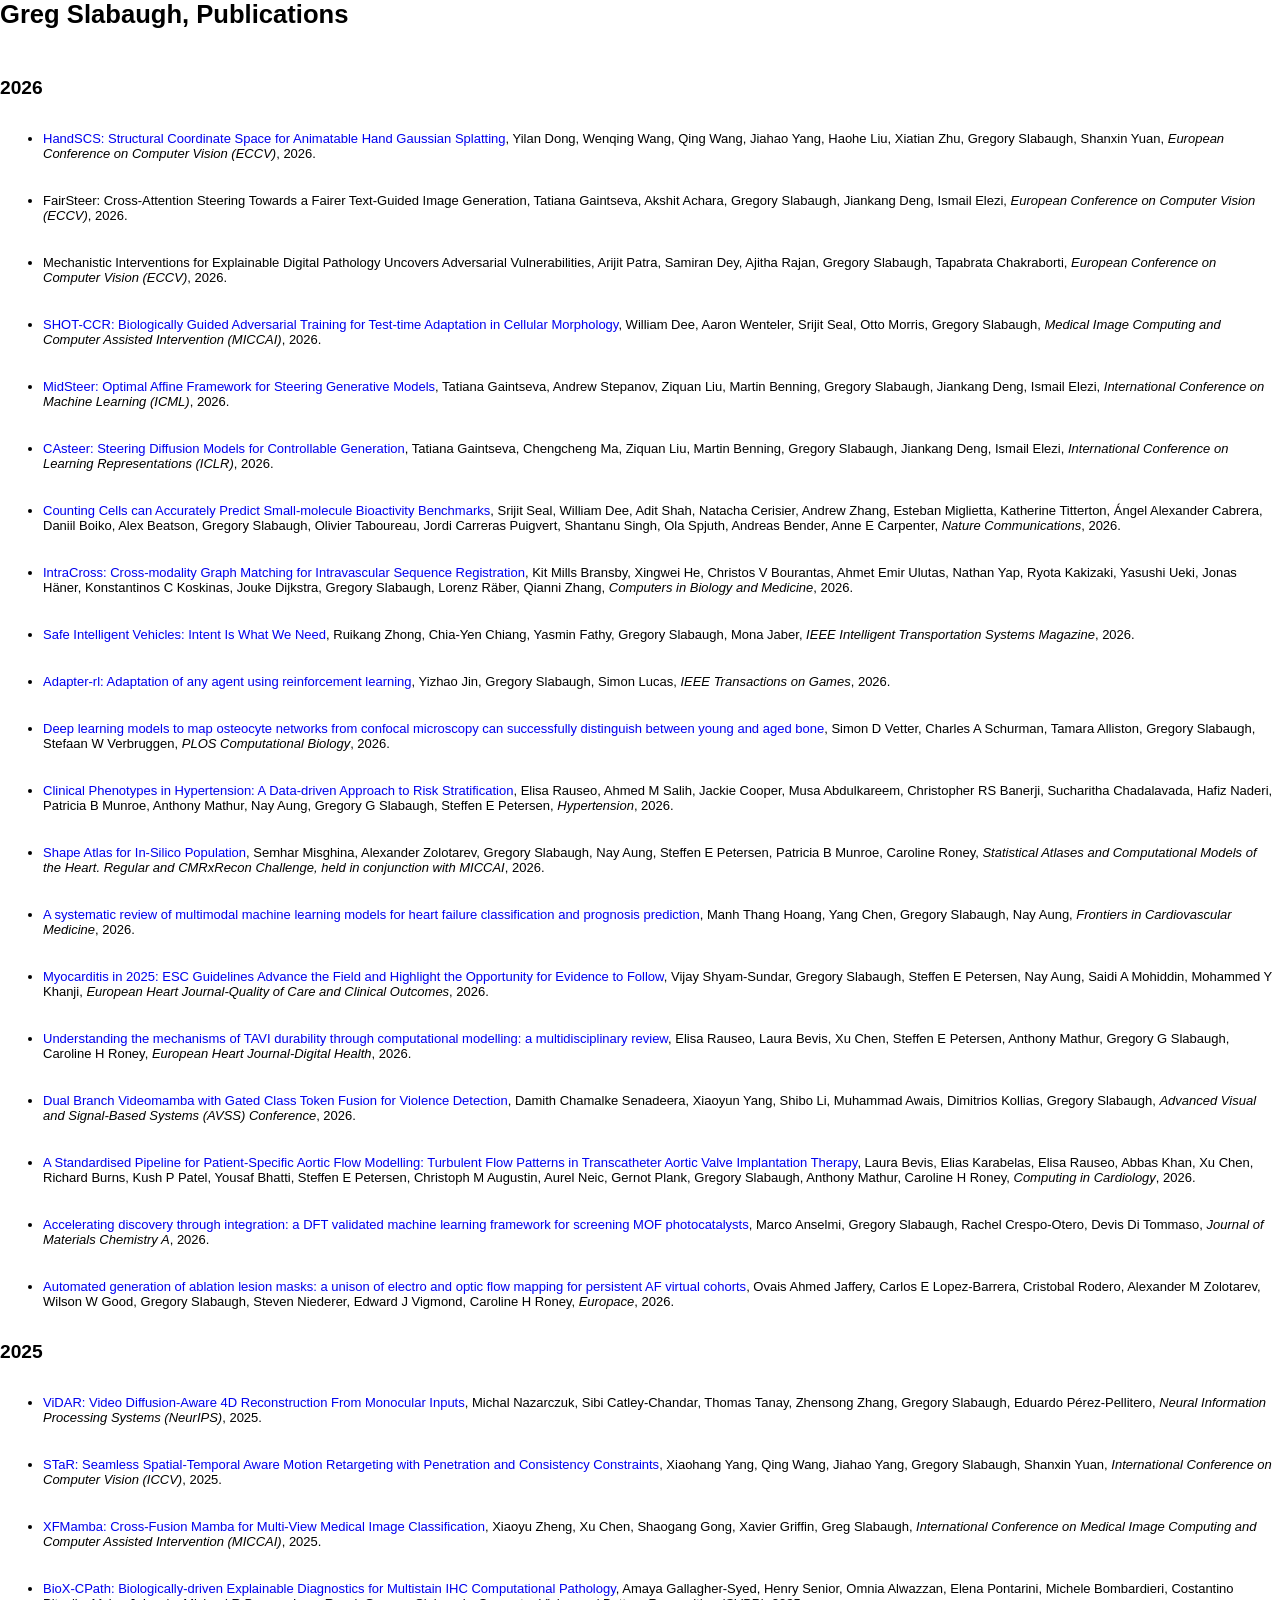
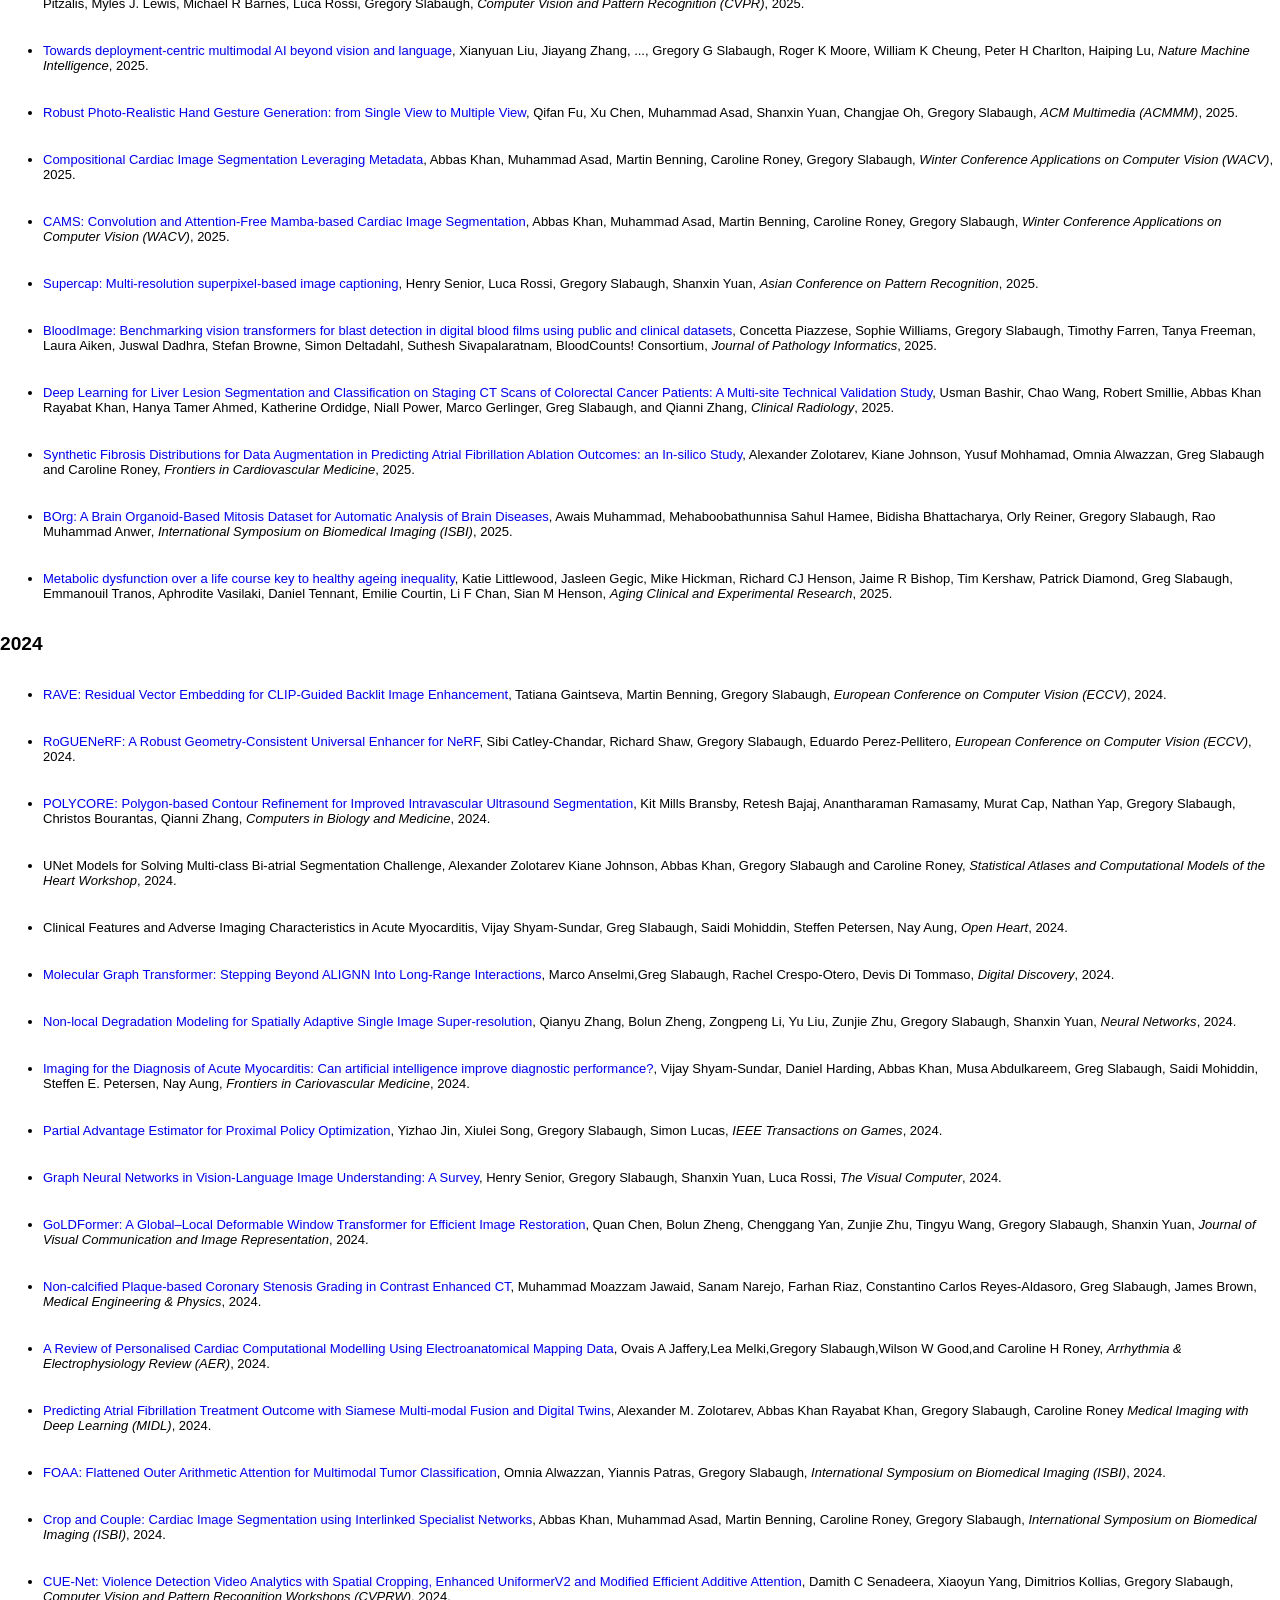
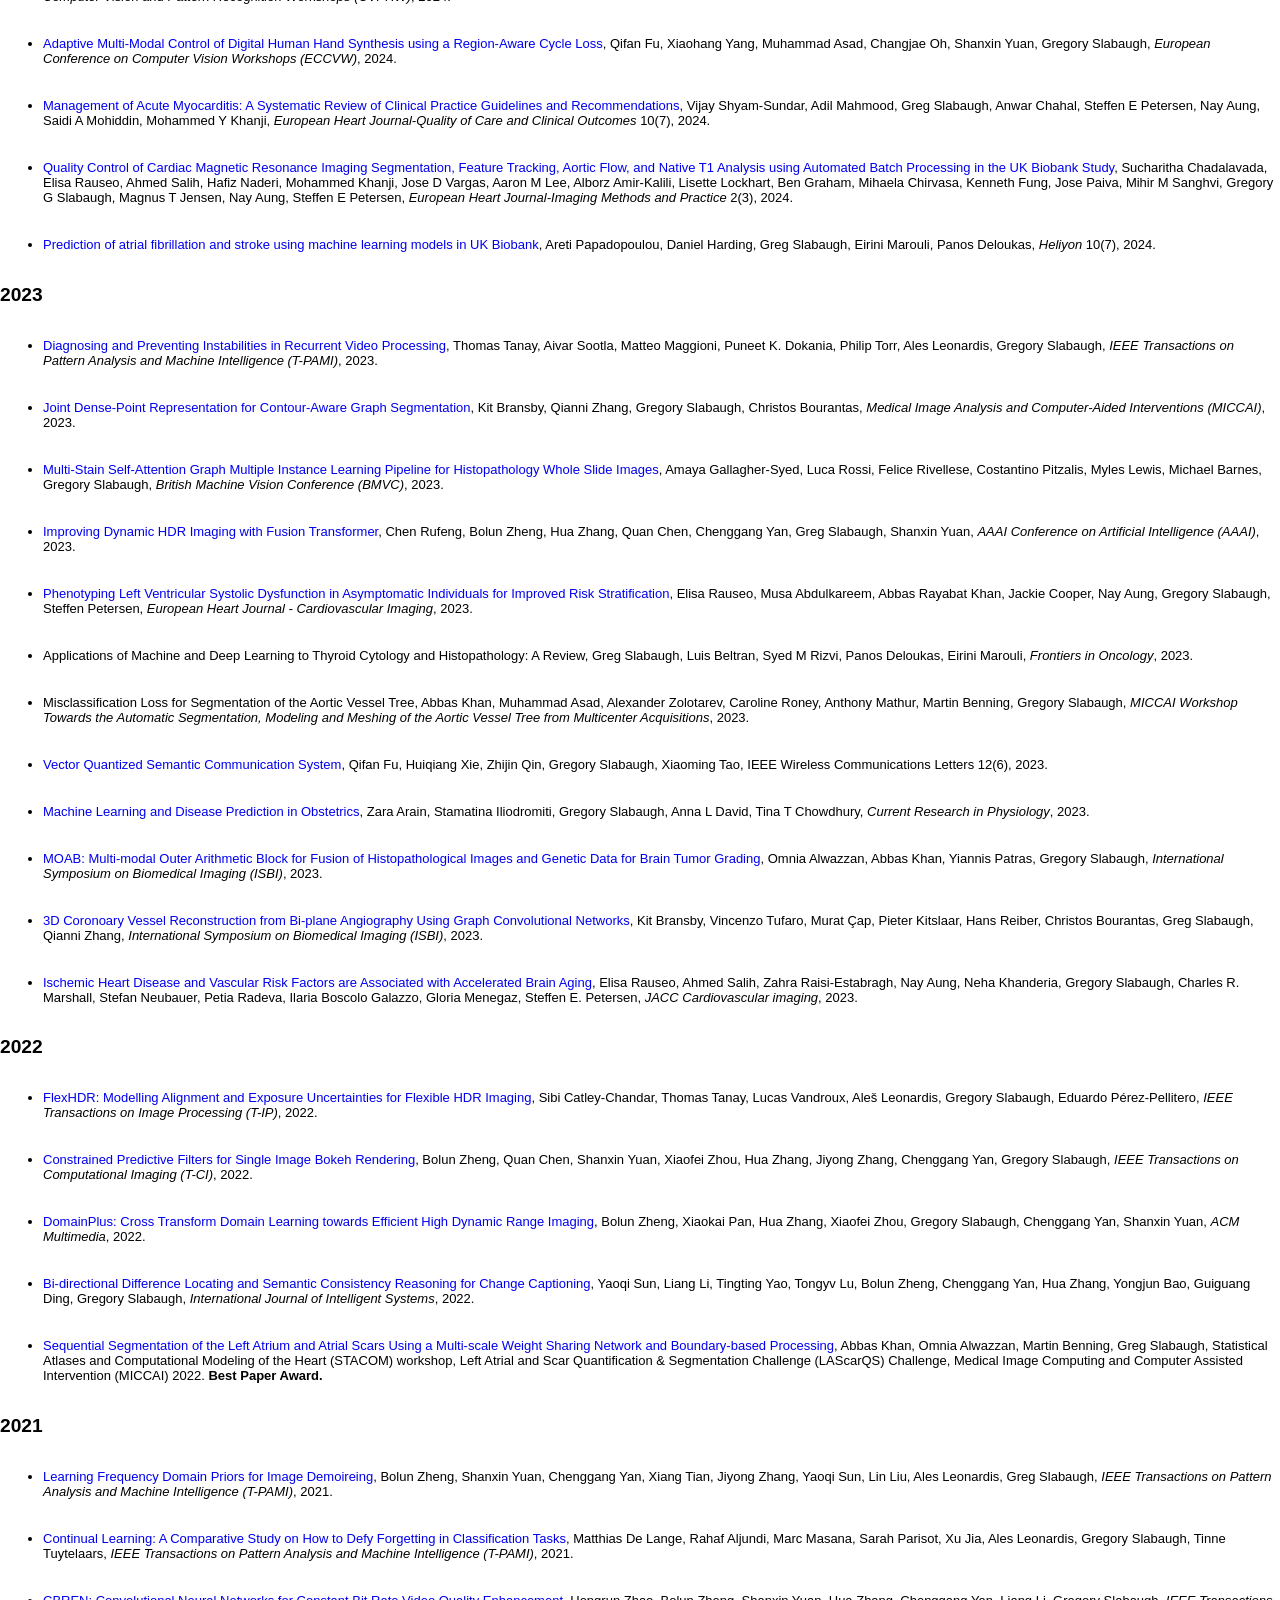
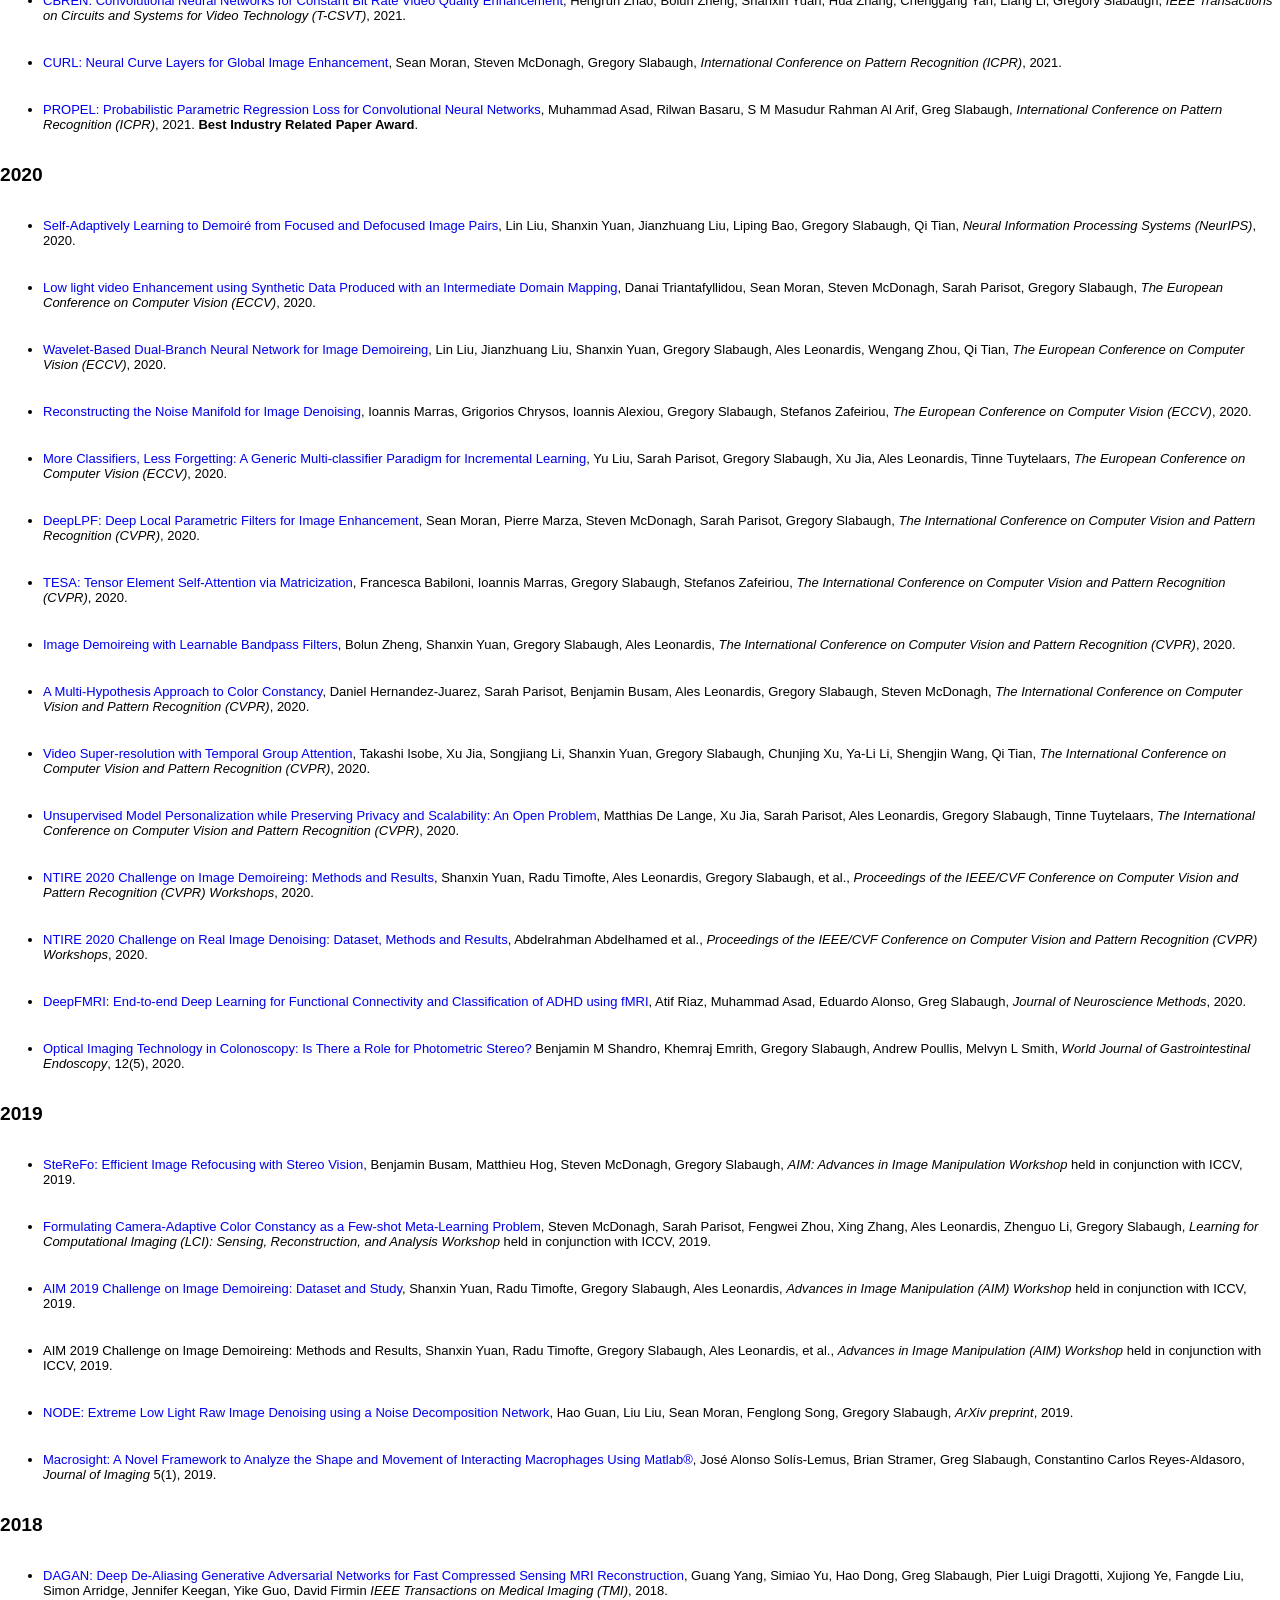
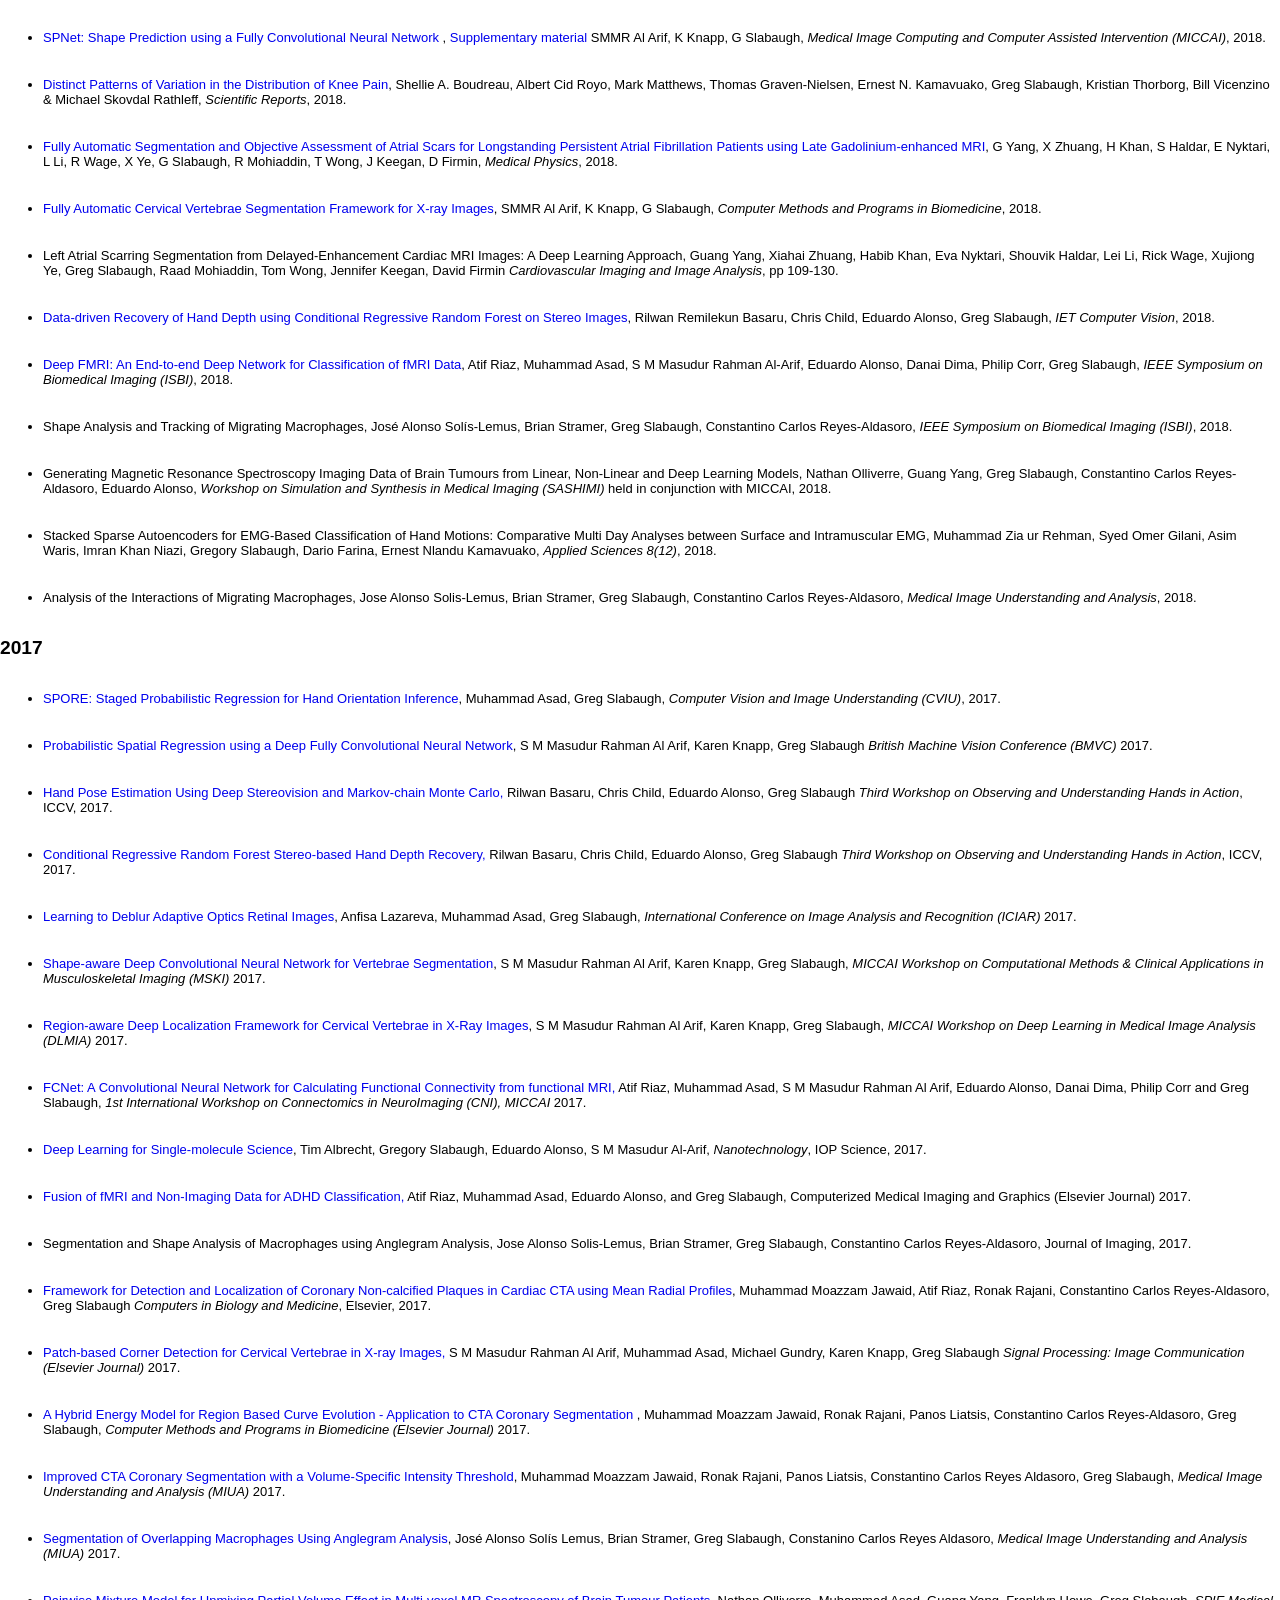
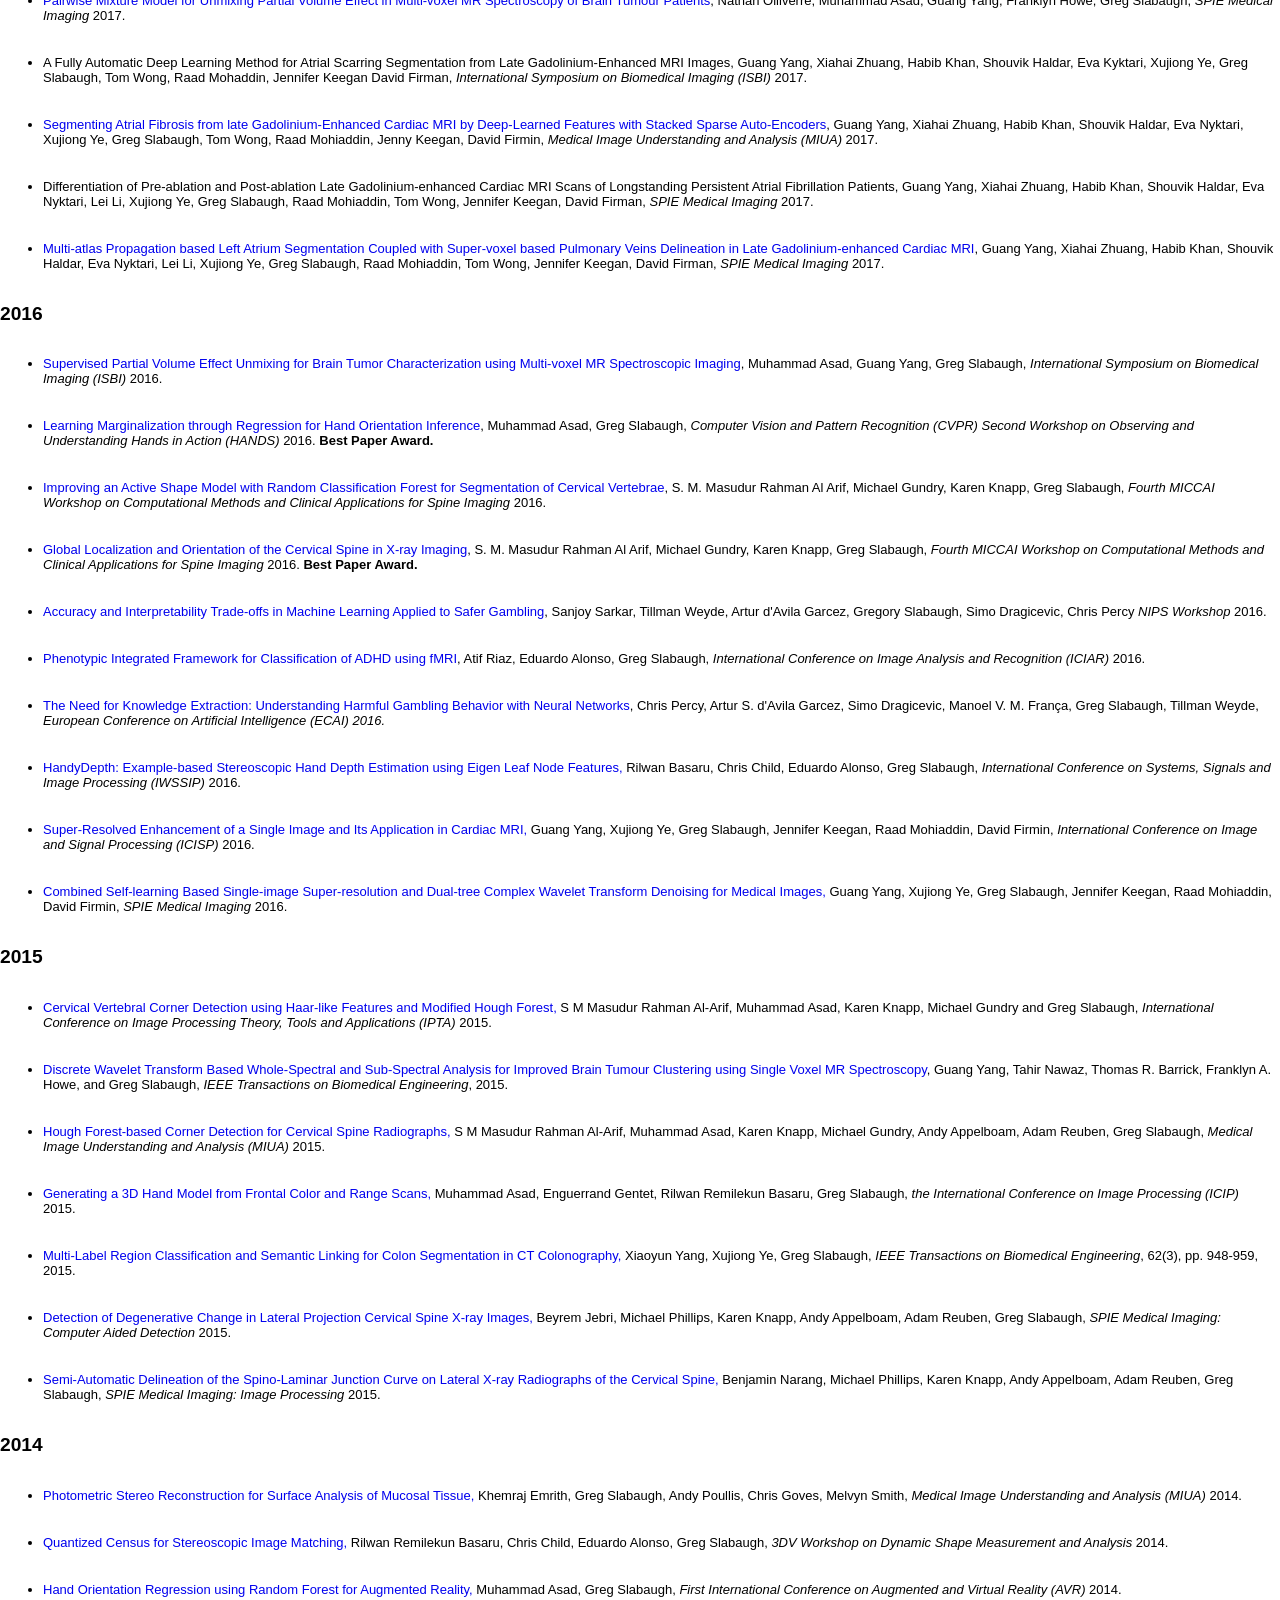
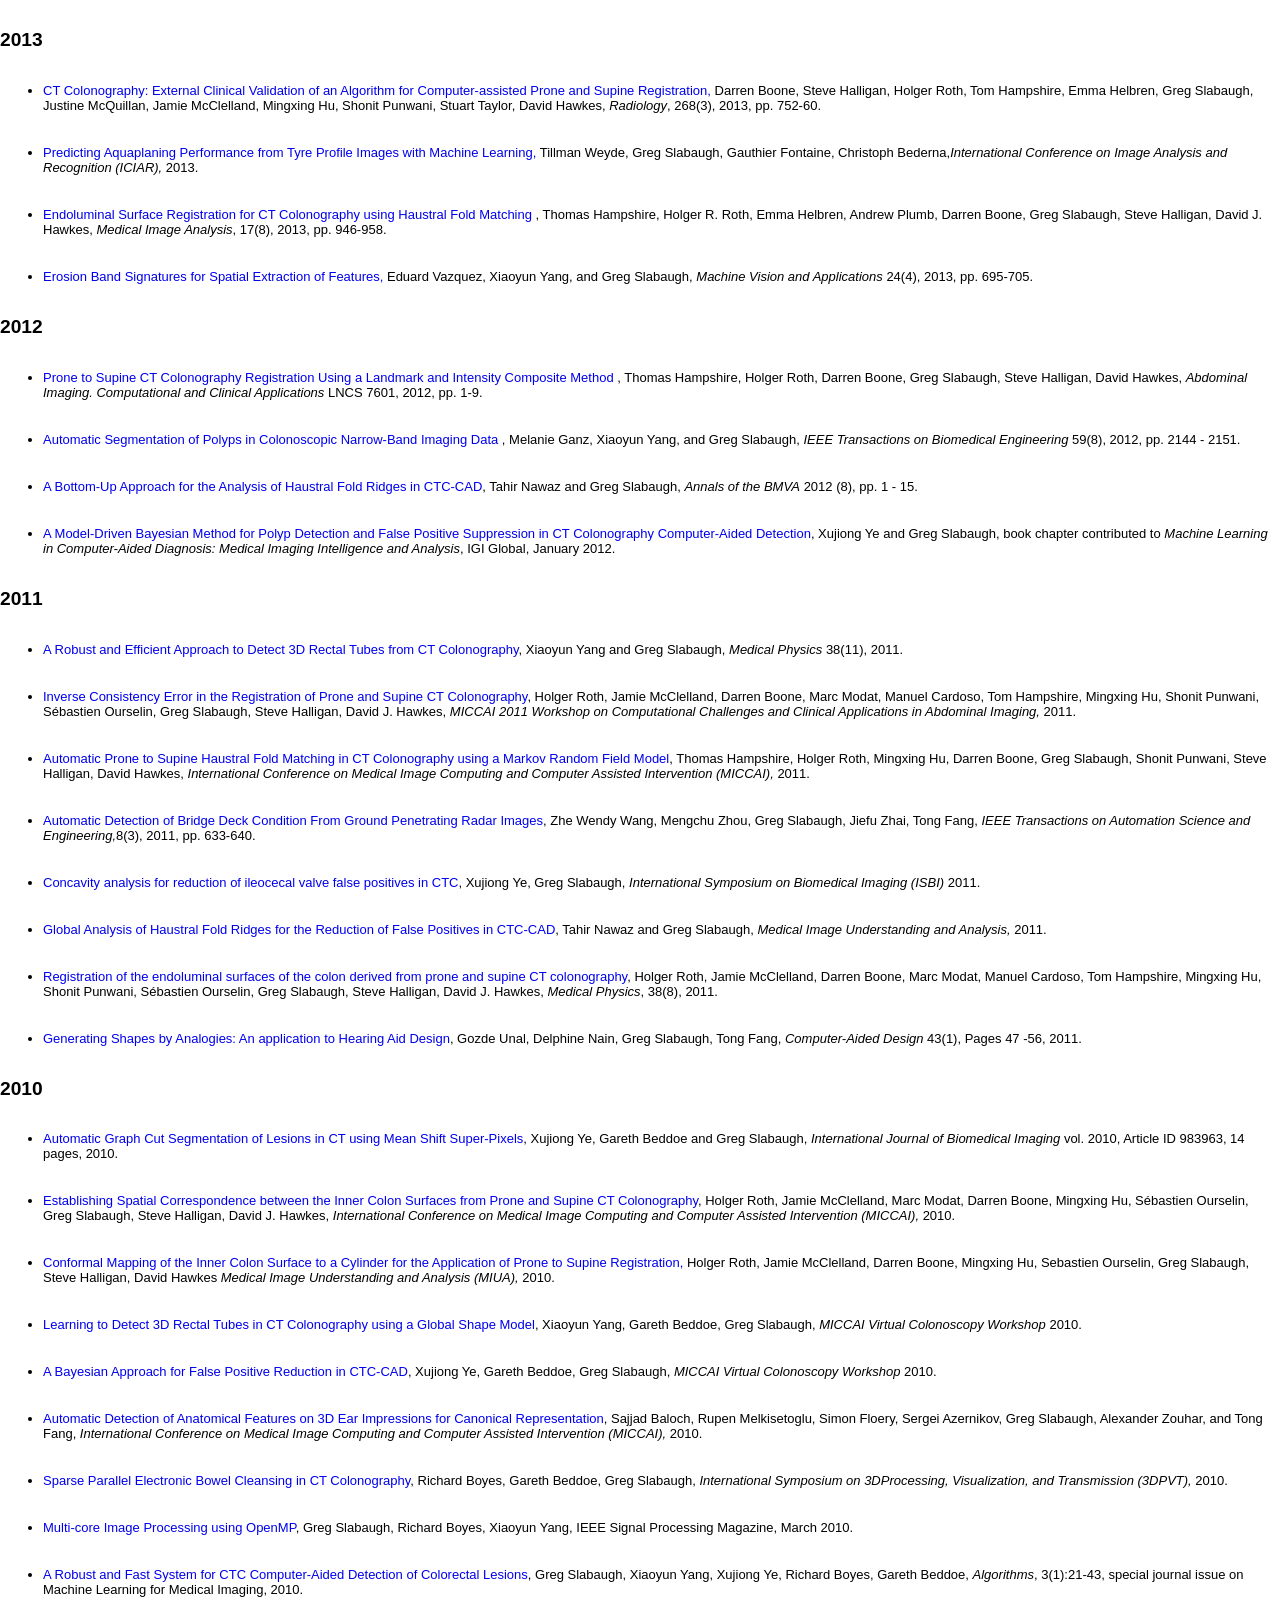
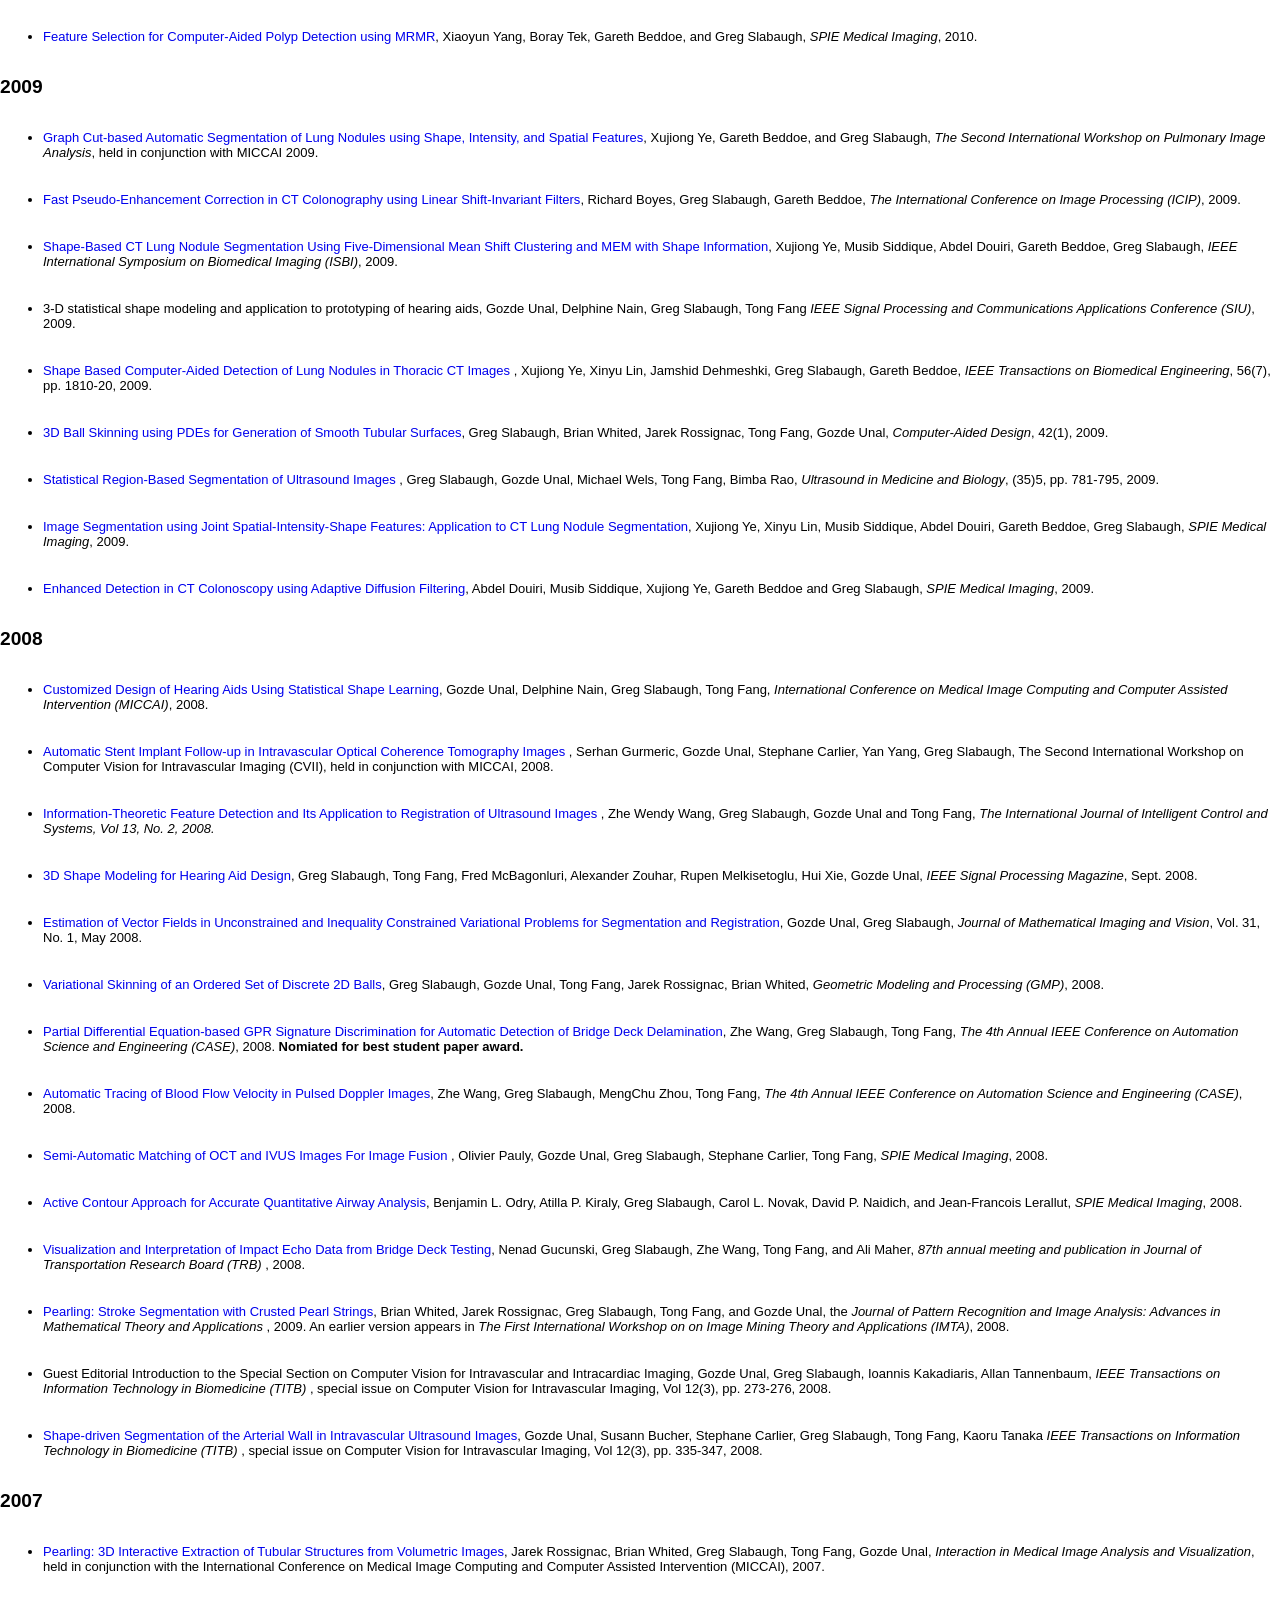
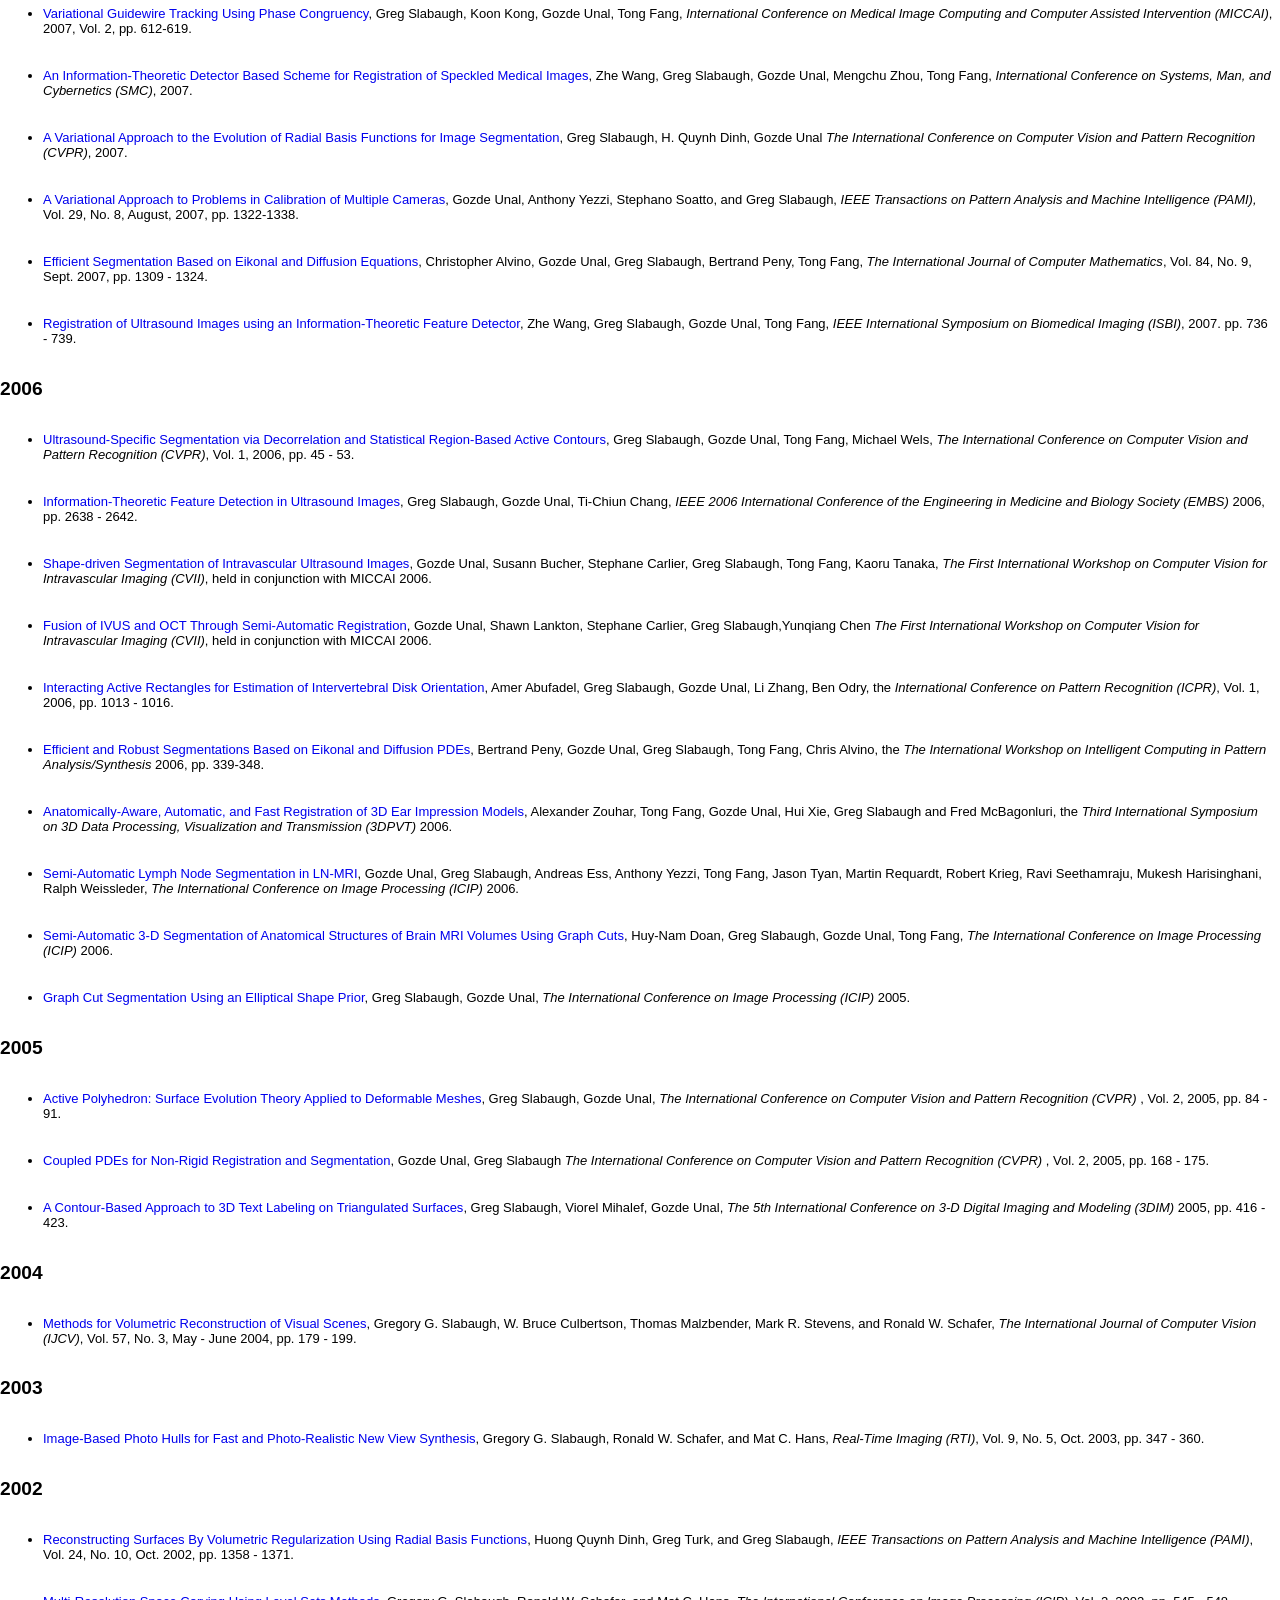
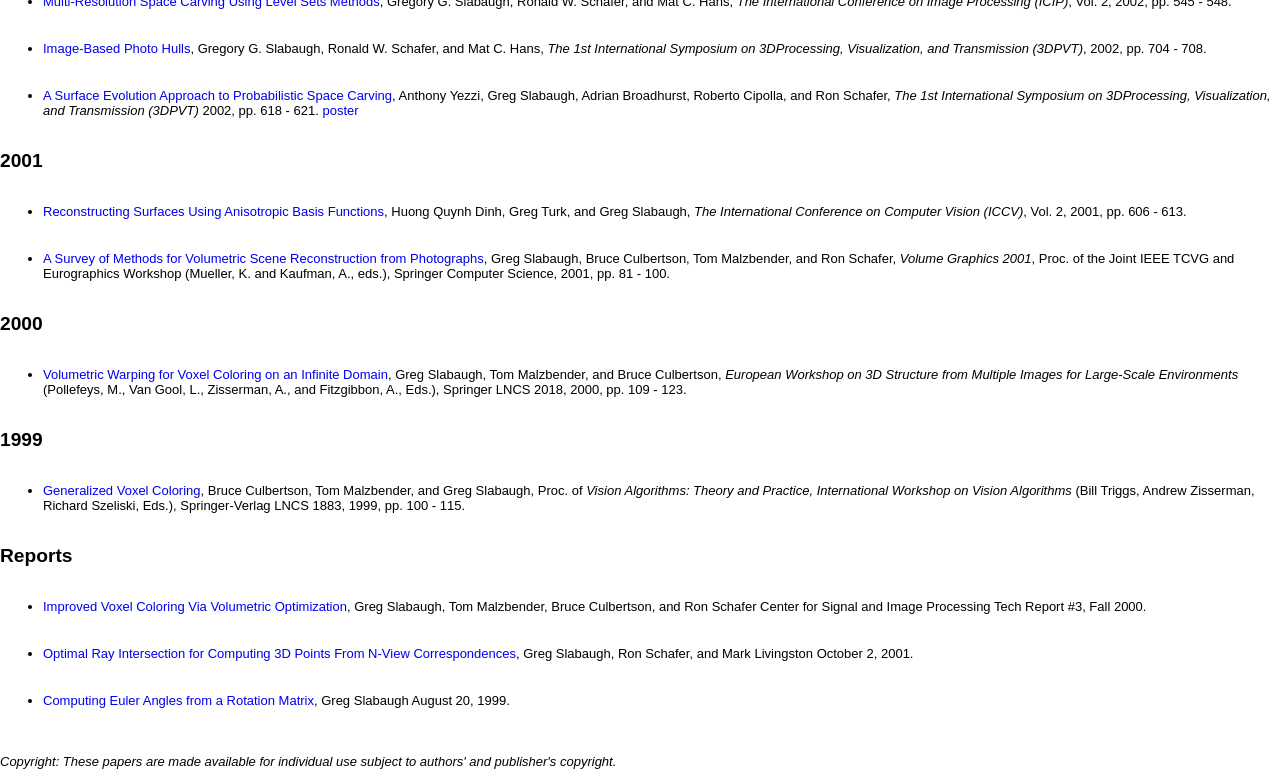
==== publications.html @ daf756a8 "Add files via upload" ====
<!DOCTYPE HTML PUBLIC "-//W3C//DTD HTML 4.01 //EN">
<html lang="en">
<head>
    <meta http-equiv="Content-Type" content="text/html; charset=UTF-8">
    <title>
        Greg Slabaugh, Publications
    </title>
    <link rel="stylesheet" type="text/css" href="2k4-tsg.css" title="Style">
</head>
<body>
    <!-- start top navigation -->
    <div id="container">
        <!-- end top navigation -->
        <div style="clear: left;"></div>

        <h1>Greg Slabaugh, Publications</h1><br />



        <h2><font face="Arial">2026</font></h2>

        <table>
            <tbody>
                <tr>
                    <td>
                        <font face="Arial" size="2">
                            <ul>
                                <li>
                                    <a href = "https://arxiv.org/pdf/2503.14736">HandSCS: Structural Coordinate Space for Animatable Hand Gaussian Splatting</a>,
                                    Yilan Dong, Wenqing Wang, Qing Wang, Jiahao Yang, Haohe Liu, Xiatian Zhu, Gregory Slabaugh, Shanxin Yuan,
                                    <i>European Conference on Computer Vision (ECCV)</i>, 2026.
                                </li>
                            </ul>
                        </font>
                    </td>
                </tr>
            </tbody>
        </table>
        <table>
            <tbody>
                <tr>
                    <td>
                        <font face="Arial" size="2">
                            <ul>
                                <li>
                                    FairSteer: Cross-Attention Steering Towards a Fairer Text-Guided Image Generation,
                                    Tatiana Gaintseva, Akshit Achara, Gregory Slabaugh, Jiankang Deng, Ismail Elezi,
                                    <i>European Conference on Computer Vision (ECCV)</i>, 2026.
                                </li>
                            </ul>
                        </font>
                    </td>
                </tr>
            </tbody>
        </table>
        <table>
            <tbody>
                <tr>
                    <td>
                        <font face="Arial" size="2">
                            <ul>
                                <li>
                                    Mechanistic Interventions for Explainable Digital Pathology Uncovers Adversarial Vulnerabilities</a>,
                                    Arijit Patra, Samiran Dey, Ajitha Rajan, Gregory Slabaugh, Tapabrata Chakraborti,
                                    <i>European Conference on Computer Vision (ECCV)</i>, 2026.
                                </li>
                            </ul>
                        </font>
                    </td>
                </tr>
            </tbody>
        </table>
        <table>
            <tbody>
                <tr>
                    <td>
                        <font face="Arial" size="2">
                            <ul>
                                <li>
                                    <a href = "https://www.biorxiv.org/content/biorxiv/early/2026/04/02/2026.03.31.715531.full.pdf">SHOT-CCR: Biologically Guided Adversarial Training for Test-time Adaptation in Cellular Morphology</a>,
                                    William Dee, Aaron Wenteler, Srijit Seal, Otto Morris, Gregory Slabaugh,
                                    <i>Medical Image Computing and Computer Assisted Intervention (MICCAI)</i>, 2026.
                                </li>
                            </ul>
                        </font>
                    </td>
                </tr>
            </tbody>
        </table>

        <table>
            <tbody>
                <tr>
                    <td>
                        <font face="Arial" size="2">
                            <ul>
                                <li>
                                    <a href = "https://arxiv.org/pdf/2605.05220">MidSteer: Optimal Affine Framework for Steering Generative Models</a>,
                                    Tatiana Gaintseva, Andrew Stepanov, Ziquan Liu, Martin Benning, Gregory Slabaugh, Jiankang Deng, Ismail Elezi,
                                    <i>International Conference on Machine Learning (ICML)</i>, 2026.
                                </li>
                            </ul>
                        </font>
                    </td>
                </tr>
            </tbody>
        </table>

        <table>
            <tbody>
                <tr>
                    <td>
                        <font face="Arial" size="2">
                            <ul>
                                <li>
                                    <a href = "https://arxiv.org/abs/2506.18792">CAsteer: Steering Diffusion Models for Controllable Generation</a>,
                                    Tatiana Gaintseva, Chengcheng Ma, Ziquan Liu, Martin Benning, Gregory Slabaugh, Jiankang Deng, Ismail Elezi,
                                    <i>International Conference on Learning Representations (ICLR)</i>, 2026.
                                </li>
                            </ul>
                        </font>
                    </td>
                </tr>
            </tbody>
        </table>

        <table>
            <tbody>
                <tr>
                    <td>
                        <font face="Arial" size="2">
                            <ul>
                                <li>
                                    <a href = "https://www.nature.com/articles/s41467-026-68725-5">Counting Cells can Accurately Predict Small-molecule Bioactivity Benchmarks</a>,
                                    Srijit Seal, William Dee, Adit Shah, Natacha Cerisier, Andrew Zhang, Esteban Miglietta, Katherine Titterton, Ángel Alexander Cabrera, Daniil Boiko, Alex Beatson, Gregory Slabaugh, Olivier Taboureau, Jordi Carreras Puigvert, Shantanu Singh, Ola Spjuth, Andreas Bender, Anne E Carpenter,
                                    <i>Nature Communications</i>, 2026.
                                </li>
                            </ul>
                        </font>
                    </td>
                </tr>
            </tbody>
        </table>
        <table>
            <tbody>
                <tr>
                    <td>
                        <font face="Arial" size="2">
                            <ul>
                                <li>
                                    <a href = "https://arxiv.org/abs/2506.18792">IntraCross: Cross-modality Graph Matching for Intravascular Sequence Registration</a>,
                                    Kit Mills Bransby, Xingwei He, Christos V Bourantas, Ahmet Emir Ulutas, Nathan Yap, Ryota Kakizaki, Yasushi Ueki, Jonas Häner, Konstantinos C Koskinas, Jouke Dijkstra, Gregory Slabaugh, Lorenz Räber, Qianni Zhang,
                                    <i>Computers in Biology and Medicine</i>, 2026.
                                </li>
                            </ul>
                        </font>
                    </td>
                </tr>
            </tbody>
        </table>




        <table>
            <tbody>
                <tr>
                    <td>
                        <font face="Arial" size="2">
                            <ul>
                                <li>
                                    <a href = "https://ieeexplore.ieee.org/abstract/document/11372217/">Safe Intelligent Vehicles: Intent Is What We Need</a>,
                                    Ruikang Zhong, Chia-Yen Chiang, Yasmin Fathy, Gregory Slabaugh, Mona Jaber,
                                    <i>IEEE Intelligent Transportation Systems Magazine</i>, 2026.
                                </li>
                            </ul>
                        </font>
                    </td>
                </tr>
            </tbody>
        </table>


        <table>
            <tbody>
                <tr>
                    <td>
                        <font face="Arial" size="2">
                            <ul>
                                <li>
                                    <a href = "https://arxiv.org/pdf/2311.11537">Adapter-rl: Adaptation of any agent using reinforcement learning</a>,
                                    Yizhao Jin, Gregory Slabaugh, Simon Lucas,
                                    <i>IEEE Transactions on Games</i>, 2026.
                                </li>
                            </ul>
                        </font>
                    </td>
                </tr>
            </tbody>
        </table>
        

        <table>
            <tbody>
                <tr>
                    <td>
                        <font face="Arial" size="2">
                            <ul>
                                <li>
                                    <a href = "https://journals.plos.org/ploscompbiol/article?id=10.1371/journal.pcbi.1013914">Deep learning models to map osteocyte networks from confocal microscopy can successfully distinguish between young and aged bone</a>,
                                    Simon D Vetter, Charles A Schurman, Tamara Alliston, Gregory Slabaugh, Stefaan W Verbruggen,
                                    <i>PLOS Computational Biology</i>, 2026.
                                </li>
                            </ul>
                        </font>
                    </td>
                </tr>
            </tbody>
        </table>
        
        <table>
            <tbody>
                <tr>
                    <td>
                        <font face="Arial" size="2">
                            <ul>
                                <li>
                                    <a href = "https://www.ahajournals.org/doi/10.1161/HYPERTENSIONAHA.125.25187">Clinical Phenotypes in Hypertension: A Data-driven Approach to Risk Stratification</a>,
                                    Elisa Rauseo, Ahmed M Salih, Jackie Cooper, Musa Abdulkareem, Christopher RS Banerji, Sucharitha Chadalavada, Hafiz Naderi, Patricia B Munroe, Anthony Mathur, Nay Aung, Gregory G Slabaugh, Steffen E Petersen,
                                    <i>Hypertension</i>, 2026.
                                </li>
                            </ul>
                        </font>
                    </td>
                </tr>
            </tbody>
        </table>
       <table>
            <tbody>
                <tr>
                    <td>
                        <font face="Arial" size="2">
                            <ul>
                                <li>
                                    <a href = "https://books.google.com/books?hl=en&lr=&id=RR3aEQAAQBAJ&oi=fnd&pg=PA203&dq=info:1XpVzXqXY1YJ:scholar.google.com&ots=jTXRfx1m1b&sig=BwgzZU6V9AP3ng9CjODPjzGXMko">Shape Atlas for In-Silico Population</a>,
                                    Semhar Misghina, Alexander Zolotarev, Gregory Slabaugh, Nay Aung, Steffen E Petersen, Patricia B Munroe, Caroline Roney,
                                    <i>Statistical Atlases and Computational Models of the Heart. Regular and CMRxRecon Challenge, held in conjunction with MICCAI</i>, 2026.
                                </li>
                            </ul>
                        </font>
                    </td>
                </tr>
            </tbody>
        </table>
       <table>
            <tbody>
                <tr>
                    <td>
                        <font face="Arial" size="2">
                            <ul>
                                <li>
                                    <a href = "https://www.frontiersin.org/journals/cardiovascular-medicine/articles/10.3389/fcvm.2026.1770869/pdf">A systematic review of multimodal machine learning models for heart failure classification and prognosis prediction</a>,
                                    Manh Thang Hoang, Yang Chen, Gregory Slabaugh, Nay Aung,
                                    <i>Frontiers in Cardiovascular Medicine</i>, 2026.
                                </li>
                            </ul>
                        </font>
                    </td>
                </tr>
            </tbody>
        </table>       

        <table>
            <tbody>
                <tr>
                    <td>
                        <font face="Arial" size="2">
                            <ul>
                                <li>
                                    <a href = "https://academic.oup.com/ehjqcco/article-abstract/12/3/431/8402164">Myocarditis in 2025: ESC Guidelines Advance the Field and Highlight the Opportunity for Evidence to Follow</a>,
                                    Vijay Shyam-Sundar, Gregory Slabaugh, Steffen E Petersen, Nay Aung, Saidi A Mohiddin, Mohammed Y Khanji,
                                    <i>European Heart Journal‐Quality of Care and Clinical Outcomes</i>, 2026.
                                </li>
                            </ul>
                        </font>
                    </td>
                </tr>
            </tbody>
        </table>

        <table>
            <tbody>
                <tr>
                    <td>
                        <font face="Arial" size="2">
                            <ul>
                                <li>
                                    <a href = "https://academic.oup.com/ehjdh/article/7/2/ztag020/8455665">Understanding the mechanisms of TAVI durability through computational modelling: a multidisciplinary review</a>,
                                    Elisa Rauseo, Laura Bevis, Xu Chen, Steffen E Petersen, Anthony Mathur, Gregory G Slabaugh, Caroline H Roney,
                                    <i>European Heart Journal-Digital Health</i>, 2026.
                                </li>
                            </ul>
                        </font>
                    </td>
                </tr>
            </tbody>
        </table>

        <table>
            <tbody>
                <tr>
                    <td>
                        <font face="Arial" size="2">
                            <ul>
                                <li>
                                    <a href = "https://arxiv.org/pdf/2506.03162">Dual Branch Videomamba with Gated Class Token Fusion for Violence Detection</a>,
                                    Damith Chamalke Senadeera, Xiaoyun Yang, Shibo Li, Muhammad Awais, Dimitrios Kollias, Gregory Slabaugh,
                                    <i>Advanced Visual and Signal-Based Systems (AVSS) Conference</i>, 2026.
                                </li>
                            </ul>
                        </font>
                    </td>
                </tr>
            </tbody>
        </table>

        <table>
            <tbody>
                <tr>
                    <td>
                        <font face="Arial" size="2">
                            <ul>
                                <li>
                                    <a href = "https://cinc.org/archives/2025/pdf/CinC2025-208.pdf">A Standardised Pipeline for Patient-Specific Aortic Flow Modelling: Turbulent Flow Patterns in Transcatheter Aortic Valve Implantation Therapy</a>,
                                    Laura Bevis, Elias Karabelas, Elisa Rauseo, Abbas Khan, Xu Chen, Richard Burns, Kush P Patel, Yousaf Bhatti, Steffen E Petersen, Christoph M Augustin, Aurel Neic, Gernot Plank, Gregory Slabaugh, Anthony Mathur, Caroline H Roney,
                                    <i>Computing in Cardiology</i>, 2026.
                                </li>
                            </ul>
                        </font>
                    </td>
                </tr>
            </tbody>
        </table>

        <table>
            <tbody>
                <tr>
                    <td>
                        <font face="Arial" size="2">
                            <ul>
                                <li>
                                    <a href = "https://pubs.rsc.org/en/content/articlehtml/2026/ta/d5ta08107f">Accelerating discovery through integration: a DFT validated machine learning framework for screening MOF photocatalysts</a>,
                                    Marco Anselmi, Gregory Slabaugh, Rachel Crespo-Otero, Devis Di Tommaso,
                                    <i>Journal of Materials Chemistry A</i>, 2026.
                                </li>
                            </ul>
                        </font>
                    </td>
                </tr>
            </tbody>
        </table>

        <table>
            <tbody>
                <tr>
                    <td>
                        <font face="Arial" size="2">
                            <ul>
                                <li>
                                    <a href = "https://academic.oup.com/europace/article/28/1/euaf290/8371975">Automated generation of ablation lesion masks: a unison of electro and optic flow mapping for persistent AF virtual cohorts</a>,
                                    Ovais Ahmed Jaffery, Carlos E Lopez-Barrera, Cristobal Rodero, Alexander M Zolotarev, Wilson W Good, Gregory Slabaugh, Steven Niederer, Edward J Vigmond, Caroline H Roney,
                                    <i>Europace</i>, 2026.
                                </li>
                            </ul>
                        </font>
                    </td>
                </tr>
            </tbody>
        </table>




        <h2><font face="Arial">2025</font></h2>

        <table>
            <tbody>
                <tr>
                    <td>
                        <font face="Arial" size="2">
                            <ul>
                                <li>
                                    <a href = "https://arxiv.org/abs/2506.18792">ViDAR: Video Diffusion-Aware 4D Reconstruction From Monocular Inputs</a>,
                                    Michal Nazarczuk, Sibi Catley-Chandar, Thomas Tanay, Zhensong Zhang, Gregory Slabaugh, Eduardo Pérez-Pellitero,
                                    <i>Neural Information Processing Systems (NeurIPS)</i>, 2025.
                                </li>
                            </ul>
                        </font>
                    </td>
                </tr>
            </tbody>
        </table>

        <table>
            <tbody>
                <tr>
                    <td>
                        <font face="Arial" size="2">
                            <ul>
                                <li>
                                    <a href = "https://arxiv.org/pdf/2504.06504">STaR: Seamless Spatial-Temporal Aware Motion Retargeting with Penetration and Consistency Constraints</a>,
                                    Xiaohang Yang, Qing Wang, Jiahao Yang, Gregory Slabaugh, Shanxin Yuan,
                                    <i>International Conference on Computer Vision (ICCV)</i>, 2025.
                                </li>
                            </ul>
                        </font>
                    </td>
                </tr>
            </tbody>
        </table>


        <table>
            <tbody>
                <tr>
                    <td>
                        <font face="Arial" size="2">
                            <ul>
                                <li>
                                    <a href = "https://arxiv.org/pdf/2503.02619">XFMamba: Cross-Fusion Mamba for Multi-View Medical Image Classification</a>,
                                    Xiaoyu Zheng, Xu Chen, Shaogang Gong, Xavier Griffin, Greg Slabaugh,
                                    <i> International Conference on Medical Image Computing and Computer Assisted Intervention (MICCAI)</i>, 2025.
                                </li>
                            </ul>
                        </font>
                    </td>
                </tr>
            </tbody>
        </table>

        <table>
            <tbody>
                <tr>
                    <td>
                        <font face="Arial" size="2">
                            <ul>
                                <li>
                                    <a href = "https://arxiv.org/pdf/2503.20880">BioX-CPath: Biologically-driven Explainable Diagnostics for Multistain IHC Computational Pathology</a>,
                                    Amaya Gallagher-Syed, Henry Senior, Omnia Alwazzan, Elena Pontarini, Michele Bombardieri, Costantino Pitzalis, Myles J. Lewis, Michael R Barnes, Luca Rossi, Gregory Slabaugh,
                                    <i>Computer Vision and Pattern Recognition (CVPR)</i>, 2025.
                                </li>
                            </ul>
                        </font>
                    </td>
                </tr>
            </tbody>
        </table>

        <table>
            <tbody>
                <tr>
                    <td>
                        <font face="Arial" size="2">
                            <ul>
                                <li>
                                    <a href = "https://www.nature.com/articles/s42256-025-01116-5">Towards deployment-centric multimodal AI beyond vision and language</a>,
                                    Xianyuan Liu, Jiayang Zhang, ..., Gregory G Slabaugh, Roger K Moore, William K Cheung, Peter H Charlton, Haiping Lu,
                                    <i>Nature Machine Intelligence</i>, 2025.
                                </li>
                            </ul>
                        </font>
                    </td>
                </tr>
            </tbody>
        </table>

        <table>
            <tbody>
                <tr>
                    <td>
                        <font face="Arial" size="2">
                            <ul>
                                <li>
                                    <a href = "https://arxiv.org/pdf/2505.10576">Robust Photo-Realistic Hand Gesture Generation: from Single View to Multiple View</a>,
                                    Qifan Fu, Xu Chen, Muhammad Asad, Shanxin Yuan, Changjae Oh, Gregory Slabaugh,
                                    <i>ACM Multimedia (ACMMM)</i>, 2025.
                                </li>
                            </ul>
                        </font>
                    </td>
                </tr>
            </tbody>
        </table>

        <table>
            <tbody>
                <tr>
                    <td>
                        <font face="Arial" size="2">
                            <ul>
                                <li>
                                    <a href = "https://arxiv.org/pdf/2410.23130">Compositional Cardiac Image Segmentation Leveraging Metadata</a>,
                                    Abbas Khan, Muhammad Asad, Martin Benning, Caroline Roney, Gregory Slabaugh,
                                    <i>Winter Conference Applications on Computer Vision (WACV)</i>, 2025.
                                </li>
                            </ul>
                        </font>
                    </td>
                </tr>
            </tbody>
        </table>

        <table>
            <tbody>
                <tr>
                    <td>
                        <font face="Arial" size="2">
                            <ul>
                                <li>
                                    <a href = "https://arxiv.org/pdf/2406.05786">CAMS: Convolution and Attention-Free Mamba-based Cardiac Image Segmentation</a>,
                                    Abbas Khan, Muhammad Asad, Martin Benning, Caroline Roney, Gregory Slabaugh,
                                    <i>Winter Conference Applications on Computer Vision (WACV)</i>, 2025.
                                </li>
                            </ul>
                        </font>
                    </td>
                </tr>
            </tbody>
        </table>



        <table>
            <tbody>
                <tr>
                    <td>
                        <font face="Arial" size="2">
                            <ul>
                                <li>
                                    <a href = "https://arxiv.org/pdf/2503.08496?">Supercap: Multi-resolution superpixel-based image captioning</a>,
                                    Henry Senior, Luca Rossi, Gregory Slabaugh, Shanxin Yuan,
                                    <i>Asian Conference on Pattern Recognition</i>, 2025.
                                </li>
                            </ul>
                        </font>
                    </td>
                </tr>
            </tbody>
        </table>

        <table>
            <tbody>
                <tr>
                    <td>
                        <font face="Arial" size="2">
                            <ul>
                                <li>
                                    <a href = "https://www.sciencedirect.com/science/article/pii/S2153353925001117">BloodImage: Benchmarking vision transformers for blast detection in digital blood films using public and clinical datasets</a>,
                                    Concetta Piazzese, Sophie Williams, Gregory Slabaugh, Timothy Farren, Tanya Freeman, Laura Aiken, Juswal Dadhra, Stefan Browne, Simon Deltadahl, Suthesh Sivapalaratnam, BloodCounts! Consortium,
                                    <i>Journal of Pathology Informatics</i>, 2025.
                                </li>
                            </ul>
                        </font>
                    </td>
                </tr>
            </tbody>
        </table>

        <table>
            <tbody>
                <tr>
                    <td>
                        <font face="Arial" size="2">
                            <ul>
                                <li>
                                    <a href = "https://www.sciencedirect.com/science/article/pii/S0009926025001199">Deep Learning for Liver Lesion Segmentation and Classification on Staging CT Scans of Colorectal Cancer Patients: A Multi-site Technical Validation Study</a>,
                                    Usman Bashir, Chao Wang, Robert Smillie,  Abbas Khan Rayabat Khan, Hanya Tamer Ahmed, Katherine Ordidge, Niall Power, Marco Gerlinger, Greg Slabaugh, and Qianni Zhang,
                                    <i>Clinical Radiology</i>, 2025.
                                </li>
                            </ul>
                        </font>
                    </td>
                </tr>
            </tbody>
        </table>

        <table>
            <tbody>
                <tr>
                    <td>
                        <font face="Arial" size="2">
                            <ul>
                                <li>
                                    <a href = "https://pmc.ncbi.nlm.nih.gov/articles/PMC12021809/">Synthetic Fibrosis Distributions for Data Augmentation in Predicting Atrial Fibrillation Ablation Outcomes: an In-silico Study</a>,
                                    Alexander Zolotarev, Kiane Johnson, Yusuf Mohhamad, Omnia Alwazzan, Greg Slabaugh and Caroline Roney,
                                    <i>Frontiers in Cardiovascular Medicine</i>, 2025.
                                </li>
                            </ul>
                        </font>
                    </td>
                </tr>
            </tbody>
        </table>

        <table>
            <tbody>
                <tr>
                    <td>
                        <font face="Arial" size="2">
                            <ul>
                                <li>
                                    <a href = "https://arxiv.org/pdf/2406.19556">BOrg: A Brain Organoid-Based Mitosis Dataset for Automatic Analysis of Brain Diseases</a>, Awais Muhammad, Mehaboobathunnisa Sahul Hamee, Bidisha Bhattacharya, Orly Reiner, Gregory Slabaugh, Rao Muhammad Anwer,
                                    <i>International Symposium on Biomedical Imaging (ISBI)</i>, 2025.
                                </li>
                            </ul>
                        </font>
                    </td>
                </tr>
            </tbody>
        </table>


        <table>
            <tbody>
                <tr>
                    <td>
                        <font face="Arial" size="2">
                            <ul>
                                <li>
                                    <a href="https://qmro.qmul.ac.uk/xmlui/handle/123456789/105732">Metabolic dysfunction over a life course key to healthy ageing inequality</a>,
                                    Katie Littlewood, Jasleen Gegic, Mike Hickman, Richard CJ Henson, Jaime R Bishop, Tim Kershaw, Patrick Diamond, Greg Slabaugh, Emmanouil Tranos, Aphrodite Vasilaki, Daniel Tennant, Emilie Courtin, Li F Chan, Sian M Henson,
                                    <i>Aging Clinical and Experimental Research</i>, 2025.
                                </li>
                            </ul>
                        </font>
                    </td>
                </tr>
            </tbody>
        </table>

        <h2><font face="Arial">2024</font></h2>

        <table>
            <tbody>
                <tr>
                    <td>
                        <font face="Arial" size="2">
                            <ul>
                                <li>
                                    <a href = "https://arxiv.org/pdf/2404.01889">RAVE: Residual Vector Embedding for CLIP-Guided Backlit Image Enhancement</a>,
                                    Tatiana Gaintseva, Martin Benning, Gregory Slabaugh,
                                    <i>European Conference on Computer Vision (ECCV)</i>, 2024.
                                </li>
                            </ul>
                        </font>
                    </td>
                </tr>
            </tbody>
        </table>
        <table>
            <tbody>
                <tr>
                    <td>
                        <font face="Arial" size="2">
                            <ul>
                                <li>
                                    <a href = "https://arxiv.org/pdf/2403.11909">RoGUENeRF: A Robust Geometry-Consistent Universal Enhancer for NeRF</a>,
                                    Sibi Catley-Chandar, Richard Shaw, Gregory Slabaugh, Eduardo Perez-Pellitero,
                                    <i>European Conference on Computer Vision (ECCV)</i>, 2024.
                                </li>
                            </ul>
                        </font>
                    </td>
                </tr>
            </tbody>
        </table>

        <table>
            <tbody>
                <tr>
                    <td>
                        <font face="Arial" size="2">
                            <ul>
                                <li>
                                    <a href = "https://qmro.qmul.ac.uk/xmlui/bitstream/handle/123456789/99711/Slabaugh%20POLYCORE%20Polygon-based%202024%20Accepted.pdf?sequence=2&isAllowed=y">POLYCORE: Polygon-based Contour Refinement for Improved Intravascular Ultrasound Segmentation</a>,
                                    Kit Mills Bransby, Retesh Bajaj, Anantharaman Ramasamy, Murat Cap, Nathan Yap, Gregory Slabaugh, Christos Bourantas, Qianni Zhang,
                                    <i>Computers in Biology and Medicine</i>, 2024.
                                </li>
                            </ul>
                        </font>
                    </td>
                </tr>
            </tbody>
        </table>
     <table>
            <tbody>
                <tr>
                    <td>
                        <font face="Arial" size="2">
                            <ul>
                                <li>
                                    UNet Models for Solving Multi-class Bi-atrial Segmentation Challenge,
                                    Alexander Zolotarev Kiane Johnson, Abbas Khan, Gregory Slabaugh and Caroline Roney,
                                    <i>Statistical Atlases and Computational Models of the Heart Workshop</i>, 2024.
                                </li>
                            </ul>
                        </font>
                    </td>
                </tr>
            </tbody>
        </table>

        <table>
            <tbody>
                <tr>
                    <td>
                        <font face="Arial" size="2">
                            <ul>
                                <li>
                                    Clinical Features and Adverse Imaging Characteristics in Acute Myocarditis,
                                    Vijay Shyam-Sundar, Greg Slabaugh, Saidi Mohiddin, Steffen Petersen, Nay Aung,
                                    <i>Open Heart</i>, 2024.
                                </li>
                            </ul>
                        </font>
                    </td>
                </tr>
            </tbody>
        </table>

        <table>
            <tbody>
                <tr>
                    <td>
                        <font face="Arial" size="2">
                            <ul>
                                <li>
                                    <a href = "https://chemrxiv.org/engage/api-gateway/chemrxiv/assets/orp/resource/item/65aaa4d2e9ebbb4db9896d7b/original/molecular-graph-transformer-stepping-beyond-alignn-into-long-range-interactions.pdf">Molecular Graph Transformer: Stepping Beyond ALIGNN Into Long-Range Interactions</a>,
                                    Marco Anselmi,Greg Slabaugh, Rachel Crespo-Otero, Devis Di Tommaso,
                                    <i>Digital Discovery</i>, 2024.
                                </li>
                            </ul>
                        </font>
                    </td>
                </tr>
            </tbody>
        </table>
        <table>
            <tbody>
                <tr>
                    <td>
                        <font face="Arial" size="2">
                            <ul>
                                <li>
                                    <a href = "https://www.sciencedirect.com/science/article/pii/S089360802400217X?via%3Dihub">Non-local Degradation Modeling for Spatially Adaptive Single Image Super-resolution</a>,
                                    Qianyu Zhang, Bolun Zheng, Zongpeng Li, Yu Liu, Zunjie Zhu, Gregory Slabaugh, Shanxin Yuan,
                                    <i>Neural Networks</i>, 2024.
                                </li>
                            </ul>
                        </font>
                    </td>
                </tr>
            </tbody>
        </table>
          <table>
            <tbody>
                <tr>
                    <td>
                        <font face="Arial" size="2">
                            <ul>
                                <li>
                                    <a href = "https://www.frontiersin.org/journals/cardiovascular-medicine/articles/10.3389/fcvm.2024.1408574/abstract">Imaging for the Diagnosis of Acute Myocarditis: Can artificial intelligence improve diagnostic performance?</a>,
                                    Vijay Shyam-Sundar, Daniel Harding, Abbas Khan, Musa Abdulkareem, Greg Slabaugh, Saidi Mohiddin, Steffen E. Petersen, Nay Aung,
                                    <i>Frontiers in Cariovascular Medicine</i>, 2024.
                                </li>
                            </ul>
                        </font>
                    </td>
                </tr>
            </tbody>
        </table>
        <table>
            <tbody>
                <tr>
                    <td>
                        <font face="Arial" size="2">
                            <ul>
                                <li>
                                    <a href = "https://ieeexplore.ieee.org/abstract/document/10546313/">Partial Advantage Estimator for Proximal Policy Optimization</a>,
                                    Yizhao Jin, Xiulei Song, Gregory Slabaugh, Simon Lucas,
                                    <i>IEEE Transactions on Games</i>, 2024.
                                </li>
                            </ul>
                        </font>
                    </td>
                </tr>
            </tbody>
        </table>

        <table>
            <tbody>
                <tr>
                    <td>
                        <font face="Arial" size="2">
                            <ul>
                                <li>
                                    <a href = "https://qmro.qmul.ac.uk/xmlui/handle/123456789/95988">Graph Neural Networks in Vision-Language Image Understanding: A Survey</a>,
                                    Henry Senior, Gregory Slabaugh, Shanxin Yuan, Luca Rossi,
                                    <i>The Visual Computer</i>, 2024.
                                </li>
                            </ul>
                        </font>
                    </td>
                </tr>
            </tbody>
        </table>
        <table>
            <tbody>
                <tr>
                    <td>
                        <font face="Arial" size="2">
                            <ul>
                                <li>
                                    <a href = "https://qmro.qmul.ac.uk/xmlui/handle/123456789/95934">GoLDFormer: A Global–Local Deformable Window Transformer for Efficient Image Restoration</a>,
                                    Quan Chen, Bolun Zheng, Chenggang Yan, Zunjie Zhu, Tingyu Wang, Gregory Slabaugh, Shanxin Yuan,
                                    <i>Journal of Visual Communication and Image Representation</i>, 2024.
                                </li>
                            </ul>
                        </font>
                    </td>
                </tr>
            </tbody>
        </table>     
        <table>
            <tbody>
                <tr>
                    <td>
                        <font face="Arial" size="2">
                            <ul>
                                <li>
                                    <a href = "https://www.sciencedirect.com/science/article/pii/S1350453324000833">Non-calcified Plaque-based Coronary Stenosis Grading in Contrast Enhanced CT</a>,
                                    Muhammad Moazzam Jawaid, Sanam Narejo, Farhan Riaz, Constantino Carlos Reyes-Aldasoro, Greg Slabaugh, James Brown,
                                    <i>Medical Engineering & Physics</i>, 2024.
                                </li>
                            </ul>
                        </font>
                    </td>
                </tr>
            </tbody>
        </table>    
        <table>
            <tbody>
                <tr>
                    <td>
                        <font face="Arial" size="2">
                            <ul>
                                <li>
                                    <a href = "https://www.ncbi.nlm.nih.gov/pmc/articles/PMC11131150/">A Review of Personalised Cardiac Computational Modelling Using Electroanatomical Mapping Data</a>,
                                    Ovais A Jaffery,Lea Melki,Gregory Slabaugh,Wilson W Good,and Caroline H Roney,
                                    <i>Arrhythmia & Electrophysiology Review (AER)</i>, 2024.
                                </li>
                            </ul>
                        </font>
                    </td>
                </tr>
            </tbody>
        </table>    
        <table>
            <tbody>
                <tr>
                    <td>
                        <font face="Arial" size="2">
                            <ul>
                                <li>
                                    <a href = "https://openreview.net/pdf?id=hV2WtoJKGp">Predicting Atrial Fibrillation Treatment Outcome with Siamese Multi-modal Fusion and Digital Twins</a>,
                                    Alexander M. Zolotarev, Abbas Khan Rayabat Khan, Gregory Slabaugh, Caroline Roney
                                    <i>Medical Imaging with Deep Learning (MIDL)</i>, 2024.
                                </li>
                            </ul>
                        </font>
                    </td>
                </tr>
            </tbody>
        </table>
        <table>
            <tbody>
                <tr>
                    <td>
                        <font face="Arial" size="2">
                            <ul>
                                <li>
                                    <a href = "https://arxiv.org/pdf/2403.06339.pdf">FOAA: Flattened Outer Arithmetic Attention for Multimodal Tumor Classification</a>,
                                    Omnia Alwazzan, Yiannis Patras, Gregory Slabaugh,
                                    <i>International Symposium on Biomedical Imaging (ISBI)</i>, 2024.
                                </li>
                            </ul>
                        </font>
                    </td>
                </tr>
            </tbody>
        </table>
        
        <table>
            <tbody>
                <tr>
                    <td>
                        <font face="Arial" size="2">
                            <ul>
                                <li>
                                    <a href = "https://arxiv.org/pdf/2402.09156.pdf">Crop and Couple: Cardiac Image Segmentation using Interlinked Specialist Networks<a>,
                                    Abbas Khan, Muhammad Asad, Martin Benning, Caroline Roney, Gregory Slabaugh,
                                    <i>International Symposium on Biomedical Imaging (ISBI)</i>, 2024.
                                </li>
                            </ul>
                        </font>
                    </td>
                </tr>
            </tbody>
        </table>
        
        
        <table>
            <tbody>
                <tr>
                    <td>
                        <font face="Arial" size="2">
                            <ul>
                                <li>
                                    <a href = "https://arxiv.org/pdf/2404.18952">CUE-Net: Violence Detection Video Analytics with Spatial Cropping, Enhanced UniformerV2 and Modified Efficient Additive Attention<a>,
                                    Damith C Senadeera, Xiaoyun Yang, Dimitrios Kollias, Gregory Slabaugh,
                                    <i>Computer Vision and Pattern Recognition Workshops (CVPRW)</i>, 2024.
                                </li>
                            </ul>
                        </font>
                    </td>
                </tr>
            </tbody>
        </table>
        <table>
            <tbody>
                <tr>
                    <td>
                        <font face="Arial" size="2">
                            <ul>
                                <li>
                                    <a href = "https://arxiv.org/pdf/2409.09149">Adaptive Multi-Modal Control of Digital Human Hand Synthesis using a Region-Aware Cycle Loss</a>,
                                    Qifan Fu, Xiaohang Yang, Muhammad Asad, Changjae Oh, Shanxin Yuan, Gregory Slabaugh,
                                    <i>European Conference on Computer Vision Workshops (ECCVW)</i>, 2024.
                                </li>
                            </ul>
                        </font>
                    </td>
                </tr>
            </tbody>
        </table>

        <table>
            <tbody>
                <tr>
                    <td>
                        <font face="Arial" size="2">
                            <ul>
                                <li>
                                    <a href = "https://academic.oup.com/ehjqcco/advance-article-abstract/doi/10.1093/ehjqcco/qcae069/7740454">Management of Acute Myocarditis: A Systematic Review of Clinical Practice Guidelines and Recommendations<a>,
                                    Vijay Shyam-Sundar, Adil Mahmood, Greg Slabaugh, Anwar Chahal, Steffen E Petersen, Nay Aung, Saidi A Mohiddin, Mohammed Y Khanji,
                                    <i>European Heart Journal-Quality of Care and Clinical Outcomes</i> 10(7), 2024.
                                </li>
                            </ul>
                        </font>
                    </td>
                </tr>
            </tbody>
        </table>

        <table>
            <tbody>
                <tr>
                    <td>
                        <font face="Arial" size="2">
                            <ul>
                                <li>
                                    <a href = "https://www.medrxiv.org/content/10.1101/2022.10.28.22281669v1.full.pdf">Quality Control of Cardiac Magnetic Resonance Imaging Segmentation, Feature Tracking, Aortic Flow, and Native T1 Analysis using Automated Batch Processing in the UK Biobank Study<a>,
                                    Sucharitha Chadalavada, Elisa Rauseo, Ahmed Salih, Hafiz Naderi, Mohammed Khanji, Jose D Vargas, Aaron M Lee, Alborz Amir-Kalili, Lisette Lockhart, Ben Graham, Mihaela Chirvasa, Kenneth Fung, Jose Paiva, Mihir M Sanghvi, Gregory G Slabaugh, Magnus T Jensen, Nay Aung, Steffen E Petersen,
                                    <i>European Heart Journal-Imaging Methods and Practice</i> 2(3), 2024.
                                </li>
                            </ul>
                        </font>
                    </td>
                </tr>
            </tbody>
        </table>


        <table>
            <tbody>
                <tr>
                    <td>
                        <font face="Arial" size="2">
                            <ul>
                                <li>
                                    <a href = "https://www.medrxiv.org/content/10.1101/2022.10.28.22281669v1.full.pdf">Prediction of atrial fibrillation and stroke using machine learning models in UK Biobank<a>,
                                    Areti Papadopoulou, Daniel Harding, Greg Slabaugh, Eirini Marouli, Panos Deloukas,
                                    <i>Heliyon</i> 10(7), 2024.
                                </li>
                            </ul>
                        </font>
                    </td>
                </tr>
            </tbody>
        </table>

        <h2><font face="Arial">2023</font></h2>

        <table>
            <tbody>
                <tr>
                    <td>
                        <font face="Arial" size="2">
                            <ul>
                                <li>
                                    <a href = "./publications/Recurrent.pdf">Diagnosing and Preventing Instabilities in Recurrent Video Processing</a>,
                                    Thomas Tanay, Aivar Sootla, Matteo Maggioni, Puneet K. Dokania, Philip Torr, Ales Leonardis, Gregory Slabaugh,
                                    <i>IEEE Transactions on Pattern Analysis and Machine Intelligence (T-PAMI)</i>, 2023.
                                </li>
                            </ul>
                        </font>
                    </td>
                </tr>
            </tbody>
        </table>

        <table>
            <tbody>
                <tr>
                    <td>
                        <font face="Arial" size="2">
                            <ul>
                                <li>
                                    <a href = "https://arxiv.org/pdf/2306.12155.pdf">Joint Dense-Point Representation for Contour-Aware Graph Segmentation</a>,
                                    Kit Bransby, Qianni Zhang, Gregory Slabaugh, Christos Bourantas,
                                    <i>Medical Image Analysis and Computer-Aided Interventions (MICCAI)</i>, 2023.
                                </li>
                            </ul>
                        </font>
                    </td>
                </tr>
            </tbody>
        </table>             
        <table>
            <tbody>
                <tr>
                    <td>
                        <font face="Arial" size="2">
                            <ul>
                                <li>
                                    <a href = "./publications/MUSTANG.pdf">Multi-Stain Self-Attention Graph Multiple Instance Learning Pipeline for Histopathology Whole Slide Images</a>,
                                    Amaya Gallagher-Syed, Luca Rossi, Felice Rivellese, Costantino Pitzalis, Myles Lewis, Michael Barnes, Gregory Slabaugh,
                                    <i>British Machine Vision Conference (BMVC)</i>, 2023.
                                </li>
                            </ul>
                        </font>
                    </td>
                </tr>
            </tbody>
        </table>        

        <table>
            <tbody>
                <tr>
                    <td>
                        <font face="Arial" size="2">
                            <ul>
                                <li>
                                    <a href = "./publications/FusionTransformerAAAI2023.pdf">Improving Dynamic HDR Imaging with Fusion Transformer</a>,
                                    Chen Rufeng, Bolun Zheng, Hua Zhang, Quan Chen, Chenggang Yan, Greg Slabaugh, Shanxin Yuan,
                                    <i>AAAI Conference on Artificial Intelligence (AAAI)</i>, 2023.
                                </li>
                            </ul>
                        </font>
                    </td>
                </tr>
            </tbody>
        </table>

            <table>
            <tbody>
                <tr>
                    <td>
                        <font face="Arial" size="2">
                            <ul>
                                <li>
                                    <a href = "https://academic.oup.com/ehjcimaging/advance-article-pdf/doi/10.1093/ehjci/jead218/51532920/jead218.pdf">Phenotyping Left Ventricular Systolic Dysfunction in Asymptomatic Individuals for Improved Risk Stratification</a>,
                                    Elisa Rauseo, Musa Abdulkareem, Abbas Rayabat Khan, Jackie Cooper, Nay Aung, Gregory Slabaugh, Steffen Petersen,
                                    <i>European Heart Journal - Cardiovascular Imaging</i>, 2023.
                                </li>
                            </ul>
                        </font>
                    </td>
                </tr>
            </tbody>
        </table>   



        <table>
            <tbody>
                <tr>
                    <td>
                        <font face="Arial" size="2">
                            <ul>
                                <li>
                                    Applications of Machine and Deep Learning to Thyroid Cytology and Histopathology: A Review,
                                    Greg Slabaugh, Luis Beltran, Syed M Rizvi, Panos Deloukas, Eirini Marouli,
                                    <i>Frontiers in Oncology</i>, 2023.
                                </li>
                            </ul>
                        </font>
                    </td>
                </tr>
            </tbody>
        </table>

        <table>
            <tbody>
                <tr>
                    <td>
                        <font face="Arial" size="2">
                            <ul>
                                <li>
                                    Misclassification Loss for Segmentation of the Aortic Vessel Tree,
                                    Abbas Khan, Muhammad Asad, Alexander Zolotarev, Caroline Roney, Anthony Mathur, Martin Benning, Gregory Slabaugh,
                                    <i>MICCAI Workshop Towards the Automatic Segmentation, Modeling and Meshing of the Aortic Vessel Tree from Multicenter Acquisitions</i>, 2023.
                                </li>
                            </ul>
                        </font>
                    </td>
                </tr>
            </tbody>
        </table>


                    <table>
            <tbody>
                <tr>
                    <td>
                        <font face="Arial" size="2">
                            <ul>
                                <li>
                                    <a href = "https://arxiv.org/pdf/2209.11519.pdf">Vector Quantized Semantic Communication System</a>,
                                    Qifan Fu, Huiqiang Xie, Zhijin Qin, Gregory Slabaugh, Xiaoming Tao,
                                    IEEE Wireless Communications Letters 12(6), 2023.
                                </li>
                            </ul>
                        </font>
                    </td>
                </tr>
            </tbody>
        </table>   
        <table>
            <tbody>
                <tr>
                    <td>
                        <font face="Arial" size="2">
                            <ul>
                                <li>
                                    <a href = "https://www.sciencedirect.com/science/article/pii/S2665944123000020/pdfft?md5=4e34cd52c4907504f35b422e556481aa&pid=1-s2.0-S2665944123000020-main.pdf">Machine Learning and Disease Prediction in Obstetrics</a>,
                                    Zara Arain, Stamatina Iliodromiti, Gregory Slabaugh, Anna L David, Tina T Chowdhury,
                                    <i>Current Research in Physiology</i>, 2023.
                                </li>
                            </ul>
                        </font>
                    </td>
                </tr>
            </tbody>
        </table>   
        <table>
            <tbody>
                <tr>
                    <td>
                        <font face="Arial" size="2">
                            <ul>
                                <li>
                                    <a href = "./publications/AlwazzanISBI2023.pdf">MOAB: Multi-modal Outer Arithmetic Block for Fusion of Histopathological Images and Genetic Data for Brain Tumor Grading</a>,
                                    Omnia Alwazzan, Abbas Khan, Yiannis Patras, Gregory Slabaugh,
                                    <i>International Symposium on Biomedical Imaging (ISBI)</i>, 2023.
                                </li>
                            </ul>
                        </font>
                    </td>
                </tr>
            </tbody>
        </table>    
        <table>    
            <tbody>
                <tr>
                    <td>
                        <font face="Arial" size="2">
                            <ul>
                                <li>
                                    <a href = "./publications/BransbyISBI2023.pdf">3D Coronoary Vessel Reconstruction from Bi-plane Angiography Using Graph Convolutional Networks</a>,
                                    Kit Bransby, Vincenzo Tufaro, Murat Çap, Pieter Kitslaar, Hans Reiber, Christos Bourantas, Greg Slabaugh, Qianni Zhang,
                                    <i>International Symposium on Biomedical Imaging (ISBI)</i>, 2023.
                                </li>
                            </ul>
                        </font>
                    </td>
                </tr>
            </tbody>
        </table>        
        <table>
            <tbody>
                <tr>
                    <td>
                        <font face="Arial" size="2">
                            <ul>
                                <li>
                                    <a href = "https://www.sciencedirect.com/science/article/pii/S1936878X23000888/pdfft?md5=6762abf346b54d0d5c00af8900837d99&pid=1-s2.0-S1936878X23000888-main.pdf">Ischemic Heart Disease and Vascular Risk Factors are Associated with Accelerated Brain Aging</a>,
                                    Elisa Rauseo, Ahmed Salih, Zahra Raisi-Estabragh, Nay Aung, Neha Khanderia, Gregory Slabaugh, Charles R. Marshall, Stefan Neubauer, Petia Radeva, Ilaria Boscolo 
                                    Galazzo, Gloria Menegaz, Steffen E. Petersen,
                                    <i>JACC Cardiovascular imaging</i>, 2023.
                                </li>
                            </ul>
                        </font>
                    </td>
                </tr>
            </tbody>
        </table>        


        <h2><font face="Arial">2022</font></h2>


        <table>
            <tbody>
                <tr>
                    <td>
                        <font face="Arial" size="2">
                            <ul>
                                <li>
                                    <a href = "https://arxiv.org/pdf/2201.02625.pdf">FlexHDR: Modelling Alignment and Exposure Uncertainties for Flexible HDR Imaging</a>,
                                    Sibi Catley-Chandar, Thomas Tanay, Lucas Vandroux, Aleš Leonardis, Gregory Slabaugh, Eduardo Pérez-Pellitero,
                                    <i>IEEE Transactions on Image Processing (T-IP)</i>, 2022.
                                </li>
                            </ul>
                        </font>
                    </td>
                </tr>
            </tbody>
        </table>


        <table>
            <tbody>
                <tr>
                    <td>
                        <font face="Arial" size="2">
                            <ul>
                                <li>
                                    <a href = "./publications/MPFN.pdf">Constrained Predictive Filters for Single Image Bokeh Rendering</a>,
                                    Bolun Zheng, Quan Chen, Shanxin Yuan, Xiaofei Zhou, Hua Zhang, Jiyong Zhang, Chenggang Yan, Gregory Slabaugh,
                                    <i>IEEE Transactions on Computational Imaging (T-CI)</i>, 2022.
                                </li>
                            </ul>
                        </font>
                    </td>
                </tr>
            </tbody>
        </table>



        <table>
            <tbody>
                <tr>
                    <td>
                        <font face="Arial" size="2">
                            <ul>
                                <li>
                                    <a href = "https://dl.acm.org/doi/abs/10.1145/3503161.3547823">DomainPlus: Cross Transform Domain Learning towards Efficient High Dynamic Range Imaging</a>,
                                    Bolun Zheng, Xiaokai Pan, Hua Zhang, Xiaofei Zhou, Gregory Slabaugh, Chenggang Yan, Shanxin Yuan,
                                    <i>ACM Multimedia</i>, 2022.
                                </li>
                            </ul>
                        </font>
                    </td>
                </tr>
            </tbody>
        </table>

        <table>
            <tbody>
                <tr>
                    <td>
                        <font face="Arial" size="2">
                            <ul>
                                <li>
                                    <a href = "./publications/Change_Captioning.pdf">Bi-directional Difference Locating and Semantic Consistency Reasoning for Change Captioning</a>,
                                    Yaoqi Sun, Liang Li, Tingting Yao, Tongyv Lu, Bolun Zheng, Chenggang Yan, Hua Zhang, Yongjun Bao, Guiguang Ding, Gregory Slabaugh,
                                    <i>International Journal of Intelligent Systems</i>, 2022.
                                </li>
                            </ul>
                        </font>
                    </td>
                </tr>
            </tbody>
        </table>


        <table>
            <tbody>
                <tr>
                    <td>
                        <font face="Arial" size="2">
                            <ul>
                                <li>
                                    <a href = ./publications/Khan_MICCAIW2022.pdf>Sequential Segmentation of the Left Atrium and Atrial Scars Using a Multi-scale Weight Sharing Network and Boundary-based Processing</a>,
                                    Abbas Khan, Omnia Alwazzan, Martin Benning, Greg Slabaugh,
                                    <i></i>Statistical Atlases and Computational Modeling of the Heart (STACOM) workshop, Left Atrial and Scar Quantification & Segmentation Challenge (LAScarQS) Challenge, Medical Image Computing and Computer Assisted Intervention (MICCAI) 2022.  <b> Best Paper Award.</b>
                                </li>
                            </ul>
                        </font>
                    </td>
                </tr>
            </tbody>
        </table>


        <h2><font face="Arial">2021</font></h2>


        <table>
            <tbody>
                <tr>
                    <td>
                        <font face="Arial" size="2">
                            <ul>
                                <li>
                                    <a href="https://ieeexplore.ieee.org/document/9547736">Learning Frequency Domain Priors for Image Demoireing</a>,
                                    Bolun Zheng, Shanxin Yuan, Chenggang Yan, Xiang Tian, Jiyong Zhang, Yaoqi Sun, Lin Liu, Ales Leonardis, Greg Slabaugh,
                                    <i>IEEE Transactions on Pattern Analysis and Machine Intelligence (T-PAMI)</i>, 2021.
                                </li>
                            </ul>
                        </font>
                    </td>
                </tr>
            </tbody>
        </table>

        <table>
            <tbody>
                <tr>
                    <td>
                        <font face="Arial" size="2">
                            <ul>
                                <li>
                                    <a href="https://ieeexplore.ieee.org/document/9349197">Continual Learning: A Comparative Study on How to Defy Forgetting in Classification Tasks</a>,
                                    Matthias De Lange, Rahaf Aljundi, Marc Masana, Sarah Parisot, Xu Jia, Ales Leonardis, Gregory Slabaugh, Tinne Tuytelaars,
                                    <i>IEEE Transactions on Pattern Analysis and Machine Intelligence (T-PAMI)</i>, 2021.
                                </li>
                            </ul>
                        </font>
                    </td>
                </tr>
            </tbody>
        </table>

        <table>
            <tbody>
                <tr>
                    <td>
                        <font face="Arial" size="2">
                            <ul>
                                <li>
                                    <a href="https://ieeexplore.ieee.org/abstract/document/9591601/">CBREN: Convolutional Neural Networks for Constant Bit Rate Video Quality Enhancement</a>,
                                    Hengrun Zhao, Bolun Zheng, Shanxin Yuan, Hua Zhang, Chenggang Yan, Liang Li, Gregory Slabaugh,
                                    <i>IEEE Transactions on Circuits and Systems for Video Technology (T-CSVT)</i>, 2021.
                                </li>
                            </ul>
                        </font>
                    </td>
                </tr>
            </tbody>
        </table>
 <table>
            <tbody>
                <tr>
                    <td>
                        <font face="Arial" size="2">
                            <ul>
                                <li>
                                    <a href="https://arxiv.org/pdf/1911.13175.pdf">CURL: Neural Curve Layers for Global Image Enhancement</a>,
                                    Sean Moran, Steven McDonagh, Gregory Slabaugh,
                                    <i>International Conference on Pattern Recognition (ICPR)</i>, 2021.
                                </li>
                            </ul>
                        </font>
                    </td>
                </tr>
            </tbody>
        </table>        
        <table>
            <tbody>
                <tr>
                    <td>
                        <font face="Arial" size="2">
                            <ul>
                                <li>
                                    <a href="https://arxiv.org/abs/1807.10937">PROPEL: Probabilistic Parametric Regression Loss for Convolutional Neural Networks</a>,
                                    Muhammad Asad, Rilwan Basaru, S M Masudur Rahman Al Arif, Greg Slabaugh,
                                    <i>International Conference on Pattern Recognition (ICPR)</i>, 2021. <b>Best Industry Related Paper Award</b>.
                                </li>
                            </ul>
                        </font>
                    </td>
                </tr>
            </tbody>
        </table>        

         <h2><font face="Arial">2020</font></h2>

        <table>
            <tbody>
                <tr>
                    <td>
                        <font face="Arial" size="2">
                            <ul>
                                <li>
                                    <a href = "https://papers.nips.cc/paper/2020/file/fd348179ec677c5560d4cd9c3ffb6cd9-Paper.pdf">Self-Adaptively Learning to Demoiré from Focused and Defocused Image Pairs</a>,
                                    Lin Liu, Shanxin Yuan, Jianzhuang Liu, Liping Bao, Gregory Slabaugh, Qi Tian,
                                    <i>Neural Information Processing Systems (NeurIPS)</i>, 2020.
                                </li>
                            </ul>
                        </font>
                    </td>
                </tr>
            </tbody>
        </table>

        <table>
            <tbody>
                <tr>
                    <td>
                        <font face="Arial" size="2">
                            <ul>
                                <li>
                                    <a href = "https://www.ecva.net/papers/eccv_2020/papers_ECCV/papers/123580103.pdf">Low light video Enhancement using Synthetic Data Produced with an Intermediate Domain Mapping</a>,
                                    Danai Triantafyllidou, Sean Moran, Steven McDonagh, Sarah Parisot, Gregory Slabaugh,
                                    <i>The European Conference on Computer Vision (ECCV)</i>, 2020.
                                </li>
                            </ul>
                        </font>
                    </td>
                </tr>
            </tbody>
        </table>



        <table>
            <tbody>
                <tr>
                    <td>
                        <font face="Arial" size="2">
                            <ul>
                                <li>
                                    <a href = "https://www.ecva.net/papers/eccv_2020/papers_ECCV/papers/123580086.pdf">Wavelet-Based Dual-Branch Neural Network for Image Demoireing</a>,
                                    Lin Liu, Jianzhuang Liu, Shanxin Yuan, Gregory Slabaugh, Ales Leonardis, Wengang Zhou, Qi Tian,
                                    <i>The European Conference on Computer Vision (ECCV)</i>, 2020.
                                </li>
                            </ul>
                        </font>
                    </td>
                </tr>
            </tbody>
        </table>

        <table>
            <tbody>
                <tr>
                    <td>
                        <font face="Arial" size="2">
                            <ul>
                                <li>
                                    <a href = "https://www.ecva.net/papers/eccv_2020/papers_ECCV/papers/123540596.pdf">Reconstructing the Noise Manifold for Image Denoising</a>,
                                    Ioannis Marras, Grigorios Chrysos, Ioannis Alexiou, Gregory Slabaugh, Stefanos Zafeiriou,
                                    <i>The European Conference on Computer Vision (ECCV)</i>, 2020.
                                </li>
                            </ul>
                        </font>
                    </td>
                </tr>
            </tbody>
        </table>

        <table>
            <tbody>
                <tr>
                    <td>
                        <font face="Arial" size="2">
                            <ul>
                                <li>
                                    <a href = "https://www.ecva.net/papers/eccv_2020/papers_ECCV/papers/123710698.pdf">More Classifiers, Less Forgetting: A Generic Multi-classifier Paradigm for Incremental Learning</a>,
                                    Yu Liu, Sarah Parisot, Gregory Slabaugh, Xu Jia, Ales Leonardis, Tinne Tuytelaars,
                                    <i>The European Conference on Computer Vision (ECCV)</i>, 2020.
                                </li>
                            </ul>
                        </font>
                    </td>
                </tr>
            </tbody>
        </table>


        <table>
            <tbody>
                <tr>
                    <td>
                        <font face="Arial" size="2">
                            <ul>
                                <li>
                                    <a href = "http://openaccess.thecvf.com/content_CVPR_2020/papers/Moran_DeepLPF_Deep_Local_Parametric_Filters_for_Image_Enhancement_CVPR_2020_paper.pdf">DeepLPF: Deep Local Parametric Filters for Image Enhancement</a>,
                                    Sean Moran, Pierre Marza, Steven McDonagh, Sarah Parisot, Gregory Slabaugh,
                                    <i>The International Conference on Computer Vision and Pattern Recognition (CVPR)</i>, 2020.
                                </li>
                            </ul>
                        </font>
                    </td>
                </tr>
            </tbody>
        </table>


        <table>
            <tbody>
                <tr>
                    <td>
                        <font face="Arial" size="2">
                            <ul>
                                <li>
                                    <a href = "http://openaccess.thecvf.com/content_CVPR_2020/papers/Babiloni_TESA_Tensor_Element_Self-Attention_via_Matricization_CVPR_2020_paper.pdf">TESA: Tensor Element Self-Attention via Matricization</a>,
                                    Francesca Babiloni, Ioannis Marras, Gregory Slabaugh, Stefanos Zafeiriou,
                                    <i>The International Conference on Computer Vision and Pattern Recognition (CVPR)</i>, 2020.
                                </li>
                            </ul>
                        </font>
                    </td>
                </tr>
            </tbody>
        </table>

        <table>
            <tbody>
                <tr>
                    <td>
                        <font face="Arial" size="2">
                            <ul>
                                <li>
                                    <a href = "http://openaccess.thecvf.com/content_CVPR_2020/papers/Zheng_Image_Demoireing_with_Learnable_Bandpass_Filters_CVPR_2020_paper.pdf">Image Demoireing with Learnable Bandpass Filters</a>,
                                    Bolun Zheng, Shanxin Yuan, Gregory Slabaugh, Ales Leonardis,
                                    <i>The International Conference on Computer Vision and Pattern Recognition (CVPR)</i>, 2020.
                                </li>
                            </ul>
                        </font>
                    </td>
                </tr>
            </tbody>
        </table>

        <table>
            <tbody>
                <tr>
                    <td>
                        <font face="Arial" size="2">
                            <ul>
                                <li>
                                    <a href = "http://openaccess.thecvf.com/content_CVPR_2020/papers/Hernandez-Juarez_A_Multi-Hypothesis_Approach_to_Color_Constancy_CVPR_2020_paper.pdf">A Multi-Hypothesis Approach to Color Constancy</a>,
                                    Daniel Hernandez-Juarez, Sarah Parisot, Benjamin Busam, Ales Leonardis, Gregory Slabaugh, Steven McDonagh,
                                    <i>The International Conference on Computer Vision and Pattern Recognition (CVPR)</i>, 2020.
                                </li>
                            </ul>
                        </font>
                    </td>
                </tr>
            </tbody>
        </table>

        
    <table>
        <tbody>
            <tr>
                <td>
                    <font face="Arial" size="2">
                        <ul>
                            <li>
                                <a href = "http://openaccess.thecvf.com/content_CVPR_2020/papers/Isobe_Video_Super-Resolution_With_Temporal_Group_Attention_CVPR_2020_paper.pdf">Video Super-resolution with Temporal Group Attention</a>,
                                Takashi Isobe, Xu Jia, Songjiang Li, Shanxin Yuan, Gregory Slabaugh, Chunjing Xu, Ya-Li Li, Shengjin Wang, Qi Tian,
                                <i>The International Conference on Computer Vision and Pattern Recognition (CVPR)</i>, 2020.
                            </li>
                        </ul>
                    </font>
                </td>
            </tr>
        </tbody>
    </table>


        <table>
            <tbody>
                <tr>
                    <td>
                        <font face="Arial" size="2">
                            <ul>
                                <li>
                                    <a href = "http://openaccess.thecvf.com/content_CVPR_2020/papers/De_Lange_Unsupervised_Model_Personalization_While_Preserving_Privacy_and_Scalability_An_Open_CVPR_2020_paper.pdf">Unsupervised Model Personalization while Preserving Privacy and Scalability: An Open Problem</a>,
                                    Matthias De Lange, Xu Jia, Sarah Parisot, Ales Leonardis, Gregory Slabaugh, Tinne Tuytelaars,
                                    <i>The International Conference on Computer Vision and Pattern Recognition (CVPR)</i>, 2020.
                                </li>
                            </ul>
                        </font>
                    </td>
                </tr>
            </tbody>
        </table>


         <table>
            <tbody>
                <tr>
                    <td>
                        <font face="Arial" size="2">
                            <ul>
                                <li>
                                    <a href = "http://openaccess.thecvf.com/content_CVPRW_2020/papers/w31/Yuan_NTIRE_2020_Challenge_on_Image_Demoireing_Methods_and_Results_CVPRW_2020_paper.pdf">NTIRE 2020 Challenge on Image Demoireing: Methods and Results</a>,
                                    Shanxin Yuan, Radu Timofte, Ales Leonardis, Gregory Slabaugh, et al.,
                                    <i>Proceedings of the IEEE/CVF Conference on Computer Vision and Pattern Recognition (CVPR) Workshops</i>, 2020.
                                </li>
                            </ul>
                        </font>
                    </td>
                </tr>
            </tbody>
        </table>

         <table>
            <tbody>
                <tr>
                    <td>
                        <font face="Arial" size="2">
                            <ul>
                                <li>
                                    <a href = "http://openaccess.thecvf.com/content_CVPRW_2020/papers/w31/Abdelhamed_NTIRE_2020_Challenge_on_Real_Image_Denoising_Dataset_Methods_and_CVPRW_2020_paper.pdf">NTIRE 2020 Challenge on Real Image Denoising: Dataset, Methods and Results</a>,
                                    Abdelrahman Abdelhamed et al.,
                                    <i>Proceedings of the IEEE/CVF Conference on Computer Vision and Pattern Recognition (CVPR) Workshops</i>, 2020.
                                </li>
                            </ul>
                        </font>
                    </td>
                </tr>
            </tbody>
        </table>
        <table>
            <tbody>
                <tr>
                    <td>
                        <font face="Arial" size="2">
                            <ul>
                                <li>
                                    <a href="./publications/DeepFMRI2020.pdf">DeepFMRI: End-to-end Deep Learning for Functional Connectivity and Classiﬁcation of ADHD using fMRI</a>,
                                    Atif Riaz, Muhammad Asad, Eduardo Alonso, Greg Slabaugh,
                                    <i>Journal of Neuroscience Methods</i>, 2020.
                                </li>
                            </ul>
                        </font>
                    </td>
                </tr>
            </tbody>
        </table>

       

        <table>
            <tbody>
                <tr>
                    <td>
                        <font face="Arial" size="2">
                            <ul>
                                <li>
                                    <a href="https://www.wjgnet.com/1948-5190/full/v12/i5/138.htm">Optical Imaging Technology in Colonoscopy: Is There a Role for Photometric Stereo?</a>
                                    Benjamin M Shandro, Khemraj Emrith, Gregory Slabaugh, Andrew Poullis, Melvyn L Smith,
                                    <i>World Journal of Gastrointestinal Endoscopy</i>, 12(5), 2020.
                                </li>
                            </ul>
                        </font>
                    </td>
                </tr>
            </tbody>
        </table>



        <h2><font face="Arial">2019</font></h2>



        <table>
            <tbody>
                <tr>
                    <td>
                        <font face="Arial" size="2">
                            <ul>
                                <li>
                                    <a href="https://arxiv.org/pdf/1909.13395.pdf">SteReFo: Efficient Image Refocusing with Stereo Vision</a>,
                                    Benjamin Busam, Matthieu Hog, Steven McDonagh, Gregory Slabaugh,
                                    <i>AIM: Advances in Image Manipulation Workshop</i> held in conjunction with ICCV, 2019.
                                </li>
                            </ul>
                        </font>
                    </td>
                </tr>
            </tbody>
        </table>


        <table>
            <tbody>
                <tr>
                    <td>
                        <font face="Arial" size="2">
                            <ul>
                                <li>
                                    <a href="./publications/MetaAWBShort.pdf">Formulating Camera-Adaptive Color Constancy as a Few-shot Meta-Learning Problem</a>,
                                    Steven McDonagh, Sarah Parisot, Fengwei Zhou, Xing Zhang, Ales Leonardis, Zhenguo Li, Gregory Slabaugh,
                                    <i>Learning for Computational Imaging (LCI): Sensing, Reconstruction, and Analysis Workshop</i> held in conjunction with ICCV, 2019.
                                </li>
                            </ul>
                        </font>
                    </td>
                </tr>
            </tbody>
        </table>

        <table>
            <tbody>
                <tr>
                    <td>
                        <font face="Arial" size="2">
                            <ul>
                                <li>
                                    <a href="https://arxiv.org/pdf/1911.02498.pdf">AIM 2019 Challenge on Image Demoireing: Dataset and Study</a>,
                                    Shanxin Yuan, Radu Timofte, Gregory Slabaugh, Ales Leonardis,
                                    <i>Advances in Image Manipulation (AIM) Workshop</i> held in conjunction with ICCV, 2019.
                                </li>
                            </ul>
                        </font>
                    </td>
                </tr>
            </tbody>
        </table>

        <table>
            <tbody>
                <tr>
                    <td>
                        <font face="Arial" size="2">
                            <ul>
                                <li>
                                    AIM 2019 Challenge on Image Demoireing: Methods and Results,
                                    Shanxin Yuan, Radu Timofte, Gregory Slabaugh, Ales Leonardis, et al.,
                                    <i>Advances in Image Manipulation (AIM) Workshop</i> held in conjunction with ICCV, 2019.
                                </li>
                            </ul>
                        </font>
                    </td>
                </tr>
            </tbody>
        </table>


        <table>
            <tbody>
                <tr>
                    <td>
                        <font face="Arial" size="2">
                            <ul>
                                <li>
                                    <a href="https://arxiv.org/pdf/1909.05249.pdf">NODE: Extreme Low Light Raw Image Denoising using a Noise Decomposition Network</a>,
                                    Hao Guan, Liu Liu, Sean Moran, Fenglong Song, Gregory Slabaugh,
                                    <i>ArXiv preprint</i>, 2019.
                                </li>
                            </ul>
                        </font>
                    </td>
                </tr>
            </tbody>
        </table>
        <table>
            <tbody>
                <tr>
                    <td>
                        <font face="Arial" size="2">
                            <ul>
                                <li>
                                    <a href="https://www.mdpi.com/2313-433X/5/1/17/htm">Macrosight: A Novel Framework to Analyze the Shape and Movement of Interacting Macrophages Using Matlab®</a>,
                                    José Alonso Solís-Lemus, Brian Stramer, Greg Slabaugh, Constantino Carlos Reyes-Aldasoro,
                                    <i>Journal of Imaging</i> 5(1), 2019.
                                </li>
                            </ul>
                        </font>
                    </td>
                </tr>
            </tbody>
        </table>

        <h2><font face="Arial">2018</font></h2>

        <table>
            <tbody>
                <tr>
                    <td>
                        <font face="Arial" size="2">
                            <ul>
                                <li>
                                    <a href="./publications/DAGAN.pdf">DAGAN: Deep De-Aliasing Generative Adversarial Networks for Fast Compressed Sensing MRI Reconstruction</a>,
                                    Guang Yang, Simiao Yu, Hao Dong, Greg Slabaugh, Pier Luigi Dragotti, Xujiong Ye, Fangde Liu, Simon Arridge, Jennifer Keegan, Yike Guo, David Firmin
                                    <i>IEEE Transactions on Medical Imaging (TMI)</i>, 2018.
                                </li>
                            </ul>
                        </font>
                    </td>
                </tr>
            </tbody>
        </table>



        <table>
            <tbody>
                <tr>
                    <td>
                        <font face="Arial" size="2">
                            <ul>
                                <li>
                                    <a href="./publications/ArifVSNetMICCAI2018.pdf">
                                        SPNet: Shape Prediction using a Fully Convolutional Neural Network
                                    </a>, <a href="./publications/ArifVSNetMICCAI2018Supplementary.pdf">Supplementary material</a>
                                    SMMR Al Arif, K Knapp, G Slabaugh,
                                    <i>Medical Image Computing and Computer Assisted Intervention (MICCAI)</i>, 2018.
                                </li>
                            </ul>
                        </font>
                    </td>
                </tr>
            </tbody>
        </table>



        <table>
            <tbody>
                <tr>
                    <td>
                        <font face="Arial" size="2">
                            <ul>
                                <li>
                                    <a href="https://www.nature.com/articles/s41598-018-34950-2">Distinct Patterns of Variation in the Distribution of Knee Pain</a>,
                                    Shellie A. Boudreau, Albert Cid Royo, Mark Matthews, Thomas Graven-Nielsen, Ernest N. Kamavuako, Greg Slabaugh, Kristian Thorborg, Bill Vicenzino & Michael Skovdal Rathleff,
                                    <i>Scientific Reports</i>, 2018.
                                </li>
                            </ul>
                        </font>
                    </td>
                </tr>
            </tbody>
        </table>



        <table>
            <tbody>
                <tr>
                    <td>
                        <font face="Arial" size="2">
                            <ul>
                                <li>
                                    <a href="./publications/YangMedicalPhysics2018.pdf">Fully Automatic Segmentation and Objective Assessment of Atrial Scars for Longstanding Persistent Atrial Fibrillation Patients using Late Gadolinium-enhanced MRI</a>,
                                    G Yang, X Zhuang, H Khan, S Haldar, E Nyktari, L Li, R Wage, X Ye, G Slabaugh, R Mohiaddin, T Wong, J Keegan, D Firmin, <i>Medical Physics</i>, 2018.
                                </li>
                            </ul>
                        </font>
                    </td>
                </tr>
            </tbody>
        </table>

        <table>
            <tbody>
                <tr>
                    <td>
                        <font face="Arial" size="2">
                            <ul>
                                <li>
                                    <a href="./publications/Arif_CMPB2018.pdf">Fully Automatic Cervical Vertebrae Segmentation Framework for X-ray Images</a>,
                                    SMMR Al Arif, K Knapp, G Slabaugh,
                                    <i>Computer Methods and Programs in Biomedicine</i>, 2018.
                                </li>
                            </ul>
                        </font>
                    </td>
                </tr>
            </tbody>
        </table>



        <table>
            <tbody>
                <tr>
                    <td>
                        <font face="Arial" size="2">
                            <ul>
                                <li>
                                    Left Atrial Scarring Segmentation from Delayed-Enhancement Cardiac MRI Images: A Deep Learning Approach</a>,
                                    Guang Yang, Xiahai Zhuang, Habib Khan, Eva Nyktari, Shouvik Haldar, Lei Li, Rick Wage, Xujiong Ye, Greg Slabaugh, Raad Mohiaddin, Tom Wong, Jennifer Keegan, David Firmin
                                    <i>Cardiovascular Imaging and Image Analysis</i>, pp 109-130.
                                </li>
                            </ul>
                        </font>
                    </td>
                </tr>
            </tbody>
        </table>



        <table>
            <tbody>
                <tr>
                    <td>
                        <font face="Arial" size="2">
                            <ul>
                                <li>
                                    <a href="./publications/BasaruIETCV2018.pdf">Data-driven Recovery of Hand Depth using Conditional Regressive Random Forest on Stereo Images</a>,
                                    Rilwan Remilekun Basaru, Chris Child, Eduardo Alonso, Greg Slabaugh,
                                    <i>IET Computer Vision</i>, 2018.
                                </li>
                            </ul>
                        </font>
                    </td>
                </tr>
            </tbody>
        </table>



        <table>
            <tbody>
                <tr>
                    <td>
                        <font face="Arial" size="2">
                            <ul>
                                <li>
                                    <a href="./publications/Riaz_ISBI2018.pdf">Deep FMRI: An End-to-end Deep Network for Classification of fMRI Data</a>,
                                    Atif Riaz, Muhammad Asad, S M Masudur Rahman Al-Arif, Eduardo Alonso, Danai Dima, Philip Corr, Greg Slabaugh,
                                    <i>IEEE Symposium on Biomedical Imaging (ISBI)</i>, 2018.
                                </li>
                            </ul>
                        </font>
                    </td>
                </tr>
            </tbody>
        </table>


        <table>
            <tbody>
                <tr>
                    <td>
                        <font face="Arial" size="2">
                            <ul>
                                <li>
                                    Shape Analysis and Tracking of Migrating Macrophages</a>,
                                    José Alonso Solís-Lemus, Brian Stramer, Greg Slabaugh, Constantino Carlos Reyes-Aldasoro,
                                    <i>IEEE Symposium on Biomedical Imaging (ISBI)</i>, 2018.
                                </li>
                            </ul>
                        </font>
                    </td>
                </tr>
            </tbody>
        </table>

        <table>
            <tbody>
                <tr>
                    <td>
                        <font face="Arial" size="2">
                            <ul>
                                <li>
                                    Generating Magnetic Resonance Spectroscopy Imaging Data of Brain Tumours from Linear, Non-Linear and Deep Learning Models</a>,
                                    Nathan Olliverre, Guang Yang, Greg Slabaugh, Constantino Carlos Reyes-Aldasoro, Eduardo Alonso,
                                    <i>Workshop on Simulation and Synthesis in Medical Imaging (SASHIMI)</i> held in conjunction with MICCAI, 2018.
                                </li>
                            </ul>
                        </font>
                    </td>
                </tr>
            </tbody>
        </table>

        <table>
            <tbody>
                <tr>
                    <td>
                        <font face="Arial" size="2">
                            <ul>
                                <li>
                                    Stacked Sparse Autoencoders for EMG-Based Classification of Hand Motions: Comparative Multi Day Analyses between Surface and Intramuscular EMG</a>,
                                    Muhammad Zia ur Rehman, Syed Omer Gilani, Asim Waris, Imran Khan Niazi, Gregory Slabaugh, Dario Farina, Ernest Nlandu Kamavuako,
                                    <i>Applied Sciences 8(12)</i>, 2018.
                                </li>
                            </ul>
                        </font>
                    </td>
                </tr>
            </tbody>
        </table>

        <table>
            <tbody>
                <tr>
                    <td>
                        <font face="Arial" size="2">
                            <ul>
                                <li>
                                    Analysis of the Interactions of Migrating Macrophages</a>,
                                    Jose Alonso Solis-Lemus, Brian Stramer, Greg Slabaugh, Constantino Carlos Reyes-Aldasoro,
                                    <i>Medical Image Understanding and Analysis</i>, 2018.
                                </li>
                            </ul>
                        </font>
                    </td>
                </tr>
            </tbody>
        </table>



        <h2><font face="Arial">2017</font></h2>


        <table>
            <tbody>
                <tr>
                    <td>
                        <font face="Arial" size="2">
                            <ul>
                                <li>
                                    <a href="./publications/Asad_SPORE-CVIU.pdf">SPORE: Staged Probabilistic Regression for Hand Orientation Inference</a>,
                                    Muhammad Asad, Greg Slabaugh, <i>Computer Vision and Image Understanding (CVIU)</i>, 2017.
                                </li>
                            </ul>
                        </font>
                    </td>
                </tr>
            </tbody>
        </table>

        <table>
            <tbody>
                <tr>
                    <td>
                        <font face="Arial" size="2">
                            <ul>
                                <li>

                                    <a href="./publications/ArifBMVC2017.pdf">Probabilistic Spatial Regression using a Deep Fully Convolutional Neural Network</a>,

                                    S M Masudur Rahman Al Arif, Karen Knapp, Greg Slabaugh
                                    <i>British Machine Vision Conference (BMVC)</i> 2017.
                                </li>
                            </ul>
                        </font>
                    </td>
                </tr>
            </tbody>
        </table>


        <table>
            <tbody>
                <tr>
                    <td>
                        <font face="Arial" size="2">
                            <ul>
                                <li>
                                    <a href="./publications/BasaruICCVW2017_MCMC.pdf">
                                        Hand Pose Estimation Using Deep Stereovision and Markov-chain Monte Carlo,
                                    </a>
                                    Rilwan Basaru, Chris Child, Eduardo Alonso, Greg Slabaugh <i>Third Workshop on Observing and Understanding Hands in Action</i>, ICCV, 2017.
                                </li>
                            </ul>
                        </font>
                    </td>
                </tr>
            </tbody>
        </table>

        <table>
            <tbody>
                <tr>
                    <td>
                        <font face="Arial" size="2">
                            <ul>
                                <li>
                                    <a href="./publications/BasaruICCVW2017_CRRF.pdf">
                                        Conditional Regressive Random Forest Stereo-based Hand Depth Recovery,
                                    </a>
                                    Rilwan Basaru, Chris Child, Eduardo Alonso, Greg Slabaugh <i>Third Workshop on Observing and Understanding Hands in Action</i>, ICCV, 2017.
                                </li>
                            </ul>
                        </font>
                    </td>
                </tr>
            </tbody>
        </table>


        <table>
            <tbody>
                <tr>
                    <td>
                        <font face="Arial" size="2">
                            <ul>
                                <li>
                                    <a href="./publications/LazarevaICIAR2017.pdf">Learning to Deblur Adaptive Optics Retinal Images</a>,
                                    Anfisa Lazareva, Muhammad Asad, Greg Slabaugh, <i>International Conference on Image Analysis and Recognition (ICIAR)</i> 2017.
                                </li>
                            </ul>
                        </font>
                    </td>
                </tr>
            </tbody>
        </table>



        <table>
            <tbody>
                <tr>
                    <td>
                        <font face="Arial" size="2">
                            <ul>
                                <li>

                                    <a href="./publications/ArifMSKI-MICCAI2017.pdf">Shape-aware Deep Convolutional Neural Network for Vertebrae Segmentation</a>,

                                    S M Masudur Rahman Al Arif, Karen Knapp, Greg Slabaugh,
                                    <i>MICCAI Workshop on Computational Methods & Clinical Applications in Musculoskeletal Imaging (MSKI)</i> 2017.
                                </li>
                            </ul>
                        </font>
                    </td>
                </tr>
            </tbody>
        </table>

        <table>
            <tbody>
                <tr>
                    <td>
                        <font face="Arial" size="2">
                            <ul>
                                <li>


                                    <a href="./publications/ArifDLMIA-MICCAI2017.pdf">Region-aware Deep Localization Framework for Cervical Vertebrae in X-Ray Images</a>,
                                    S M Masudur Rahman Al Arif, Karen Knapp, Greg Slabaugh,
                                    <i>MICCAI Workshop on Deep Learning in Medical Image Analysis (DLMIA)</i> 2017.
                                </li>
                            </ul>
                        </font>
                    </td>
                </tr>
            </tbody>
        </table>

        <table>
            <tbody>
                <tr>
                    <td>
                        <font face="Arial" size="2">
                            <ul>
                                <li>

                                    <a href="./publications/RiazMICCAI-CNI2017.pdf">
                                        FCNet: A Convolutional Neural Network for Calculating Functional Connectivity from functional MRI,
                                    </a>

                                    Atif Riaz, Muhammad Asad, S M Masudur Rahman Al Arif, Eduardo Alonso, Danai Dima, Philip Corr and Greg Slabaugh,
                                    <i>1st International Workshop on Connectomics in NeuroImaging (CNI), MICCAI</i> 2017.
                                </li>
                            </ul>
                        </font>
                    </td>
                </tr>
            </tbody>
        </table>

        <table>
            <tbody>
                <tr>
                    <td>
                        <font face="Arial" size="2">
                            <ul>
                                <li>
                                    <a href="http://iopscience.iop.org/article/10.1088/1361-6528/aa8334">Deep Learning for Single-molecule Science</a>,
                                    Tim Albrecht, Gregory Slabaugh, Eduardo Alonso, S M Masudur Al-Arif, <i>Nanotechnology</i>, IOP Science, 2017.
                                </li>
                            </ul>
                        </font>
                    </td>
                </tr>
            </tbody>
        </table>



        <table>
            <tbody>
                <tr>
                    <td>
                        <font face="Arial" size="2">
                            <ul>
                                <li>
                                    <a href="./publications/RiazCMIG2017.pdf">
                                        Fusion of fMRI and Non-Imaging Data for ADHD Classiﬁcation,
                                    </a>
                                    Atif Riaz, Muhammad Asad, Eduardo Alonso, and Greg Slabaugh, Computerized Medical Imaging and Graphics (Elsevier Journal) 2017.
                                </li>
                            </ul>
                        </font>
                    </td>
                </tr>
            </tbody>
        </table>




        <table>
            <tbody>
                <tr>
                    <td>
                        <font face="Arial" size="2">
                            <ul>
                                <li>
                                    Segmentation and Shape Analysis of Macrophages using Anglegram Analysis,
                                    Jose Alonso Solis-Lemus, Brian Stramer, Greg Slabaugh, Constantino Carlos Reyes-Aldasoro, Journal of Imaging, 2017.
                                </li>
                            </ul>
                        </font>
                    </td>
                </tr>
            </tbody>
        </table>

        <table>
            <tbody>
                <tr>
                    <td>
                        <font face="Arial" size="2">
                            <ul>
                                <li>
                                    <a href="./publications/JawaidCBM2017.pdf">Framework for Detection and Localization of Coronary Non-calcified Plaques in Cardiac CTA using Mean Radial Profiles</a>,
                                    Muhammad Moazzam Jawaid, Atif Riaz, Ronak Rajani, Constantino Carlos Reyes-Aldasoro, Greg Slabaugh <i>Computers in Biology and Medicine</i>, Elsevier, 2017.
                                </li>
                            </ul>
                        </font>
                    </td>
                </tr>
            </tbody>
        </table>






        <table>
            <tbody>
                <tr>
                    <td>
                        <font face="Arial" size="2">
                            <ul>
                                <li>
                                    <a href="./publications/ArifIC2017.pdf">
                                        Patch-based Corner Detection for Cervical Vertebrae in X-ray Images,
                                    </a>
                                    S M Masudur Rahman Al Arif, Muhammad Asad, Michael Gundry, Karen Knapp, Greg Slabaugh
                                    <i>Signal Processing: Image Communication (Elsevier Journal)</i> 2017.
                                </li>
                            </ul>
                        </font>
                    </td>
                </tr>
            </tbody>
        </table>


        <table>
            <tbody>
                <tr>
                    <td>
                        <font face="Arial" size="2">
                            <ul>
                                <li>
                                    <a href="./publications/JawaidCMPB2017.pdf">
                                        A Hybrid
                                        Energy Model for Region Based Curve Evolution - Application to CTA Coronary Segmentation
                                    </a>,
                                    Muhammad Moazzam Jawaid, Ronak Rajani, Panos Liatsis, Constantino Carlos Reyes-Aldasoro, Greg Slabaugh,
                                    <i>Computer Methods and Programs in Biomedicine (Elsevier Journal)</i> 2017.
                                </li>
                            </ul>
                        </font>
                    </td>
                </tr>
            </tbody>
        </table>


        <table>
            <tbody>
                <tr>
                    <td>
                        <font face="Arial" size="2">
                            <ul>
                                <li>
                                    <a href="./publications/JawaidMIUA2017.pdf">Improved CTA Coronary Segmentation with a Volume-Specific Intensity Threshold</a>,
                                    Muhammad Moazzam Jawaid, Ronak Rajani, Panos Liatsis, Constantino Carlos Reyes Aldasoro, Greg Slabaugh,
                                    <i>Medical Image Understanding and Analysis (MIUA)</i> 2017.
                                </li>
                            </ul>
                        </font>
                    </td>
                </tr>
            </tbody>
        </table>
        <table>
            <tbody>
                <tr>
                    <td>
                        <font face="Arial" size="2">
                            <ul>
                                <li>
                                    <a href="./publications/Solis-LemusMIUA2017.pdf">Segmentation of Overlapping Macrophages Using Anglegram Analysis</a>,
                                    José Alonso Solís Lemus, Brian Stramer, Greg Slabaugh, Constanino Carlos Reyes Aldasoro,
                                    <i>Medical Image Understanding and Analysis (MIUA)</i> 2017.
                                </li>
                            </ul>
                        </font>
                    </td>
                </tr>
            </tbody>
        </table>


        <table>
            <tbody>
                <tr>
                    <td>
                        <font face="Arial" size="2">
                            <ul>
                                <li>
                                    <a href="./publications/OlliverreSPIE2017.pdf">Pairwise Mixture Model for Unmixing Partial Volume Effect in Multi-voxel MR Spectroscopy of Brain Tumour Patients</a>,
                                    Nathan Olliverre, Muhammad Asad, Guang Yang, Franklyn Howe, Greg Slabaugh, <i>SPIE Medical Imaging</i> 2017.
                                </li>
                            </ul>
                        </font>
                    </td>
                </tr>
            </tbody>
        </table>

        <table>
            <tbody>
                <tr>
                    <td>
                        <font face="Arial" size="2">
                            <ul>
                                <li>

                                    A Fully Automatic Deep Learning Method for Atrial Scarring Segmentation from Late Gadolinium-Enhanced MRI Images,

                                    Guang Yang, Xiahai Zhuang, Habib Khan, Shouvik Haldar, Eva Kyktari, Xujiong Ye, Greg Slabaugh, Tom Wong, Raad Mohaddin, Jennifer Keegan David Firman,
                                    <i>International Symposium on Biomedical Imaging (ISBI)</i> 2017.
                                </li>
                            </ul>
                        </font>
                    </td>
                </tr>
            </tbody>
        </table>
        <table>
            <tbody>
                <tr>
                    <td>
                        <font face="Arial" size="2">
                            <ul>
                                <li>

                                    <a href="./publications/YangMIUA2017.pdf">Segmenting Atrial Fibrosis from late Gadolinium-Enhanced Cardiac MRI by Deep-Learned Features with Stacked Sparse Auto-Encoders</a>,

                                    Guang Yang, Xiahai Zhuang, Habib Khan, Shouvik Haldar, Eva Nyktari, Xujiong Ye, Greg Slabaugh, Tom Wong, Raad Mohiaddin, Jenny Keegan, David Firmin,
                                    <i>Medical Image Understanding and Analysis (MIUA)</i> 2017.
                                </li>
                            </ul>
                        </font>
                    </td>
                </tr>
            </tbody>
        </table>
        <table>
            <tbody>
                <tr>
                    <td>
                        <font face="Arial" size="2">
                            <ul>
                                <li>
                                    Differentiation of Pre-ablation and Post-ablation Late Gadolinium-enhanced Cardiac MRI Scans of Longstanding Persistent Atrial Fibrillation Patients,
                                    Guang Yang, Xiahai Zhuang, Habib Khan, Shouvik Haldar, Eva Nyktari, Lei Li, Xujiong Ye, Greg Slabaugh, Raad Mohiaddin, Tom Wong, Jennifer Keegan, David Firman, <i>SPIE Medical Imaging</i> 2017.
                                </li>
                            </ul>
                        </font>
                    </td>
                </tr>
            </tbody>
        </table>



        <table>
            <tbody>
                <tr>
                    <td>
                        <font face="Arial" size="2">
                            <ul>
                                <li>
                                    <a href="./publications/LA_PV_Seg_ProcSPIE2017_GY_CameraReady.pdf">Multi-atlas Propagation based Left Atrium Segmentation Coupled with Super-voxel based Pulmonary Veins Delineation in Late Gadolinium-enhanced Cardiac MRI</a>,
                                    Guang Yang, Xiahai Zhuang, Habib Khan, Shouvik Haldar, Eva Nyktari, Lei Li, Xujiong Ye, Greg Slabaugh, Raad Mohiaddin, Tom Wong, Jennifer Keegan, David Firman, <i>SPIE Medical Imaging</i> 2017.
                                </li>
                            </ul>
                        </font>
                    </td>
                </tr>
            </tbody>
        </table>

        <h2><font face="Arial">2016</font></h2>


        <table>
            <tbody>
                <tr>
                    <td>
                        <font face="Arial" size="2">
                            <ul>
                                <li>
                                    <a href="./publications/BrainTumorISBI_2016.pdf">Supervised Partial Volume Effect Unmixing for Brain Tumor Characterization using Multi-voxel MR Spectroscopic Imaging</a>,
                                    Muhammad Asad, Guang Yang, Greg Slabaugh, <i>International Symposium on Biomedical Imaging (ISBI)</i> 2016.
                                </li>
                            </ul>
                        </font>
                    </td>
                </tr>
            </tbody>
        </table>



        <table>
            <tbody>
                <tr>
                    <td>
                        <font face="Arial" size="2">
                            <ul>
                                <li>
                                    <a href="./publications/MarginalizationThroughRegressionCVPR_CameraReady_PDF_Express">Learning Marginalization through Regression for Hand Orientation Inference</a>,
                                    Muhammad Asad, Greg Slabaugh, <i>Computer Vision and Pattern Recognition (CVPR) Second Workshop on Observing and Understanding Hands in Action (HANDS)</i> 2016. <b>Best Paper Award.</b>
                                </li>
                            </ul>
                        </font>
                    </td>
                </tr>
            </tbody>
        </table>


        <table>
            <tbody>
                <tr>
                    <td>
                        <font face="Arial" size="2">
                            <ul>
                                <li>
                                    <a href="./publications/RCF_CSI_2016.pdf">Improving an Active Shape Model with Random Classiﬁcation Forest for Segmentation of Cervical Vertebrae</a>,
                                    S. M. Masudur Rahman Al Arif, Michael Gundry, Karen Knapp, Greg Slabaugh, <i>Fourth MICCAI Workshop on Computational Methods and Clinical Applications for Spine Imaging</i> 2016.
                                </li>
                            </ul>
                        </font>
                    </td>
                </tr>
            </tbody>
        </table>
        <table>
            <tbody>
                <tr>
                    <td>
                        <font face="Arial" size="2">
                            <ul>
                                <li>
                                    <a href="./publications/LocalisationCSI_2016.pdf">Global Localization and Orientation of the Cervical Spine in X-ray Imaging</a>,
                                    S. M. Masudur Rahman Al Arif, Michael Gundry, Karen Knapp, Greg Slabaugh, <i>Fourth MICCAI Workshop on Computational Methods and Clinical Applications for Spine Imaging</i> 2016. <b>Best Paper Award.</b>
                                </li>
                            </ul>
                        </font>
                    </td>
                </tr>
            </tbody>
        </table>


        <table>
            <tbody>
                <tr>
                    <td>
                        <font face="Arial" size="2">
                            <ul>
                                <li>
                                    <a href="./publications/SarkarNIPSW2016.pdf">Accuracy and Interpretability Trade-offs in Machine Learning Applied to Safer Gambling</a>,
                                    Sanjoy Sarkar, Tillman Weyde, Artur d'Avila Garcez, Gregory Slabaugh, Simo Dragicevic, Chris Percy <i>NIPS Workshop</i> 2016.
                                </li>
                            </ul>
                        </font>
                    </td>
                </tr>
            </tbody>
        </table>


        <table>
            <tbody>
                <tr>
                    <td>
                        <font face="Arial" size="2">
                            <ul>
                                <li>
                                    <a href="./publications/ADHD_ICIAR2016.pdf">Phenotypic Integrated Framework for Classification of ADHD using fMRI</a>,
                                    Atif Riaz, Eduardo Alonso, Greg Slabaugh, <i>International Conference on Image Analysis and Recognition (ICIAR)</i> 2016.
                                </li>
                            </ul>
                        </font>
                    </td>
                </tr>
            </tbody>
        </table>

        <table>
            <tbody>
                <tr>
                    <td>
                        <font face="Arial" size="2">
                            <ul>
                                <li>
                                    <a href="./publications/ECAI_2016.pdf">The Need for Knowledge Extraction: Understanding Harmful Gambling Behavior with Neural Networks</a>,
                                    Chris Percy, Artur S. d'Avila Garcez, Simo Dragicevic, Manoel V. M. França, Greg Slabaugh, Tillman Weyde, <i>European Conference on Artificial Intelligence <i>(ECAI)</i> 2016.
                                </li>
                            </ul>
                        </font>
                    </td>
                </tr>
            </tbody>
        </table>

        <table>
            <tbody>
                <tr>
                    <td>
                        <font face="Arial" size="2">
                            <ul>
                                <li>
                                    <a href="./publications/IWSSIP2016CameraReady.pdf">
                                        HandyDepth: Example-based Stereoscopic Hand Depth Estimation using Eigen Leaf Node Features,
                                    </a>
                                    Rilwan Basaru, Chris Child, Eduardo Alonso, Greg Slabaugh, <i>International Conference on Systems, Signals and Image Processing (IWSSIP)</i> 2016.
                                </li>
                            </ul>
                        </font>
                    </td>
                </tr>
            </tbody>
        </table>

        <table>
            <tbody>
                <tr>
                    <td>
                        <font face="Arial" size="2">
                            <ul>
                                <li>
                                    <a href="./publications/ICISP2016SR_CMRI_Camera_Ready_Full_Size_Image.pdf">Super-Resolved Enhancement of a Single Image and Its Application in Cardiac MRI,</a>
                                    Guang Yang, Xujiong Ye, Greg Slabaugh, Jennifer Keegan, Raad Mohiaddin, David Firmin, <i>International Conference on Image and Signal Processing (ICISP) </i> 2016.
                                </li>
                            </ul>
                        </font>
                    </td>
                </tr>
            </tbody>
        </table>

        <table>
            <tbody>
                <tr>
                    <td>
                        <font face="Arial" size="2">
                            <ul>
                                <li>
                                    <a href="./publications/SuperResolution_ProcSPIE2016_GY_CameraReady_Ver1.0.pdf">Combined Self-learning Based Single-image Super-resolution and Dual-tree Complex Wavelet Transform Denoising for Medical Images,</a>
                                    Guang Yang, Xujiong Ye, Greg Slabaugh, Jennifer Keegan, Raad Mohiaddin, David Firmin, <i>SPIE Medical Imaging</i> 2016.
                                </li>
                            </ul>
                        </font>
                    </td>
                </tr>
            </tbody>
        </table>



        <h2><font face="Arial">2015</font></h2>



        <table>
            <tbody>
                <tr>
                    <td>
                        <font face="Arial" size="2">
                            <ul>
                                <li>
                                    <a href="./publications/CervicalCornersIPTA2015.pdf">
                                        Cervical Vertebral Corner Detection using Haar-like Features and Modified Hough Forest,
                                    </a>
                                    S M Masudur Rahman Al-Arif, Muhammad Asad, Karen Knapp, Michael Gundry and Greg Slabaugh, <i>International Conference on Image Processing Theory, Tools and Applications (IPTA)</i> 2015.
                                </li>
                            </ul>
                        </font>
                    </td>
                </tr>
            </tbody>
        </table>

        <table>
            <tbody>
                <tr>
                    <td>
                        <font face="Arial" size="2">
                            <ul>
                                <li>
                                    <a href="./publications/TBME-00140-2015-R1-preprint.pdf">Discrete Wavelet Transform Based Whole-Spectral and Sub-Spectral Analysis for Improved Brain Tumour Clustering using Single Voxel MR Spectroscopy</a>,
                                    Guang Yang, Tahir Nawaz, Thomas R. Barrick, Franklyn A. Howe, and Greg Slabaugh, <i>IEEE Transactions on Biomedical Engineering</i>, 2015.
                                </li>
                            </ul>
                        </font>
                    </td>
                </tr>
            </tbody>
        </table>


        <table>
            <tbody>
                <tr>
                    <td>
                        <font face="Arial" size="2">
                            <ul>
                                <li>
                                    <a href="./publications/MIUA2015HoughForest.pdf">
                                        Hough Forest-based Corner Detection for Cervical Spine Radiographs,
                                    </a>
                                    S M Masudur Rahman Al-Arif, Muhammad Asad, Karen Knapp, Michael Gundry, Andy Appelboam, Adam Reuben, Greg Slabaugh, <i>Medical Image Understanding and Analysis (MIUA)</i> 2015.
                                </li>
                            </ul>
                        </font>
                    </td>
                </tr>
            </tbody>
        </table>


        <table>
            <tbody>
                <tr>
                    <td>
                        <font face="Arial" size="2">
                            <ul>
                                <li>
                                    <a href="./publications/ICIP2015Hand.pdf">
                                        Generating a 3D Hand Model from Frontal Color and Range Scans,
                                    </a>
                                    Muhammad Asad, Enguerrand Gentet, Rilwan Remilekun Basaru, Greg Slabaugh,
                                    <i>the International Conference on Image Processing (ICIP)</i> 2015.

                                </li>
                            </ul>
                        </font>
                    </td>
                </tr>
            </tbody>
        </table>

        <table>
            <tbody>
                <tr>
                    <td>
                        <font face="Arial" size="2">
                            <ul>
                                <li>
                                    <a href="./publications/TBME-00883-2014.R2-preprint.pdf">Multi-Label Region Classiﬁcation and Semantic Linking for Colon Segmentation in CT Colonography,</a>
                                    Xiaoyun Yang, Xujiong Ye, Greg Slabaugh,
                                    <i>IEEE Transactions on Biomedical Engineering</i>, 62(3), pp. 948-959, 2015.
                                </li>
                            </ul>
                        </font>
                    </td>
                </tr>
            </tbody>
        </table>
        <table>
            <tbody>
                <tr>
                    <td>
                        <font face="Arial" size="2">
                            <ul>
                                <li>
                                    <a href="./publications/DegenerativeChangeSPIE2015.pdf">
                                        Detection of Degenerative Change in Lateral Projection Cervical Spine X-ray Images,
                                    </a>

                                    Beyrem Jebri, Michael Phillips, Karen Knapp, Andy Appelboam, Adam Reuben, Greg Slabaugh,
                                    <i>SPIE Medical Imaging: Computer Aided Detection</i> 2015.
                                </li>
                            </ul>
                        </font>
                    </td>
                </tr>
            </tbody>
        </table>

        <table>
            <tbody>
                <tr>
                    <td>
                        <font face="Arial" size="2">
                            <ul>
                                <li>
                                    <a href="./publications/SpinoLaminarJunctionSPIE2015.pdf">
                                        Semi-Automatic Delineation of the Spino-Laminar Junction Curve on Lateral X-ray Radiographs of the Cervical Spine,
                                    </a>
                                    Benjamin Narang, Michael Phillips, Karen Knapp, Andy Appelboam, Adam Reuben, Greg Slabaugh,
                                    <i>SPIE Medical Imaging: Image Processing</i> 2015.
                                </li>
                            </ul>
                        </font>
                    </td>
                </tr>
            </tbody>
        </table>




        <h2><font face="Arial">2014</font></h2>
        <table>
            <tbody>
                <tr>
                    <td>
                        <font face="Arial" size="2">
                            <ul>
                                <li>
                                    <a href="./publications/EmrithMIUA2014.pdf">
                                        Photometric Stereo Reconstruction for Surface Analysis of Mucosal Tissue,
                                    </a>
                                    Khemraj Emrith, Greg Slabaugh, Andy Poullis, Chris Goves, Melvyn Smith,
                                    <i>Medical Image Understanding and Analysis (MIUA)</i> 2014.
                                </li>
                            </ul>
                        </font>
                    </td>
                </tr>
            </tbody>
        </table>





        <table>
            <tbody>
                <tr>
                    <td>
                        <font face="Arial" size="2">
                            <ul>
                                <li>
                                    <a href="./publications/QCensus3DVWorkshop2014.pdf">
                                        Quantized Census for Stereoscopic Image Matching,
                                    </a>
                                    Rilwan Remilekun Basaru, Chris Child, Eduardo Alonso, Greg Slabaugh,
                                    <i>3DV Workshop on Dynamic Shape Measurement and Analysis</i> 2014.
                                </li>
                            </ul>
                        </font>
                    </td>
                </tr>
            </tbody>
        </table>



        <table>
            <tbody>
                <tr>
                    <td>
                        <font face="Arial" size="2">
                            <ul>
                                <li>
                                    <a href="./publications/AVR2014HandOrientationRandomForest.pdf">
                                        Hand Orientation Regression using Random Forest for Augmented Reality,
                                    </a>
                                    Muhammad Asad, Greg Slabaugh,
                                    <i>First International Conference on Augmented and Virtual Reality (AVR)</i> 2014.
                                </li>
                            </ul>
                        </font>
                    </td>
                </tr>
            </tbody>
        </table>

        <!--

    <table>
        <tbody>
            <tr>
                <td>
                    <font face="Arial" size="2">
                        <ul>
                            <li>
                                Computer-Aided Detection:  From Emergence to Ubiquity,
                                Greg Slabaugh,
                                <i>Imaging and Oncology</i> 2014, pp 20-27.
                            </li>
                        </ul>
                    </font>
                </td>
            </tr>
        </tbody>
    </table>



    <table>
        <tbody>
            <tr>
                <td>
                    <font face="Arial" size="2">
                        <ul>
                            <li>
                                Computer-Aided Detection of Colorectal Lesions: Current and Future Directions
                                Greg Slabaugh,
                                <i>Oncology News</i> 9(3), 2014, pp. 86-89.
                            </li>
                        </ul>
                    </font>
                </td>
            </tr>
        </tbody>
    </table>

    -->


        <h2><font face="Arial">2013</font></h2>




        <table>
            <tbody>
                <tr>
                    <td>
                        <font face="Arial" size="2">
                            <ul>
                                <li>
                                    <a href="http://pubs.rsna.org/doi/pdf/10.1148/radiol.13122083">CT Colonography: External Clinical Validation of an Algorithm for Computer-assisted Prone and Supine Registration,</a>
                                    Darren Boone, Steve Halligan, Holger Roth, Tom Hampshire, Emma Helbren, Greg Slabaugh, Justine McQuillan, Jamie McClelland, Mingxing Hu, Shonit Punwani, Stuart Taylor, David Hawkes,
                                    <i>Radiology</i>, 268(3), 2013, pp. 752-60.
                                </li>
                            </ul>
                        </font>
                    </td>
                </tr>
            </tbody>
        </table>


        <table>
            <tbody>
                <tr>
                    <td>
                        <font face="Arial" size="2">
                            <ul>
                                <li>
                                    <a href="./publications/ICIAR2013.pdf">Predicting Aquaplaning Performance from Tyre Proﬁle Images with Machine Learning,</a>
                                    Tillman Weyde, Greg Slabaugh, Gauthier Fontaine, Christoph Bederna,<i>International Conference on Image Analysis and Recognition (ICIAR), </i>2013.
                                </li>
                            </ul>
                        </font>
                    </td>
                </tr>
            </tbody>
        </table>


        <table>
            <tbody>
                <tr>
                    <td>
                        <font face="Arial" size="2">
                            <ul>
                                <li>
                                    <a href="./publications/HampshireMedIA2013.pdf">
                                        Endoluminal Surface Registration for CT Colonography using Haustral Fold Matching
                                    </a>,
                                    Thomas Hampshire, Holger R. Roth, Emma Helbren, Andrew Plumb, Darren Boone, Greg Slabaugh, Steve Halligan, David J. Hawkes,
                                    <i>Medical Image Analysis</i>, 17(8), 2013, pp. 946-958.
                                </li>
                            </ul>
                        </font>
                    </td>
                </tr>
            </tbody>
        </table>


        <table>
            <tbody>
                <tr>
                    <td>
                        <font face="Arial" size="2">
                            <ul>
                                <li>
                                    <a href="./publications/VazquezMVA2013.pdf">
                                        Erosion Band Signatures for Spatial Extraction of Features,
                                    </a>
                                    Eduard Vazquez, Xiaoyun Yang, and Greg Slabaugh,
                                    <i>Machine Vision and Applications</i> 24(4), 2013, pp. 695-705.
                                </li>
                            </ul>
                        </font>
                    </td>
                </tr>
            </tbody>
        </table>



        <h2><font face="Arial">2012</font></h2>




        <table>
            <tbody>
                <tr>
                    <td>
                        <font face="Arial" size="2">
                            <ul>
                                <li>
                                    <a href="./publications/Hampshire2012prone.pdf">
                                        Prone to Supine CT Colonography Registration Using a Landmark and Intensity Composite Method
                                    </a>,
                                    Thomas Hampshire, Holger Roth, Darren Boone, Greg Slabaugh, Steve Halligan, David Hawkes,
                                    <i>Abdominal Imaging. Computational and Clinical Applications</i> LNCS 7601, 2012, pp. 1-9.
                                </li>
                            </ul>
                        </font>
                    </td>
                </tr>
            </tbody>
        </table>


        <table>
            <tbody>
                <tr>
                    <td>
                        <font face="Arial" size="2">
                            <ul>
                                <li>
                                    <a href="./publications/GanzTBME2012.pdf">
                                        Automatic Segmentation of Polyps in Colonoscopic Narrow-Band Imaging Data
                                    </a>,
                                    Melanie Ganz, Xiaoyun Yang, and Greg Slabaugh,
                                    <i>IEEE Transactions on Biomedical Engineering</i> 59(8), 2012, pp. 2144 - 2151.
                                </li>
                            </ul>
                        </font>
                    </td>
                </tr>
            </tbody>
        </table>




        <table>
            <tbody>
                <tr>
                    <td>
                        <font face="Arial" size="2">
                            <ul>
                                <li>
                                    <a href="./publications/AnnalsOfTheBMVA2012.pdf">A Bottom-Up Approach for the Analysis of Haustral Fold Ridges in CTC-CAD</a>,
                                    Tahir Nawaz and Greg Slabaugh,
                                    <i>Annals of the BMVA</i> 2012 (8), pp. 1 - 15.
                                </li>
                            </ul>
                        </font>
                    </td>
                </tr>
            </tbody>
        </table>

        <table>
            <tbody>
                <tr>
                    <td>
                        <font face="Arial" size="2">
                            <ul>
                                <li>
                                    <a href="./publications/BayesianBookChapter.pdf">A Model-Driven Bayesian Method for Polyp Detection and False Positive Suppression in CT Colonography Computer-Aided Detection</a>,
                                    Xujiong Ye and Greg Slabaugh,
                                    book chapter contributed to <i>Machine Learning in Computer-Aided Diagnosis: Medical Imaging Intelligence and Analysis</i>, IGI Global, January 2012.
                                </li>
                            </ul>
                        </font>
                    </td>
                </tr>
            </tbody>
        </table>


        <h2><font face="Arial">2011</font></h2>


        <table>
            <tbody>
                <tr>
                    <td>
                        <font face="Arial" size="2">
                            <ul>
                                <li>
                                    <a href="./publications/TubeDetectionMedPhys2011.pdf">A Robust and Efficient Approach to Detect 3D Rectal Tubes from CT Colonography</a>,
                                    Xiaoyun Yang and Greg Slabaugh,
                                    <i>Medical Physics</i> 38(11), 2011.
                                </li>
                            </ul>
                        </font>
                    </td>
                </tr>
            </tbody>
        </table>


        <table>
            <tbody>
                <tr>
                    <td>
                        <font face="Arial" size="2">
                            <ul>
                                <li>
                                    <a href="./publications/ICE_MICCAIWorkshop2011.pdf">Inverse Consistency Error in the Registration of Prone and Supine CT Colonography</a>,
                                    Holger Roth, Jamie McClelland, Darren Boone, Marc Modat, Manuel Cardoso, Tom Hampshire, Mingxing Hu, Shonit Punwani, Sébastien Ourselin, Greg Slabaugh, Steve Halligan, David J. Hawkes,
                                    <i>MICCAI 2011 Workshop on Computational Challenges and Clinical Applications in Abdominal Imaging,</i> 2011.
                                </li>
                            </ul>
                        </font>
                    </td>
                </tr>
            </tbody>
        </table>


        <table>
            <tbody>
                <tr>
                    <td>
                        <font face="Arial" size="2">
                            <ul>
                                <li>
                                    <a href="./publications/HampshireMICCAI2011.pdf">Automatic Prone to Supine Haustral Fold Matching in CT Colonography using a Markov Random Field Model</a>,
                                    Thomas Hampshire, Holger Roth, Mingxing Hu, Darren Boone, Greg Slabaugh, Shonit Punwani, Steve Halligan, David Hawkes,
                                    <i>International Conference on Medical Image Computing and Computer Assisted Intervention (MICCAI),</i> 2011.
                                </li>
                            </ul>
                        </font>
                    </td>
                </tr>
            </tbody>
        </table>
        <table>
            <tbody>
                <tr>
                    <td>
                        <font face="Arial" size="2">
                            <ul>
                                <li>
                                    <a href="./publications/BridgeDeckTASE2011.pdf">Automatic Detection of Bridge Deck Condition From Ground Penetrating Radar Images</a>,
                                    Zhe Wendy Wang, Mengchu Zhou, Greg Slabaugh, Jiefu Zhai, Tong Fang,
                                    <i>IEEE Transactions on Automation Science and Engineering,</i>8(3), 2011, pp. 633-640.
                                </li>
                            </ul>
                        </font>
                    </td>
                </tr>
            </tbody>
        </table>
        <table>
            <tbody>
                <tr>
                    <td>
                        <font face="Arial" size="2">
                            <ul>
                                <li>
                                    <a href="./publications/XeISBI2011.pdf">Concavity analysis for reduction of ileocecal valve false positives in CTC</a>,
                                    Xujiong Ye, Greg Slabaugh,
                                    <i>International Symposium on Biomedical Imaging (ISBI)</i> 2011.
                                </li>
                            </ul>
                        </font>
                    </td>
                </tr>
            </tbody>
        </table>


        <table>
            <tbody>
                <tr>
                    <td>
                        <font face="Arial" size="2">
                            <ul>
                                <li>
                                    <a href="./publications/FoldsMIUA2011.pdf">Global Analysis of Haustral Fold Ridges for the Reduction of False Positives in CTC-CAD</a>,
                                    Tahir Nawaz and Greg Slabaugh,
                                    <i>Medical Image Understanding and Analysis,</i> 2011.
                                </li>
                            </ul>
                        </font>
                    </td>
                </tr>
            </tbody>
        </table>


        <table>
            <tbody>
                <tr>
                    <td>
                        <font face="Arial" size="2">
                            <ul>
                                <li>
                                    <a href="./publications/PSRegistrationMedicalPhysics2011.pdf">Registration of the endoluminal surfaces of the colon derived from prone and supine CT colonography</a>,
                                    Holger Roth, Jamie McClelland, Darren Boone, Marc Modat, Manuel Cardoso, Tom Hampshire, Mingxing Hu, Shonit Punwani, Sébastien Ourselin, Greg Slabaugh, Steve Halligan, David J. Hawkes,
                                    <i>Medical Physics</i>, 38(8), 2011.
                                </li>
                            </ul>
                        </font>
                    </td>
                </tr>
            </tbody>
        </table>

        <table>
            <tbody>
                <tr>
                    <td>
                        <font face="Arial" size="2">
                            <ul>
                                <li>
                                    <a href="./publications/GUnalCAD2011.pdf">Generating Shapes by Analogies: An application to Hearing Aid Design</a>,
                                    Gozde Unal, Delphine Nain, Greg Slabaugh, Tong Fang,
                                    <i>Computer-Aided Design</i> 43(1), Pages 47 -56, 2011.
                                </li>
                            </ul>
                        </font>
                    </td>
                </tr>
            </tbody>
        </table>

        <h2><font face="Arial">2010</font></h2>

        <table>
            <tbody>
                <tr>
                    <td>
                        <font face="Arial" size="2">
                            <ul>
                                <li>
                                    <a href="./publications/GraphCutLesionsIJBI2010.pdf">Automatic Graph Cut Segmentation of Lesions in CT using Mean Shift Super-Pixels</a>,
                                    Xujiong Ye, Gareth Beddoe and Greg Slabaugh,
                                    <i>International Journal of Biomedical Imaging</i> vol. 2010, Article ID 983963, 14 pages, 2010.
                                </li>
                            </ul>
                        </font>
                    </td>
                </tr>
            </tbody>
        </table>


        <table>
            <tbody>
                <tr>
                    <td>
                        <font face="Arial" size="2">
                            <ul>
                                <li>
                                    <a href="./publications/RothMICCAI2010.pdf">Establishing Spatial Correspondence between the Inner Colon Surfaces from Prone and Supine CT Colonography</a>,
                                    Holger Roth, Jamie McClelland, Marc Modat, Darren Boone, Mingxing Hu, Sébastien Ourselin, Greg Slabaugh, Steve Halligan, David J. Hawkes, <i>International Conference on Medical Image Computing and Computer Assisted Intervention (MICCAI),</i> 2010.
                                </li>
                            </ul>
                        </font>
                    </td>
                </tr>
            </tbody>
        </table>

        <table>
            <tbody>
                <tr>
                    <td>
                        <font face="Arial" size="2">
                            <ul>
                                <li>
                                    <a href="./publications/MIUA2010.pdf">Conformal Mapping of the Inner Colon Surface to a Cylinder for the Application of Prone to Supine Registration,</a>
                                    Holger Roth, Jamie McClelland, Darren Boone, Mingxing Hu, Sebastien Ourselin, Greg Slabaugh, Steve Halligan, David Hawkes
                                    <i>Medical Image Understanding and Analysis (MIUA),</i> 2010.
                                </li>
                            </ul>
                        </font>
                    </td>
                </tr>
            </tbody>
        </table>


        <table>
            <tbody>
                <tr>
                    <td>
                        <font face="Arial" size="2">
                            <ul>
                                <li>
                                    <a href="./publications/YangMICCAI2010VCWorkshop.pdf">Learning to Detect 3D Rectal Tubes in CT Colonography using a Global Shape Model</a>,
                                    Xiaoyun Yang, Gareth Beddoe, Greg Slabaugh,
                                    <i>MICCAI Virtual Colonoscopy Workshop</i> 2010.
                                </li>
                            </ul>
                        </font>
                    </td>
                </tr>
            </tbody>
        </table>

        <table>
            <tbody>
                <tr>
                    <td>
                        <font face="Arial" size="2">
                            <ul>
                                <li>
                                    <a href="./publications/YeMICCAI2010VCWorkshop.pdf">A Bayesian Approach for False Positive Reduction in CTC-CAD</a>,
                                    Xujiong Ye, Gareth Beddoe, Greg Slabaugh,
                                    <i>MICCAI Virtual Colonoscopy Workshop</i> 2010.
                                </li>
                            </ul>
                        </font>
                    </td>
                </tr>
            </tbody>
        </table>

        <table>
            <tbody>
                <tr>
                    <td>
                        <font face="Arial" size="2">
                            <ul>
                                <li>
                                    <a href="./publications/BalochMICCAI2010.pdf">Automatic Detection of Anatomical Features on 3D Ear Impressions for Canonical Representation</a>,
                                    Sajjad Baloch, Rupen Melkisetoglu, Simon Floery, Sergei Azernikov, Greg Slabaugh, Alexander Zouhar, and Tong Fang,
                                    <i>International Conference on Medical Image Computing and Computer Assisted Intervention (MICCAI),</i> 2010.
                                </li>
                            </ul>
                        </font>
                    </td>
                </tr>
            </tbody>
        </table>

        <table>
            <tbody>
                <tr>
                    <td>
                        <font face="Arial" size="2">
                            <ul>
                                <li>
                                    <a href="./publications/Sparse3DPVT2010.pdf">Sparse Parallel Electronic Bowel Cleansing in CT Colonography</a>, Richard Boyes, Gareth Beddoe, Greg Slabaugh,
                                    <i>International Symposium on 3DProcessing, Visualization, and Transmission (3DPVT),</i> 2010.
                                </li>
                            </ul>
                        </font>
                    </td>
                </tr>
            </tbody>
        </table>

        <table>
            <tbody>
                <tr>
                    <td>
                        <font face="Arial" size="2">
                            <ul>
                                <li>
                                    <a href="./publications/OpenMP_SPM.pdf">Multi-core Image Processing using OpenMP</a>, Greg Slabaugh, Richard Boyes, Xiaoyun Yang,
                                    IEEE Signal Processing Magazine, March 2010.
                                </li>
                            </ul>
                        </font>
                    </td>
                </tr>
            </tbody>
        </table>

        <table>
            <tbody>
                <tr>
                    <td>
                        <font face="Arial" size="2">
                            <ul>
                                <li>
                                    <a href="./publications/ColonCADAlgorithms2010.pdf">A Robust and Fast System for CTC Computer-Aided Detection of Colorectal Lesions</a>, Greg Slabaugh, Xiaoyun Yang, Xujiong Ye, Richard Boyes, Gareth Beddoe,
                                    <i>Algorithms</i>, 3(1):21-43, special journal issue on Machine Learning for Medical Imaging, 2010.
                                </li>
                            </ul>
                        </font>
                    </td>
                </tr>
            </tbody>
        </table>

        <table>
            <tbody>
                <tr>
                    <td>
                        <font face="Arial" size="2">
                            <ul>
                                <li>
                                    <a href="./publications/AdaboostMRMRSPIE2010.pdf">Feature Selection for Computer-Aided Polyp Detection using MRMR</a>, Xiaoyun Yang, Boray Tek, Gareth Beddoe, and Greg Slabaugh, <i>SPIE Medical Imaging</i>, 2010.
                                </li>
                            </ul>
                        </font>
                    </td>
                </tr>
            </tbody>
        </table>

        <h2><font face="Arial">2009</font></h2>

        <table>
            <tbody>
                <tr>
                    <td>
                        <font face="Arial" size="2">
                            <ul>
                                <li>
                                    <a href="./publications/GraphCutNoduleMICCAIWorkshop2009.pdf">Graph Cut-based Automatic Segmentation of Lung Nodules using Shape, Intensity, and Spatial Features</a>, Xujiong Ye, Gareth Beddoe, and Greg Slabaugh, <i>The Second International Workshop on Pulmonary Image Analysis</i>, held in conjunction with MICCAI 2009.
                                </li>
                            </ul>
                        </font>
                    </td>
                </tr>
            </tbody>
        </table>


        <table>
            <tbody>
                <tr>
                    <td>
                        <font face="Arial" size="2">
                            <ul>
                                <li>
                                    <a href="./publications/ShiftInvariantGaussianICIP2009.pdf">Fast Pseudo-Enhancement Correction in CT Colonography using Linear Shift-Invariant Filters</a>, Richard Boyes, Greg Slabaugh, Gareth Beddoe, <i>The International Conference on Image Processing (ICIP)</i>, 2009.
                                </li>
                            </ul>
                        </font>
                    </td>
                </tr>
            </tbody>
        </table>

        <table>
            <tbody>
                <tr>
                    <td>
                        <font face="Arial" size="2">
                            <ul>
                                <li>
                                    <a href="./publications/NoduleSegmentationISBI2009.pdf">Shape-Based CT Lung Nodule Segmentation Using Five-Dimensional Mean Shift Clustering and MEM with Shape Information</a>, Xujiong Ye, Musib Siddique, Abdel Douiri, Gareth Beddoe, Greg Slabaugh, <i> IEEE International Symposium on Biomedical Imaging (ISBI)</i>, 2009.
                                </li>
                            </ul>
                        </font>
                    </td>
                </tr>
            </tbody>
        </table>

        <table>
            <tbody>
                <tr>
                    <td>
                        <font face="Arial" size="2">
                            <ul>
                                <li>
                                    3-D statistical shape modeling and application to prototyping of hearing aids</a>, Gozde Unal, Delphine Nain, Greg Slabaugh, Tong Fang <i> IEEE Signal Processing and Communications Applications Conference (SIU)</i>, 2009.
                                </li>
                            </ul>
                        </font>
                    </td>
                </tr>
            </tbody>
        </table>



        <table>
            <tbody>
                <tr>
                    <td>
                        <font face="Arial" size="2">
                            <ul>
                                <li>
                                    <a href="./publications/LungTBME2009.pdf">
                                        Shape Based Computer-Aided Detection of Lung
                                        Nodules in Thoracic CT Images
                                    </a>,
                                    Xujiong Ye, Xinyu Lin, Jamshid Dehmeshki, Greg Slabaugh, Gareth Beddoe, <i>IEEE Transactions on Biomedical Engineering</i>,
                                    56(7), pp. 1810-20, 2009.
                                </li>
                            </ul>
                        </font>
                    </td>
                </tr>
            </tbody>
        </table>

        <table>
            <tbody>
                <tr>
                    <td>
                        <font face="Arial" size="2">
                            <ul>
                                <li>
                                    <a href="./publications/3DSkinningCAD.pdf">3D Ball Skinning using PDEs for Generation of Smooth Tubular Surfaces</a>,
                                    Greg Slabaugh, Brian Whited, Jarek Rossignac, Tong Fang, Gozde Unal, <i>Computer-Aided Design</i>, 42(1), 2009.
                                </li>
                            </ul>
                        </font>
                    </td>
                </tr>
            </tbody>
        </table>



        <table>
            <tbody>
                <tr>
                    <td>
                        <font face="Arial" size="2">
                            <ul>
                                <li>
                                    <a href="./publications/usSegUMB.pdf">
                                        Statistical Region-Based Segmentation of
                                        Ultrasound Images
                                    </a>, Greg Slabaugh, Gozde Unal, Michael Wels, Tong Fang, Bimba Rao, <i>Ultrasound in Medicine and Biology</i>, (35)5, pp. 781-795, 2009.
                                </li>
                            </ul>
                        </font>
                    </td>
                </tr>
            </tbody>
        </table>

        <table>
            <tbody>
                <tr>
                    <td>
                        <font face="Arial" size="2">
                            <ul>
                                <li>
                                    <a href="./publications/JSIS_SPIE2009.pdf">Image Segmentation using Joint Spatial-Intensity-Shape Features: Application to CT Lung Nodule Segmentation</a>, Xujiong Ye, Xinyu Lin, Musib Siddique, Abdel Douiri, Gareth Beddoe, Greg Slabaugh, <i>SPIE Medical Imaging</i>, 2009.
                                </li>
                            </ul>
                        </font>
                    </td>
                </tr>
            </tbody>
        </table>


        <table>
            <tbody>
                <tr>
                    <td>
                        <font face="Arial" size="2">
                            <ul>
                                <li>
                                    <a href="./publications/DiffusionSPIE2009.pdf">Enhanced Detection in CT Colonoscopy using Adaptive Diffusion Filtering</a>, Abdel Douiri, Musib Siddique, Xujiong Ye, Gareth Beddoe and Greg Slabaugh, <i>SPIE Medical Imaging</i>, 2009.
                                </li>
                            </ul>
                        </font>
                    </td>
                </tr>
            </tbody>
        </table>

        <h2><font face="Arial">2008</font></h2>


        <table>
            <tbody>
                <tr>
                    <td>
                        <font face="Arial" size="2">
                            <ul>
                                <li>
                                    <a href="./publications/shapeMICCAI2008.pdf">Customized Design of Hearing Aids Using Statistical Shape Learning</a>, Gozde Unal, Delphine Nain, Greg Slabaugh, Tong Fang, <i>International Conference on Medical Image Computing and Computer Assisted Intervention (MICCAI)</i>, 2008.
                                </li>
                            </ul>
                        </font>
                    </td>
                </tr>
            </tbody>
        </table>

        <table>
            <tbody>
                <tr>
                    <td>
                        <font face="Arial" size="2">
                            <ul>
                                <li>
                                    <a href="./publications/Unal-MICCAI-CVII08.pdf">
                                        Automatic Stent Implant Follow-up in Intravascular Optical Coherence Tomography
                                        Images
                                    </a>, Serhan Gurmeric, Gozde Unal, Stephane Carlier, Yan Yang, Greg Slabaugh, The Second International Workshop on Computer Vision for Intravascular Imaging (CVII), held in conjunction with MICCAI, 2008.
                                </li>
                            </ul>
                        </font>
                    </td>
                </tr>
            </tbody>
        </table>

        <table>
            <tbody>
                <tr>
                    <td>
                        <font face="Arial" size="2">
                            <ul>
                                <li>
                                    <a href="./publications/IJICS2008.pdf">
                                        Information-Theoretic Feature Detection and Its
                                        Application to Registration of Ultrasound Images
                                    </a>, Zhe Wendy Wang, Greg Slabaugh, Gozde Unal and Tong Fang, <i>
                                        The International Journal of Intelligent Control and Systems, Vol 13, No. 2, 2008.
                                    </i>
                                </li>
                            </ul>
                        </font>
                    </td>
                </tr>
            </tbody>
        </table>

        <table>
            <tbody>
                <tr>
                    <td>
                        <font face="Arial" size="2">
                            <ul>
                                <li>
                                    <a href="./publications/hearingAidsSPM2008.pdf">3D Shape Modeling for Hearing Aid Design</a>, Greg Slabaugh, Tong Fang, Fred McBagonluri, Alexander Zouhar, Rupen Melkisetoglu, Hui Xie, Gozde Unal, <i>IEEE Signal Processing Magazine</i>, Sept. 2008.
                                </li>
                            </ul>
                        </font>
                    </td>
                </tr>
            </tbody>
        </table>

        <table>
            <tbody>
                <tr>
                    <td>
                        <font face="Arial" size="2">
                            <ul>
                                <li>
                                    <a href="./publications/VectorFieldsJMIV.pdf">Estimation of Vector Fields in Unconstrained and Inequality Constrained Variational Problems for Segmentation and Registration</a>, Gozde Unal, Greg Slabaugh, <i>Journal of Mathematical Imaging and Vision</i>, Vol. 31, No. 1, May 2008.
                                </li>
                            </ul>
                        </font>
                    </td>
                </tr>
            </tbody>
        </table>

        <table>
            <tbody>
                <tr>
                    <td>
                        <font face="Arial" size="2">
                            <ul>
                                <li>
                                    <a href="./publications/ballSkinningGMP2008.pdf">Variational Skinning of an Ordered Set of Discrete 2D Balls</a>, Greg Slabaugh, Gozde Unal, Tong Fang, Jarek Rossignac, Brian Whited, <i>Geometric Modeling and Processing (GMP)</i>, 2008.
                                </li>
                            </ul>
                        </font>
                    </td>
                </tr>
            </tbody>
        </table>

        <table>
            <tbody>
                <tr>
                    <td>
                        <font face="Arial" size="2">
                            <ul>
                                <li>
                                    <a href="./publications/pdeCASE2008.pdf">Partial Differential Equation-based GPR Signature Discrimination for Automatic Detection of Bridge Deck Delamination</a>, Zhe Wang, Greg Slabaugh, Tong Fang, <i>The 4th Annual IEEE Conference on Automation Science and Engineering (CASE)</i>, 2008.
                                    <b>Nomiated for best student paper award.</b>
                                </li>
                            </ul>
                        </font>
                    </td>
                </tr>
            </tbody>
        </table>

        <table>
            <tbody>
                <tr>
                    <td>
                        <font face="Arial" size="2">
                            <ul>
                                <li>
                                    <a href="./publications/pwTracingCASE2008.pdf">Automatic Tracing of Blood Flow Velocity in Pulsed Doppler Images</a>, Zhe Wang, Greg Slabaugh, MengChu Zhou, Tong Fang, <i>The 4th Annual IEEE Conference on Automation Science and Engineering (CASE)</i>, 2008.
                                </li>
                            </ul>
                        </font>
                    </td>
                </tr>
            </tbody>
        </table>

        <table>
            <tbody>
                <tr>
                    <td>
                        <font face="Arial" size="2">
                            <ul>
                                <li>
                                    <a href="./publications/IVUSOCTMatchingSPIE2008.pdf">
                                        Semi-Automatic Matching of OCT and IVUS Images For
                                        Image Fusion
                                    </a>, Olivier Pauly, Gozde Unal, Greg Slabaugh, Stephane Carlier, Tong Fang, <i>SPIE Medical Imaging</i>, 2008.
                                </li>
                            </ul>
                        </font>
                    </td>
                </tr>
            </tbody>
        </table>

        <table>
            <tbody>
                <tr>
                    <td>
                        <font face="Arial" size="2">
                            <ul>
                                <li>
                                    <a href="./publications/activeContourAirwaysSPIE2008.pdf">Active Contour Approach for Accurate Quantitative Airway Analysis</a>,
                                    Benjamin L. Odry, Atilla P. Kiraly, Greg Slabaugh, Carol L. Novak, David P. Naidich, and Jean-Francois Lerallut, <i>SPIE Medical Imaging</i>, 2008.
                                </li>
                            </ul>
                        </font>
                    </td>
                </tr>
            </tbody>
        </table>

        <table>
            <tbody>
                <tr>
                    <td>
                        <font face="Arial" size="2">
                            <ul>
                                <li>
                                    <a href="./publications/ImpactEchoTRB2008.pdf">Visualization and Interpretation of Impact Echo Data from Bridge Deck Testing</a>,
                                    Nenad Gucunski, Greg Slabaugh, Zhe Wang, Tong Fang, and Ali Maher, <i>
                                        87th annual meeting and publication in Journal of Transportation Research
                                        Board (TRB)
                                    </i>, 2008.
                                </li>
                            </ul>
                        </font>
                    </td>
                </tr>
            </tbody>
        </table>

        <table>
            <tbody>
                <tr>
                    <td>
                        <font face="Arial" size="2">
                            <ul>
                                <li>
                                    <a href="./publications/Pearling2DIMTA2008.pdf">Pearling: Stroke Segmentation with Crusted Pearl Strings</a>,
                                    Brian Whited, Jarek Rossignac, Greg Slabaugh, Tong Fang, and Gozde Unal, the <i>
                                        Journal of
                                        Pattern Recognition and Image Analysis: Advances in Mathematical Theory and Applications
                                    </i>, 2009.  An earlier version appears in
                                    <i>The First International Workshop on on Image Mining Theory and Applications (IMTA)</i>, 2008.
                                </li>
                            </ul>
                        </font>
                    </td>
                </tr>
            </tbody>
        </table>

        <table>
            <tbody>
                <tr>
                    <td>
                        <font face="Arial" size="2">
                            <ul>
                                <li>
                                    Guest Editorial Introduction to the Special Section on Computer Vision for Intravascular and Intracardiac Imaging,
                                    Gozde Unal, Greg Slabaugh, Ioannis Kakadiaris, Allan Tannenbaum, <i>
                                        IEEE Transactions
                                        on Information Technology in Biomedicine (TITB)
                                    </i>, special issue on Computer Vision for Intravascular Imaging, Vol 12(3), pp. 273-276, 2008.
                                </li>
                            </ul>
                        </font>
                    </td>
                </tr>
            </tbody>
        </table>

        <table>
            <tbody>
                <tr>
                    <td>
                        <font face="Arial" size="2">
                            <ul>
                                <li>
                                    <a href="./publications/IVUSSegTITB2008.pdf">Shape-driven Segmentation of the Arterial Wall in Intravascular Ultrasound Images</a>,
                                    Gozde Unal, Susann Bucher, Stephane Carlier, Greg Slabaugh, Tong Fang, Kaoru Tanaka <i>
                                        IEEE Transactions
                                        on Information Technology in Biomedicine (TITB)
                                    </i>, special issue on Computer Vision for Intravascular Imaging, Vol 12(3), pp. 335-347, 2008.
                                </li>
                            </ul>
                        </font>
                    </td>
                </tr>
            </tbody>
        </table>

        <h2><font face="Arial">2007</font></h2>


        <table>
            <tbody>
                <tr>
                    <td>
                        <font face="Arial" size="2">
                            <ul>
                                <li>
                                    <a href="./publications/Pearling3DMICCAI2007.pdf">Pearling: 3D Interactive Extraction of Tubular Structures from Volumetric Images</a>,
                                    Jarek Rossignac, Brian Whited, Greg Slabaugh, Tong Fang, Gozde Unal, <i>Interaction in Medical Image Analysis and Visualization</i>,
                                    held in conjunction with the International Conference on Medical Image Computing and Computer Assisted Intervention (MICCAI), 2007.
                                </li>
                            </ul>
                        </font>
                    </td>
                </tr>
            </tbody>
        </table>

        <table>
            <tbody>
                <tr>
                    <td>
                        <font face="Arial" size="2">
                            <ul>
                                <li>
                                    <a href="./publications/xrayTrackingMICCAI2007.pdf">Variational Guidewire Tracking Using Phase Congruency</a>,
                                    Greg Slabaugh, Koon Kong, Gozde Unal, Tong Fang, <i>International Conference on Medical Image Computing and Computer Assisted Intervention (MICCAI)</i>, 2007, Vol. 2, pp. 612-619.
                                </li>
                            </ul>
                        </font>
                    </td>
                </tr>
            </tbody>
        </table>

        <table>
            <tbody>
                <tr>
                    <td>
                        <font face="Arial" size="2">
                            <ul>
                                <li>
                                    <a href="./publications/usRegSMC2007.pdf">An Information-Theoretic Detector Based Scheme for Registration of Speckled Medical Images</a>,
                                    Zhe Wang, Greg Slabaugh, Gozde Unal, Mengchu Zhou, Tong Fang, <i> International Conference on Systems, Man, and Cybernetics (SMC)</i>, 2007.
                                </li>
                            </ul>
                        </font>
                    </td>
                </tr>
            </tbody>
        </table>

        <table>
            <tbody>
                <tr>
                    <td>
                        <font face="Arial" size="2">
                            <ul>
                                <li>
                                    <a href="./publications/slabaugh_RBFevolution_CVPR07.pdf">A Variational Approach to the Evolution of Radial Basis Functions for Image Segmentation</a>,
                                    Greg Slabaugh, H. Quynh Dinh, Gozde Unal <i>The International Conference on Computer Vision and Pattern Recognition (CVPR)</i>, 2007.
                                </li>
                            </ul>
                        </font>
                    </td>
                </tr>
            </tbody>
        </table>

        <table>
            <tbody>
                <tr>
                    <td>
                        <font face="Arial" size="2">
                            <ul>
                                <li>
                                    <a href="./publications/variationalCalibrationPAMI.pdf">A Variational Approach to Problems in Calibration of Multiple Cameras</a>,
                                    Gozde Unal, Anthony Yezzi, Stephano Soatto, and Greg Slabaugh, <i>IEEE Transactions on Pattern Analysis and Machine Intelligence (PAMI),</i> Vol. 29, No. 8, August, 2007, pp. 1322-1338.
                                </li>
                            </ul>
                        </font>
                    </td>
                </tr>
            </tbody>
        </table>


        <table>
            <tbody>
                <tr>
                    <td>
                        <font face="Arial" size="2">
                            <ul>
                                <li>
                                    <a href="./publications/eikonalDiffusionIJCM.pdf">Efficient Segmentation Based on Eikonal and Diffusion Equations</a>,
                                    Christopher Alvino, Gozde Unal, Greg Slabaugh, Bertrand Peny, Tong Fang,
                                    <i>The International Journal of Computer Mathematics</i>, Vol. 84, No. 9, Sept. 2007, pp. 1309 - 1324.
                                </li>
                            </ul>
                        </font>
                    </td>
                </tr>
            </tbody>
        </table>

        <table>
            <tbody>
                <tr>
                    <td>
                        <font face="Arial" size="2">
                            <ul>
                                <li>
                                    <a href="./publications/registrationISBI2007.pdf">Registration of Ultrasound Images using an Information-Theoretic Feature Detector</a>, Zhe Wang, Greg Slabaugh, Gozde Unal,
                                    Tong Fang, <i>IEEE International Symposium on Biomedical Imaging (ISBI)</i>, 2007. pp. 736 - 739.
                                </li>
                            </ul>
                        </font>
                    </td>
                </tr>
            </tbody>
        </table>

        <h2><font face="Arial">2006</font></h2>


        <table>
            <tbody>
                <tr>
                    <td>
                        <font face="Arial" size="2">
                            <ul>
                                <li>
                                    <a href="./publications/usSegCVPR2006.pdf">Ultrasound-Specific Segmentation via Decorrelation and Statistical Region-Based Active Contours</a>,
                                    Greg Slabaugh, Gozde Unal, Tong Fang, Michael Wels,
                                    <i>The International Conference on Computer Vision and Pattern Recognition (CVPR)</i>, Vol. 1, 2006, pp. 45 - 53.
                                </li>
                            </ul>
                        </font>
                    </td>
                </tr>
            </tbody>
        </table>

        <table>
            <tbody>
                <tr>
                    <td>
                        <font face="Arial" size="2">
                            <ul>
                                <li>
                                    <a href="./publications/usFDEMBC.pdf">Information-Theoretic Feature Detection in Ultrasound Images</a>,
                                    Greg Slabaugh, Gozde Unal, Ti-Chiun Chang,
                                    <i>
                                        IEEE 2006 International Conference of the
                                        Engineering in Medicine and Biology Society (EMBS)
                                    </i>2006, pp. 2638 - 2642.
                                </li>
                            </ul>
                        </font>
                    </td>
                </tr>
            </tbody>
        </table>

        <table>
            <tbody>
                <tr>
                    <td>
                        <font face="Arial" size="2">
                            <ul>
                                <li>
                                    <a href="./publications/IVUSSegCVII2006.pdf">Shape-driven Segmentation of Intravascular Ultrasound Images</a>,
                                    Gozde Unal, Susann Bucher, Stephane Carlier, Greg Slabaugh, Tong Fang, Kaoru Tanaka,
                                    <i>The First International Workshop on Computer Vision for Intravascular Imaging (CVII)</i>, held in conjunction with MICCAI 2006.
                                </li>
                            </ul>
                        </font>
                    </td>
                </tr>
            </tbody>
        </table>

        <table>
            <tbody>
                <tr>
                    <td>
                        <font face="Arial" size="2">
                            <ul>
                                <li>
                                    <a href="./publications/IVUSOCTFusionCVII2006.pdf">Fusion of IVUS and OCT Through Semi-Automatic Registration</a>,
                                    Gozde Unal, Shawn Lankton, Stephane Carlier, Greg Slabaugh,Yunqiang Chen
                                    <i>The First International Workshop on Computer Vision for Intravascular Imaging (CVII)</i>, held in conjunction with MICCAI 2006.
                                </li>
                            </ul>
                        </font>
                    </td>
                </tr>
            </tbody>
        </table>

        <table>
            <tbody>
                <tr>
                    <td>
                        <font face="Arial" size="2">
                            <ul>
                                <li>
                                    <a href="./publications/rectanglesICPR2006.pdf">Interacting Active Rectangles for Estimation of Intervertebral Disk Orientation</a>,
                                    Amer Abufadel, Greg Slabaugh, Gozde Unal, Li Zhang, Ben Odry,
                                    the <i>International Conference on Pattern Recognition (ICPR)</i>, Vol. 1, 2006, pp. 1013 - 1016.
                                </li>
                            </ul>
                        </font>
                    </td>
                </tr>
            </tbody>
        </table>

        <table>
            <tbody>
                <tr>
                    <td>
                        <font face="Arial" size="2">
                            <ul>
                                <li>
                                    <a href="./publications/PDEsIWICPAS2006.pdf">Efficient and Robust Segmentations Based on Eikonal and Diffusion PDEs</a>,
                                    Bertrand Peny, Gozde Unal, Greg Slabaugh, Tong Fang, Chris Alvino,
                                    the <i>The International Workshop on Intelligent Computing in Pattern Analysis/Synthesis </i>2006, pp. 339-348.
                                </li>
                            </ul>
                        </font>
                    </td>
                </tr>
            </tbody>
        </table>


        <table>
            <tbody>
                <tr>
                    <td>
                        <font face="Arial" size="2">
                            <ul>
                                <li>
                                    <a href="./publications/earImpressionRegistration3DPVT2006.pdf">Anatomically-Aware, Automatic, and Fast Registration of 3D Ear Impression Models</a>,
                                    Alexander Zouhar, Tong Fang, Gozde Unal, Hui Xie, Greg Slabaugh and Fred McBagonluri,
                                    the <i>Third International Symposium on 3D Data Processing, Visualization and Transmission (3DPVT) </i>2006.
                                </li>
                            </ul>
                        </font>
                    </td>
                </tr>
            </tbody>
        </table>

        <table>
            <tbody>
                <tr>
                    <td>
                        <font face="Arial" size="2">
                            <ul>
                                <li>
                                    <a href="./publications/LymphNodeSegmentationICIP2006.pdf">Semi-Automatic Lymph Node Segmentation in LN-MRI</a>,
                                    Gozde Unal, Greg Slabaugh, Andreas Ess, Anthony Yezzi, Tong Fang, Jason Tyan, Martin Requardt, Robert Krieg, Ravi Seethamraju, Mukesh Harisinghani, Ralph Weissleder,
                                    <i>The International Conference on Image Processing (ICIP) </i>2006.
                                </li>
                            </ul>
                        </font>
                    </td>
                </tr>
            </tbody>
        </table>

        <table>
            <tbody>
                <tr>
                    <td>
                        <font face="Arial" size="2">
                            <ul>
                                <li>
                                    <a href="./publications/brainGraphCutsICIP2006.pdf">Semi-Automatic 3-D Segmentation of Anatomical Structures of Brain MRI Volumes Using Graph Cuts</a>,
                                    Huy-Nam Doan, Greg Slabaugh, Gozde Unal, Tong Fang,
                                    <i>The International Conference on Image Processing (ICIP) </i>2006.
                                </li>
                            </ul>
                        </font>
                    </td>
                </tr>
            </tbody>
        </table>

        <table>
            <tbody>
                <tr>
                    <td>
                        <font face="Arial" size="2">
                            <ul>
                                <li>
                                    <a href="./publications/ellipseGraphCutsICIP2005.pdf">Graph Cut Segmentation Using an Elliptical Shape Prior</a>,
                                    Greg Slabaugh, Gozde Unal,
                                    <i>The International Conference on Image Processing (ICIP) </i>2005.
                                </li>
                            </ul>
                        </font>
                    </td>
                </tr>
            </tbody>
        </table>

        <h2><font face="Arial">2005</font></h2>


        <table>
            <tbody>
                <tr>
                    <td>
                        <font face="Arial" size="2">
                            <ul>
                                <li>
                                    <a href="./publications/activePolyhedronCVPR2005.pdf">Active Polyhedron: Surface Evolution Theory Applied to Deformable Meshes</a>,
                                    Greg Slabaugh, Gozde Unal,
                                    <i>
                                        The International
                                        Conference on Computer Vision and Pattern Recognition (CVPR)
                                    </i>, Vol. 2, 2005, pp. 84 - 91.
                                </li>
                            </ul>
                        </font>
                    </td>
                </tr>
            </tbody>
        </table>

        <table>
            <tbody>
                <tr>
                    <td>
                        <font face="Arial" size="2">
                            <ul>
                                <li>
                                    <a href="./publications/coupledPDEsCVPR2005.pdf">Coupled PDEs for Non-Rigid Registration and Segmentation</a>,
                                    Gozde Unal, Greg Slabaugh
                                    <i>
                                        The International
                                        Conference on Computer Vision and Pattern Recognition (CVPR)
                                    </i>, Vol. 2, 2005, pp. 168 - 175.
                                </li>
                            </ul>
                        </font>
                    </td>
                </tr>
            </tbody>
        </table>

        <table>
            <tbody>
                <tr>
                    <td>
                        <font face="Arial" size="2">
                            <ul>
                                <li>
                                    <a href="./publications/labeling_3dim2005.pdf">A Contour-Based Approach to 3D Text Labeling on Triangulated Surfaces</a>,
                                    Greg Slabaugh, Viorel Mihalef, Gozde Unal,
                                    <i>
                                        The 5th International Conference on
                                        3-D Digital Imaging and Modeling (3DIM)
                                    </i>2005, pp. 416 - 423.
                                </li>
                            </ul>
                        </font>
                    </td>
                </tr>
            </tbody>
        </table>

        <h2><font face="Arial">2004</font></h2>


        <table>
            <tbody>
                <tr>
                    <td>
                        <font face="Arial" size="2">
                            <ul>
                                <li>
                                    <a href="./publications/ijcv_volumetric.pdf">Methods for Volumetric Reconstruction of Visual Scenes</a>,
                                    Gregory G. Slabaugh, W. Bruce Culbertson, Thomas Malzbender, Mark R. Stevens, and Ronald W. Schafer,
                                    <i>The International Journal of Computer Vision (IJCV)</i>, Vol. 57, No. 3, May - June 2004, pp. 179 - 199.
                                </li>
                            </ul>
                        </font>
                    </td>
                </tr>
            </tbody>
        </table>

        <h2><font face="Arial">2003</font></h2>


        <table>
            <tbody>
                <tr>
                    <td>
                        <font face="Arial" size="2">
                            <ul>
                                <li>
                                    <a href="./publications/ibph_journal.pdf">Image-Based Photo Hulls for Fast and Photo-Realistic New View Synthesis</a>,
                                    Gregory G. Slabaugh, Ronald W. Schafer, and Mat C. Hans,
                                    <i>Real-Time Imaging (RTI)</i>, Vol. 9, No. 5, Oct. 2003, pp. 347 - 360.
                                </li>
                            </ul>
                        </font>
                    </td>
                </tr>
            </tbody>
        </table>

        <h2><font face="Arial">2002</font></h2>


        <table>
            <tbody>
                <tr>
                    <td>
                        <font face="Arial" size="2">
                            <ul>
                                <li>
                                    <a href="./publications/pami.pdf">Reconstructing Surfaces By Volumetric Regularization Using Radial Basis Functions</a>,
                                    Huong Quynh Dinh, Greg Turk, and Greg Slabaugh,
                                    <i>IEEE Transactions on Pattern Analysis and Machine Intelligence (PAMI)</i>, Vol. 24, No. 10, Oct. 2002, pp. 1358 - 1371.
                                </li>
                            </ul>
                        </font>
                    </td>
                </tr>
            </tbody>
        </table>


        <table>
            <tbody>
                <tr>
                    <td>
                        <font face="Arial" size="2">
                            <ul>
                                <li>
                                    <a href="./publications/levelsets.pdf">Multi-Resolution Space Carving Using Level Sets Methods</a>,
                                    Gregory G. Slabaugh, Ronald W. Schafer, and Mat C. Hans,
                                    <i>The International Conference on Image Processing (ICIP)</i>, Vol. 2, 2002, pp. 545 - 548.
                                </li>
                            </ul>
                        </font>
                    </td>
                </tr>
            </tbody>
        </table>

        <table>
            <tbody>
                <tr>
                    <td>
                        <font face="Arial" size="2">
                            <ul>
                                <li>
                                    <a href="./publications/ibph.pdf">Image-Based Photo Hulls</a>,
                                    Gregory G. Slabaugh, Ronald W. Schafer, and Mat C. Hans,
                                    <i>The 1st International Symposium on 3DProcessing, Visualization, and Transmission (3DPVT)</i>,
                                    2002, pp. 704 - 708.
                                </li>
                            </ul>
                        </font>
                    </td>
                </tr>
            </tbody>
        </table>

        <table>
            <tbody>
                <tr>
                    <td>
                        <font face="Arial" size="2">
                            <ul>
                                <li>
                                    <a href="./publications/geodesic.pdf">A Surface Evolution Approach to Probabilistic Space Carving</a>,
                                    Anthony Yezzi, Greg Slabaugh, Adrian Broadhurst, Roberto Cipolla, and Ron Schafer,
                                    <i>The 1st International Symposium on 3DProcessing, Visualization, and Transmission (3DPVT)</i> 2002, pp. 618 - 621.
                                    <a href="./publications/geodesicPoster.pdf">poster</a>
                                </li>
                            </ul>
                        </font>
                    </td>
                </tr>
            </tbody>
        </table>

        <h2><font face="Arial">2001</font></h2>


        <table>
            <tbody>
                <tr>
                    <td>
                        <font face="Arial" size="2">
                            <ul>
                                <li>
                                    <a href="./publications/iccv01.pdf">Reconstructing Surfaces Using Anisotropic Basis Functions</a>,
                                    Huong Quynh Dinh, Greg Turk, and Greg Slabaugh,
                                    <i>The International Conference on Computer Vision (ICCV)</i>, Vol. 2, 2001, pp. 606 - 613.
                                </li>
                            </ul>
                        </font>
                    </td>
                </tr>
            </tbody>
        </table>

        <table>
            <tbody>
                <tr>
                    <td>
                        <font face="Arial" size="2">
                            <ul>
                                <li>
                                    <a href="./publications/vg01.pdf">A Survey of Methods for Volumetric Scene Reconstruction from Photographs</a>,
                                    Greg Slabaugh, Bruce Culbertson, Tom Malzbender, and Ron Schafer,
                                    <i>Volume Graphics 2001</i>, Proc. of the Joint IEEE TCVG and Eurographics Workshop (Mueller, K.
                                    and Kaufman, A., eds.), Springer Computer Science, 2001, pp. 81 - 100.
                                </li>
                            </ul>
                        </font>
                    </td>
                </tr>
            </tbody>
        </table>

        <h2><font face="Arial">2000</font></h2>


        <table>
            <tbody>
                <tr>
                    <td>
                        <font face="Arial" size="2">
                            <ul>
                                <li>
                                    <a href="./publications/smile2000.pdf">Volumetric Warping for Voxel Coloring on an Infinite Domain</a>,
                                    Greg Slabaugh, Tom Malzbender, and Bruce Culbertson,
                                    <i>European Workshop on 3D Structure from Multiple Images for Large-Scale Environments</i> (Pollefeys, M.,
                                    Van Gool, L., Zisserman, A., and Fitzgibbon, A., Eds.), Springer LNCS 2018, 2000, pp. 109 - 123.
                                </li>
                            </ul>
                        </font>
                    </td>
                </tr>
            </tbody>
        </table>

        <h2><font face="Arial">1999</font></h2>


        <table>
            <tbody>
                <tr>
                    <td>
                        <font face="Arial" size="2">
                            <ul>
                                <li>
                                    <a href="./publications/gvc.pdf">Generalized Voxel Coloring</a>,
                                    Bruce Culbertson, Tom Malzbender, and Greg Slabaugh,
                                    Proc. of <i>Vision Algorithms: Theory and Practice, International Workshop on Vision Algorithms</i>
                                    (Bill Triggs, Andrew Zisserman, Richard Szeliski, Eds.), Springer-Verlag LNCS 1883, 1999, pp. 100 - 115.
                                </li>
                            </ul>
                        </font>
                    </td>
                </tr>
            </tbody>
        </table>

        <h2><font face="Arial">Reports</font></h2>

        <table>
            <tbody>
                <tr>
                    <td>
                        <font face="Arial" size="2">
                            <ul>
                                <li>
                                    <a href="./publications/ovc.pdf">Improved Voxel Coloring Via Volumetric Optimization</a>,
                                    Greg Slabaugh, Tom Malzbender, Bruce Culbertson, and Ron Schafer
                                    Center for Signal and Image Processing Tech Report #3, Fall 2000.
                                </li>
                            </ul>
                        </font>
                    </td>
                </tr>
            </tbody>
        </table>

        <table>
            <tbody>
                <tr>
                    <td>
                        <font face="Arial" size="2">
                            <ul>
                                <li>
                                    <a href="./publications/opray.pdf">Optimal Ray Intersection for Computing 3D Points From N-View Correspondences</a>,
                                    Greg Slabaugh, Ron Schafer, and Mark Livingston
                                    October 2, 2001.
                                </li>
                            </ul>
                        </font>
                    </td>
                </tr>
            </tbody>
        </table>

        <table>
            <tbody>
                <tr>
                    <td>
                        <font face="Arial" size="2">
                            <ul>
                                <li>
                                    <a href="./publications/euler.pdf">Computing Euler Angles from a Rotation Matrix</a>,
                                    Greg Slabaugh
                                    August 20, 1999.
                                </li>
                            </ul>
                        </font>
                    </td>
                </tr>
            </tbody>
        </table>


        <br><br>
        <font face="Arial" size="2"><i>Copyright: These papers are made available for individual use subject to authors' and publisher's copyright.</i></font>


</body>
</html>
---- 2k4-tsg.css ----
/* *******************************************************************************
   Proposed SOI stylesheet. Conforms with look and feel of City's CMS derived web
   pages, but with better scaling properties. Layout is controlled entirely from
   the stylesheet and therefore does not require tables in HTML for formatting.
   Layout is 'elastic' (see http://www.alistapart.com/articles/elastic) which zooms
   entire page when browser settings change the font size. This keeps all elements
   in approximate proportion to one another.
   v.1.1, Jo Wood, 15th January, 2004
   *******************************************************************************/

/* ------------------ General layout, text colours and sizes  ------------------ */

/* Page-wide styles. By setting the font-size to a %, all other size measurements
   can be declared in terms of ems, keeping the layout elastic with an appropriate
   range of font sizes depending on the user's browser settings.
   At 80% font size, 1 em is 12.8 pixels (1 pixel = 0.0779 ems) on IE's 'Medium' 
   text size setting. The main content area is equivalent to 460 pixels wide on 
   a medium text setting.
 */
body 
{
	color: black;
	background-color:white;
	font-size: 80%;
	margin: 0;
	padding: 0;
	font-family: "Helvetica", "Arial", "Verdana", sans-serif;
	text-align: center;  /* Necessary for older browsers to centre page. Note this is
	                        overruled by the container class to keep text left-aligned. */
}

#container
{
	margin-left: auto;
	margin-right: 0.2em;
	text-align: left;
	/* width: 58em;         /* */
	/* border: 1px solid #cc0; /*               Useful for debugging */
}

blockquote { font-weight: bolder; color: #101080; }

p
{
	margin-top: 0.5em;
	margin-bottom: 0.5em;
	padding-right: 0.2em;
}

a { text-decoration: none; }

h1
{
	 padding-top: 0em;
	 margin-top: 0em;
}

#content h1, #content h2, #content h3, #content h4, #content h5, #content h6
{
	color: #666666;
	margin-top: 0.4em; /*  */
	margin-bottom: 0.5em;
	padding-right: 0.2em;
}
#content h1, #news h1
{
	font-size: 1.4em;
}

#content h1 , #content h2 { 
        text-indent: 0.2em;
	padding: 0.2em 0em 0.1em 0em;
	width: auto;
	background-color: #f9f9f9;
	border-top: 1px solid #ccc;
	border-bottom: 1px solid #ccc;
}
/* */

#content h2
{
	font-size: 1.1em;
}
#content h3
{
	font-size: 1.1em;
}
#content h4, #content h5, #content h6
{
	font-size: 1em;
}
	
th {
        font-weight: bolder;
        background-color:#eeeeee;
        text-align:left;
}

#tnews {
       padding: 0.4em;
        vertical-align:top;
        float: right; /* */
        background-color: #ffffff;
        border: solid 1px #aaaaaa;
        width: auto;
}

#news {
       padding: 0.4em;
        vertical-align:top;
        /* float: right; /* */
        margin-left: 280px; /*  */
        background-color: #ffffff;
        border: solid 1px #aaaaaa;
        width: auto;
}

#news h1, #doc_news h1 {
        background-color: #eeeeee;
	display: block;
        margin-top: 0.1em;
	border-top: none;
	border-bottom: none;
}

#news a { font-weight: bolder; }
 
#doc_news {
       padding: 0.4em;
        vertical-align:top;
        /*float: right; /* */
        /* margin-left: 300px; /*  */
        background-color: #ffffff;
        border: solid 1px #aaaaaa;
        width: 278px;
}

/* --------------------------- Layout ID settings  ----------------------------- */

/* There main areas for content display are shown below. 
  +-----------------------------+
  |       h  e  a  d  e  r      |
  +-------+--------------+------+
  |       |mainTitle     |      |
  +       +--------------+      +
  |       |breadcrumbs   |      |
  +-------+--------------+------+
  |outMenu|c o n t e n t |inMenu|
  |       |              |      |
  |       |              |      |
  |       |              |      |
  |       |              |      |
  +-------+--------------+------+
*/

/* ------------------------------ City Header  --------------------------------- */

/* The header is the one exception to the elastic layout of the page, this should
   always take up the full width of the browser area and have a fixed 5 pixel padding.
 */
#shortcuts {
        float: right;
	position:absolute;
	left:0px;
	top:0px;
	width:100%;
	display:block;
	z-index:1
}

#shortcuts a, #shortcuts p {
	color: #E7E7E7;
	font-size: 0.2em;
}

#header
{
	padding-top: 5px; padding-bottom: 4px; padding-left: 5px; padding-right: 5px;
	margin: 0px;
	margin-bottom: 0em;
	background: #FFF;   /* Light grey */
	border-style: solid;
	border-width: 0px;
        background-image: url("http://www.city.ac.uk/global/images/header_bb.gif");
	background-repeat: repeat-x;
	background-position: 0 90%;
	/* border-bottom-width: 2px; */
	/* border-color: #a6a6a6;	/* Grey */
        min-height: 80px;
}

#headerhide { color: #E7E7E7;}

#header img 
{
  border-style: none;
  float: left;
}

#header p
{
  padding: 0;
  margin: 0;
  height: 0;
  display:none;
}

/* cityhelp needs to be a class reather than id cos id crashed IE! */
.cityHelp
{
  float: right;
  margin: 0;
  margin-top: 12px;  /* This is a poor fix for bottom-alignment of menu in header */
  padding: 0;
  padding-right: 0.5em;
  padding-left: 0.5em;
}

/* Hides the first | charater (needed for AAA) */
.cityHelp:first-letter {
	color: #e7e7e7;
}

.cityHelp a:link, .cityHelp a:visited, #inmenu a:link, #inmenu a:visited
{
	font-weight: normal;
        color: #b32e27;
	text-decoration: none;
}
#breadcrumbs a:link, #breadcrumbs a:visited
{
	color: #666666;
}

.cityHelp a:hover, .cityHelp a:active, #breadcrumbs a:hover, #breadcrumbs a:active, #inmenu a:hover, #inmenu a:active
{
	font-weight: normal;
	color: #000000;
	text-decoration: underline;
}

/* ----------------------------- Main title area  ------------------------------ */


#mainTitle
{
	margin: 0;
	margin-left: 1em;
        padding: 0;
	padding-left: 12em;
 	border-bottom: thin dotted #bbbbbb; /* */
	/* width: 46em; /* */
	/* background: url("/images/single_dot.gif") bottom left fixed repeat-x; */ 
	/* background: url("/images/single_dot.gif") bottom left repeat-x; /*  */
	/* background-color:white; */
	/* border: 1px solid #eef; */
}

#mainTitle h1, #mainTitle h2, #mainTitle h3
{
	font-family: "Helvetica", "Arial", "Verdana", sans-serif;
	font-size: 2em;
	color: #666666;	/* Grey */
	font-weight: normal;
	padding:0;
	margin: 0em 0em 0.1em 0em;
	/*margin-bottom: 0.4em; */
}

/* ------------------------- Navigation breadcrumbs  --------------------------- */

#breadcrumbs
{
	margin: 0.5em 0em 0.5em 1em;
        padding: 0;
	padding-left: 12em;
	width: auto;
        border: 0px solid #ddd;
}

#breadcrumbs img 
{
	width: 1em;
	height: 1em;
}

#breadcrumbs .back 
{
	float: right;
}
#breadcrumbs .front 
{
	float: left;
}
.hide { visibility: collapse }
/* --------------------------- Outward pointing menu  ----------------------------- */

/* Items in this menu, which appear on the left of the screen should point to external
   locations, or 'up' in the site hierarchy.
 */

#outmenu
{
        margin: 0;
	margin-left: 1em;
	position: absolute;
	width: 12em;
	padding:0;
	/* border: 1px solid #cc0; /*               Useful for debugging */
}
#outmenu ul
{
	/* border: 1px solid #c0c; /*               Useful for debugging */
	margin-left: 0em;
	padding:0em;
	margin-top: 0.5em;
}
#outmenu li
{
	list-style-type: none;
}

#outmenu li,  #inmenu h1, #inmenu h2, #inmenu h3, #inmenu h4, #inmenu h5
{
        font-size: 1em;
	border-style: solid;
	border-color: #ccc; 
	background-color: #F6F6F6; /* */
	/* background-color: #b32e27; */
	border: 0; 
	border-top: 1px solid #cccccc;
	border-bottom: 1px solid #cccccc;
	margin-left: 0em;
	margin-right: 1em;
	padding:0.2em;
	margin-bottom: 0.5em;
}

#outmenu li.focus {
	background-color: #d6d6d6;
	border-top: 1px solid #aaa;
	border-bottom: 1px solid #aaa;

}

.menuhide { color: #F6F6F6; }

#outmenu a:link, #outmenu a:visited
{
	font-weight: normal;
        color: #666666; /* */
	text-decoration: none;
}

#outmenu a:hover, #outmenu a:active
{
	font-weight: normal;
        color: #666666;
	text-decoration: underline;
}

/* ---------------------------- Inward pointing menu  ----------------------------- */

/* Items in this menu, which appear on the right of the screen should point to internal
   locations, or 'down' in the site hierarchy. They allow the user to 'delve deeper'.
 */

#inmenu
{
    margin: 0;
	margin-left: 49em;
	margin-right: 1em;
	position: absolute;
	width: 12em;
	padding:0;
	padding-left: 1em;
	background: url(../images/vertical_dot.gif) top left fixed repeat-y;
}

#inmenu a
{
	display: block;
}

#inmenu img
{
    margin-left: -0.9em;
    display: block;	
}

#inmenu h1, #inmenu h2, #inmenu h3, #inmenu h4, #inmenu h5
{
    font-size: 1em;
	color: #000;
	font-weight: normal;
	border: 0;
	border-top: 1px;
	border-bottom: 1px;
	border-color: #ccc;
	margin:0;
	padding:0.2em;
}

/* ------------------------------ Main content area  ------------------------------ */

#content 
{
	min-height: 28em;
}

#content img { margin-bottom: 0.5em;  }

#content
{
        width: auto ;  /* */ 
	padding: 0;
	margin: 0;
	margin-left: 2em;
	/* border: 1px solid #ccc; /*               Useful for debugging */
}

#sectionTitle
{
	background-color: #FFF8F4;
	border-style: solid;
	border: 0;
	border-top: 1px;
	border-bottom: 1px;
	border-color: #ccc;
}

#sectionTitle h1, #sectionTitle h2, #sectionTitle h3, #sectionTitle h4, #sectionTitle h5
{
	font-weight: bold;
	padding:0;
	padding-left: 0.2em;
	padding-right: 0.2em;
	margin:0;
	margin-top: 0.2em;
	margin-bottom: 0.2em;
}


#footer
{
        margin-right: 0em;
        margin-left: 14em;
	margin-top: 5em;
	color: #666666;
	font-size: 0.8em;
	/*background-position: 50% 50%; */
        /* background: url("/images/single_dot.gif") repeat-x; */
 	border-top: thin dotted #aaa; /* */
	/* border: 1px solid #ccc; /*               Useful for debugging */
}

#footer a:link, #footer a:visited, #lastModified
{
	font-weight: normal;
	color: #666666;
	text-decoration: none;
}

#footer a:hover, #footer a:active
{
	font-weight: normal;
	color: #000000;
	text-decoration: underline;
}

/* ------------------------ Useful general formatting styles ---------------------- */

#right 
{
	text-align: right;
}

#justify 
{
	text-align: justify; 
}

#highlightbox, #box, #flushbox
{
	float: left;
}

#highlightbox, #box
{
	padding: 0.5em;
	margin-right: 0.5em;
	margin-top:0.5em;
	margin-bottom:0.5em;	
}

#highlightbox
{
	background-color: #FFF8F4;
	border-style: solid;
	border: 1px;
	border-color: #ccc;
}

#columnbreak
{
	clear: both;
}

#largequote
{
	font-style:italic;
	font-size:1.2em;
	color: #666666;
	margin: 0.5em;
}

.pgprog a { line-height: 150% }
.pgprog dd span {color: #ffffff;}
.contactus {font-size: 85%; color: #444444; font-weight: bolder; float: left; border: 0px solid #ffffff; padding:0em; }
.pgprog dd { margin-left: 0px; font-size: 85% }
.pgprog dt { font-weight: bolder; border: 1px  solid #888888; margin-bottom: 5px; padding: 5px; background-color: #ffffff }
/* .pgprog td { text-align:top } */
.pgprog dl { margin:0 1em 2em 0.5em }

.headerHide {  }

/* ------------------------------- Printing styles  ------------------------------- */
/* Printing is set to a fixed font size that will give an equivalent layout to the 
   elastic design for most printers. The left-hand outward pointing menu is not
   printed, and the main content and titles are flushed left.
 */  

@media print 
{
	body 
	{
		margin: 0;
		font-size: 10pt;
	}

	#content, #footer, #mainTitle, #breadcrumbs
	{
	        width: auto;
		padding-left: 0;
		margin-left: 0;
	}
	
	#inmenu
	{
		margin-left: 36em;
	}
	
        #shortcuts {display: none; }
	#cityHelp { display: none; }
	#outmenu { display: none; }	
        #footer { display: none; }
}


.lfloat { float: left; }
.leftfloat { margin-top: 0em; margin-right: 1.6em; float: left; vertical-align:
text-bottom; }
.rightfloat { margin-top: 0em; margin-left: 1.6em; float: right; vertical-align:
 text-bottom; }
.float li { margin-left: 1.6em; }

#fullname {
	/* border: 1px solid #cc0; /*               Useful for debugging */
 	width: 55%;	
	float: left;
} 

#fullname h1, #fullname h2 {
	color: #999999;
	padding: 0em;
	margin: 0em;
 	border: none;	
        background-color: white;

}
#fullname h1 {
	font-size: 240%;
}	

#fullname h2 {
	font-size: 200%;
}

#mugshot {
	/* border: 1px solid #cc0; /*               Useful for debugging */
	margin-left: 0em;
	margin-right: 0.5em;
	text-align: right;
	font-weight: bolder;
	color: #aaaaaa;
}
#mugshot img {
	float: left;

}

#details {
	padding-left: 2em;
}

.quote_mark {
        font-size: 118%;
        line-height: 1em;
        font-weight: bold;
	color: #444;
}

.register {
	border-style: solid;
        border-width: 1px;
}

.register td, .register th {
  	border-top: 1px solid #aaa;
  	border-right: 1px solid #555;
}

.warn td {
  background-color: #d75;
  color: #fff;
}

.restarted td {
  background-color: #097;
  color: #fff;
}


.defining_elective {
  padding: 2px 2px 2px 2px;
  background-color: #a75;
  color: #fff;
}

.recommended {
  padding: 2px 2px 2px 2px;
  background-color: #7a5;
  color: #fff;
}


.ans p {
  margin: 0 0 0 2em;
  background-color: #a75;
}
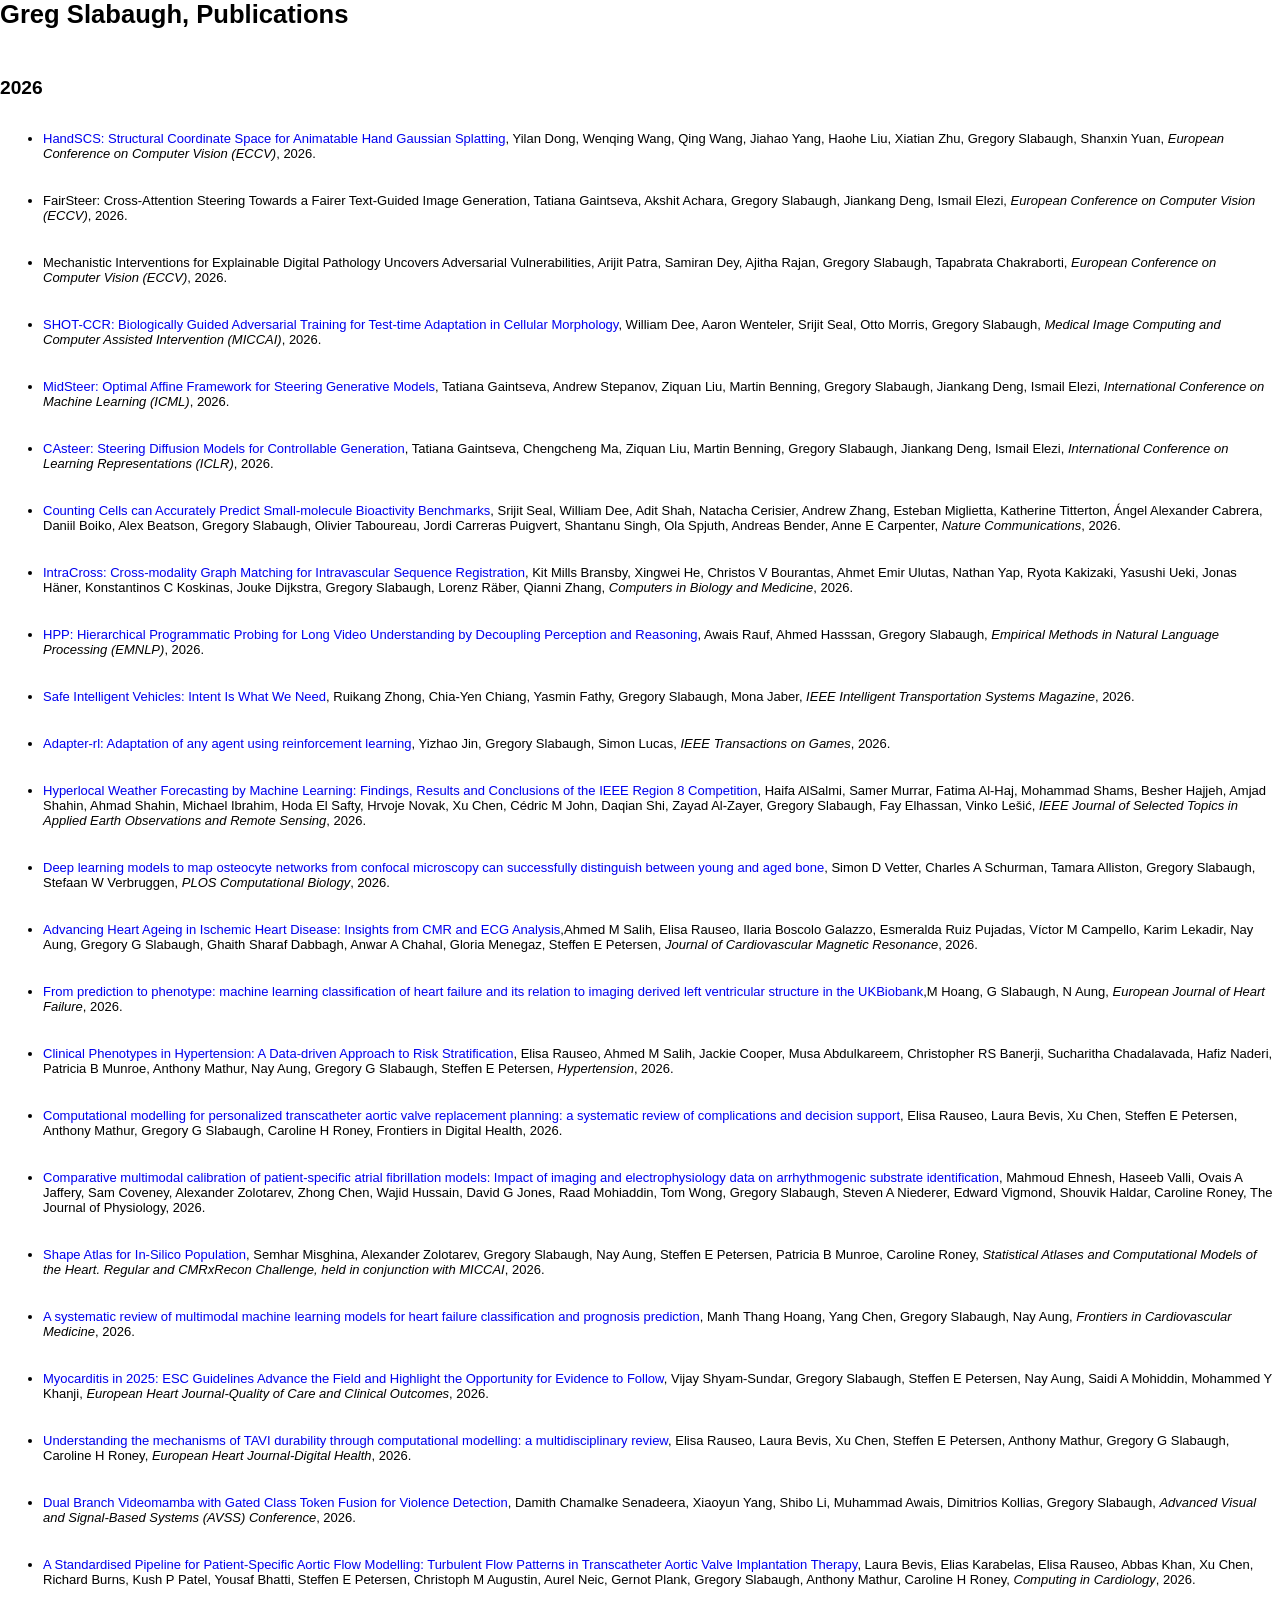
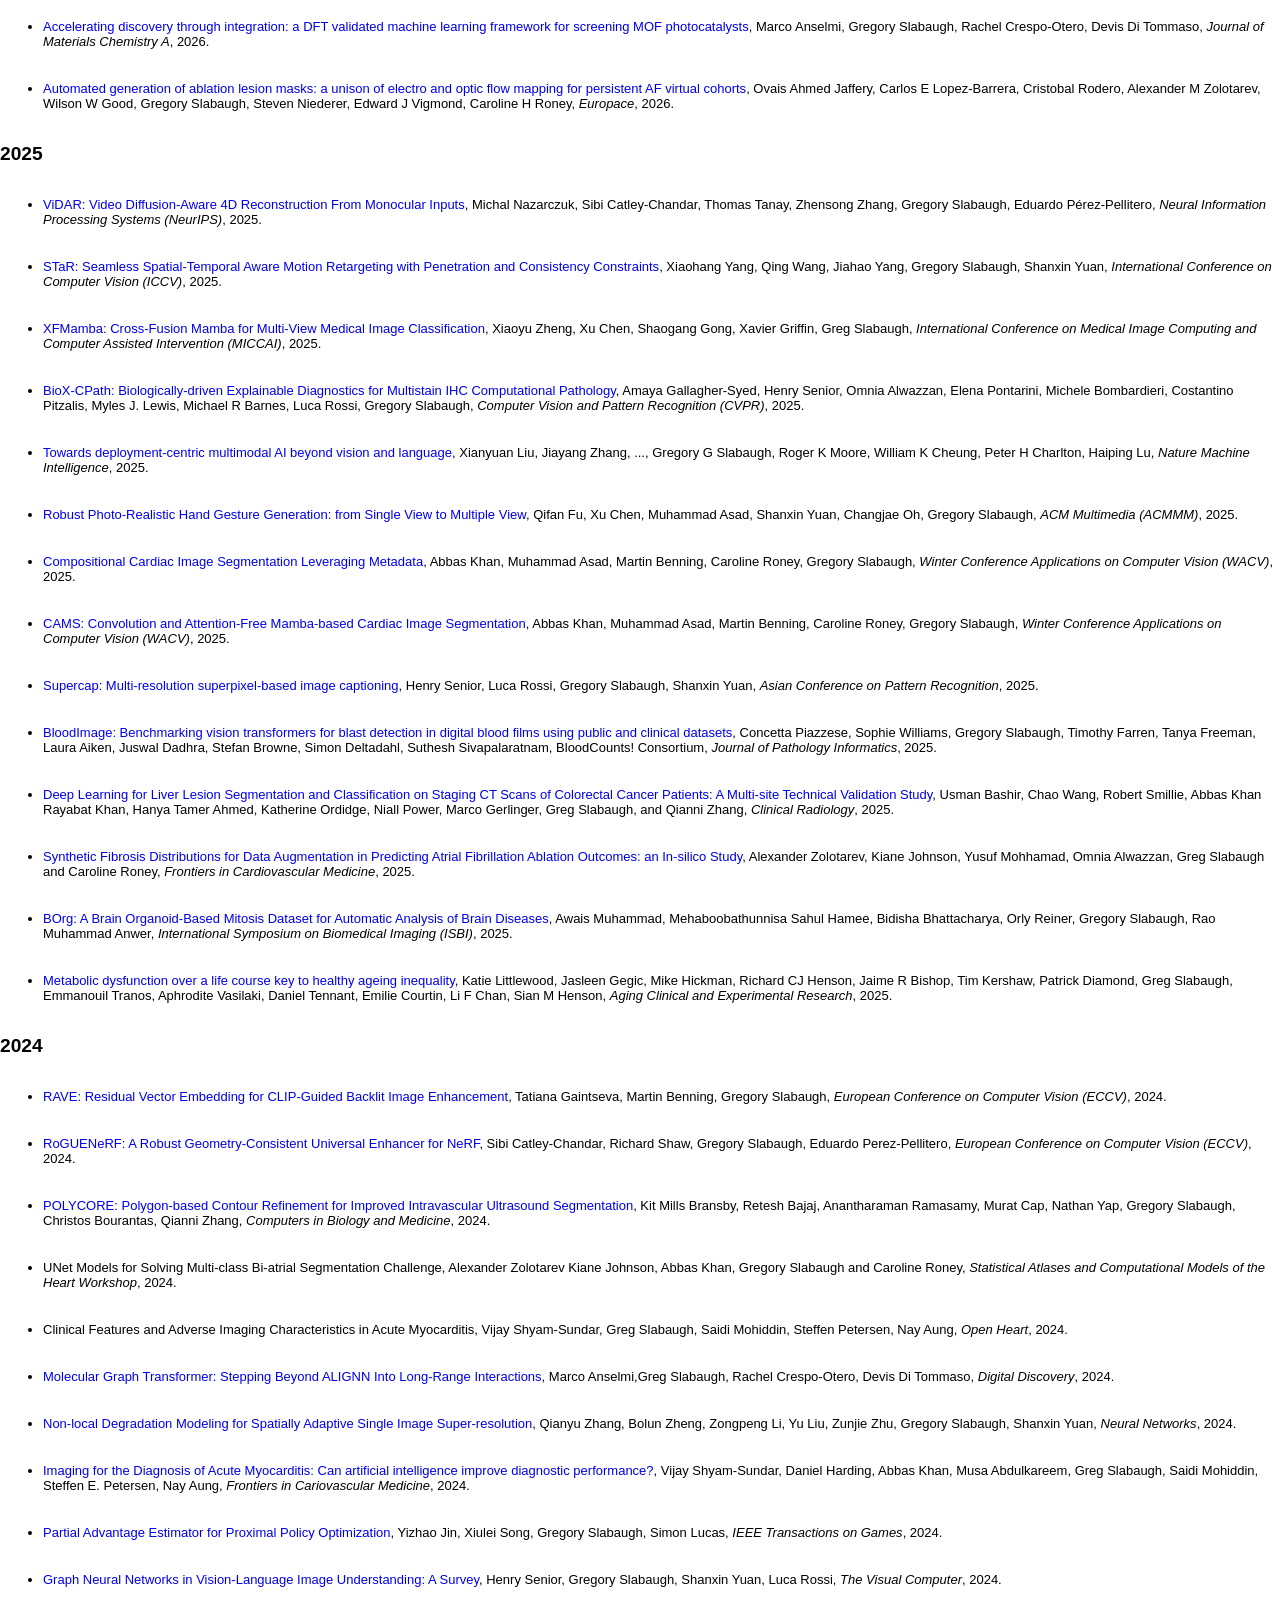
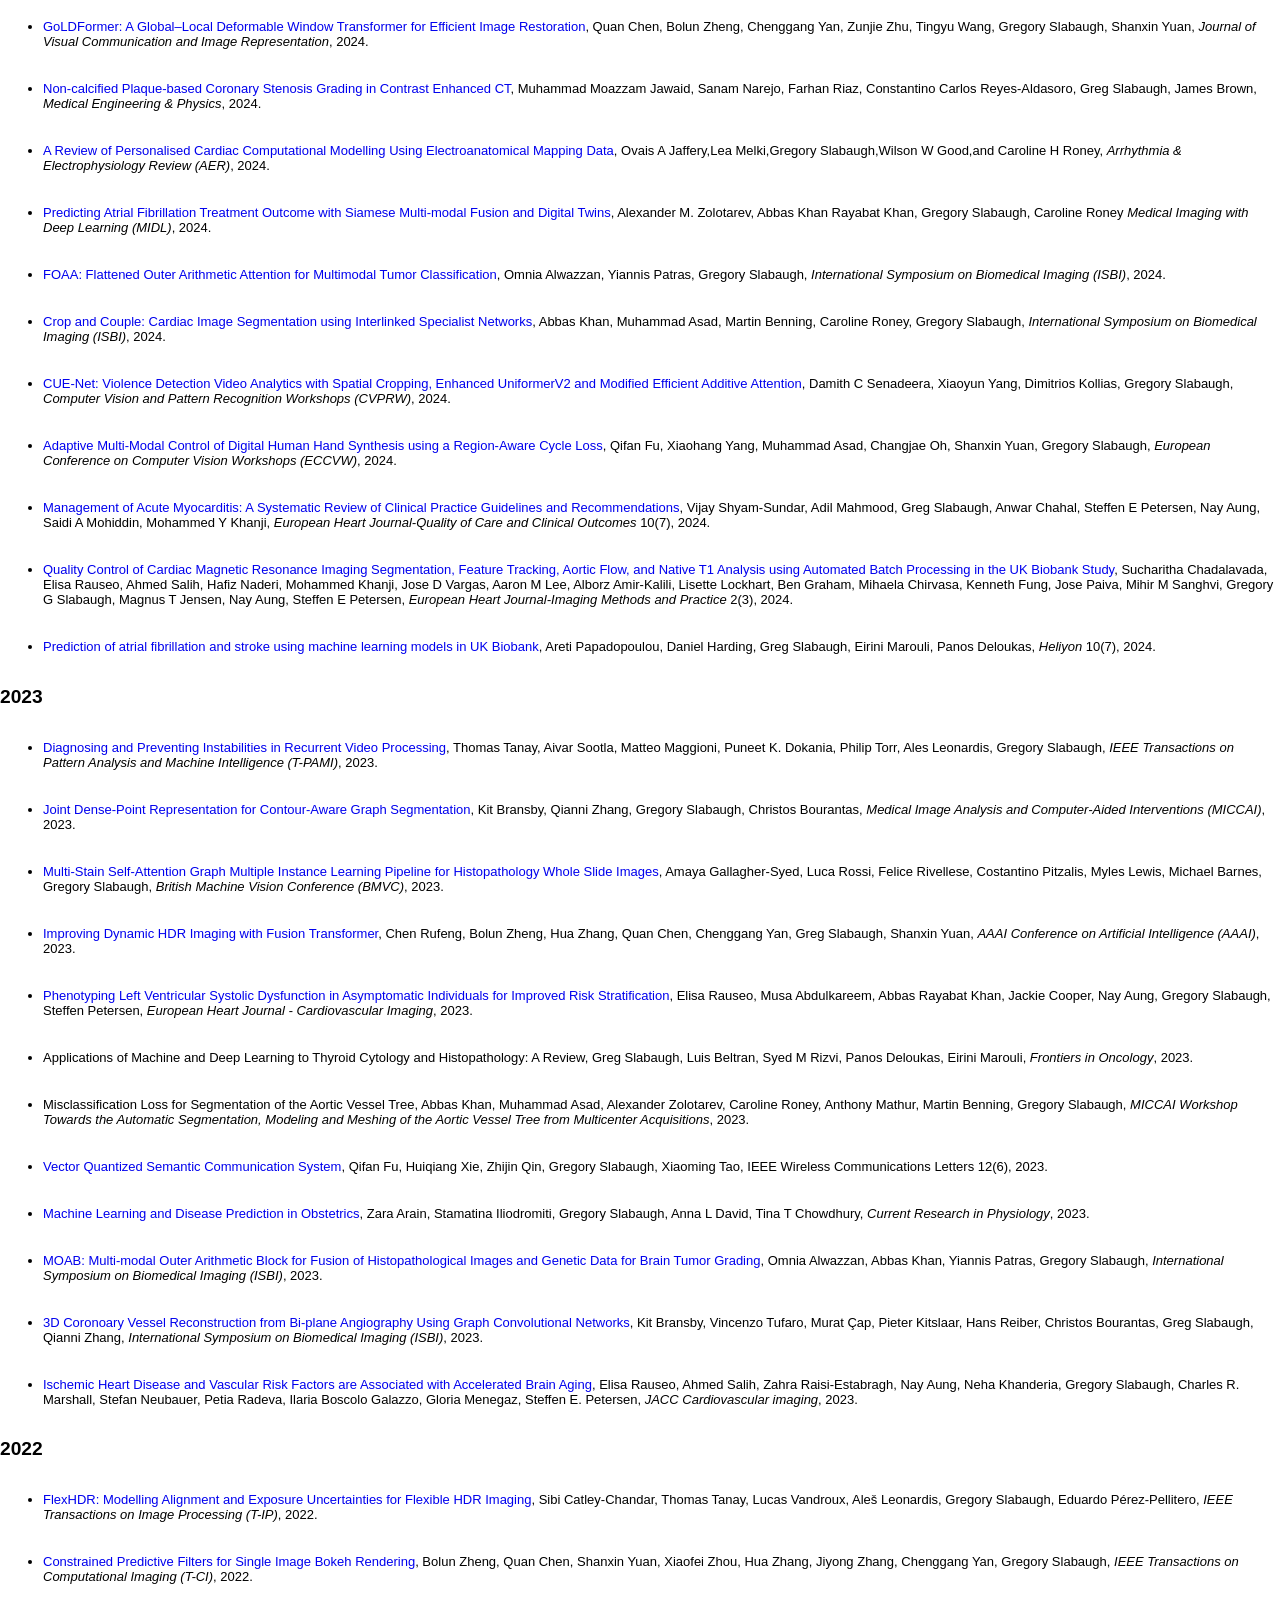
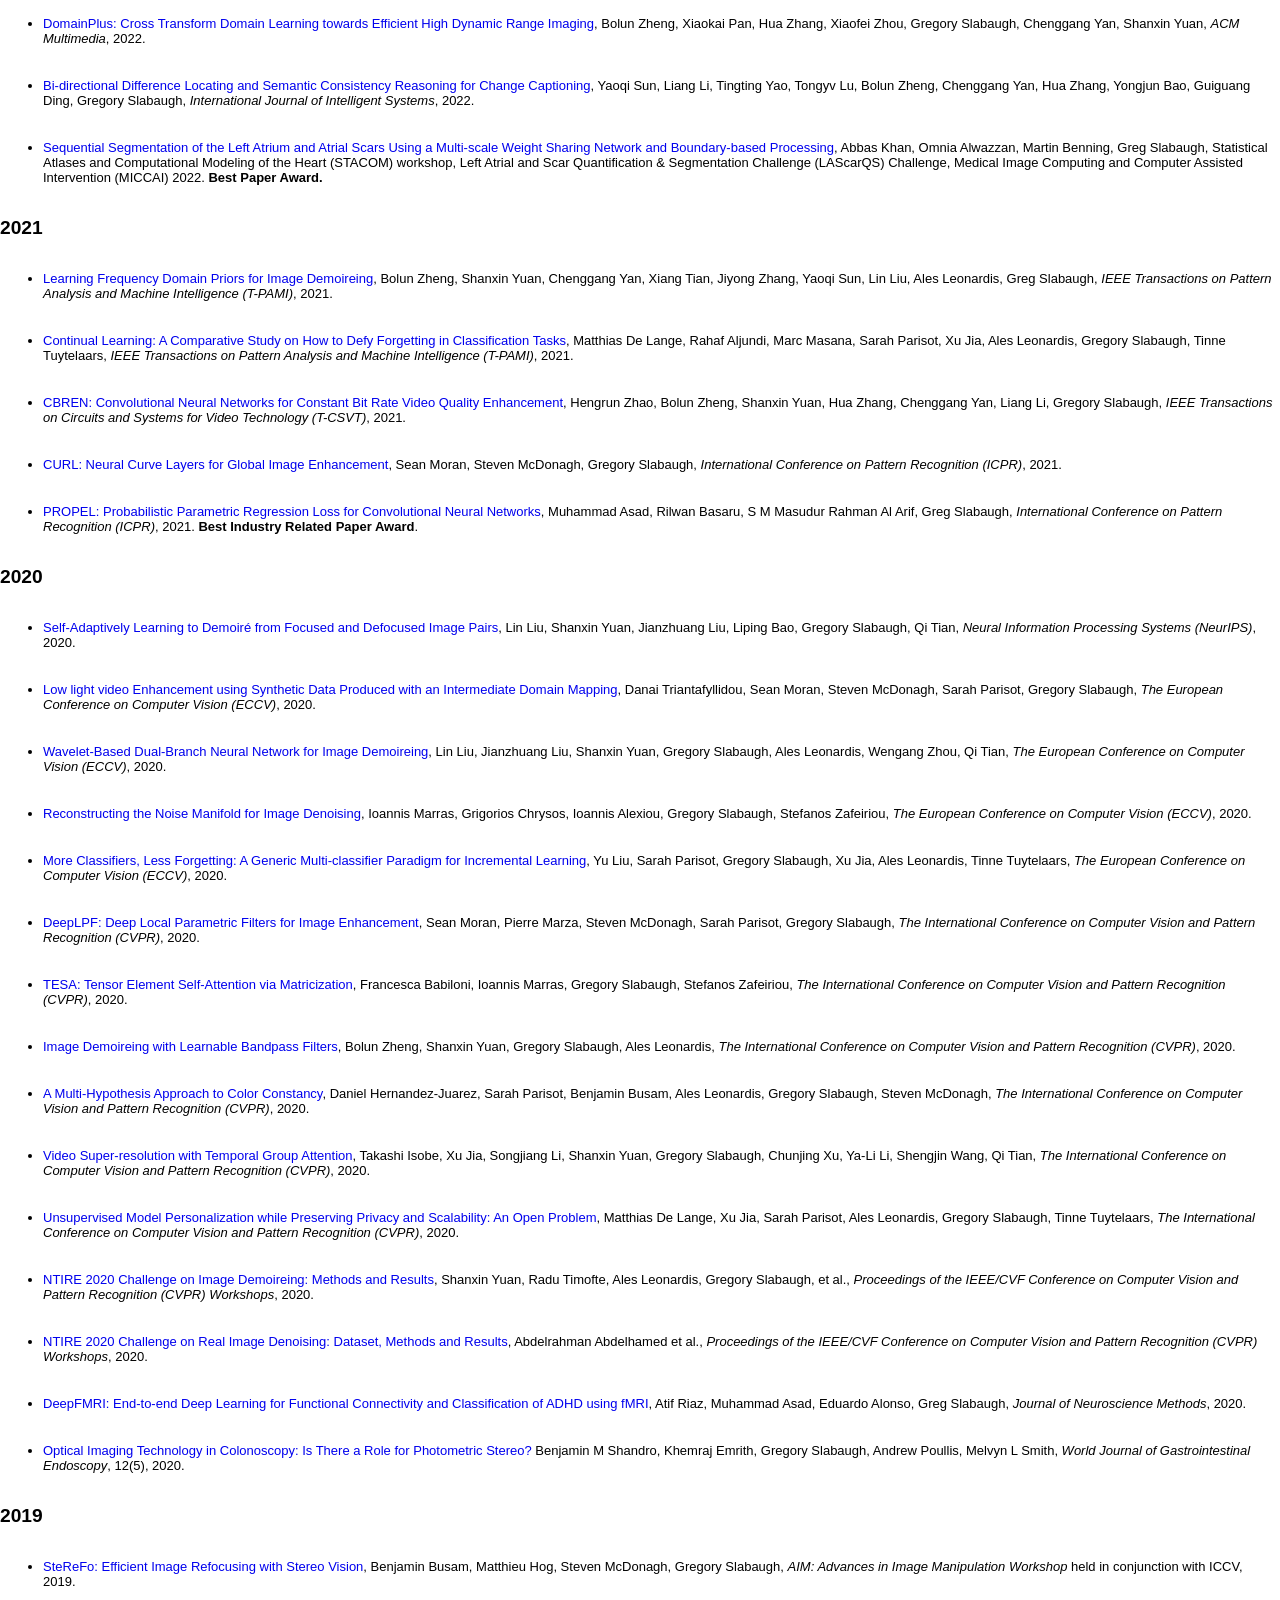
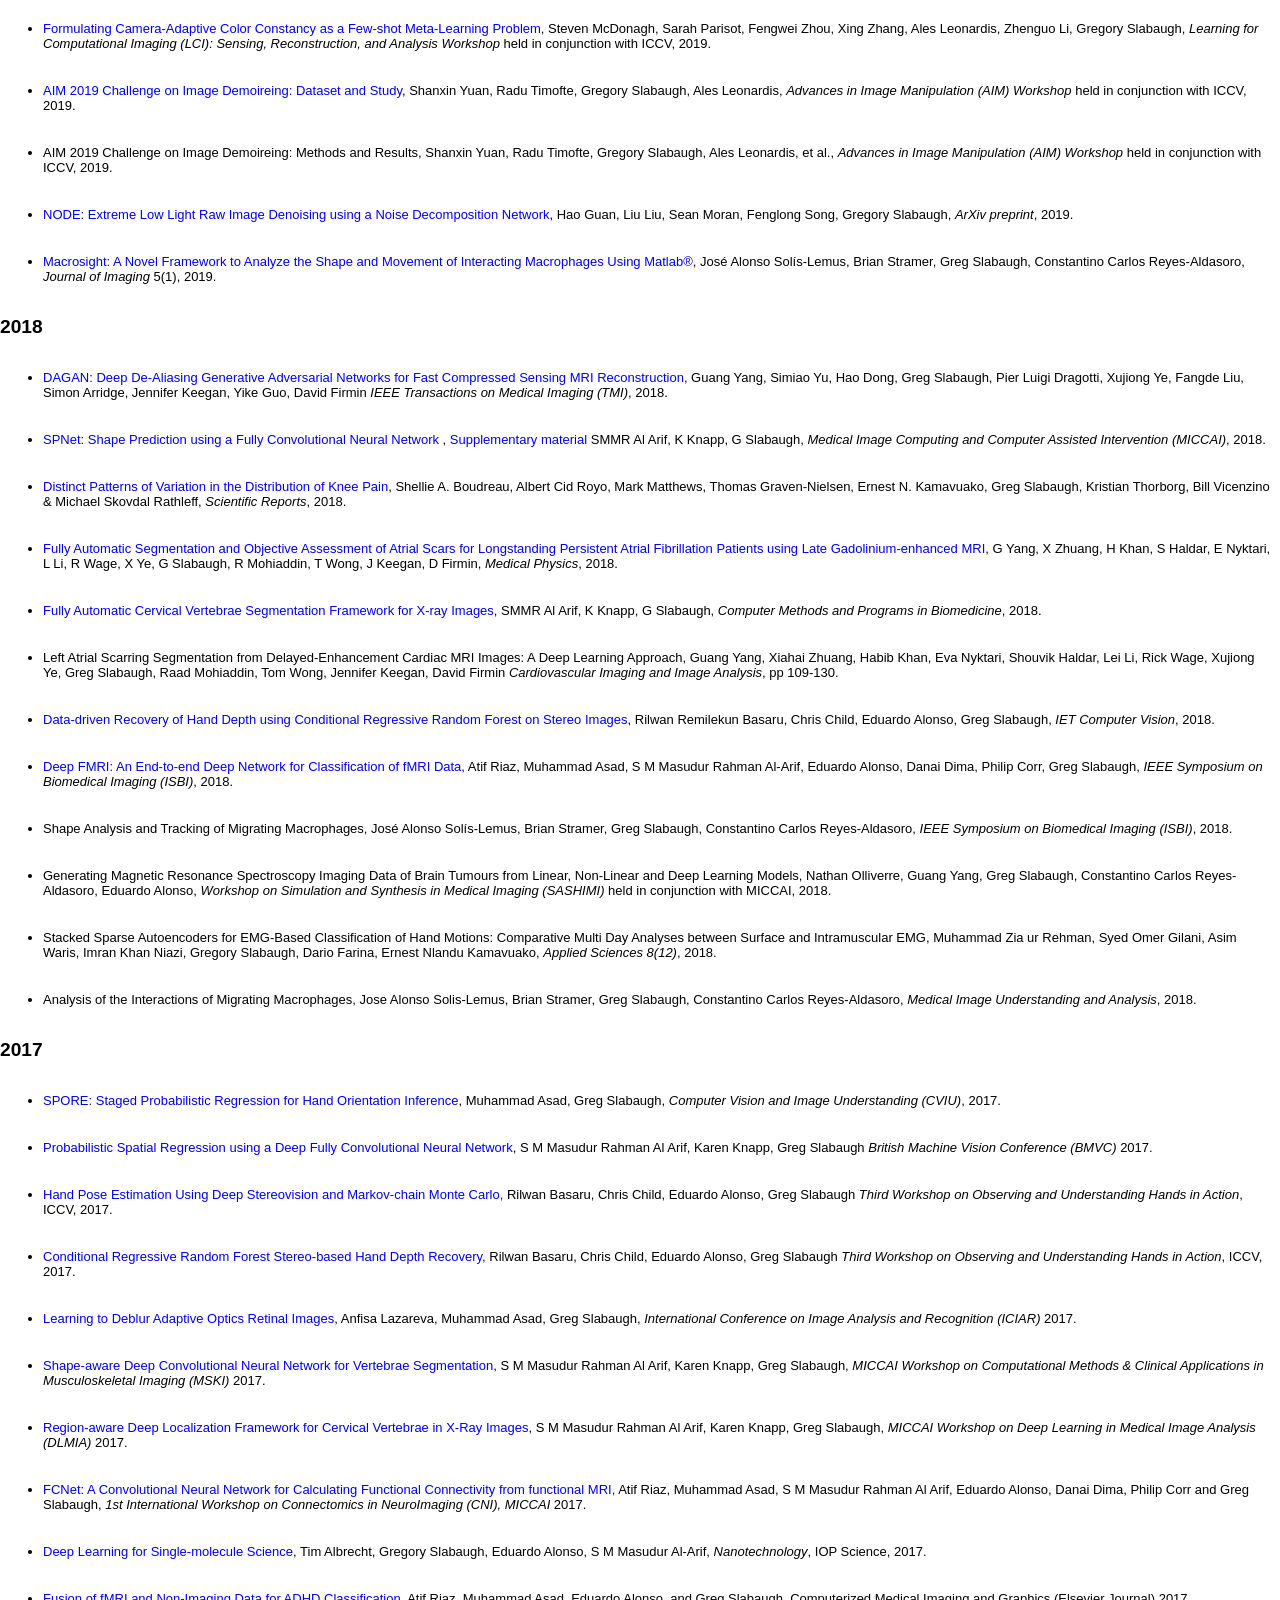
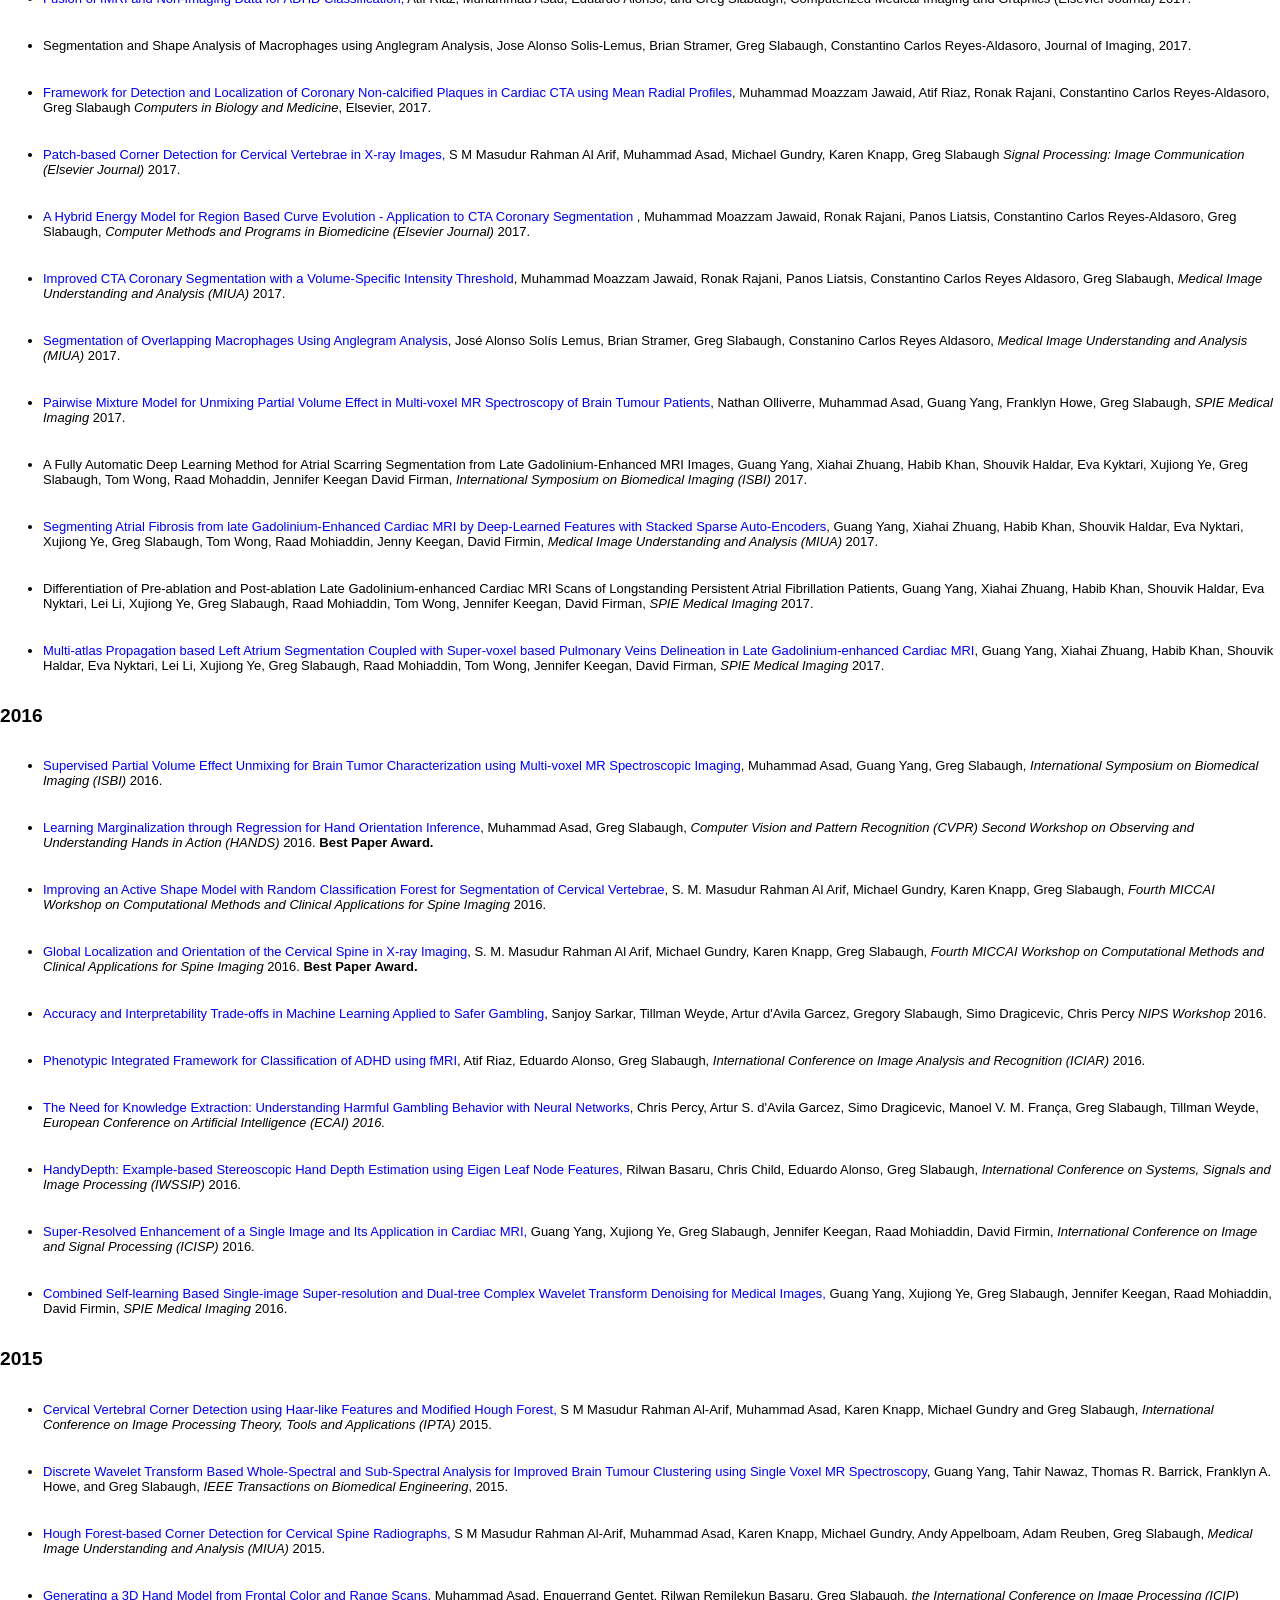
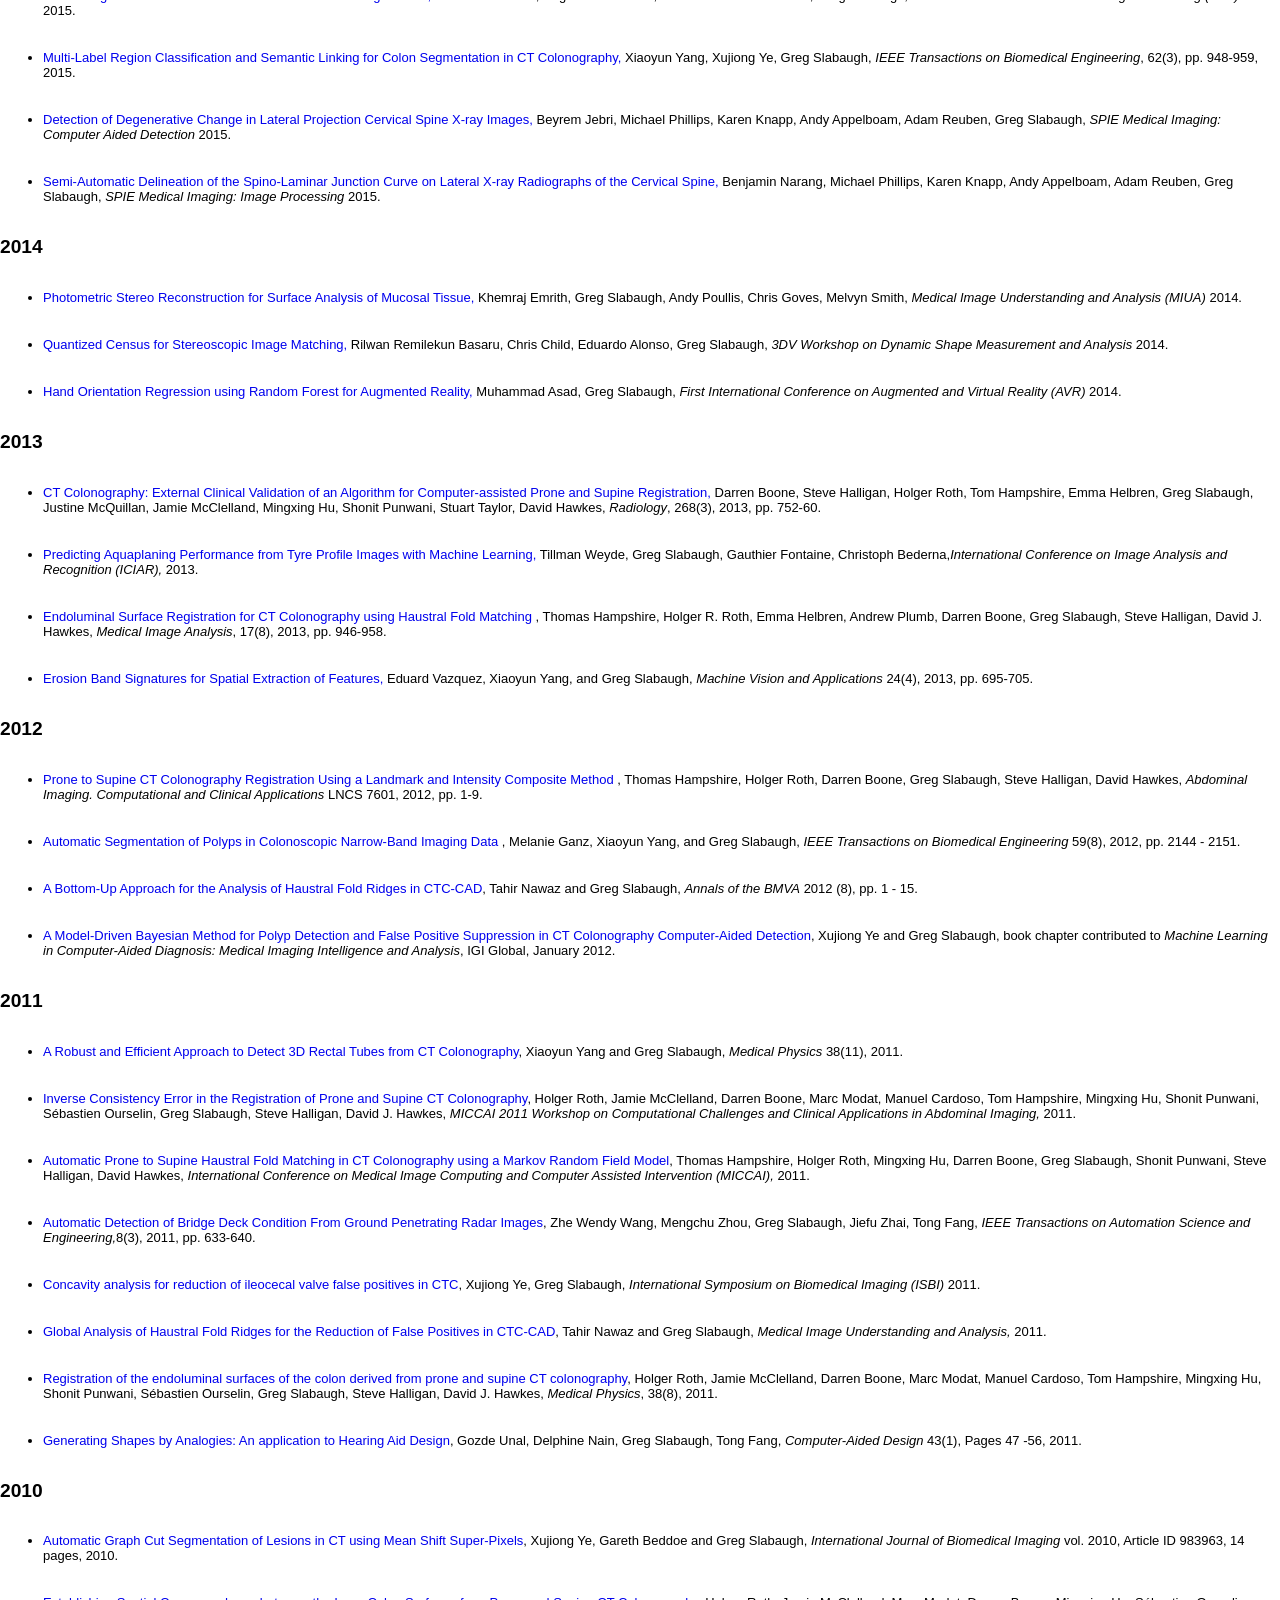
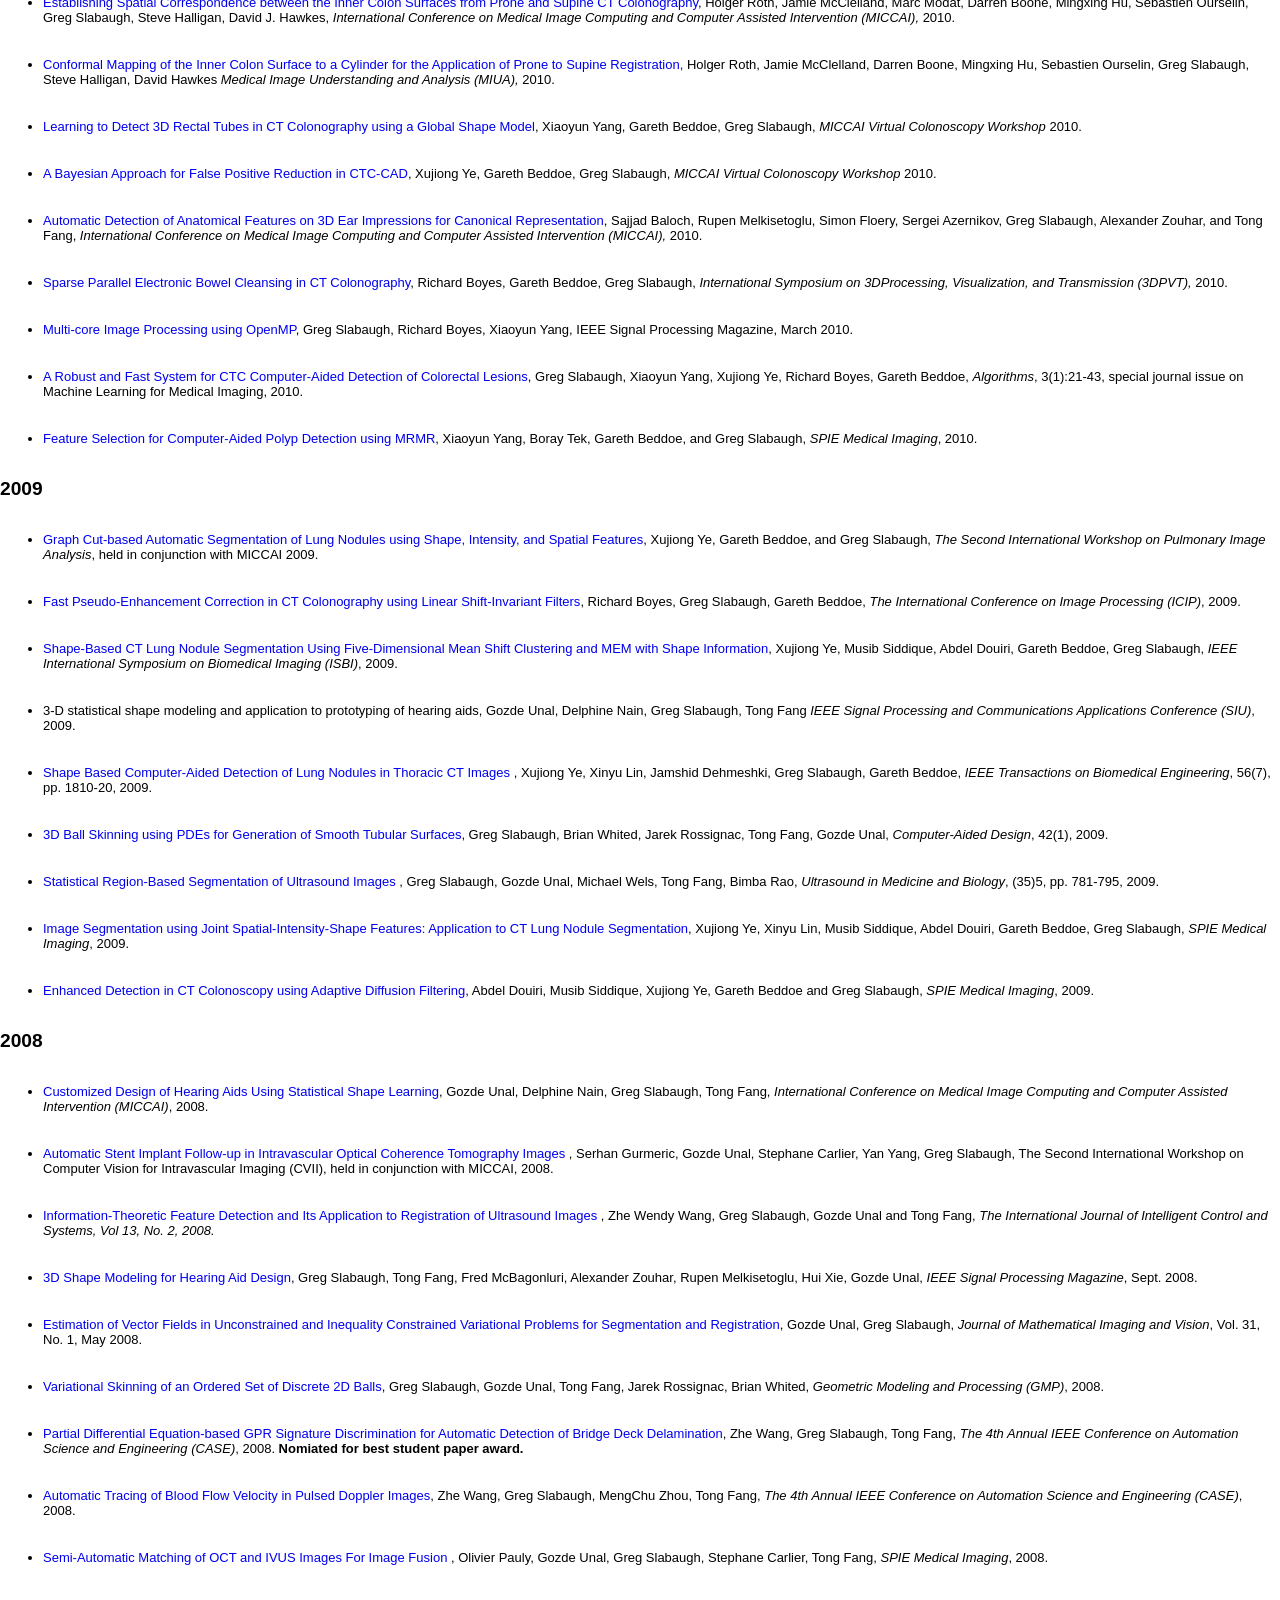
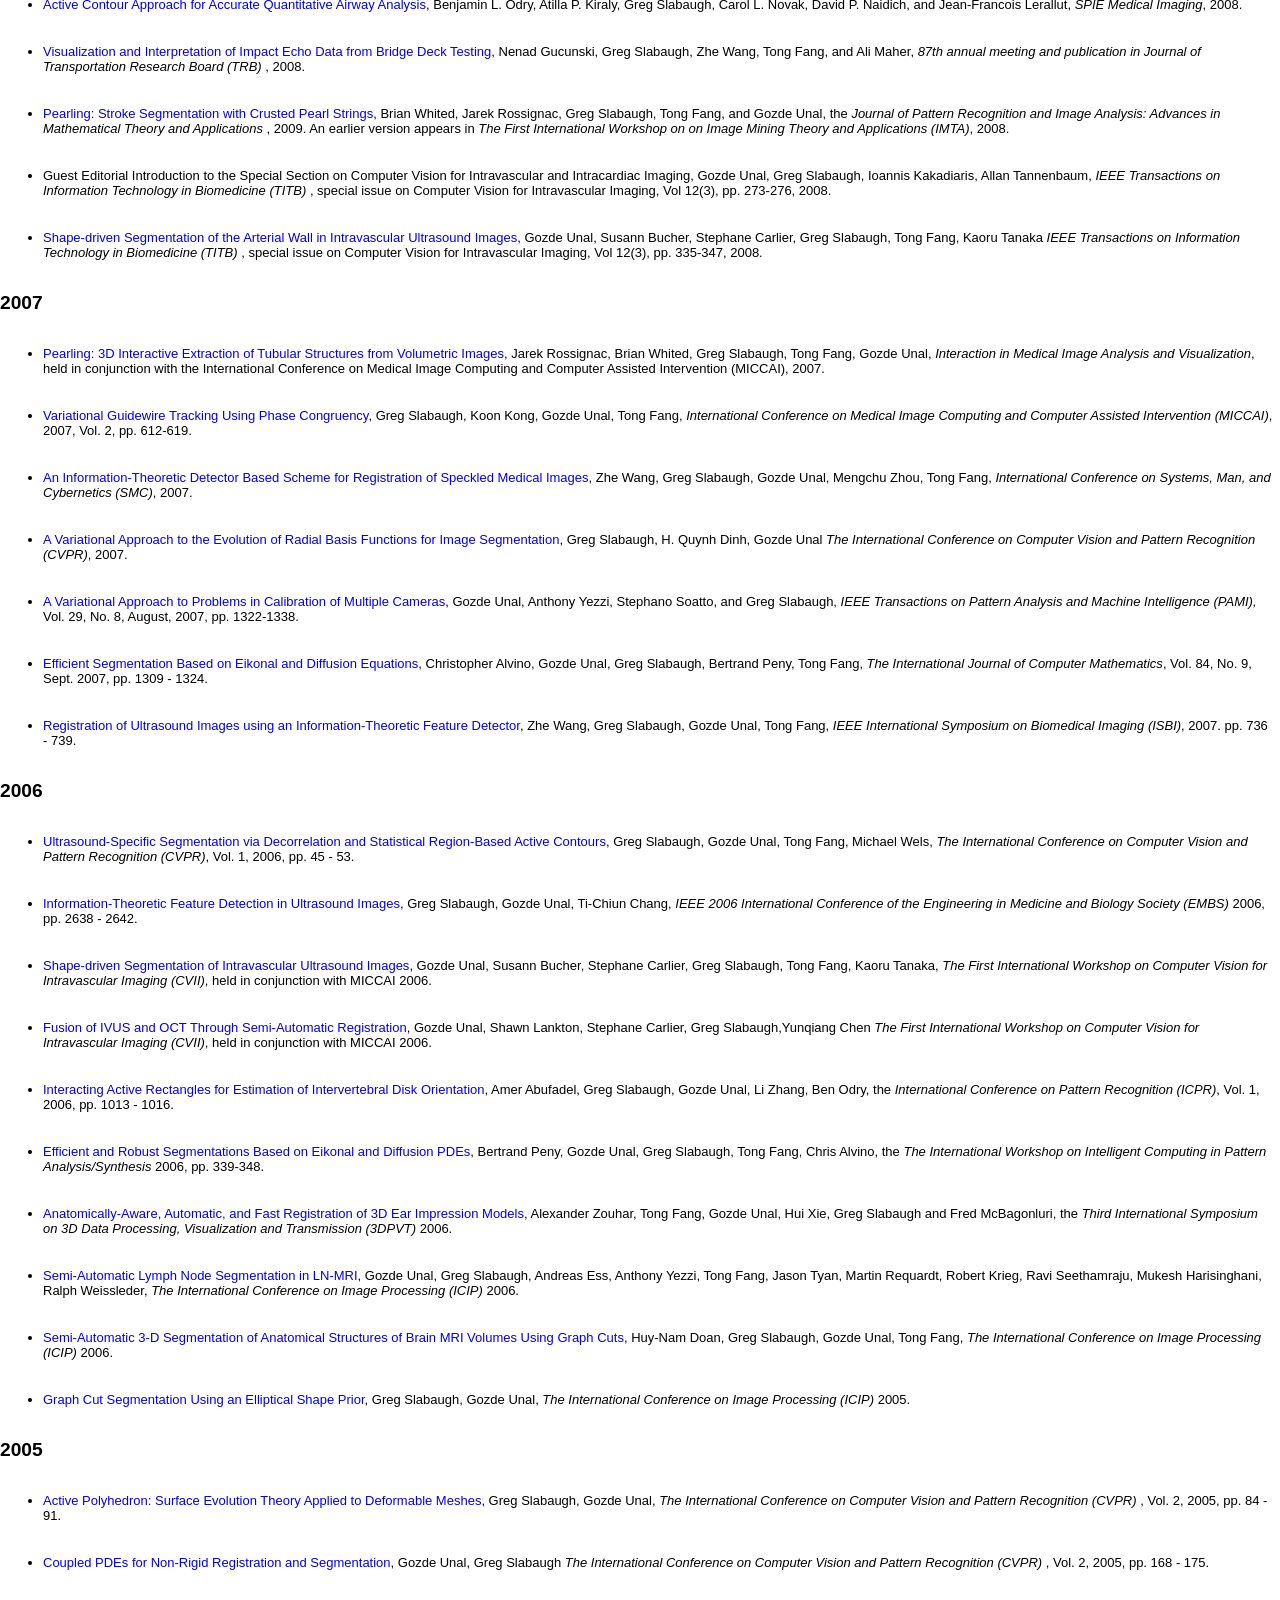
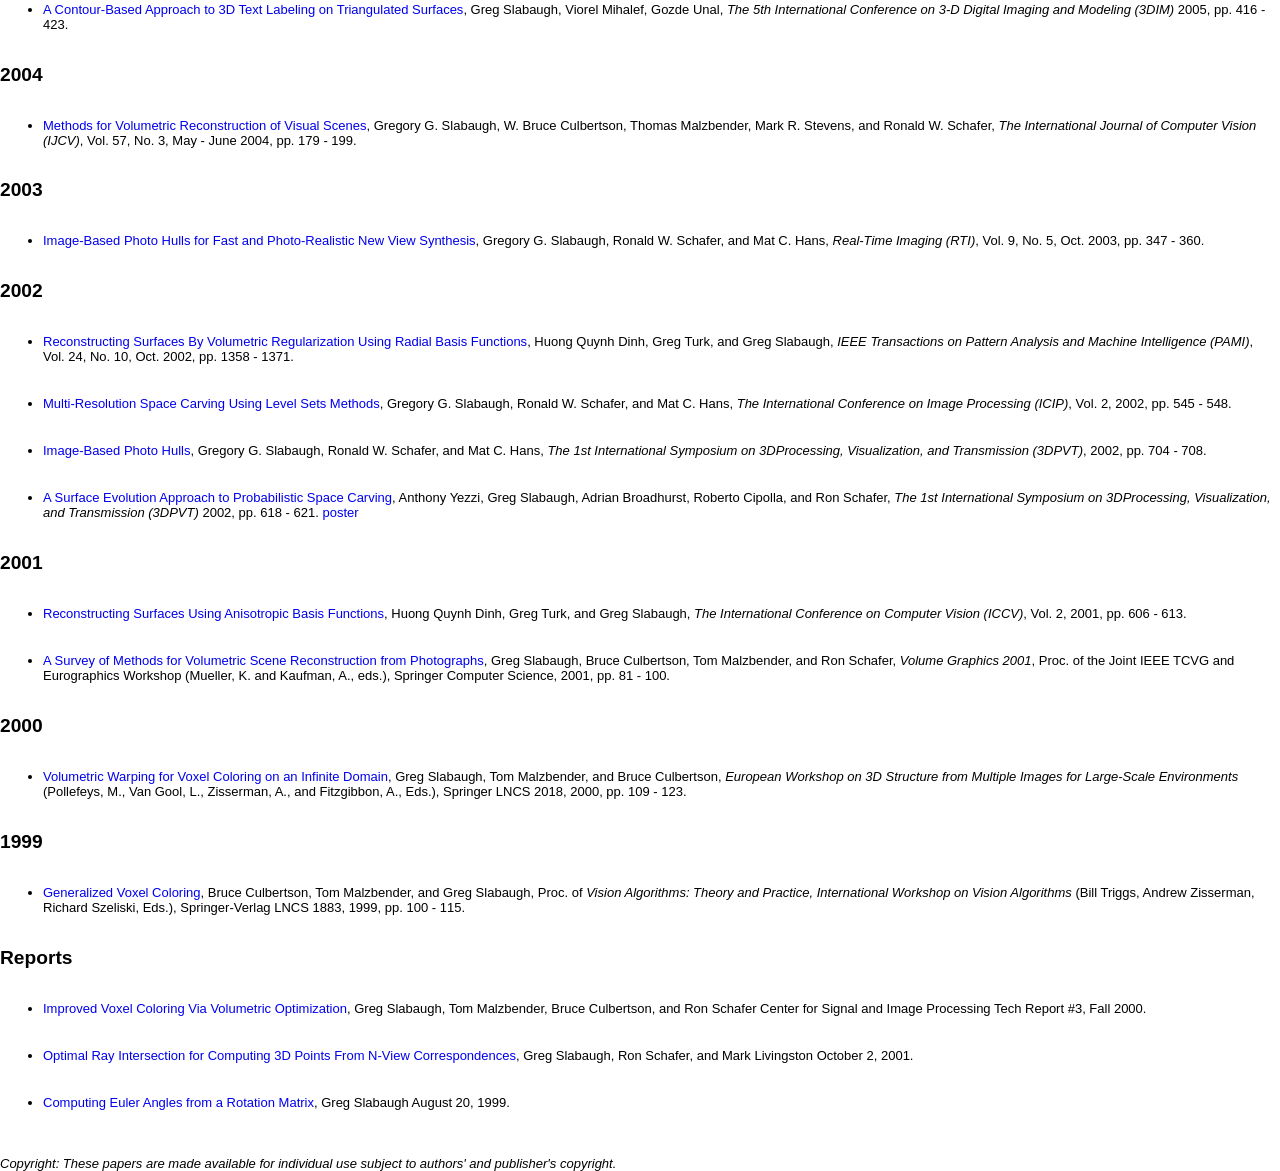
==== commit edc2041e: "Add files via upload" ====
--- a/publications.html
+++ b/publications.html
@@ -161,6 +161,23 @@
 
 
 
+        <table>
+            <tbody>
+                <tr>
+                    <td>
+                        <font face="Arial" size="2">
+                            <ul>
+                                <li>
+                                    <a href = "https://arxiv.org/pdf/2606.21734">HPP: Hierarchical Programmatic Probing for Long Video Understanding by Decoupling Perception and Reasoning</a>,
+                                    Awais Rauf, Ahmed Hasssan, Gregory Slabaugh,
+                                    <i>Empirical Methods in Natural Language Processing (EMNLP)</i>, 2026.
+                                </li>
+                            </ul>
+                        </font>
+                    </td>
+                </tr>
+            </tbody>
+        </table>
 
         <table>
             <tbody>
@@ -199,6 +216,23 @@
             </tbody>
         </table>
         
+        <table>
+            <tbody>
+                <tr>
+                    <td>
+                        <font face="Arial" size="2">
+                            <ul>
+                                <li>
+                                    <a href = "https://ieeexplore.ieee.org/stamp/stamp.jsp?arnumber=11568471">Hyperlocal Weather Forecasting by Machine Learning: Findings, Results and Conclusions of the IEEE Region 8 Competition</a>,
+                                    Haifa AlSalmi, Samer Murrar, Fatima Al-Haj, Mohammad Shams, Besher Hajjeh, Amjad Shahin, Ahmad Shahin, Michael Ibrahim, Hoda El Safty, Hrvoje Novak, Xu Chen, Cédric M John, Daqian Shi, Zayad Al-Zayer, Gregory Slabaugh, Fay Elhassan, Vinko Lešić,
+                                    <i>IEEE Journal of Selected Topics in Applied Earth Observations and Remote Sensing</i>, 2026.
+                                </li>
+                            </ul>
+                        </font>
+                    </td>
+                </tr>
+            </tbody>
+        </table>
 
         <table>
             <tbody>
@@ -217,6 +251,38 @@
                 </tr>
             </tbody>
         </table>
+        <table>
+            <tbody>
+                <tr>
+                    <td>
+                        <font face="Arial" size="2">
+                            <ul>
+                                <li>
+                                    <a href = "https://www.sciencedirect.com/science/article/pii/S1097664726000943">Advancing Heart Ageing in Ischemic Heart Disease: Insights from CMR and ECG Analysis</a>,Ahmed M Salih, Elisa Rauseo, Ilaria Boscolo Galazzo, Esmeralda Ruiz Pujadas, Víctor M Campello, Karim Lekadir, Nay Aung, Gregory G Slabaugh, Ghaith Sharaf Dabbagh, Anwar A Chahal, Gloria Menegaz, Steffen E Petersen,
+                                    <i>Journal of Cardiovascular Magnetic Resonance</i>, 2026.
+                                </li>
+                            </ul>
+                        </font>
+                    </td>
+                </tr>
+            </tbody>
+        </table>
+                <table>
+            <tbody>
+                <tr>
+                    <td>
+                        <font face="Arial" size="2">
+                            <ul>
+                                <li>
+                                    <a href = "https://www.sciencedirect.com/science/article/pii/S1097664726000943">From prediction to phenotype: machine learning classification of heart failure and its relation to imaging derived left ventricular structure in the UKBiobank</a>,M Hoang, G Slabaugh, N Aung,
+                                    <i>European Journal of Heart Failure</i>, 2026.
+                                </li>
+                            </ul>
+                        </font>
+                    </td>
+                </tr>
+            </tbody>
+        </table>
         
         <table>
             <tbody>
@@ -235,6 +301,45 @@
                 </tr>
             </tbody>
         </table>
+
+       <table>
+            <tbody>
+                <tr>
+                    <td>
+                        <font face="Arial" size="2">
+                            <ul>
+                                <li>
+                                    <a href = "https://www.frontiersin.org/journals/digital-health/articles/10.3389/fdgth.2026.1832926/pdf">Computational modelling for personalized transcatheter aortic valve replacement planning: a systematic review of complications and decision support</a>,                               
+                                    Elisa Rauseo, Laura Bevis, Xu Chen, Steffen E Petersen, Anthony Mathur, Gregory G Slabaugh, Caroline H Roney,
+                                    Frontiers in Digital Health, 2026.
+                                </li>
+                            </ul>
+                        </font>
+                    </td>
+                </tr>
+            </tbody>
+        </table>
+
+       <table>
+            <tbody>
+                <tr>
+                    <td>
+                        <font face="Arial" size="2">
+                            <ul>
+                                <li>
+                                    <a href = "https://physoc.onlinelibrary.wiley.com/doi/pdf/10.1113/JP290765">Comparative multimodal calibration of patient‐specific atrial fibrillation models: Impact of imaging and electrophysiology data on arrhythmogenic substrate identification</a>,
+                                    Mahmoud Ehnesh, Haseeb Valli, Ovais A Jaffery, Sam Coveney, Alexander Zolotarev, Zhong Chen, Wajid Hussain, David G Jones, Raad Mohiaddin, Tom Wong, Gregory Slabaugh, Steven A Niederer, Edward Vigmond, Shouvik Haldar, Caroline Roney,
+                                    The Journal of Physiology, 2026.
+                                </li>
+                            </ul>
+                        </font>
+                    </td>
+                </tr>
+            </tbody>
+        </table>
+
+
+
        <table>
             <tbody>
                 <tr>
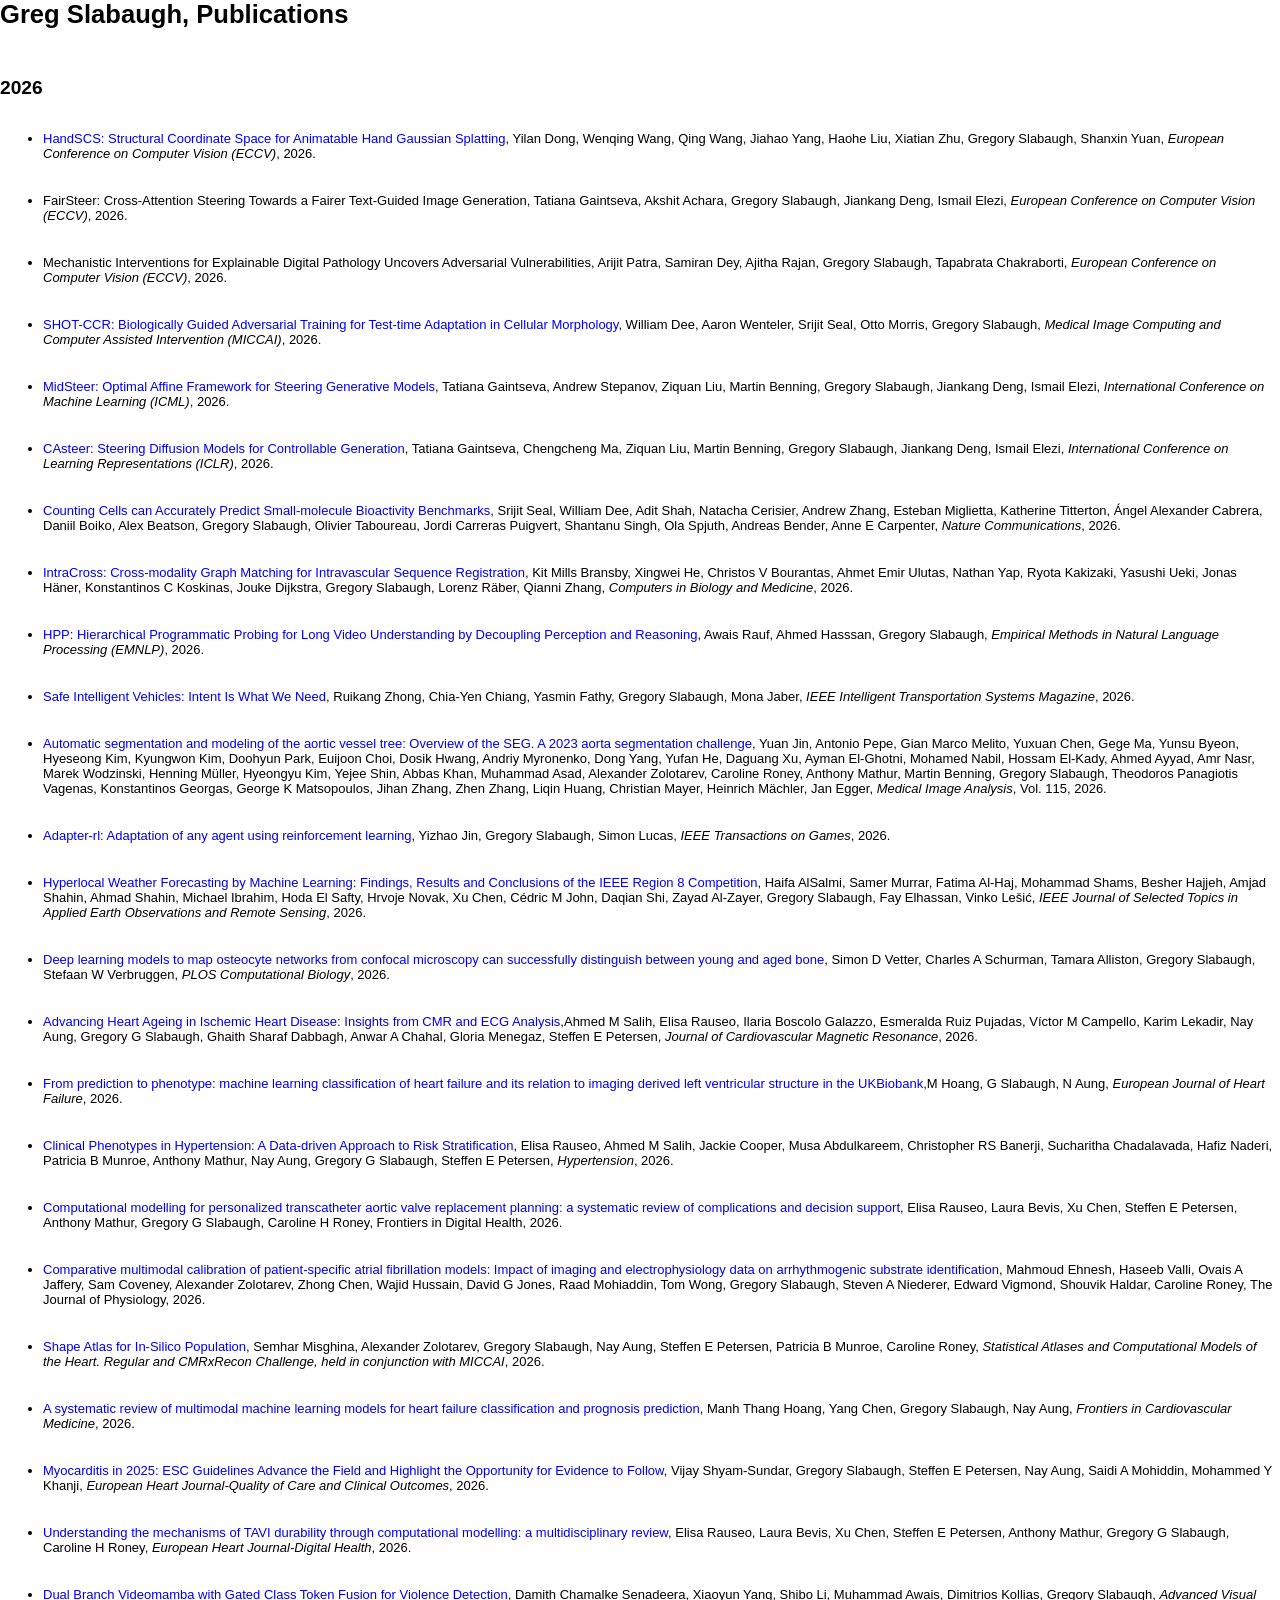
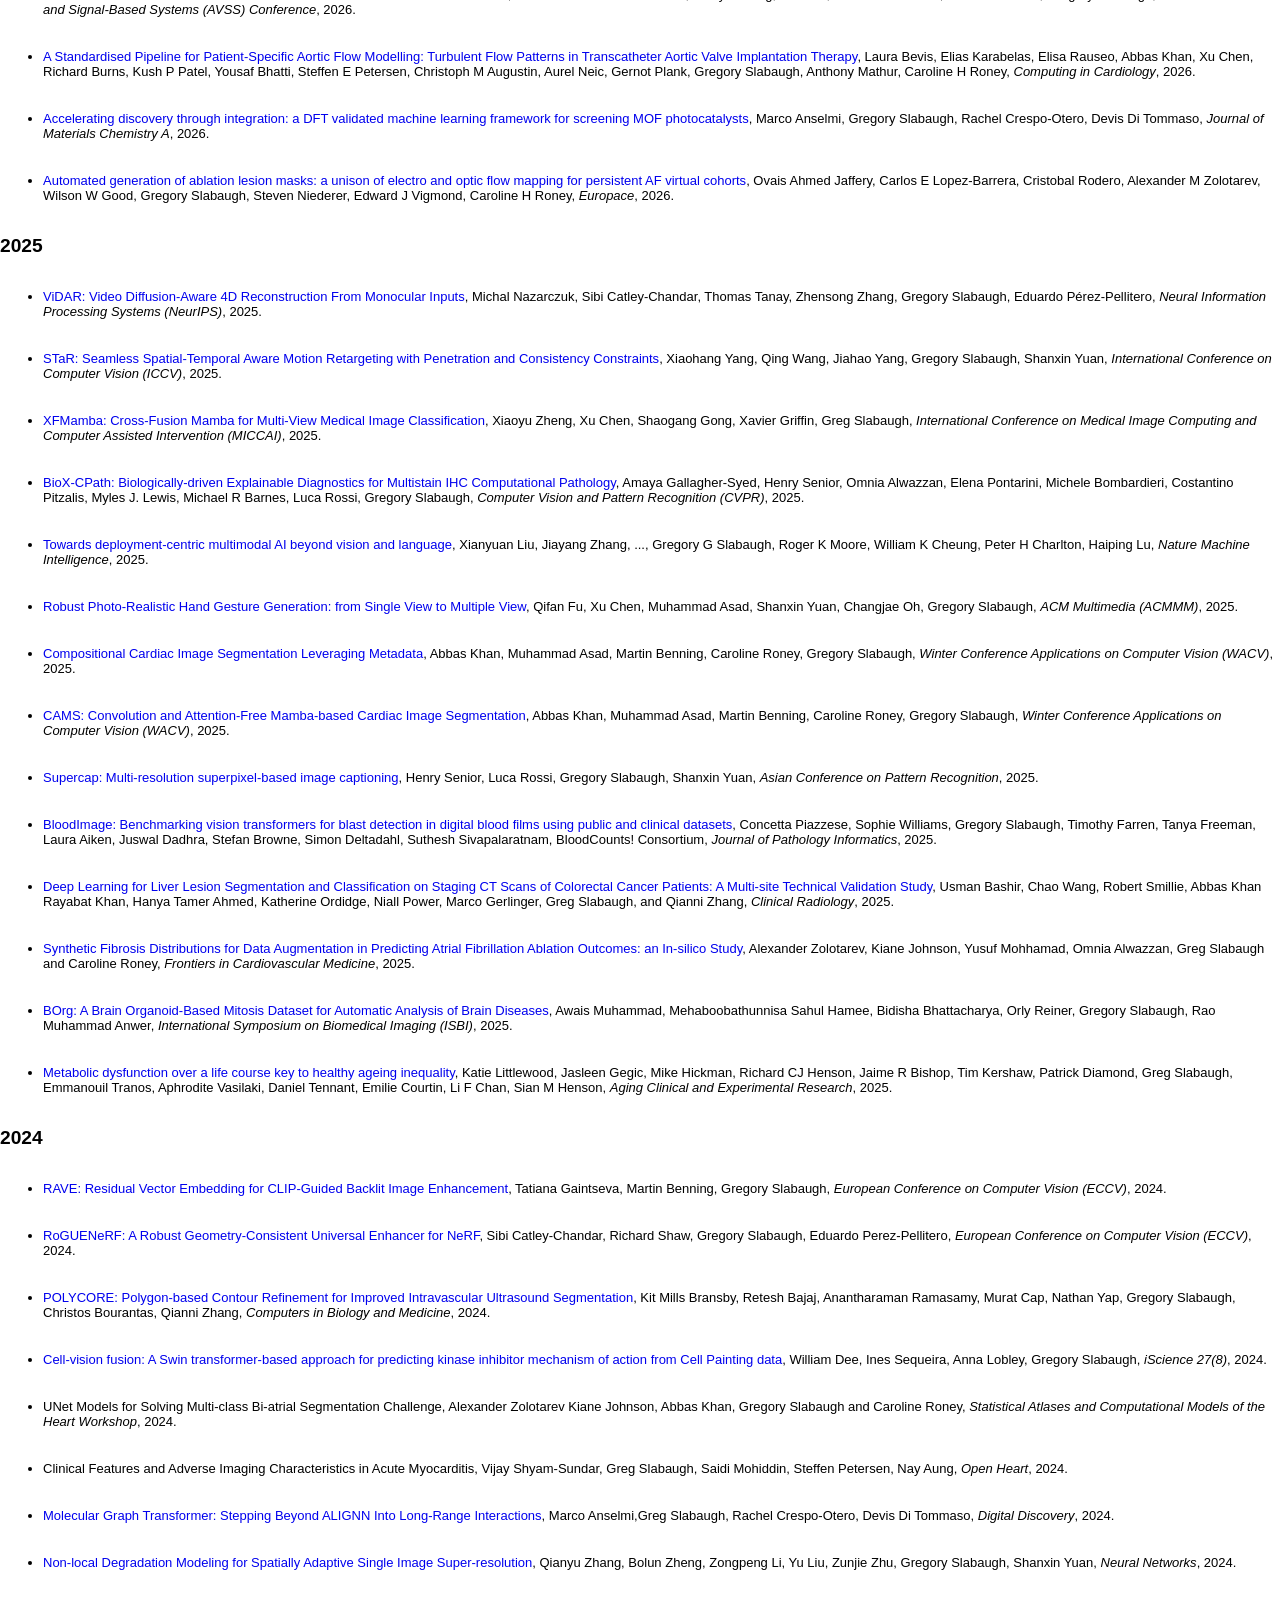
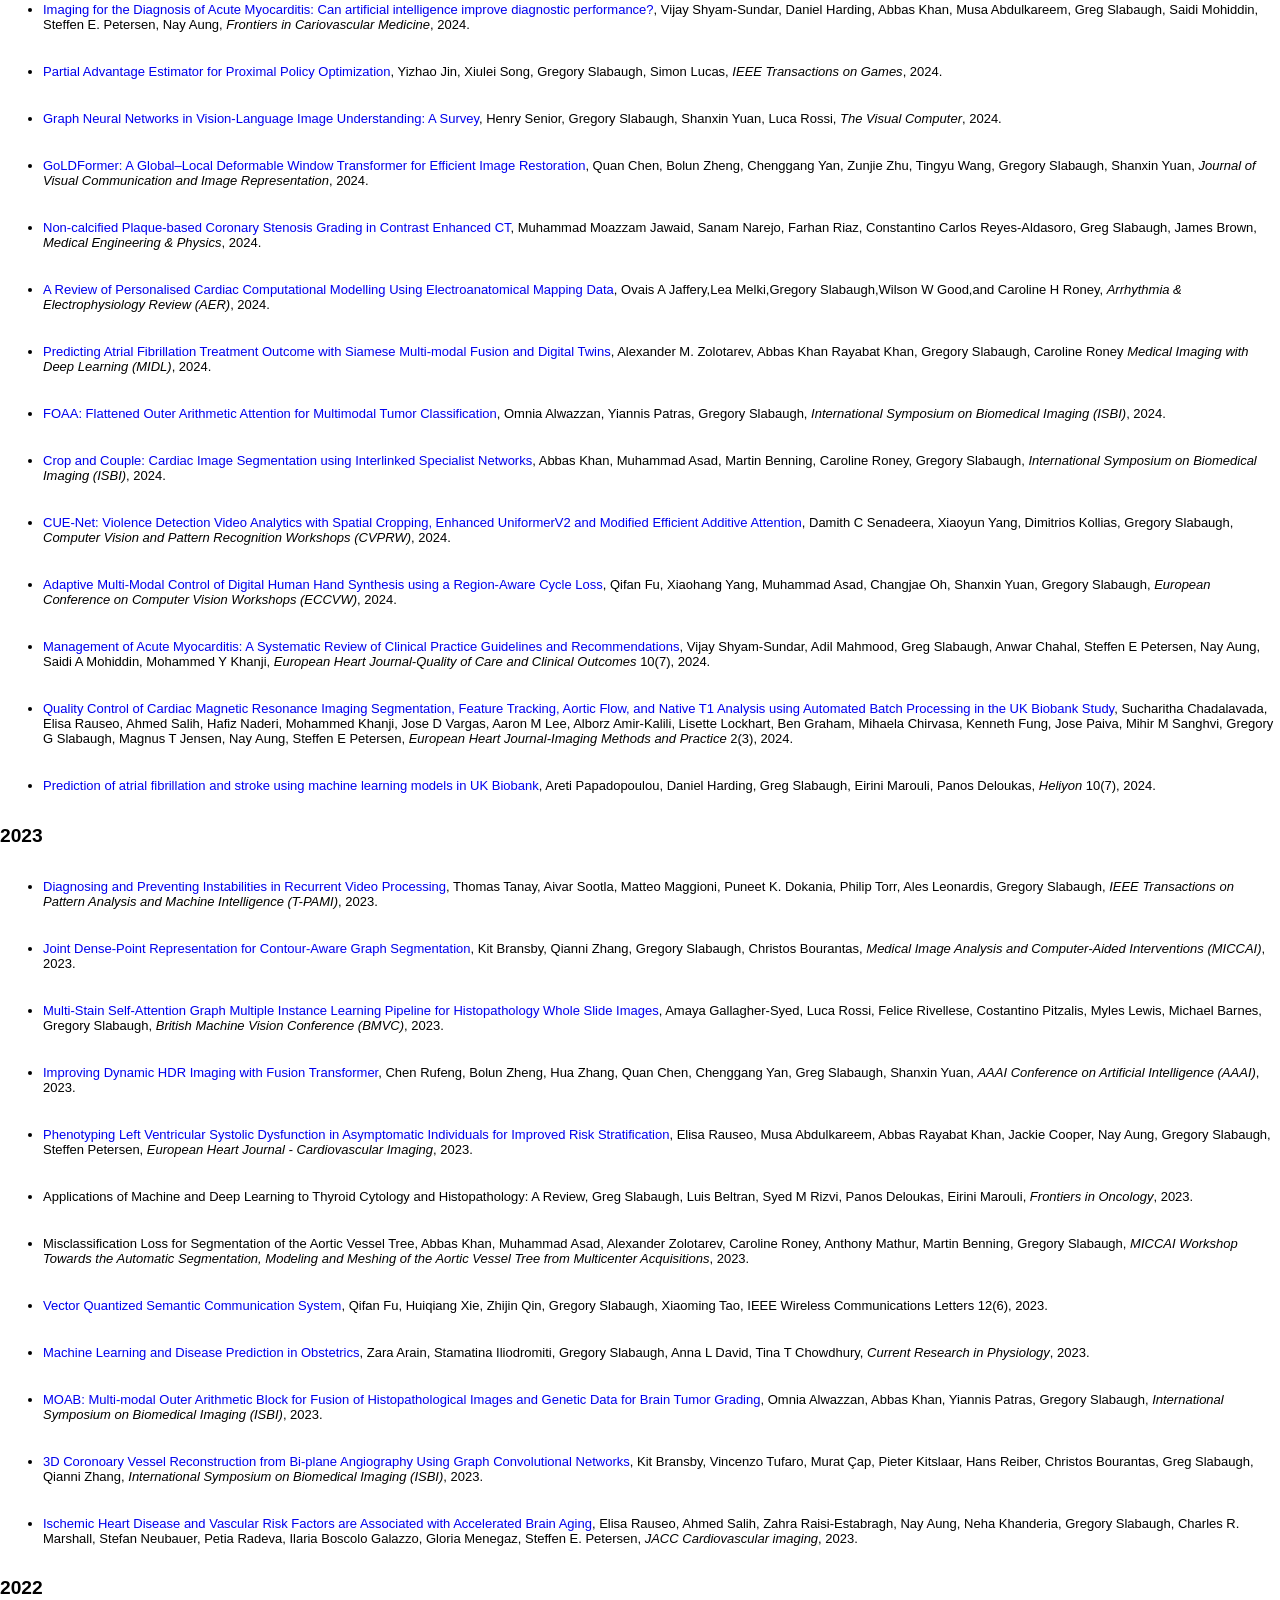
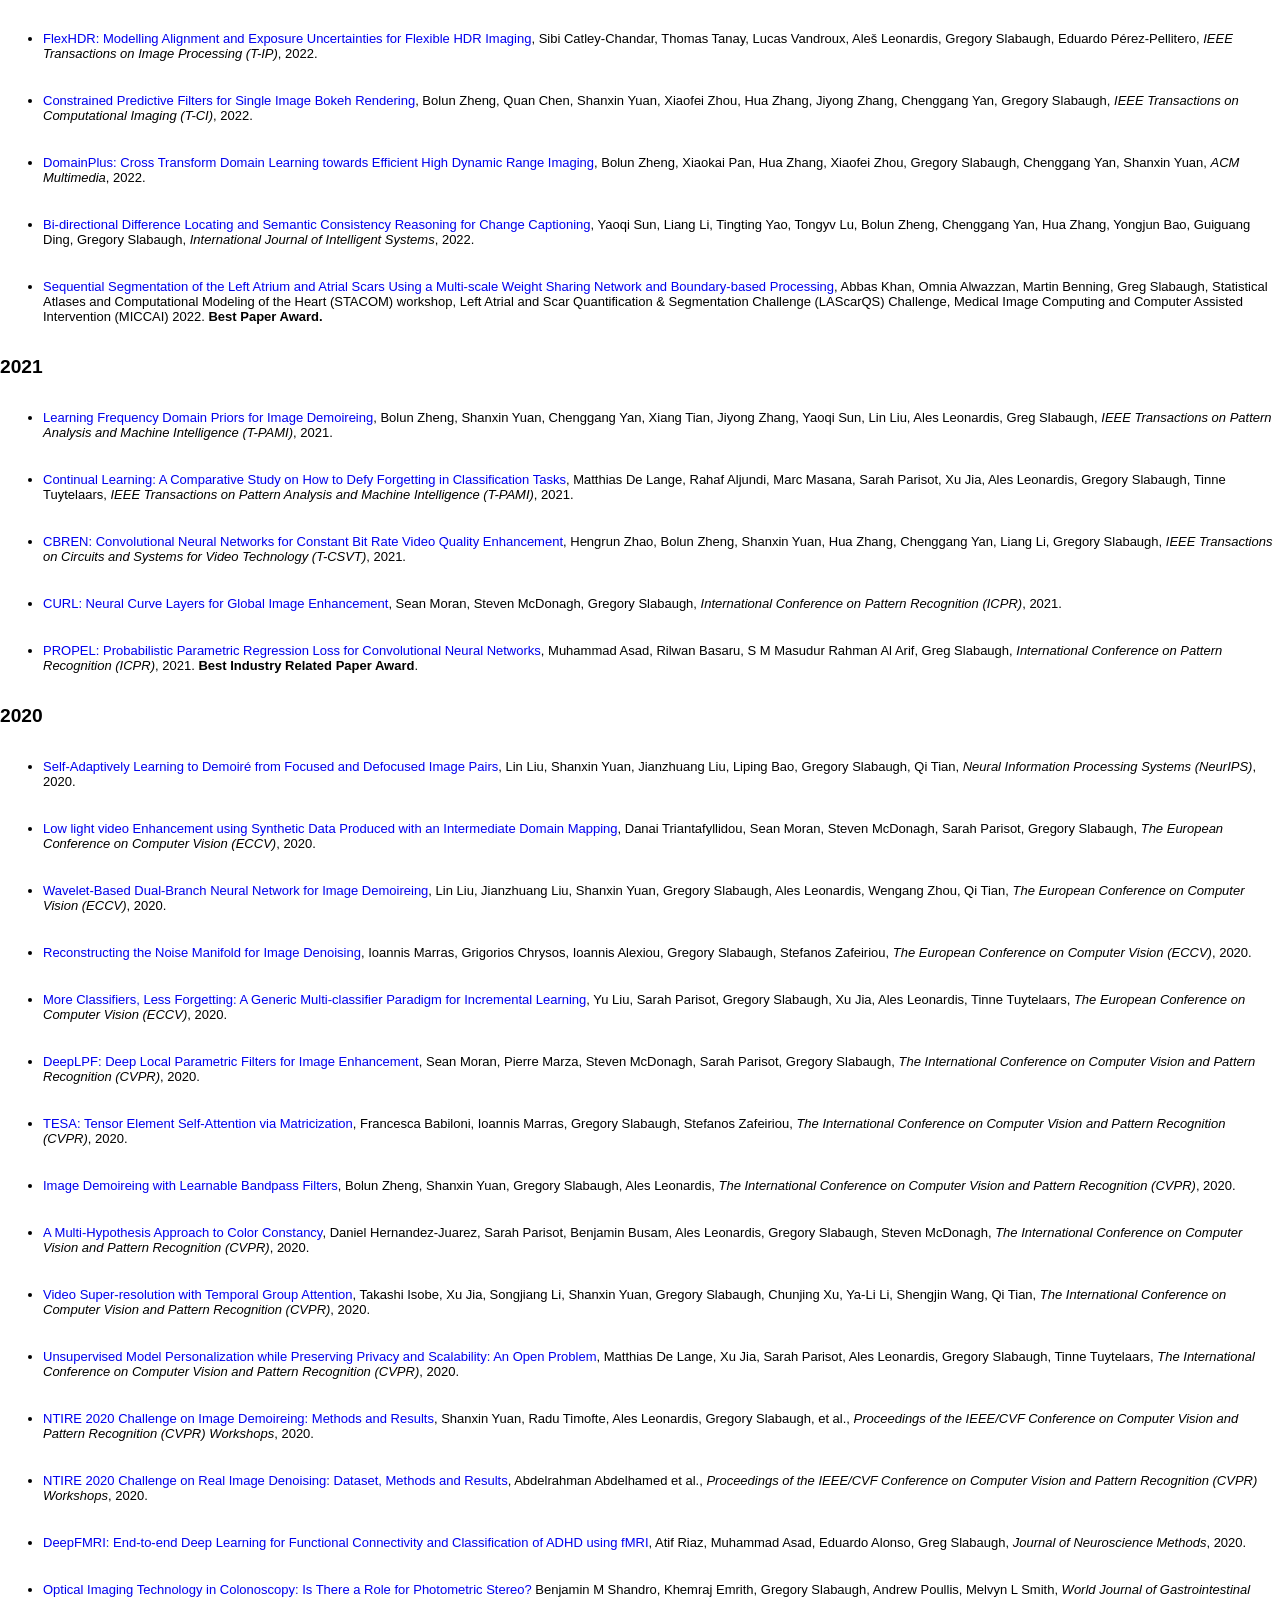
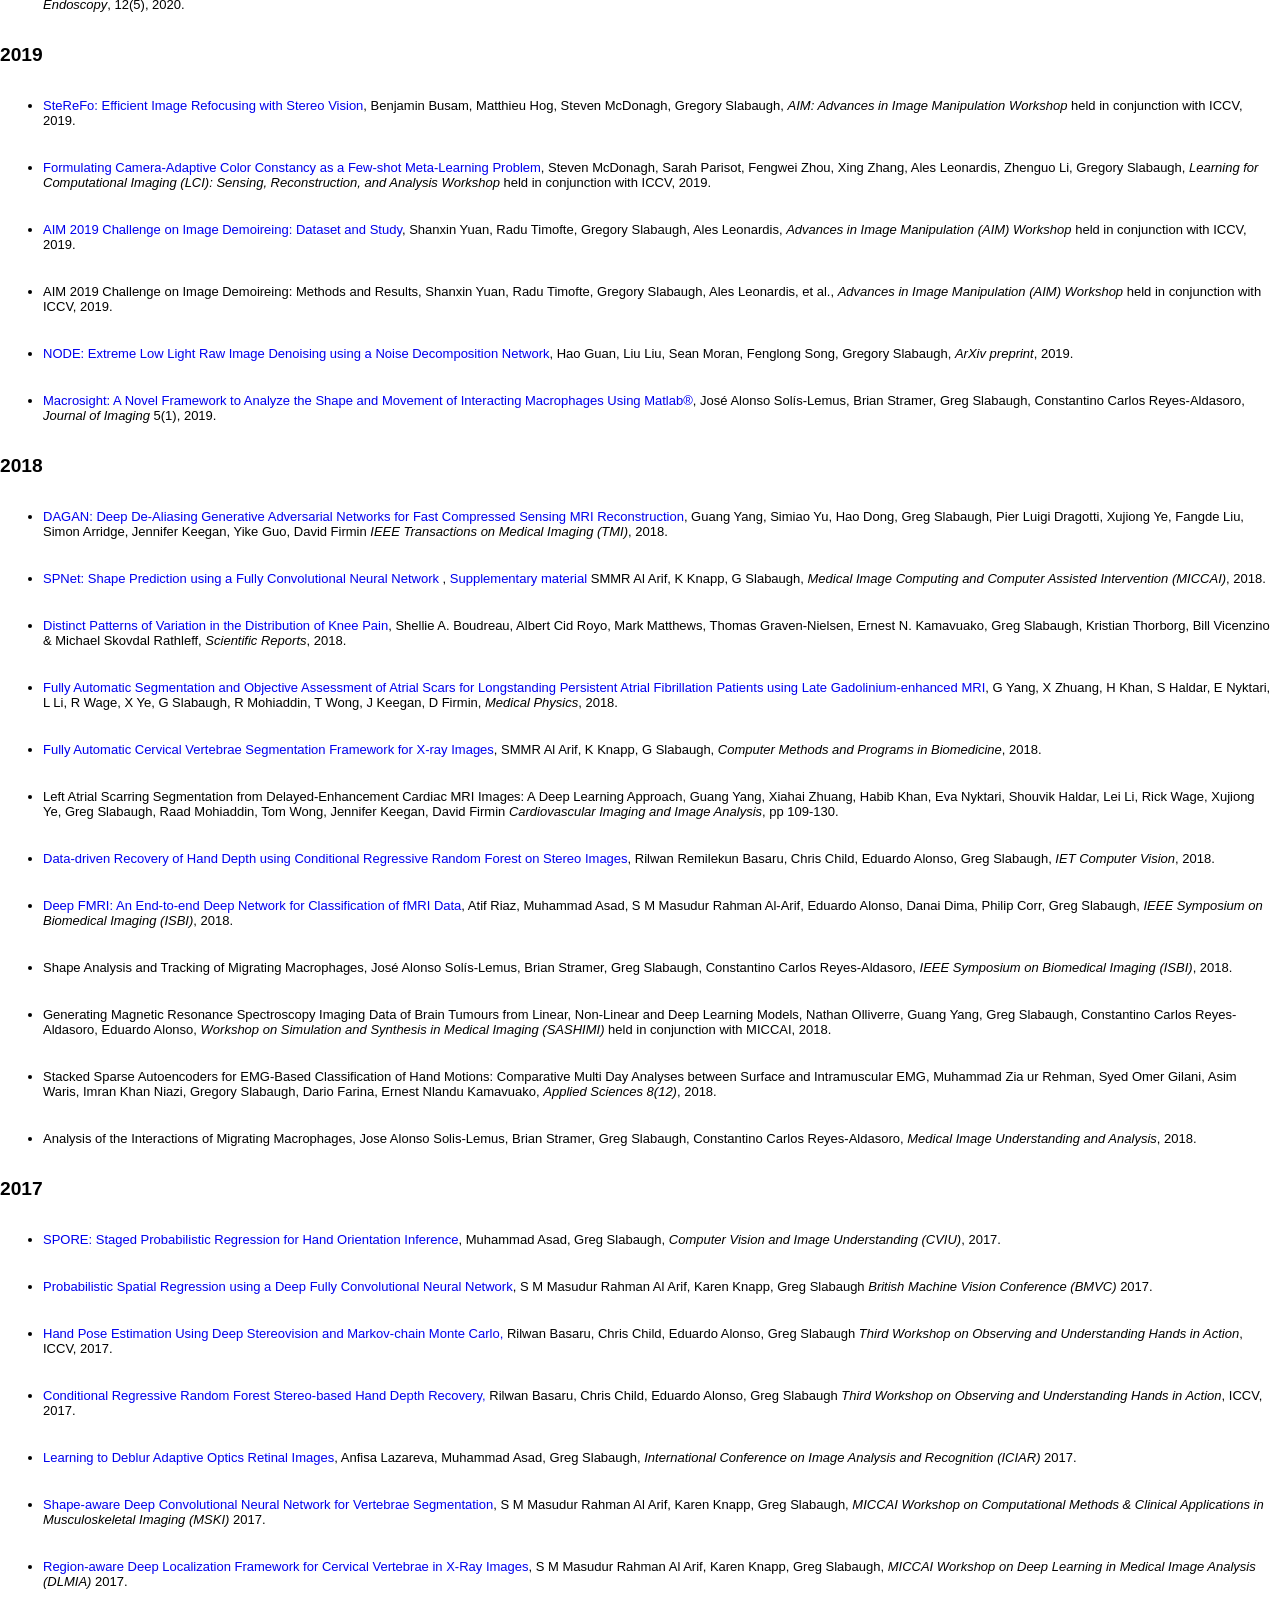
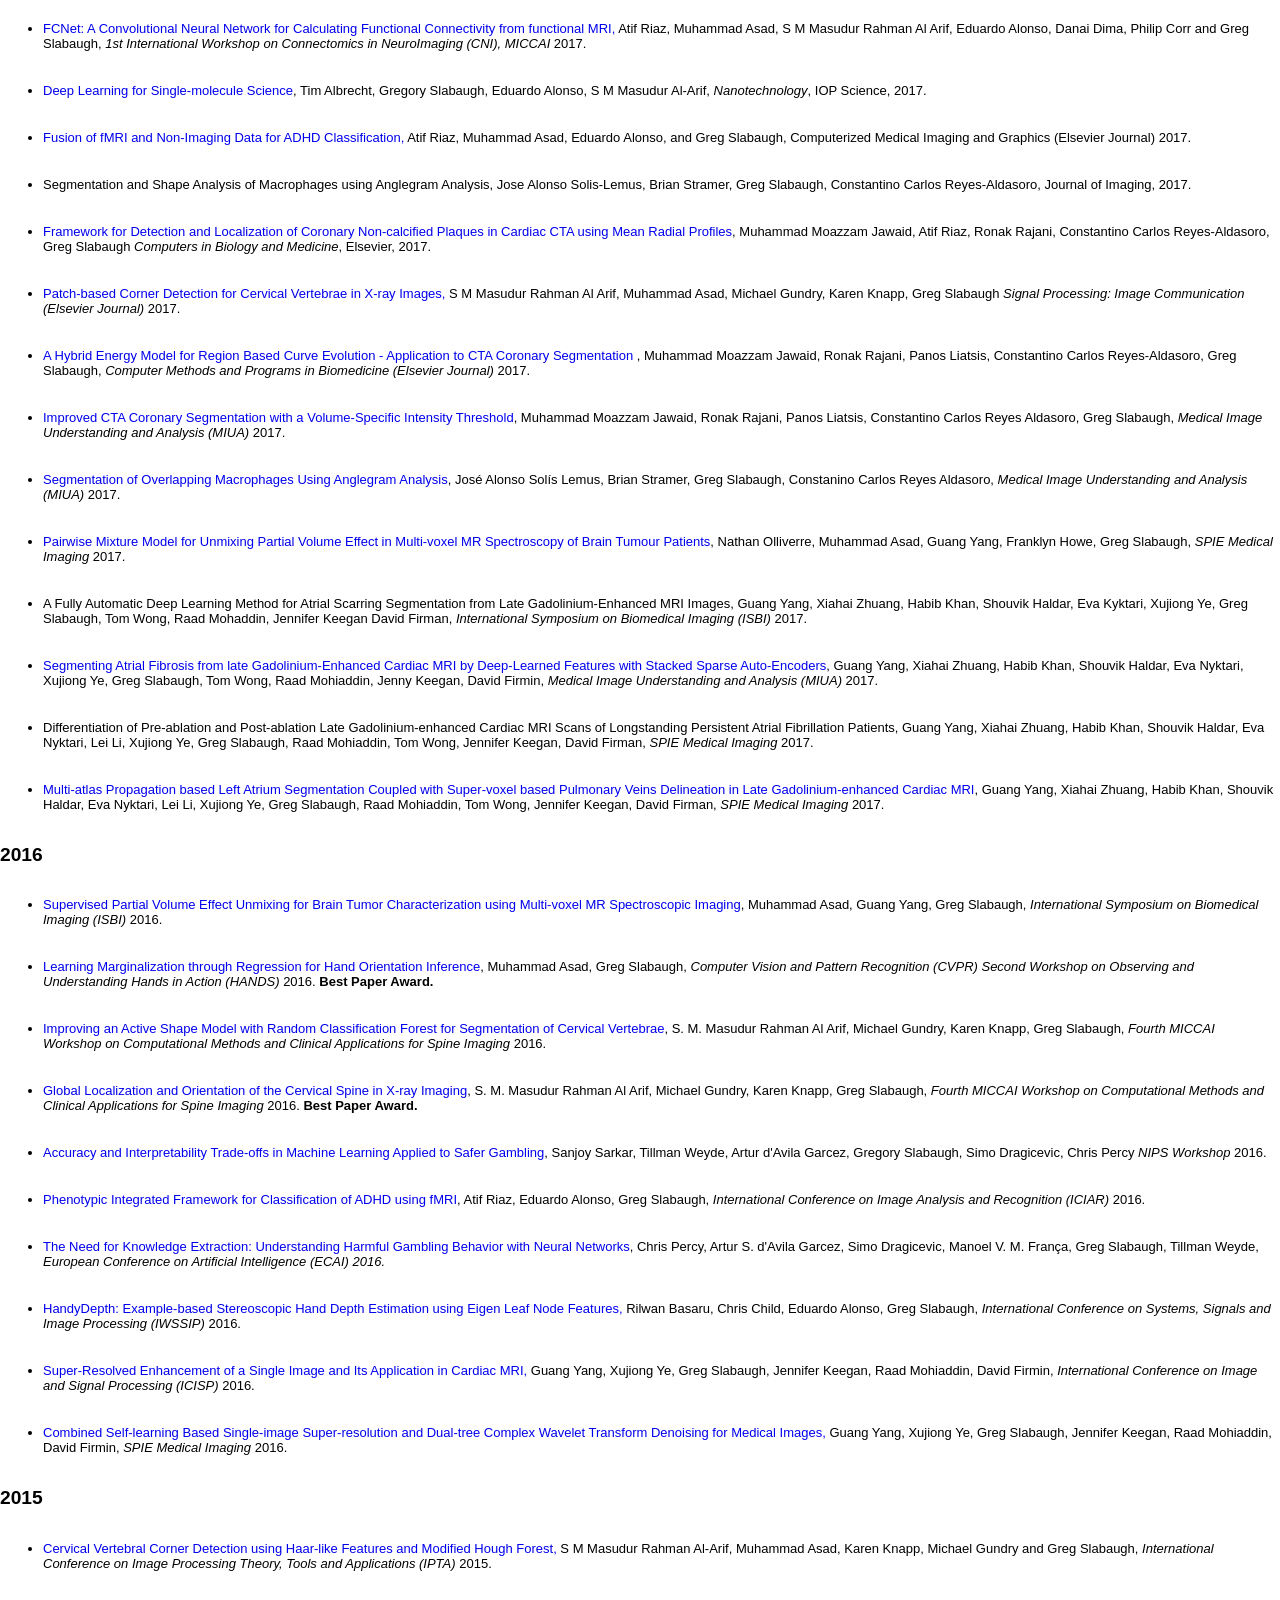
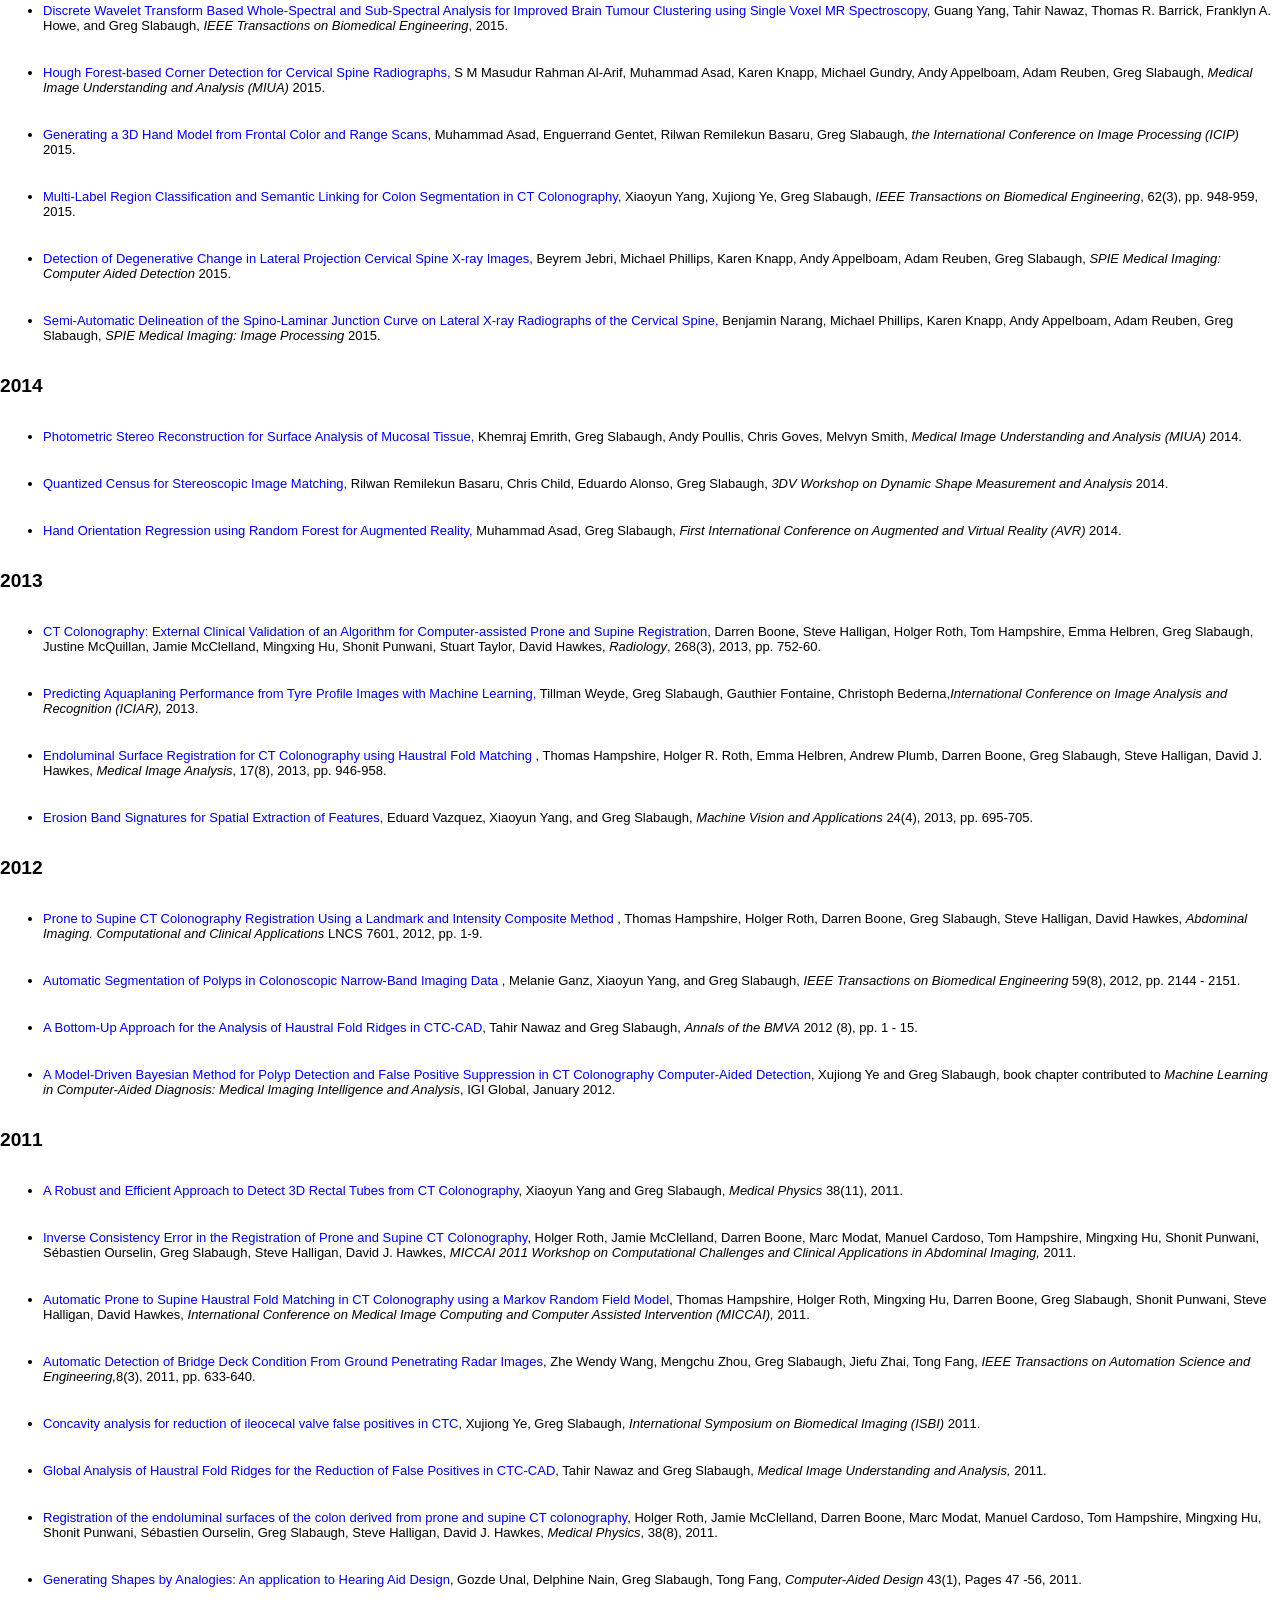
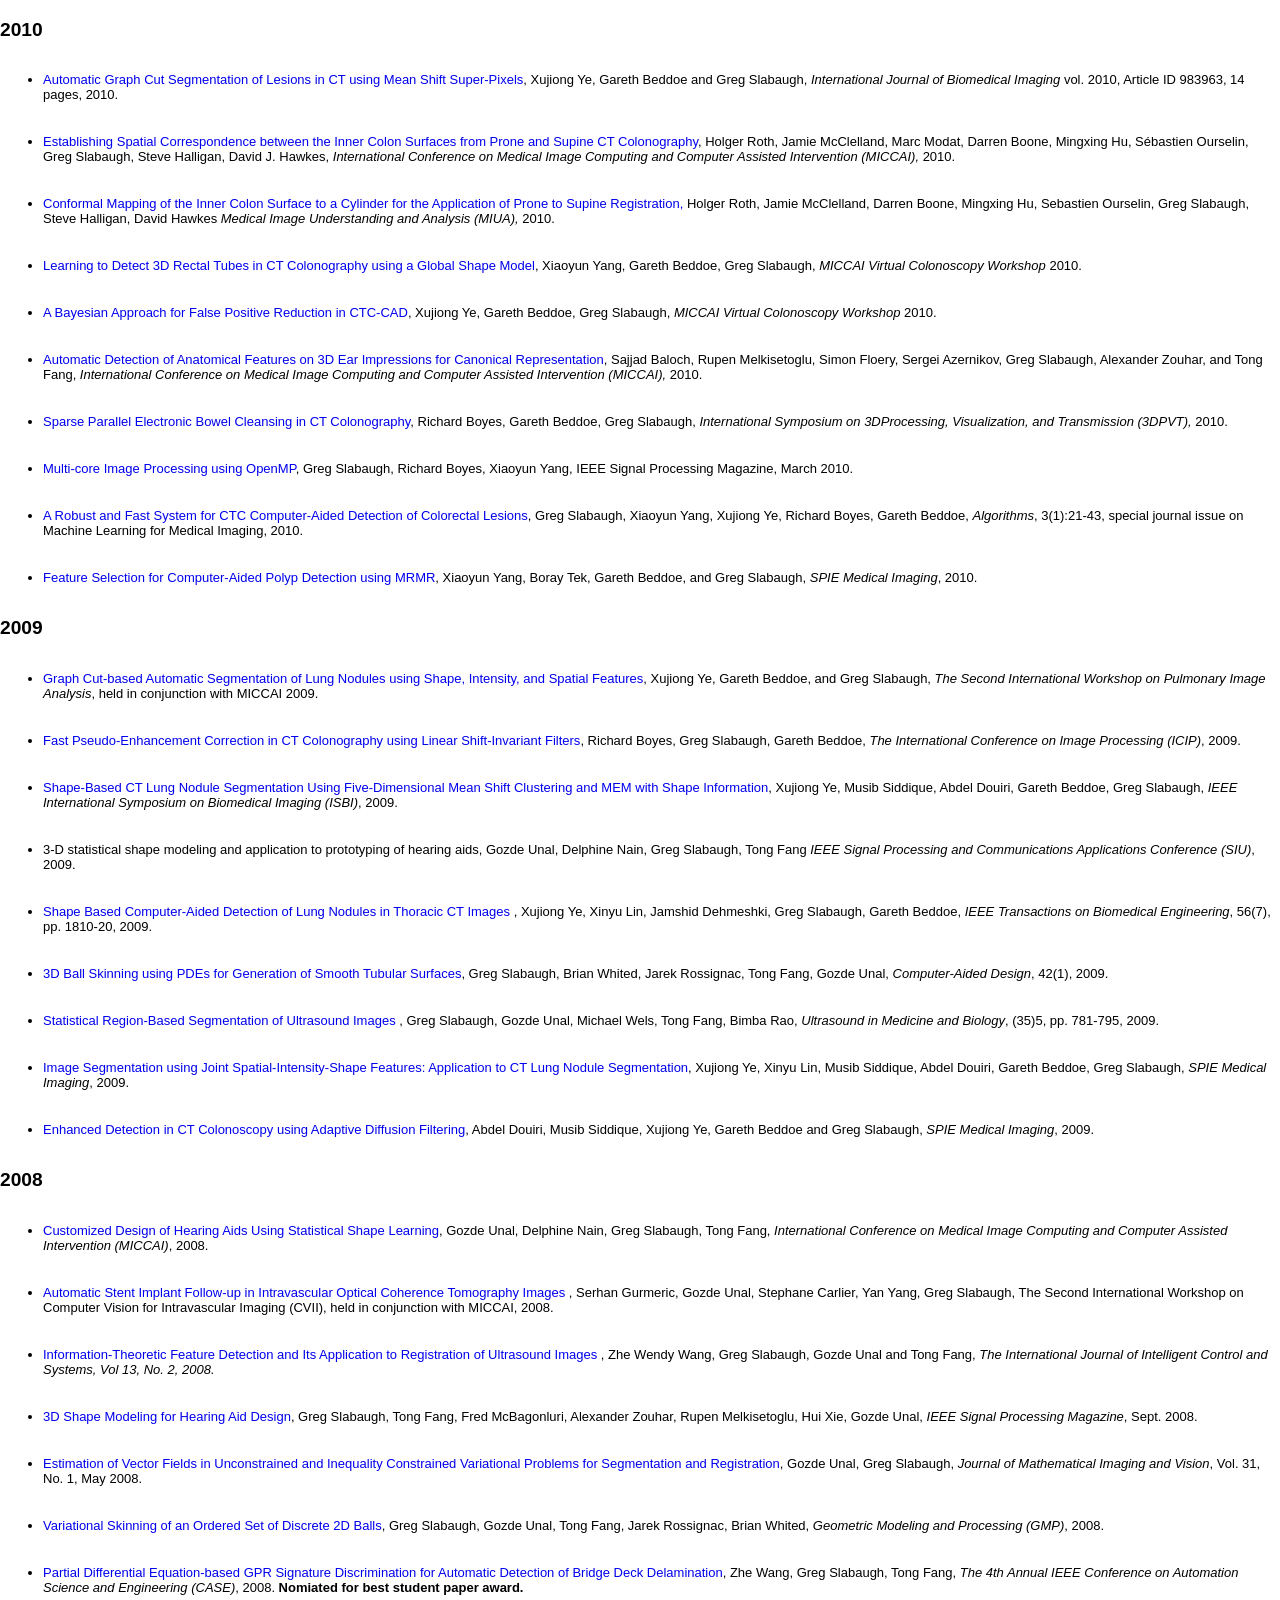
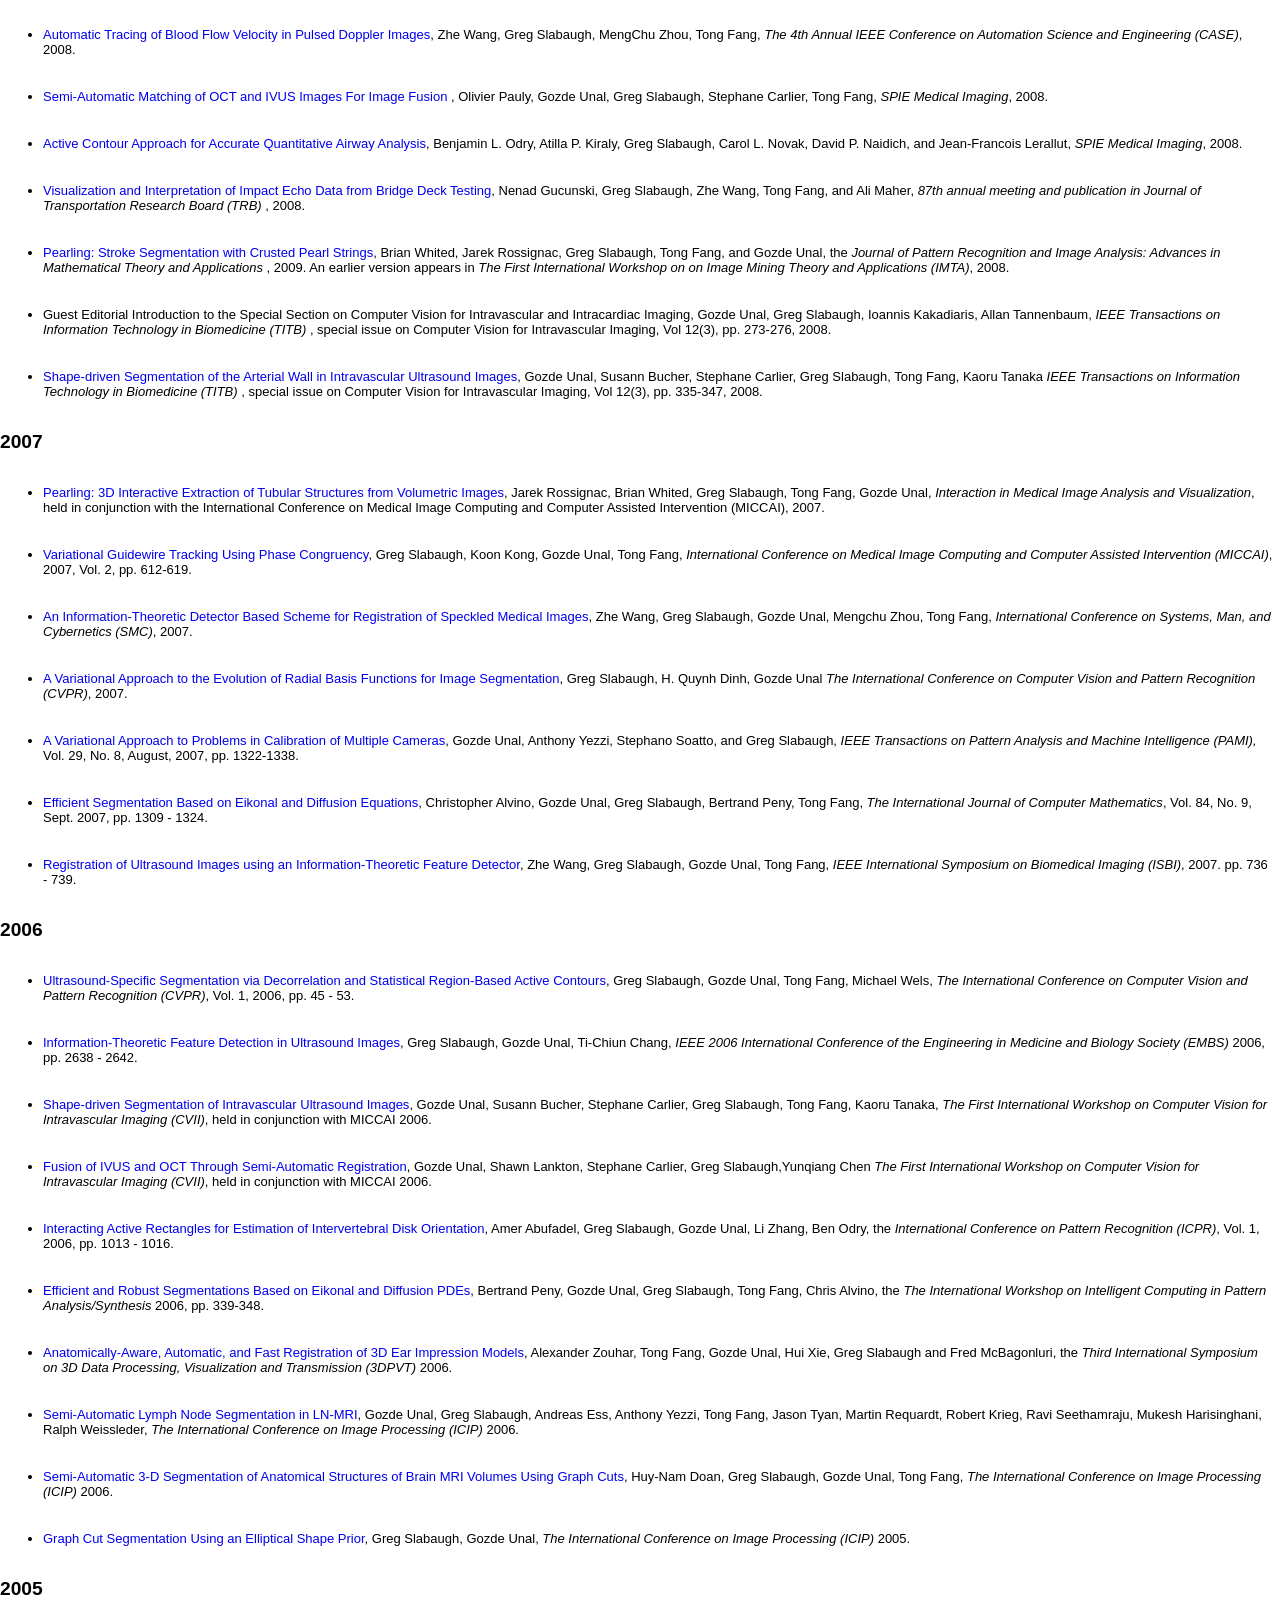
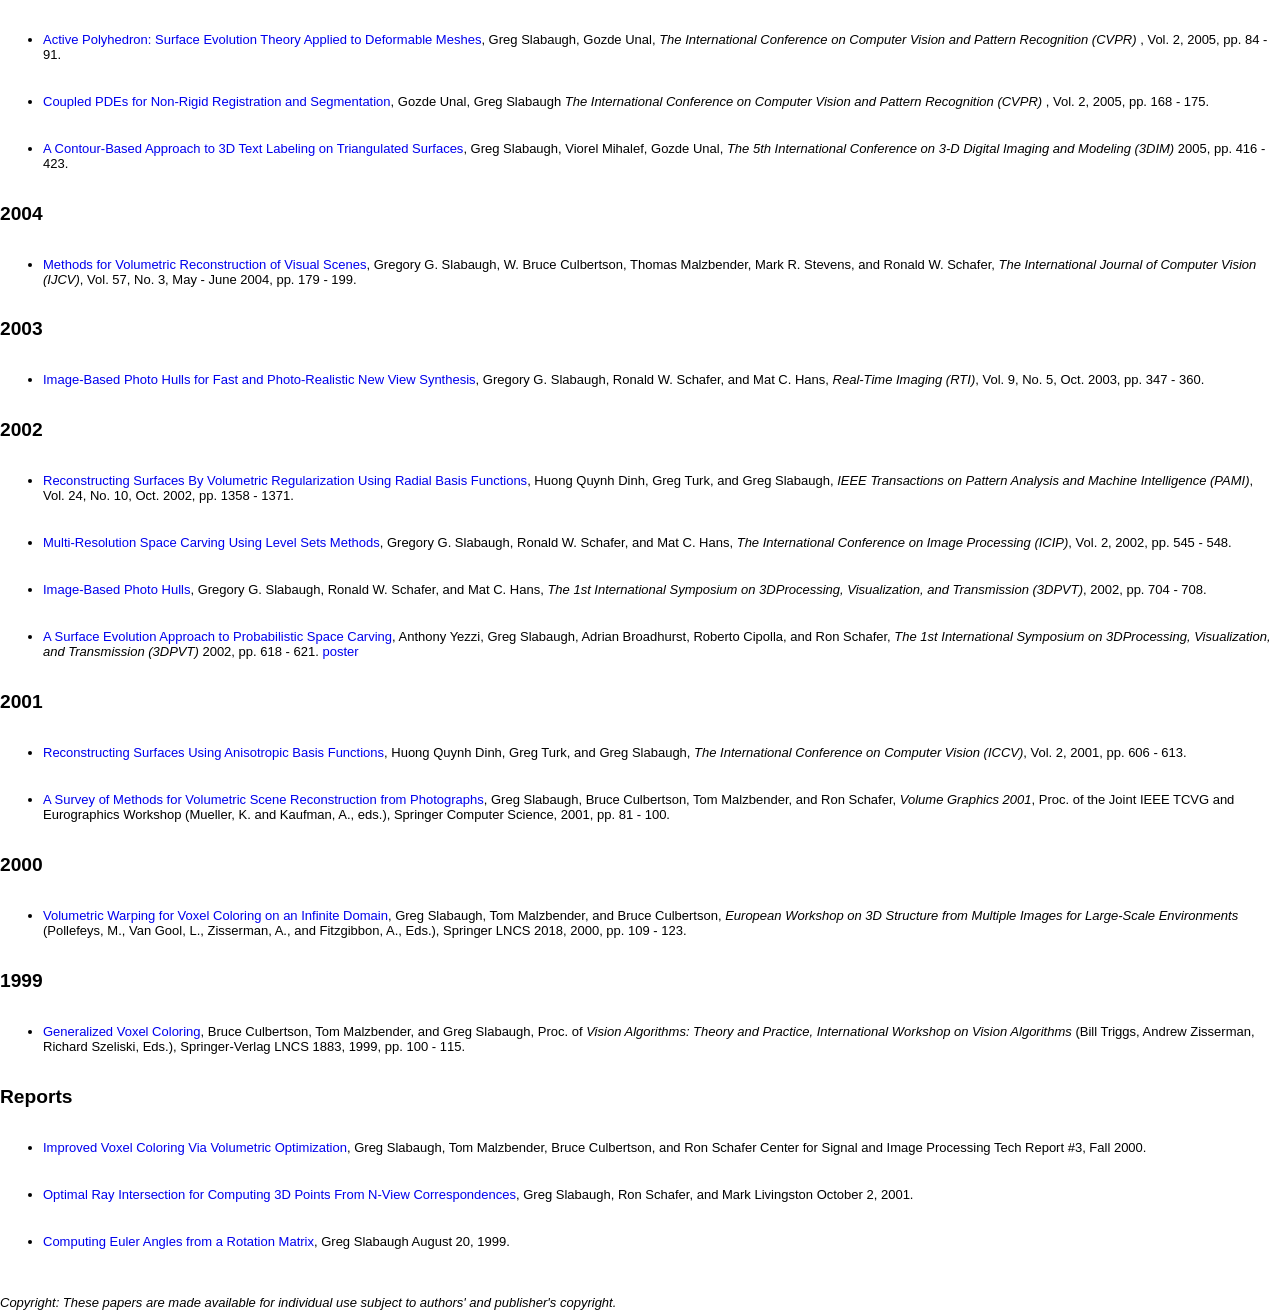
==== commit be397988: "Add files via upload" ====
--- a/publications.html
+++ b/publications.html
@@ -197,6 +197,24 @@
             </tbody>
         </table>
 
+        <table>
+            <tbody>
+                <tr>
+                    <td>
+                        <font face="Arial" size="2">
+                            <ul>
+                                <li>
+                                    <a href = "https://arxiv.org/pdf/2510.24009">Automatic segmentation and modeling of the aortic vessel tree: Overview of the SEG. A 2023 aorta segmentation challenge</a>,
+                                    Yuan Jin, Antonio Pepe, Gian Marco Melito, Yuxuan Chen, Gege Ma, Yunsu Byeon, Hyeseong Kim, Kyungwon Kim, Doohyun Park, Euijoon Choi, Dosik Hwang, Andriy Myronenko, Dong Yang, Yufan He, Daguang Xu, Ayman El-Ghotni, Mohamed Nabil, Hossam El-Kady, Ahmed Ayyad, Amr Nasr, Marek Wodzinski, Henning Müller, Hyeongyu Kim, Yejee Shin, Abbas Khan, Muhammad Asad, Alexander Zolotarev, Caroline Roney, Anthony Mathur, Martin Benning, Gregory Slabaugh, Theodoros Panagiotis Vagenas, Konstantinos Georgas, George K Matsopoulos, Jihan Zhang, Zhen Zhang, Liqin Huang, Christian Mayer, Heinrich Mächler, Jan Egger,
+                                    <i>Medical Image Analysis</i>, Vol. 115, 2026.
+                                </li>
+                            </ul>
+                        </font>
+                    </td>
+                </tr>
+            </tbody>
+        </table>
+
 
         <table>
             <tbody>
@@ -797,6 +815,27 @@
                 </tr>
             </tbody>
         </table>
+
+
+     <table>
+            <tbody>
+                <tr>
+                    <td>
+                        <font face="Arial" size="2">
+                            <ul>
+                                <li>
+                                    <a href = "https://www.sciencedirect.com/science/article/pii/S258900422401736X">Cell-vision fusion: A Swin transformer-based approach for predicting kinase inhibitor mechanism of action from Cell Painting data</a>,
+                                    William Dee, Ines Sequeira, Anna Lobley, Gregory Slabaugh,
+                                    <i>iScience 27(8)</i>, 2024.
+                                </li>
+                            </ul>
+                        </font>
+                    </td>
+                </tr>
+            </tbody>
+        </table>
+
+
      <table>
             <tbody>
                 <tr>
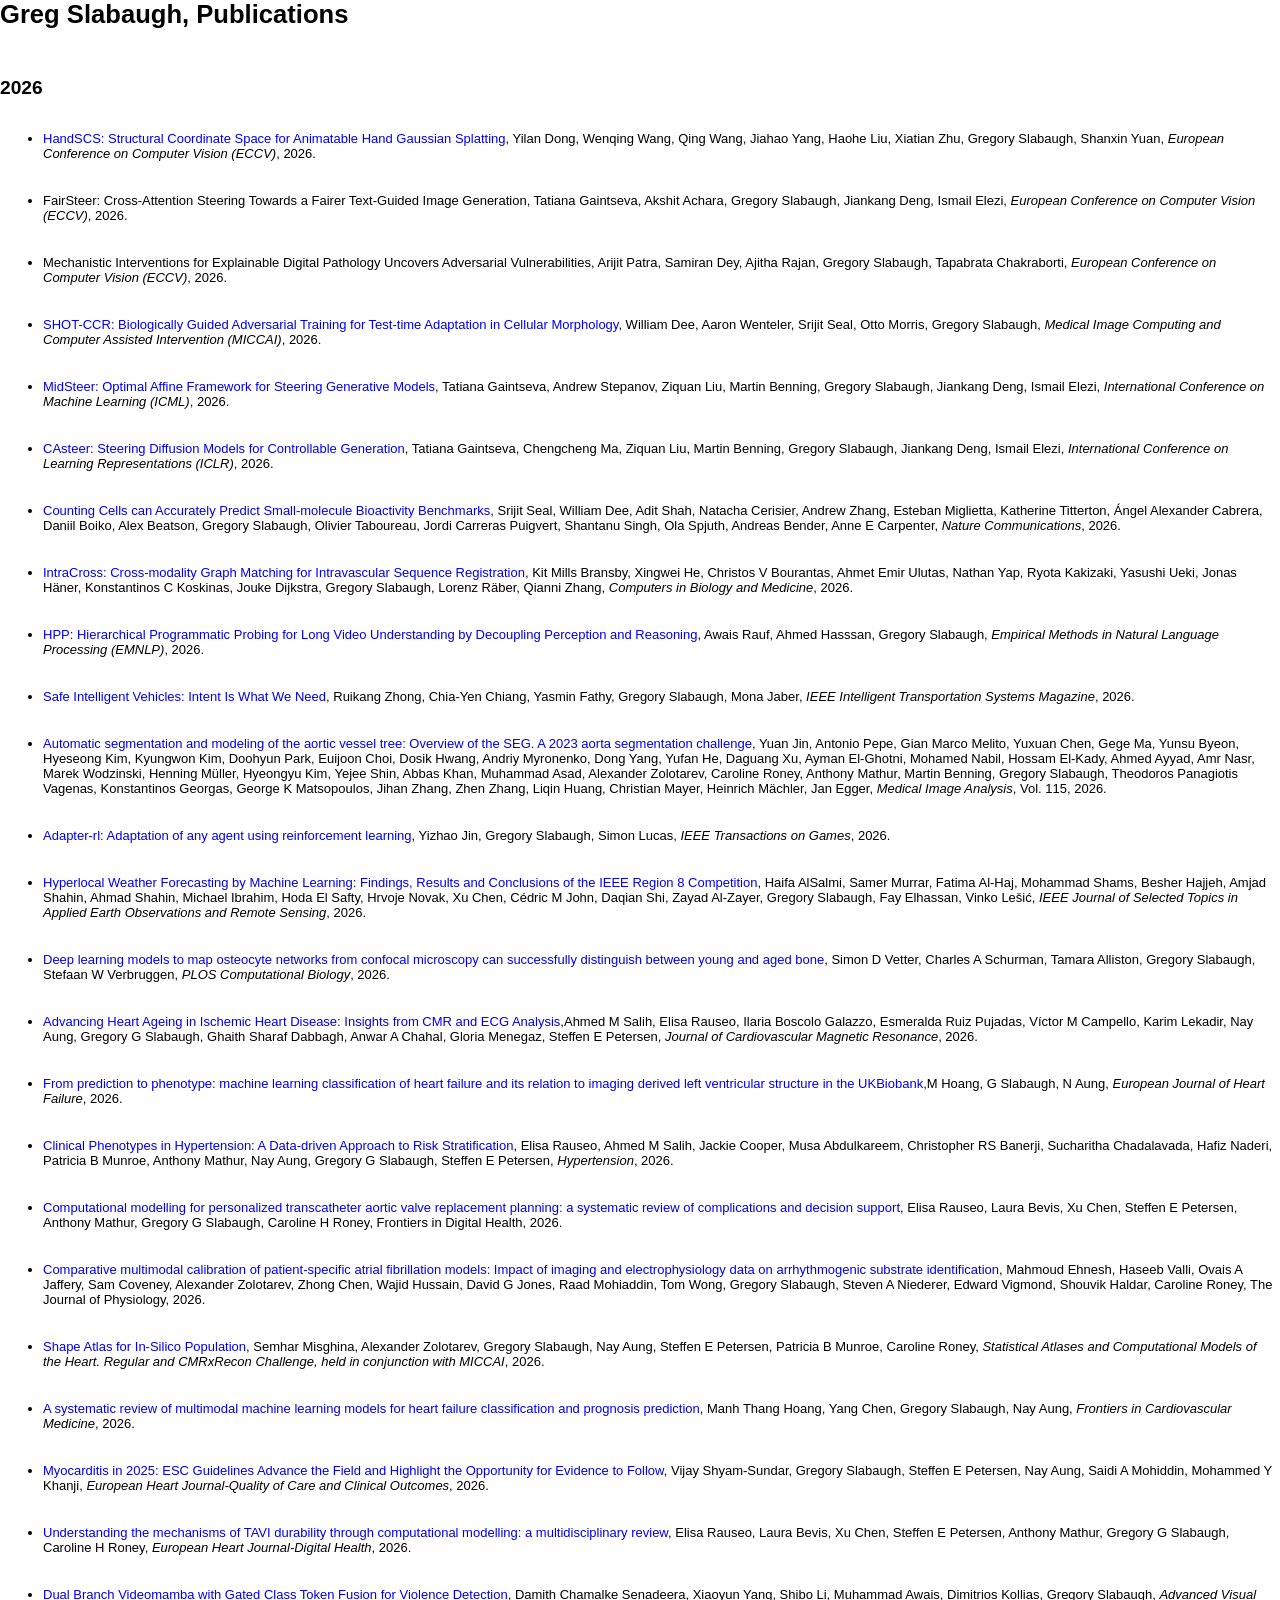
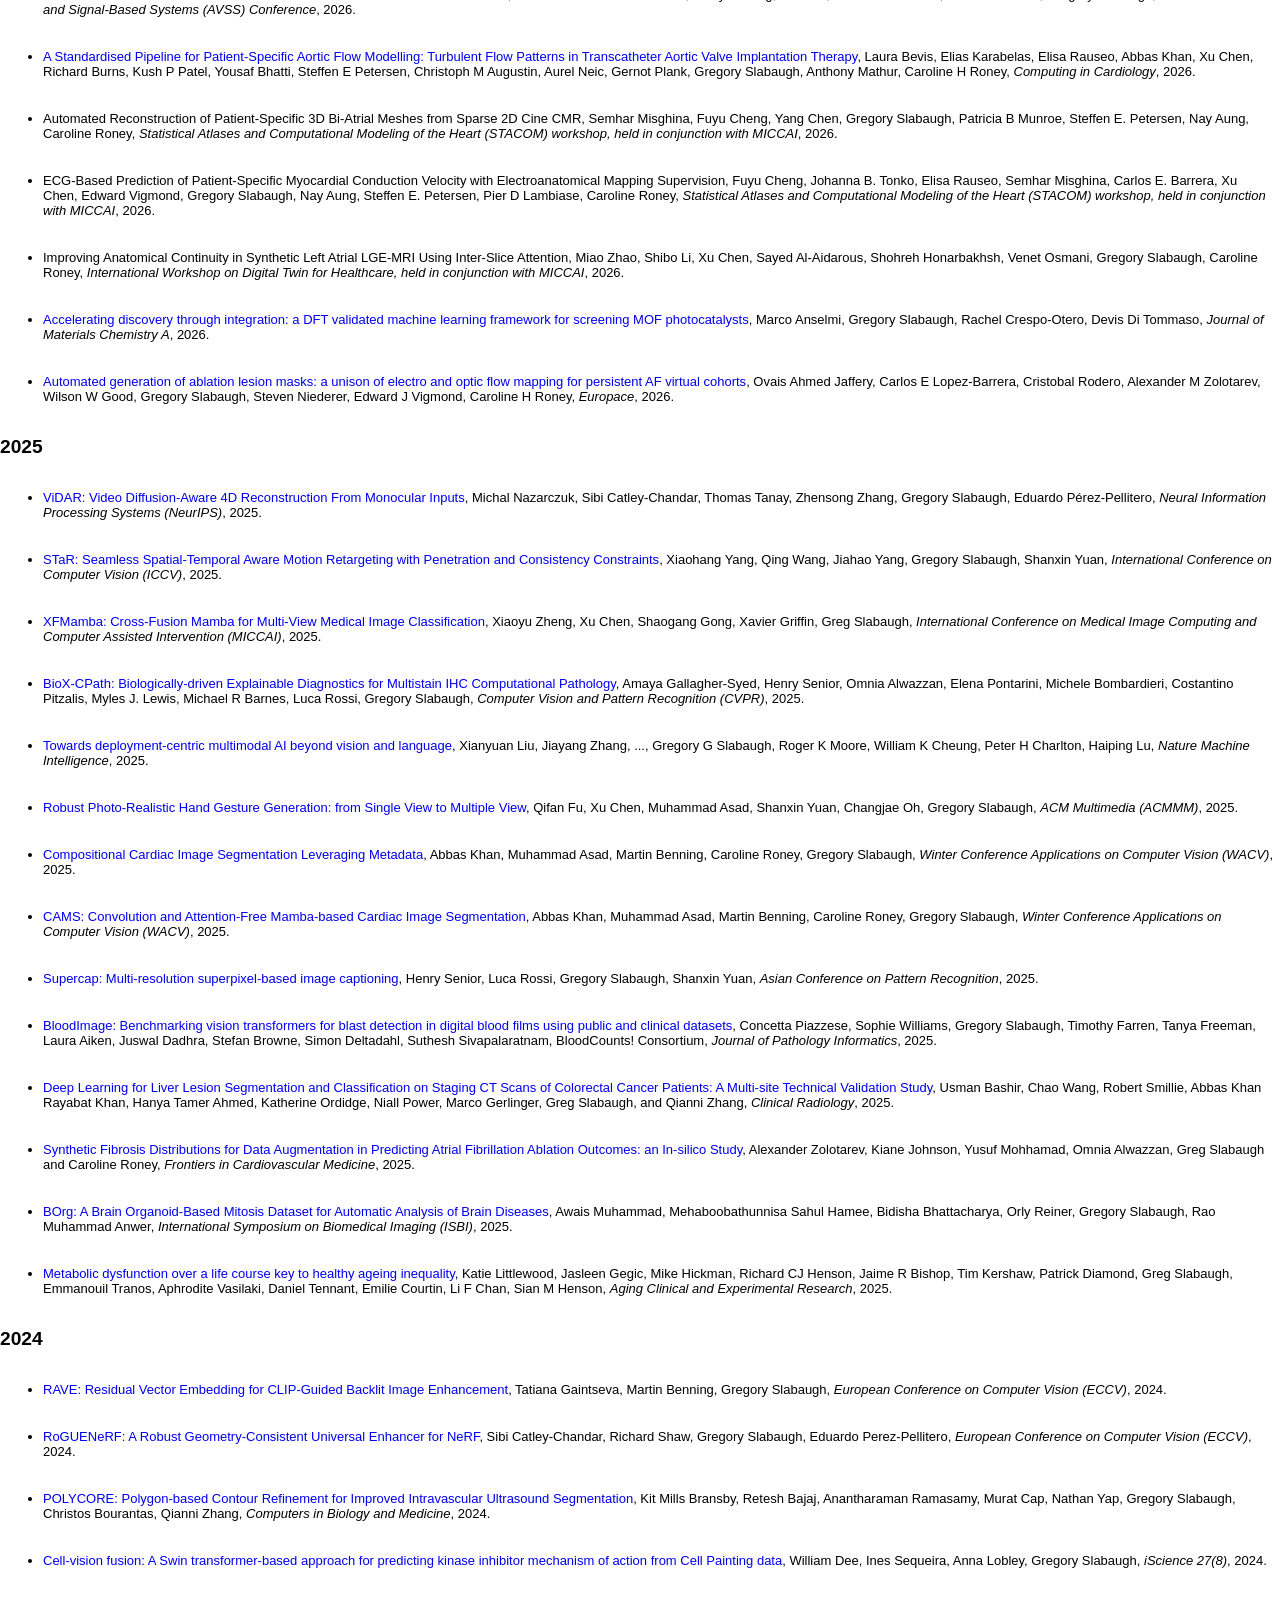
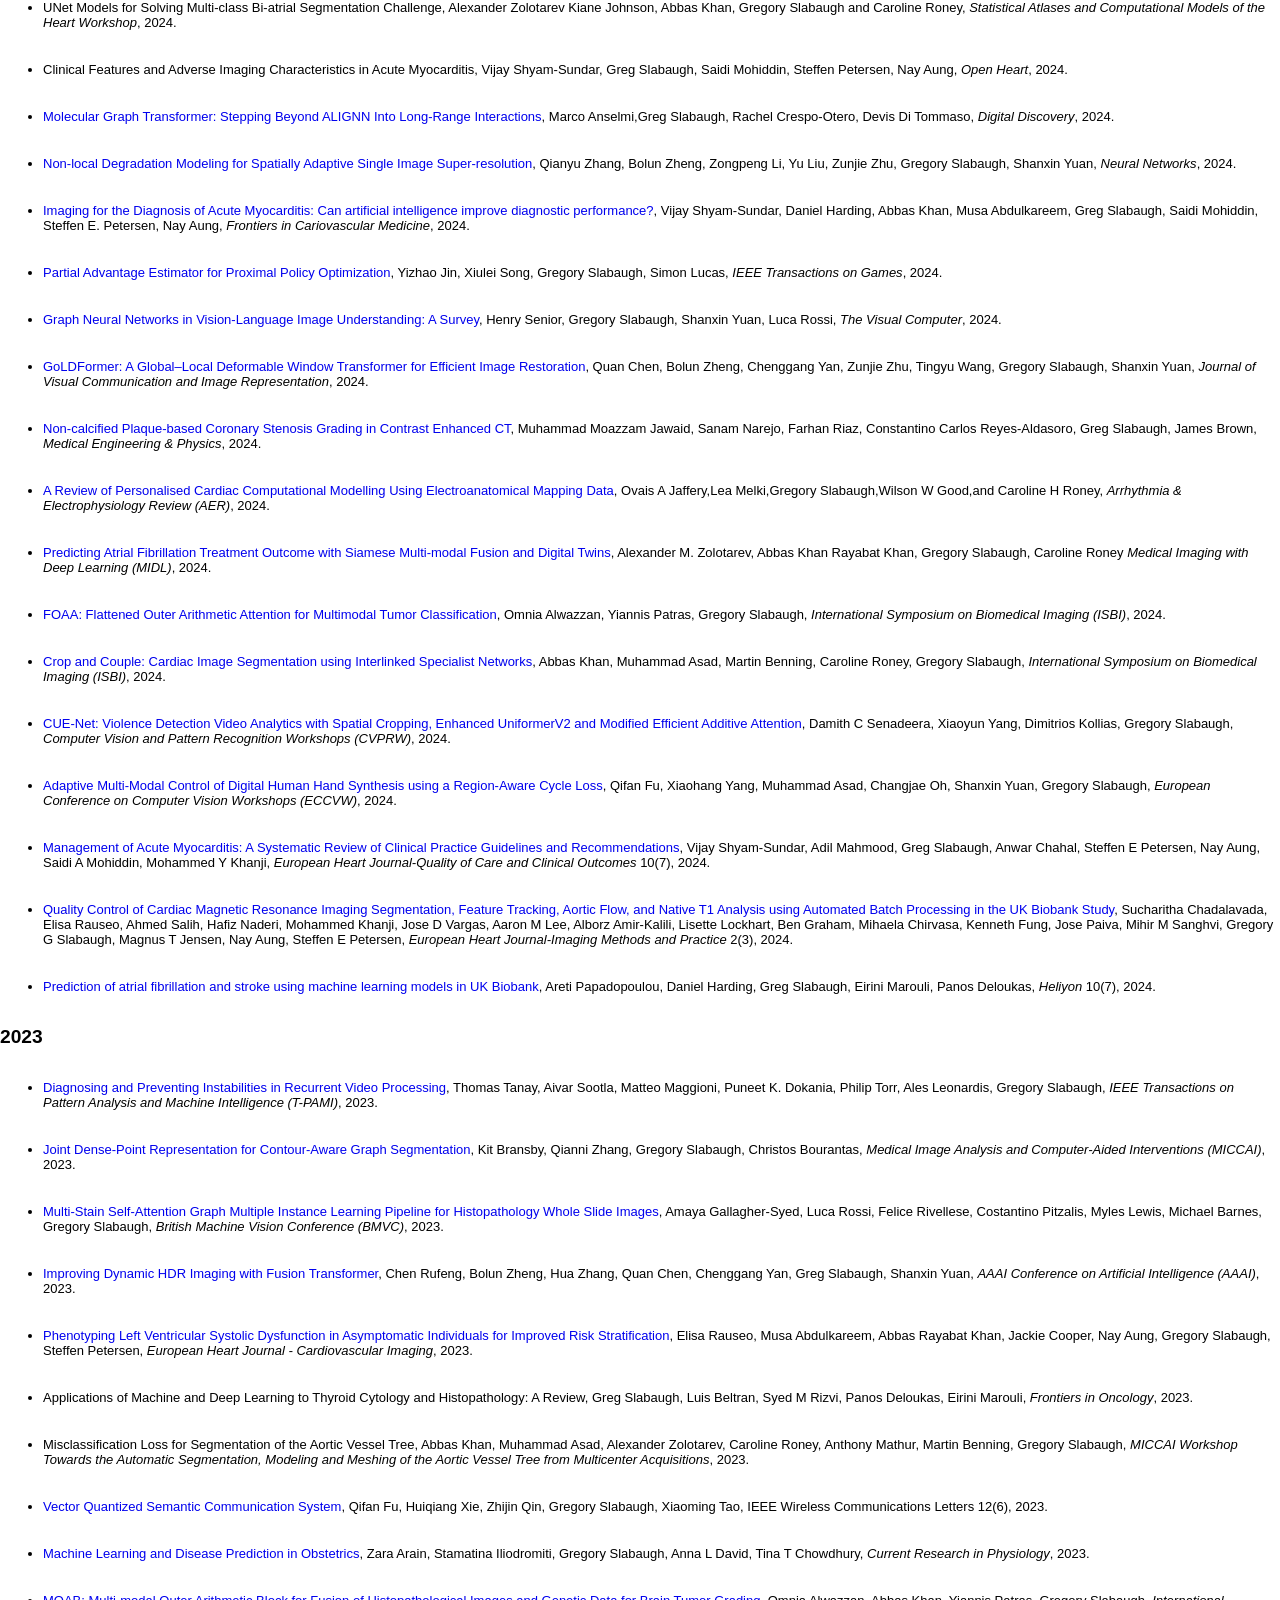
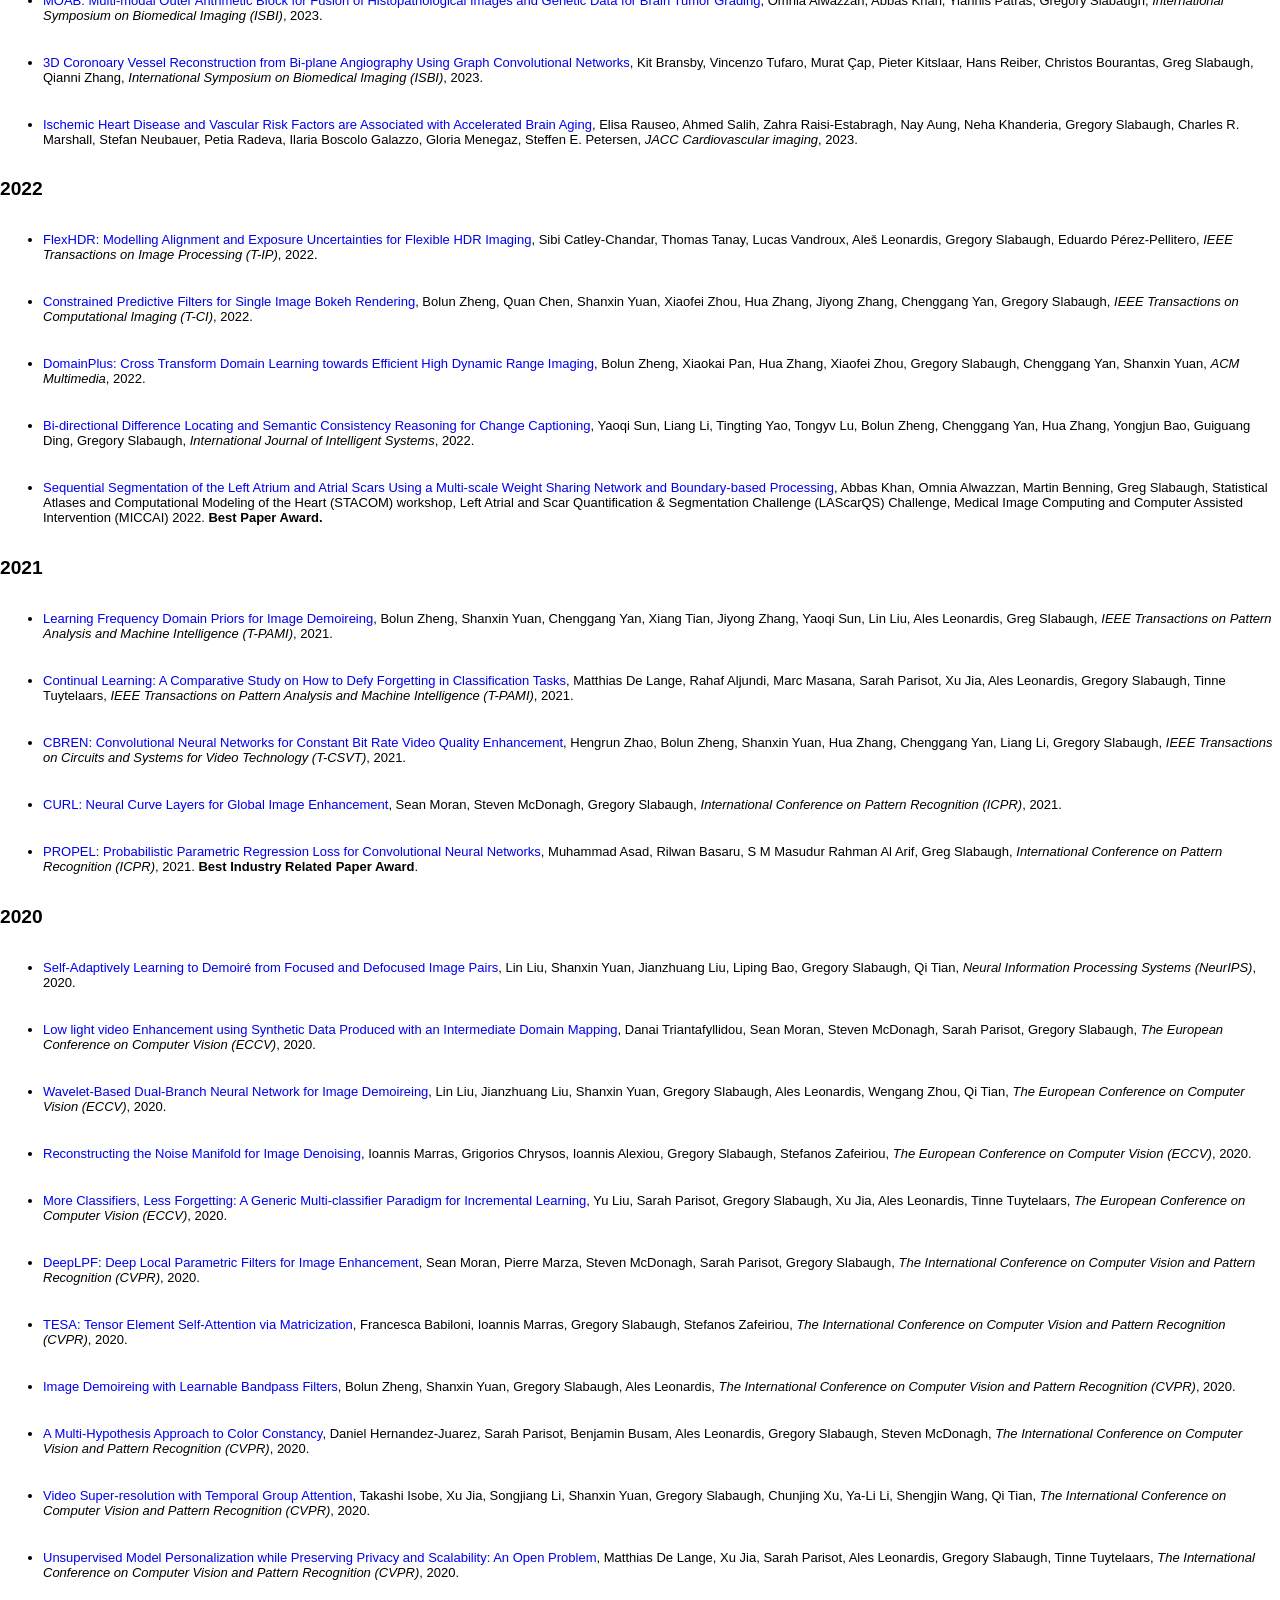
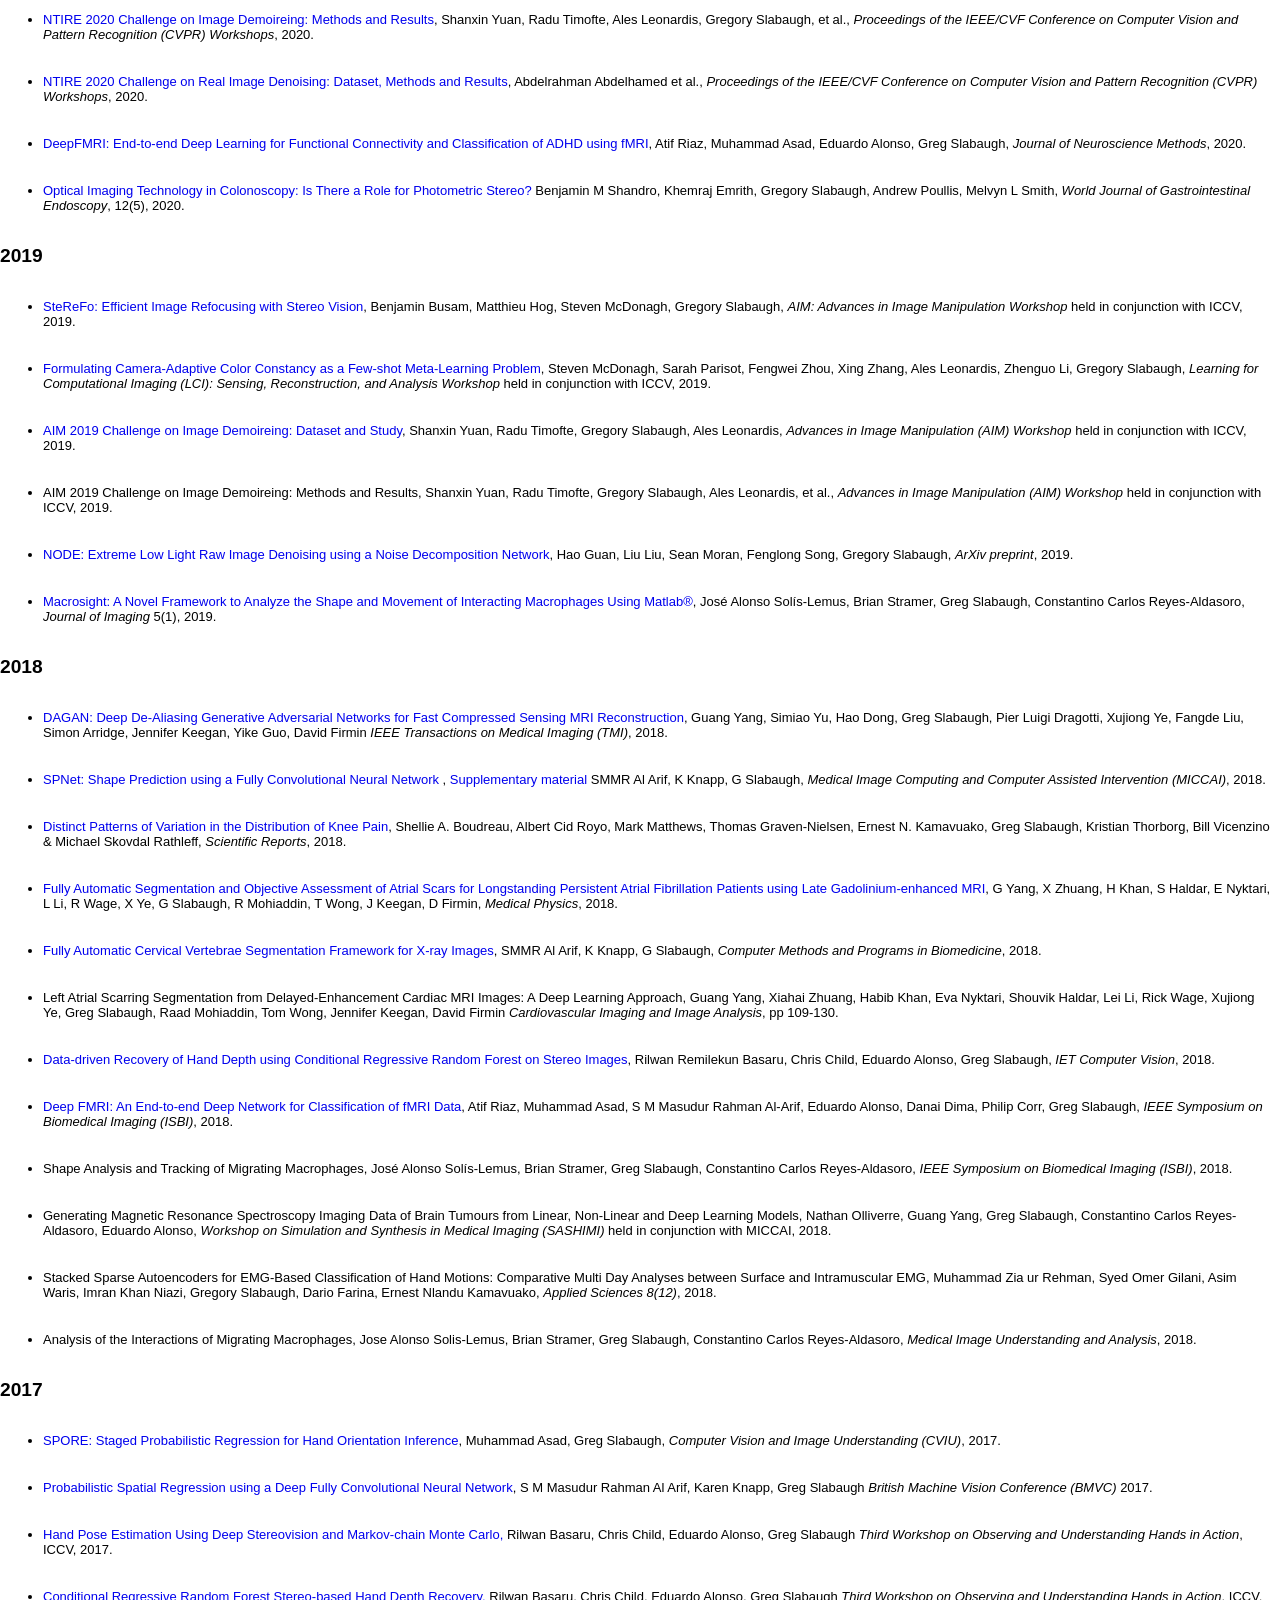
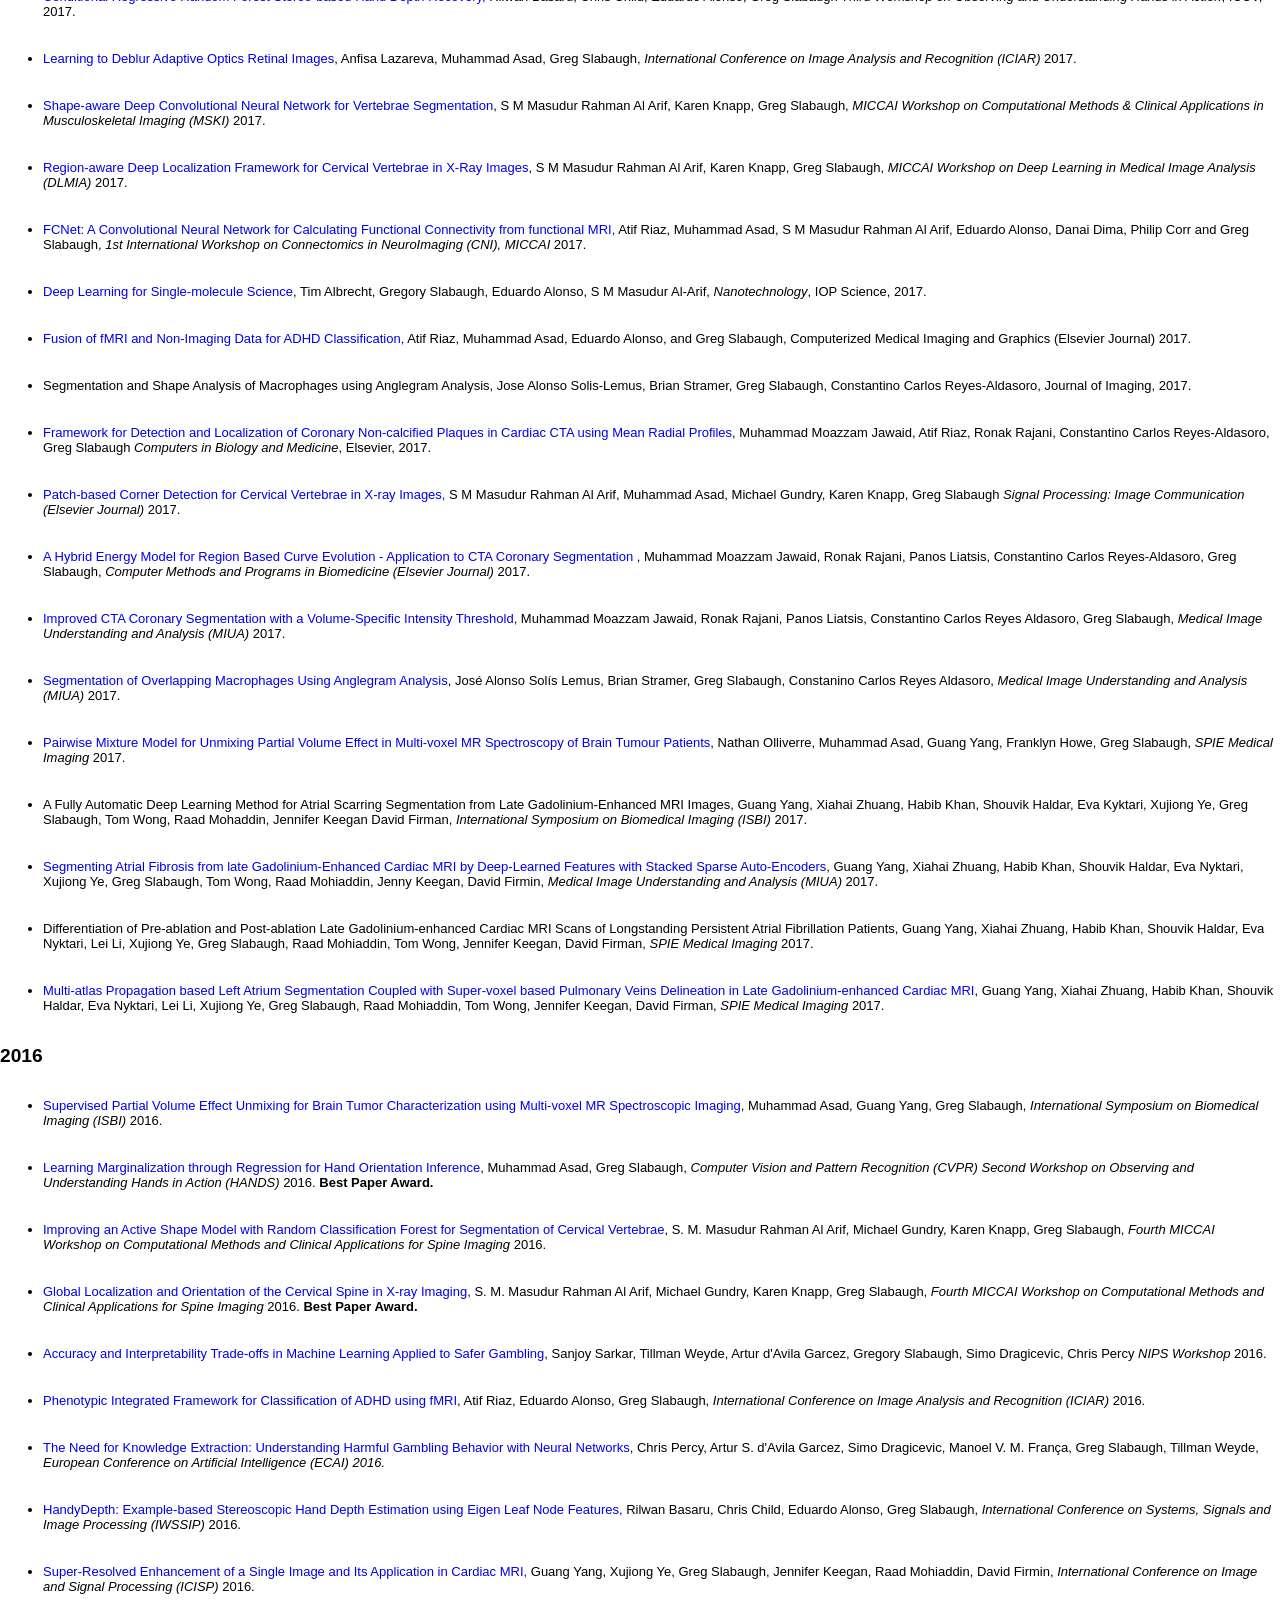
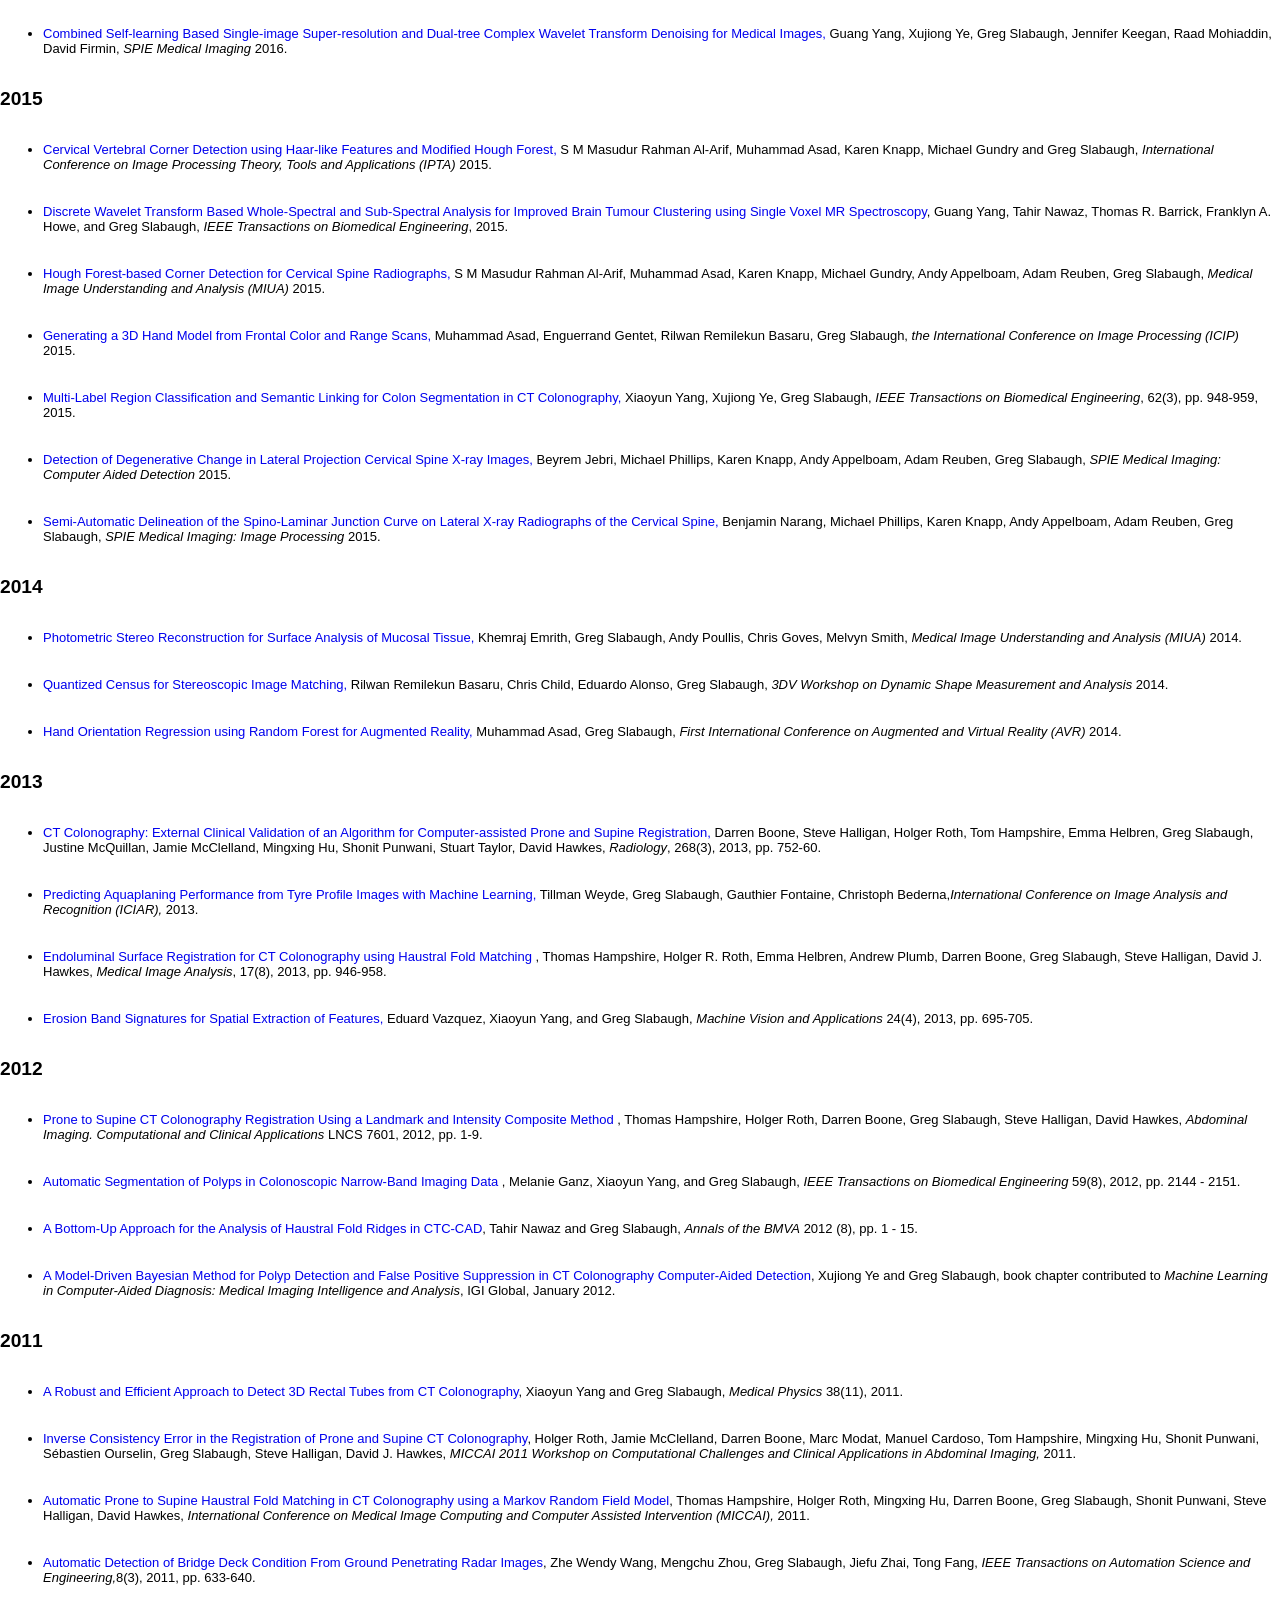
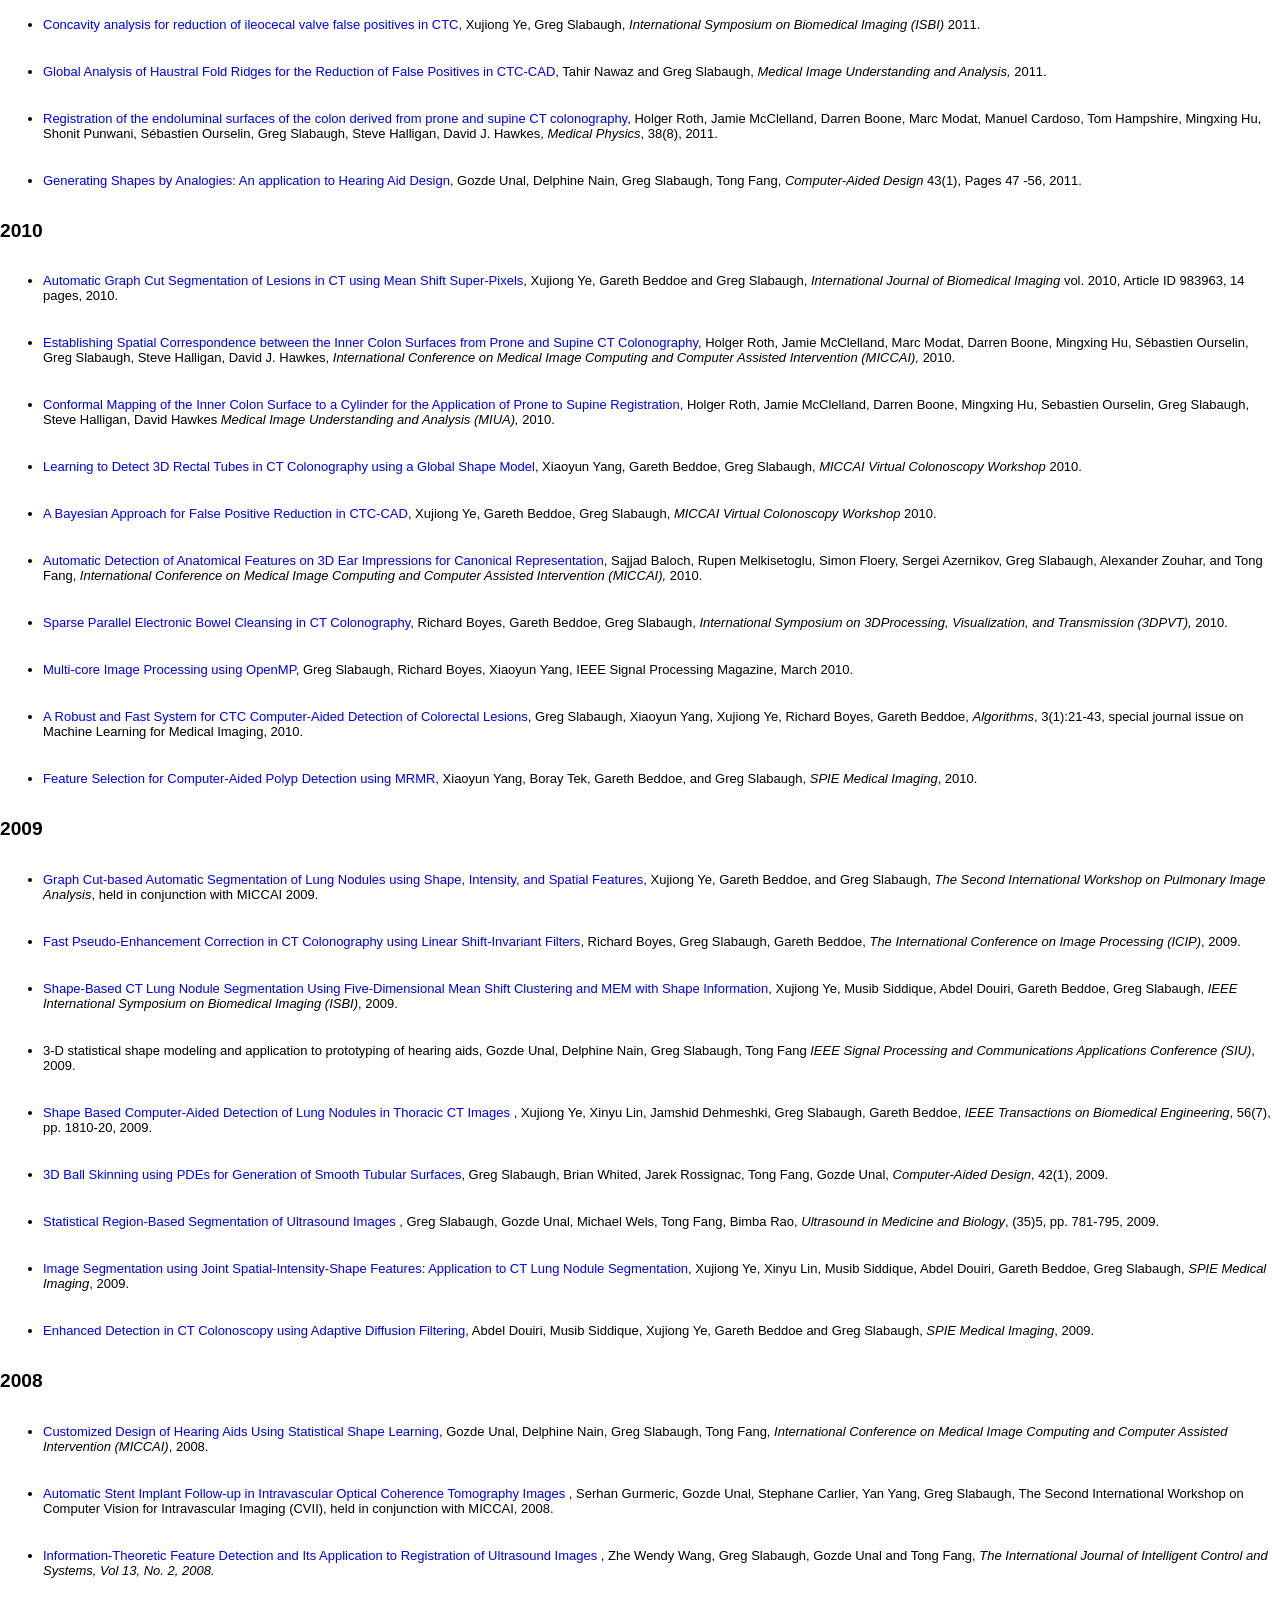
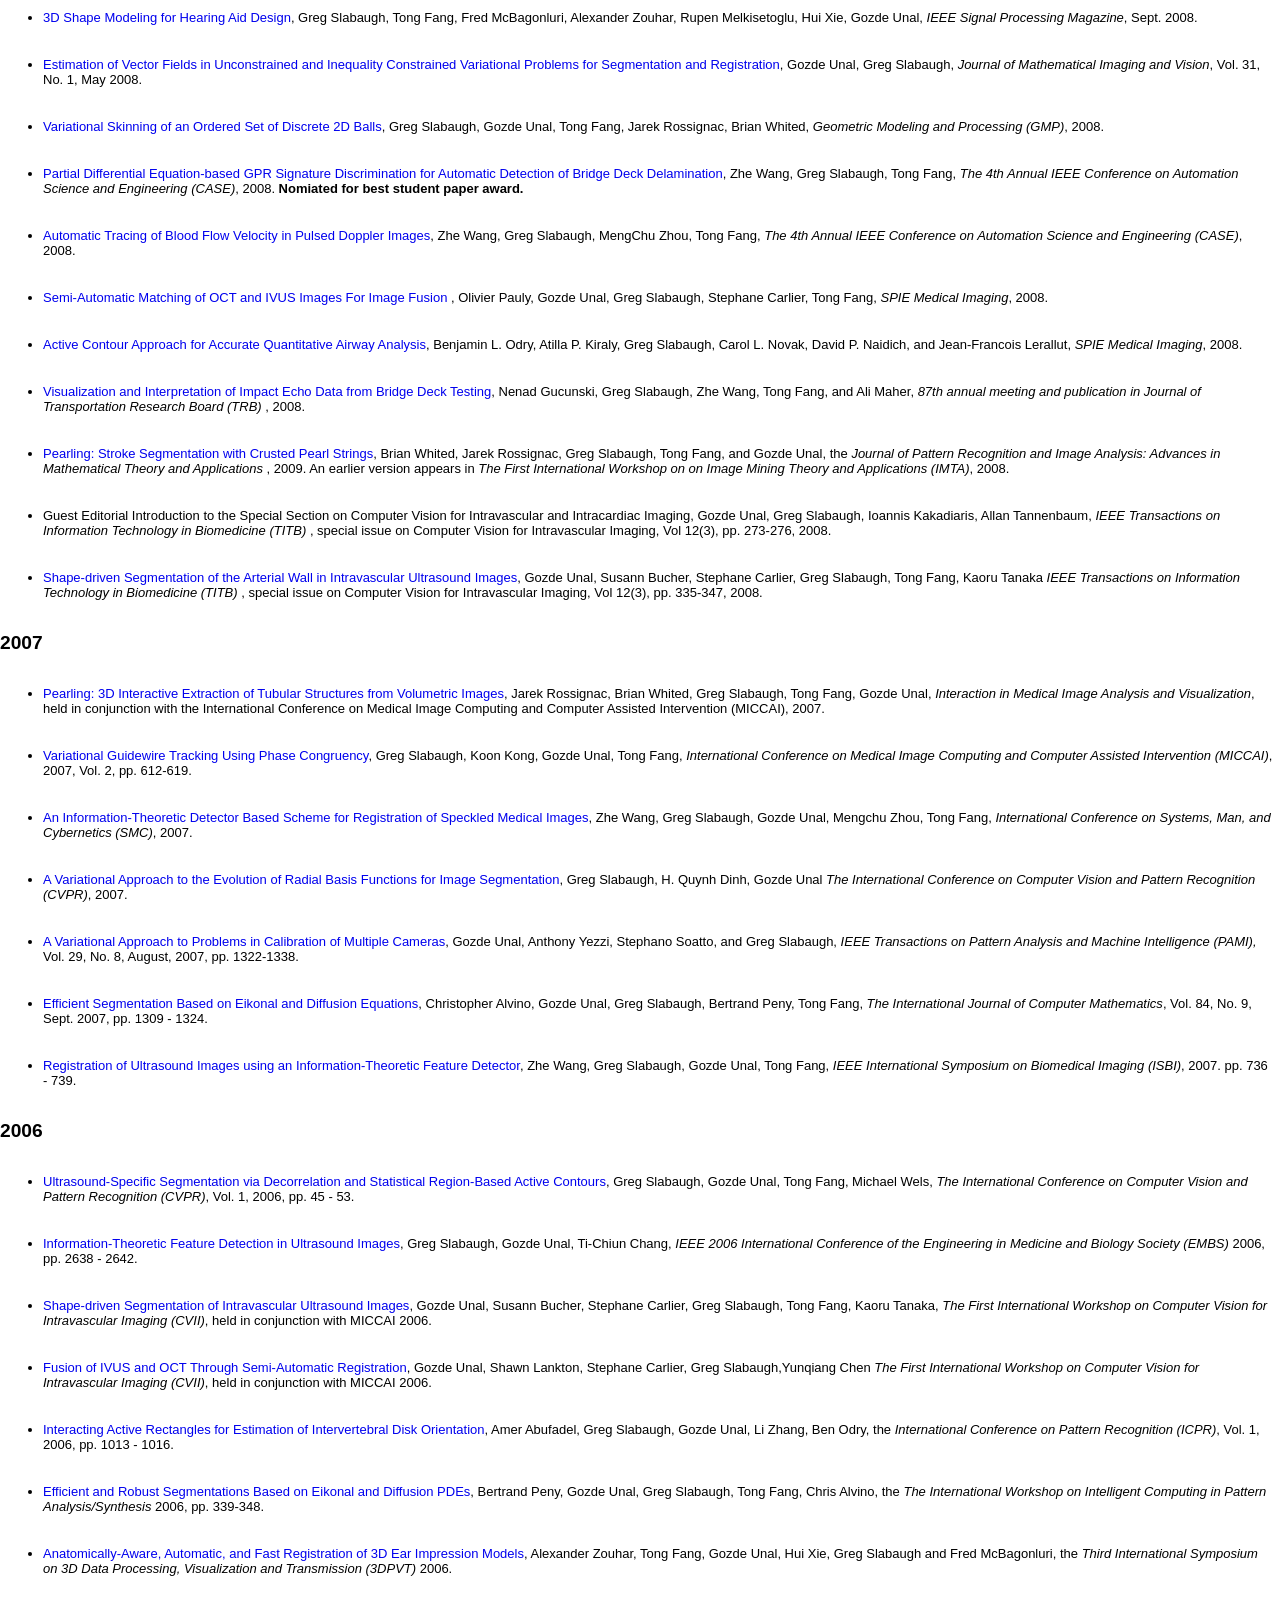
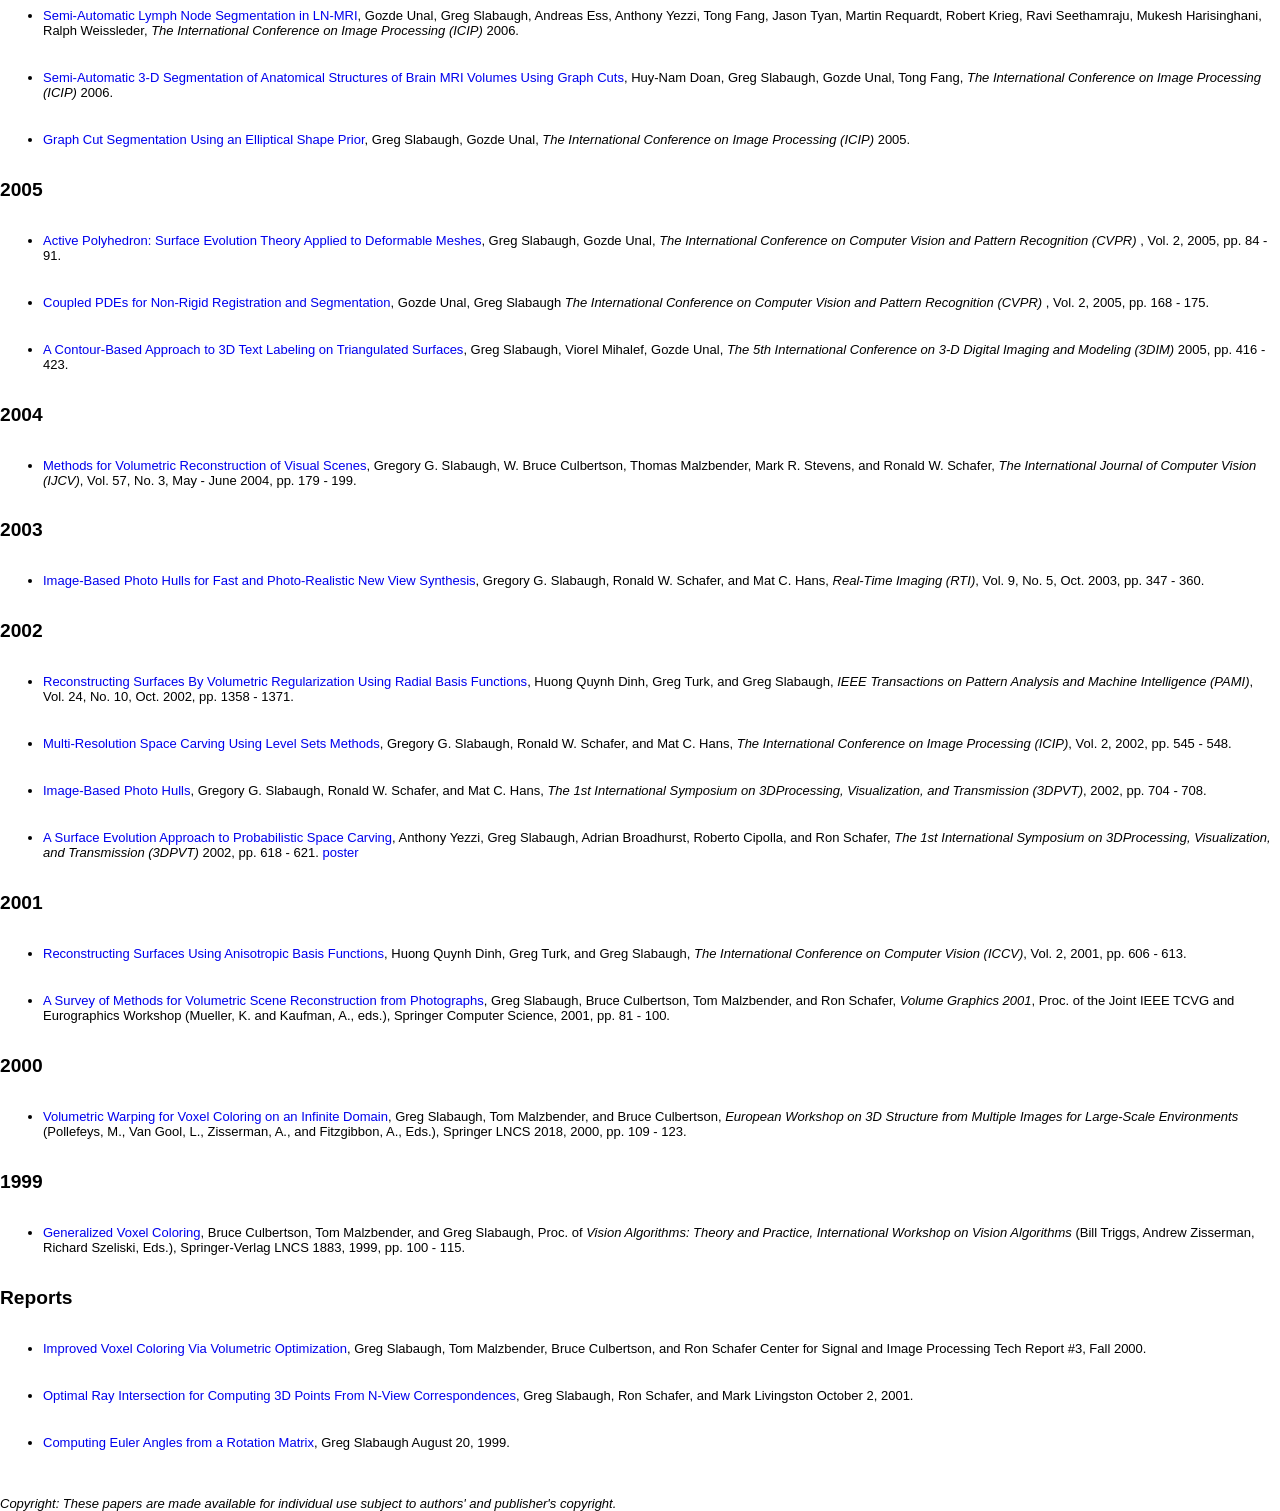
==== commit 307c68c5: "Add files via upload" ====
--- a/publications.html
+++ b/publications.html
@@ -457,6 +457,61 @@
                                     <a href = "https://cinc.org/archives/2025/pdf/CinC2025-208.pdf">A Standardised Pipeline for Patient-Specific Aortic Flow Modelling: Turbulent Flow Patterns in Transcatheter Aortic Valve Implantation Therapy</a>,
                                     Laura Bevis, Elias Karabelas, Elisa Rauseo, Abbas Khan, Xu Chen, Richard Burns, Kush P Patel, Yousaf Bhatti, Steffen E Petersen, Christoph M Augustin, Aurel Neic, Gernot Plank, Gregory Slabaugh, Anthony Mathur, Caroline H Roney,
                                     <i>Computing in Cardiology</i>, 2026.
+                                </li>
+                            </ul>
+                        </font>
+                    </td>
+                </tr>
+            </tbody>
+        </table>
+
+
+        <table>
+            <tbody>
+                <tr>
+                    <td>
+                        <font face="Arial" size="2">
+                            <ul>
+                                <li>
+                                    Automated Reconstruction of Patient-Specific 3D Bi-Atrial Meshes from Sparse 2D Cine CMR,
+                                   Semhar Misghina, Fuyu Cheng, Yang Chen, Gregory Slabaugh, Patricia B Munroe, Steffen E. Petersen, Nay Aung, Caroline Roney, <i>Statistical Atlases and Computational Modeling of the Heart (STACOM) workshop, held in conjunction with MICCAI</i>, 2026.
+                                </li>
+                            </ul>
+                        </font>
+                    </td>
+                </tr>
+            </tbody>
+        </table>
+
+
+        <table>
+            <tbody>
+                <tr>
+                    <td>
+                        <font face="Arial" size="2">
+                            <ul>
+                                <li>
+                                    ECG-Based Prediction of Patient-Specific Myocardial Conduction Velocity with Electroanatomical Mapping Supervision,
+                                    Fuyu Cheng, Johanna B. Tonko, Elisa Rauseo, Semhar Misghina, Carlos E. Barrera, Xu Chen, Edward Vigmond, Gregory Slabaugh, Nay Aung, Steffen E. Petersen, Pier D Lambiase, Caroline Roney,
+                                    <i>Statistical Atlases and Computational Modeling of the Heart (STACOM) workshop, held in conjunction with MICCAI</i>, 2026.
+                                </li>
+                            </ul>
+                        </font>
+                    </td>
+                </tr>
+            </tbody>
+        </table>
+
+
+        <table>
+            <tbody>
+                <tr>
+                    <td>
+                        <font face="Arial" size="2">
+                            <ul>
+                                <li>
+                                Improving Anatomical Continuity in Synthetic Left Atrial LGE-MRI Using Inter-Slice Attention,
+                                Miao Zhao, Shibo Li, Xu Chen, Sayed Al-Aidarous, Shohreh Honarbakhsh, Venet Osmani, Gregory Slabaugh, Caroline Roney, <i>International Workshop on Digital Twin for Healthcare, held in conjunction with MICCAI</i>, 2026.
                                 </li>
                             </ul>
                         </font>
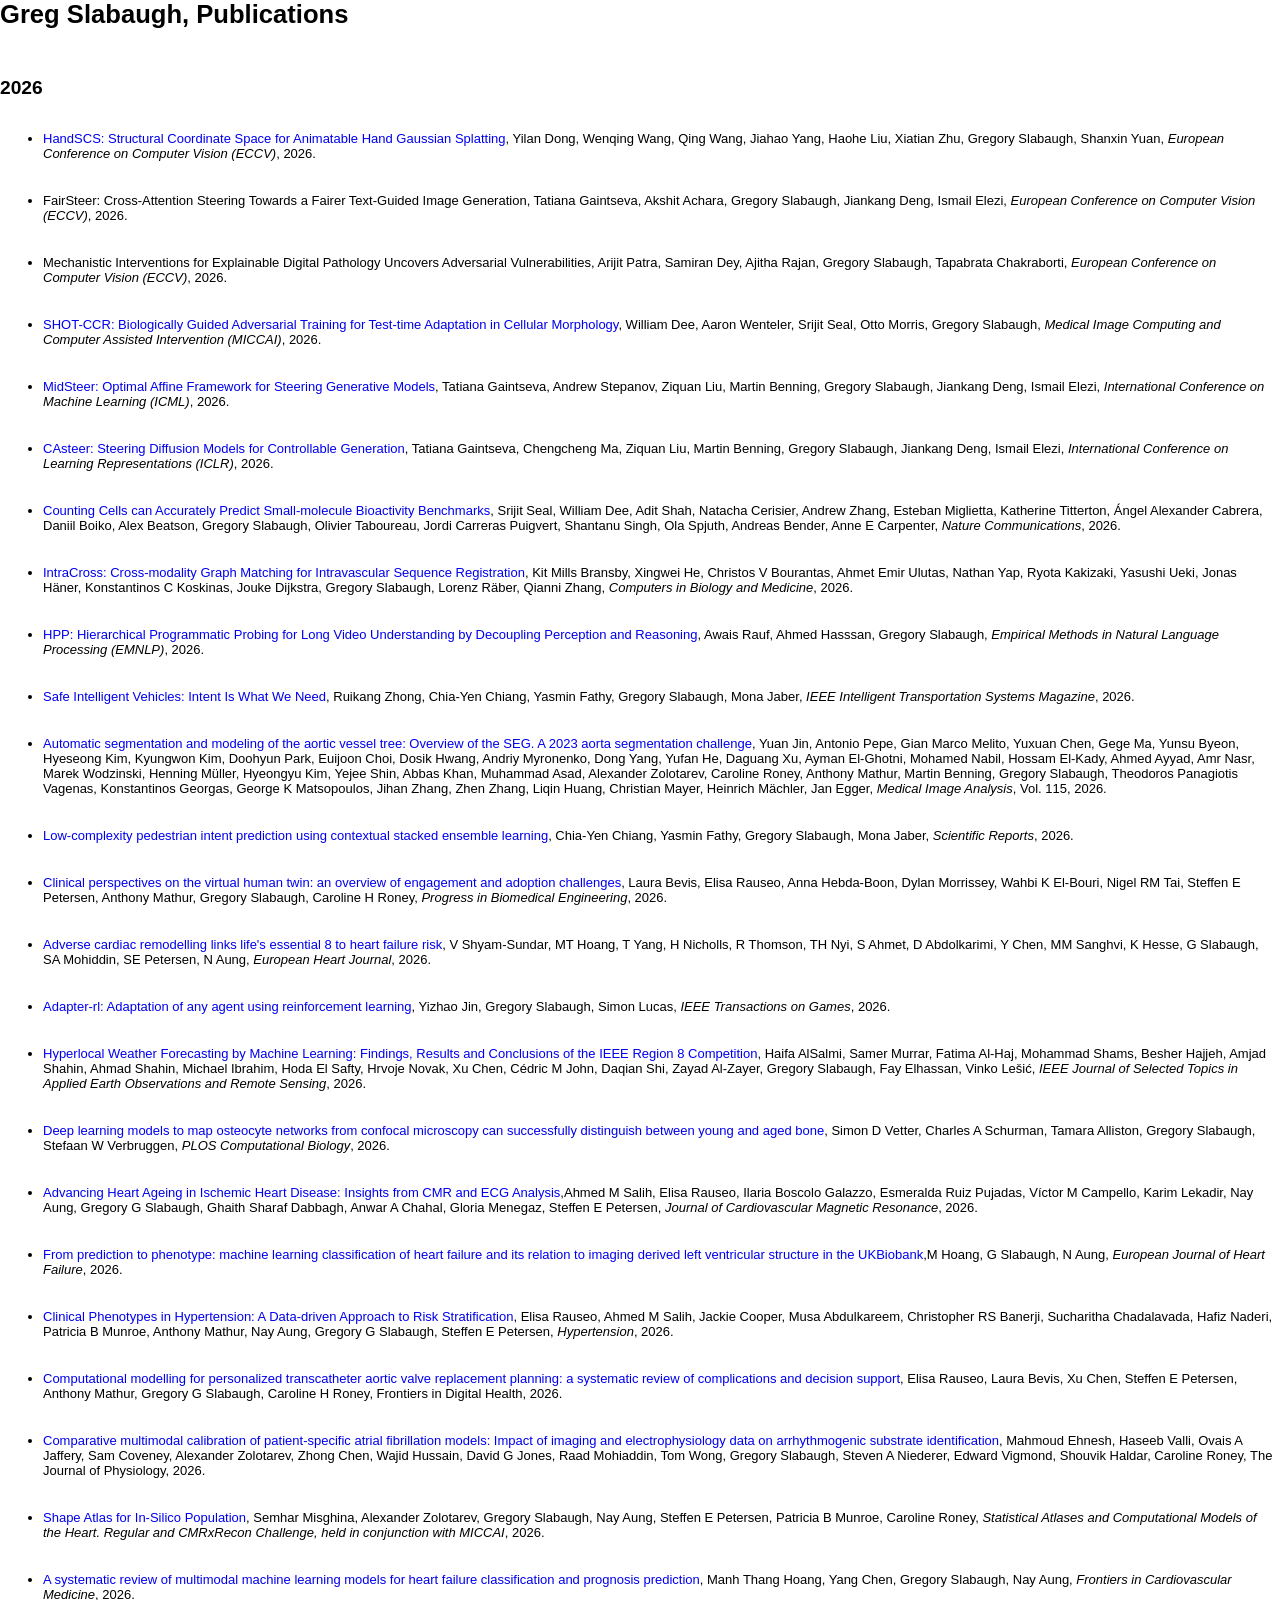
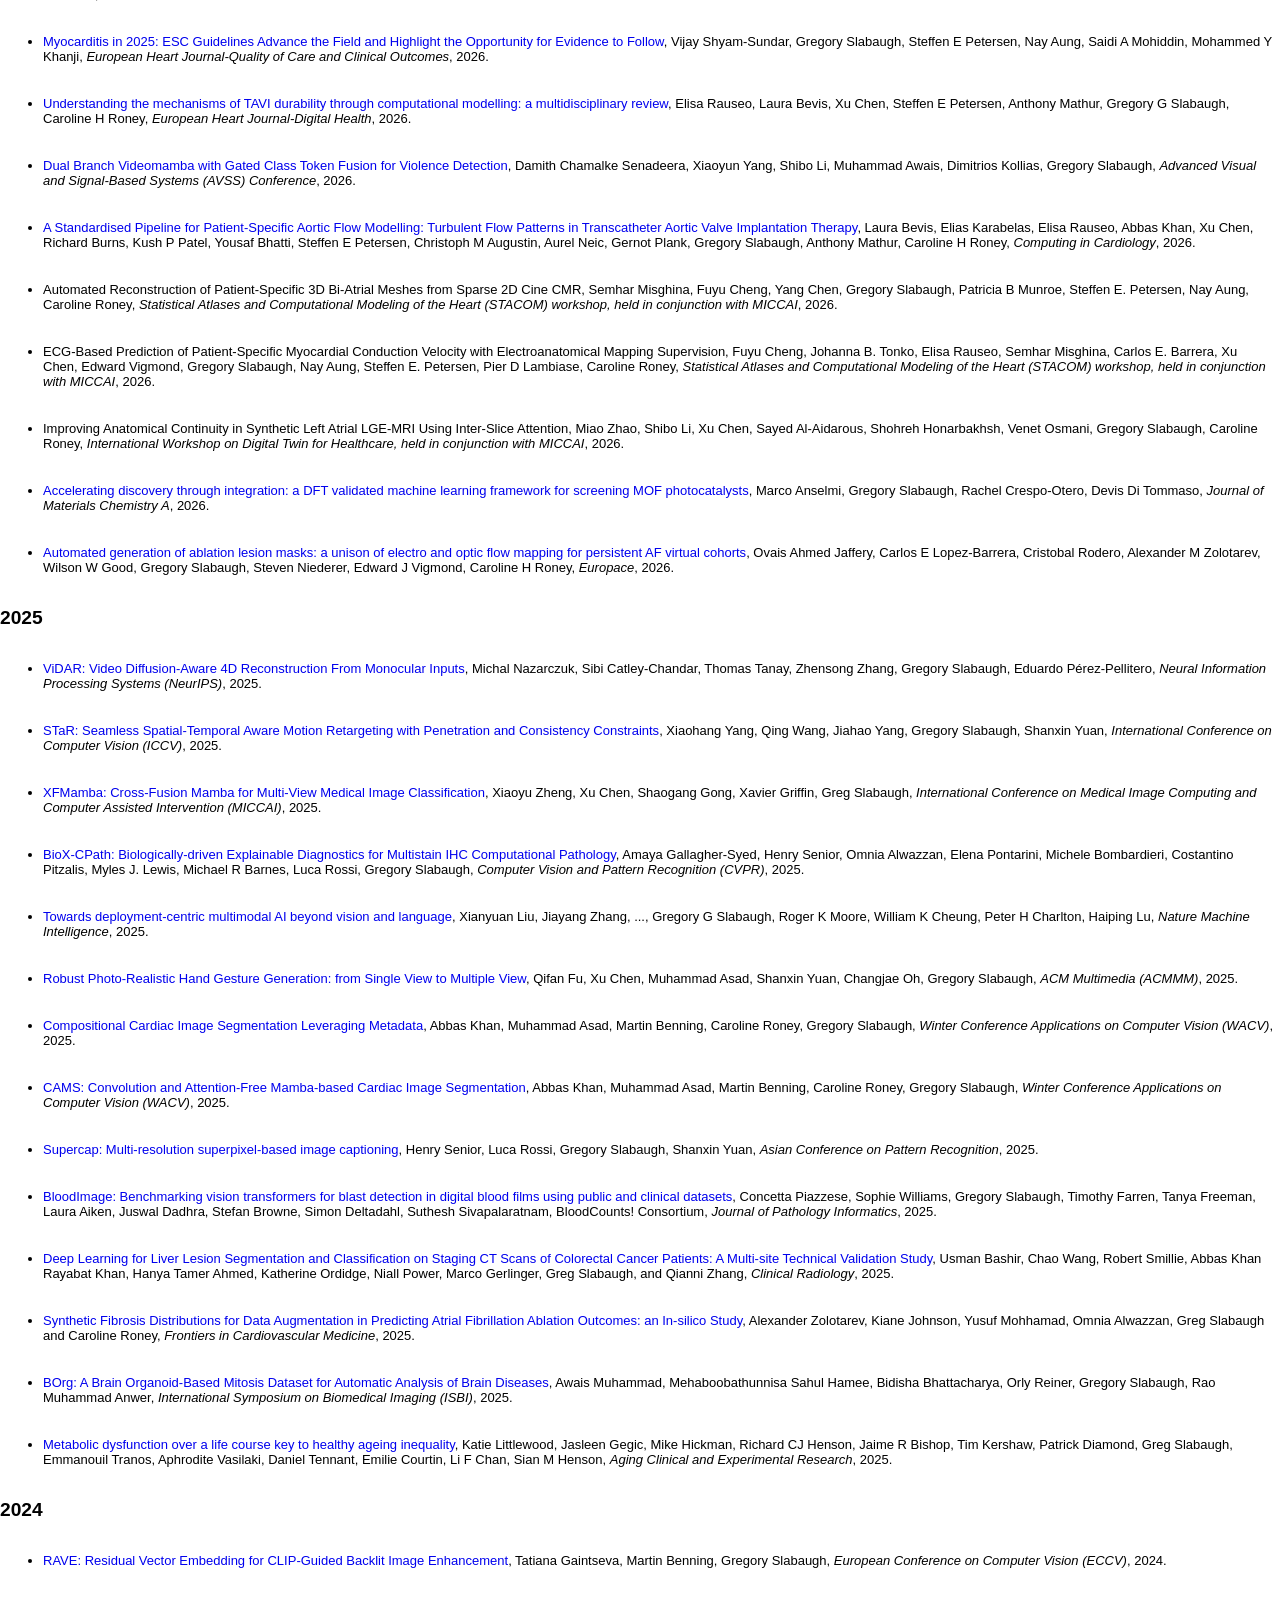
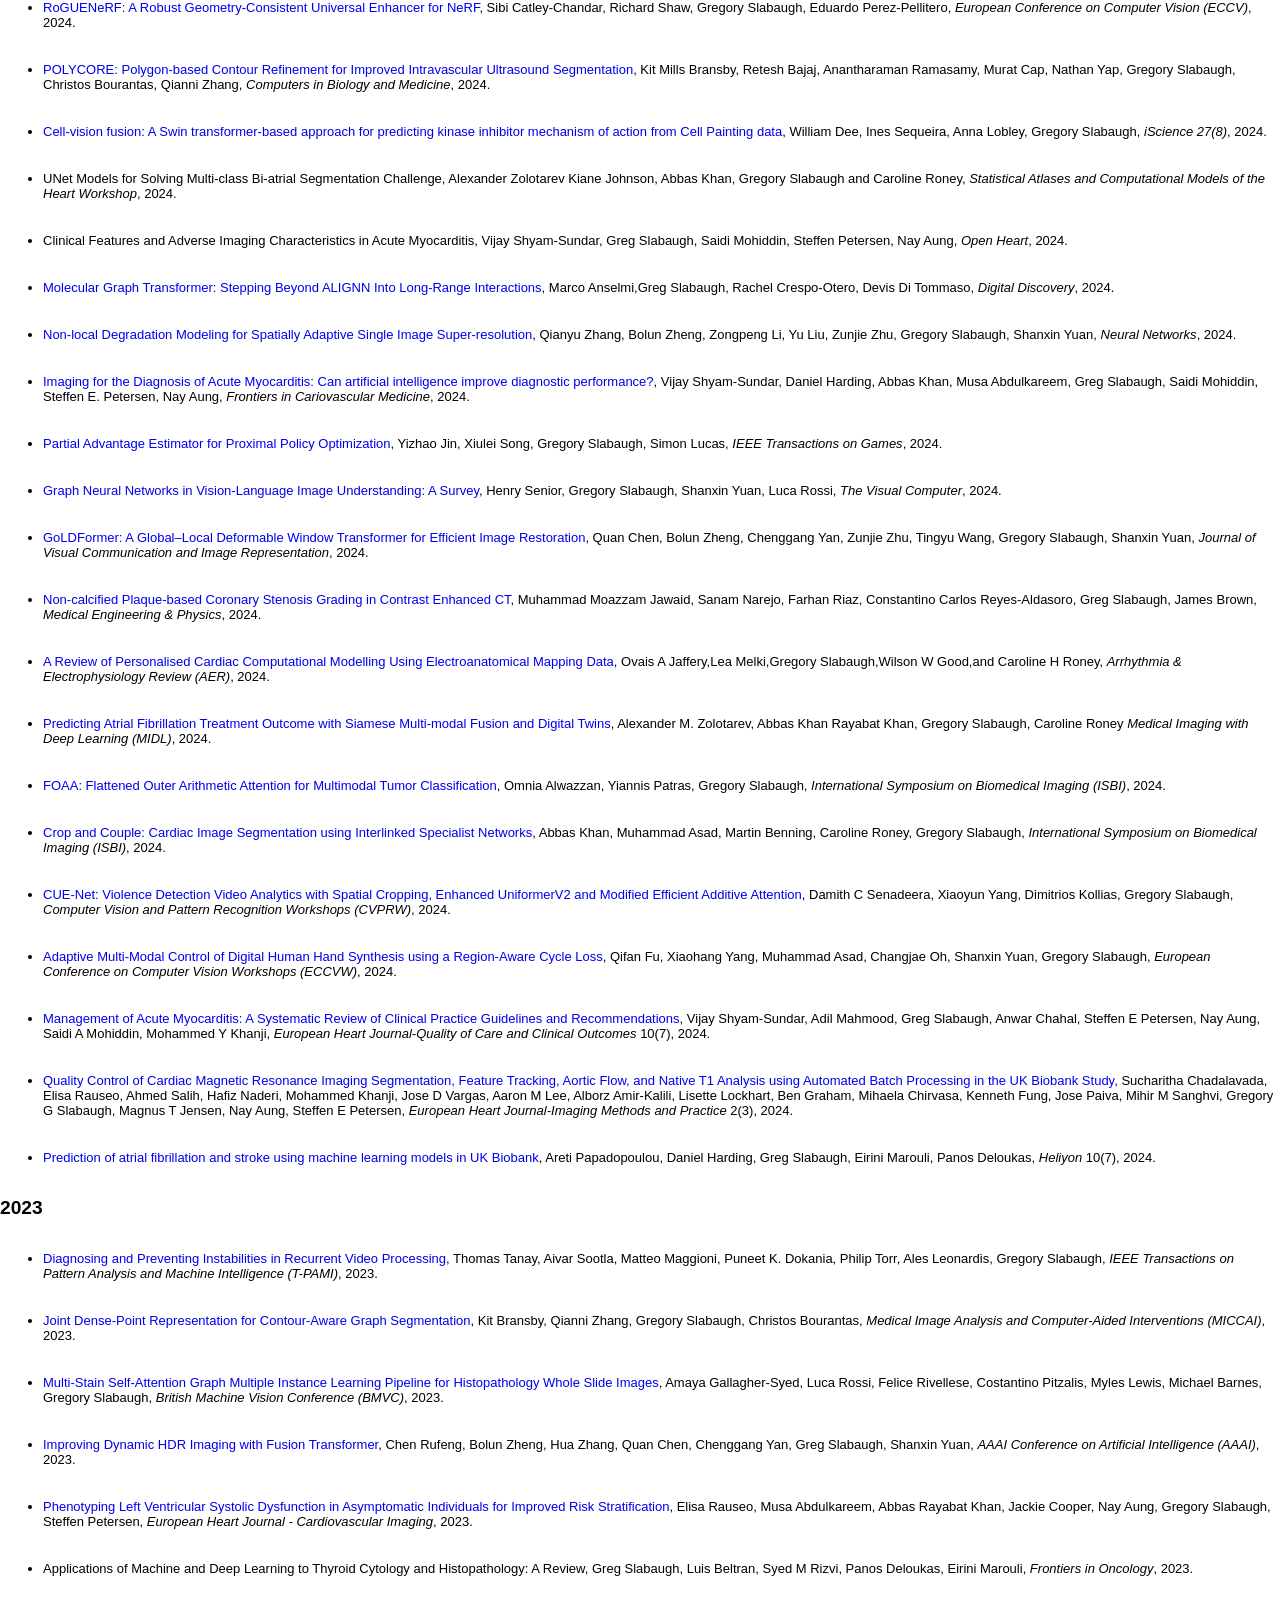
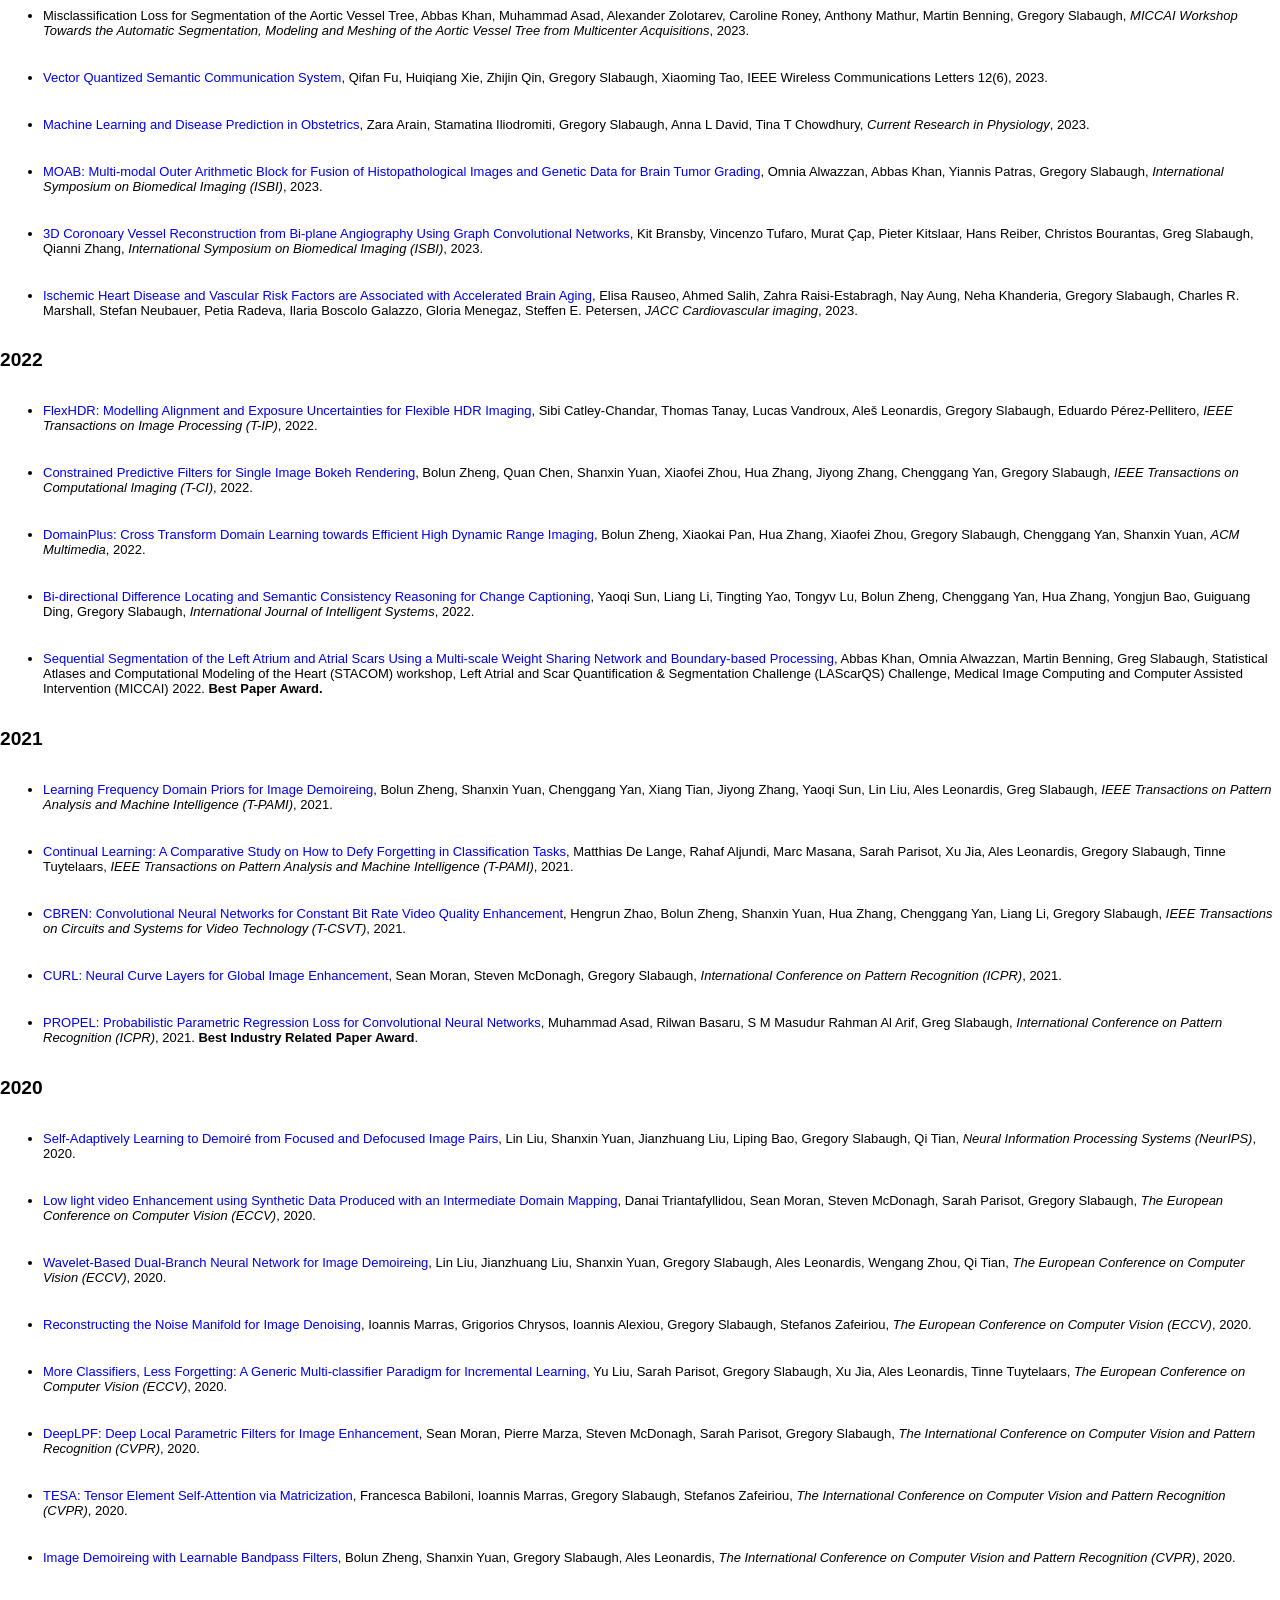
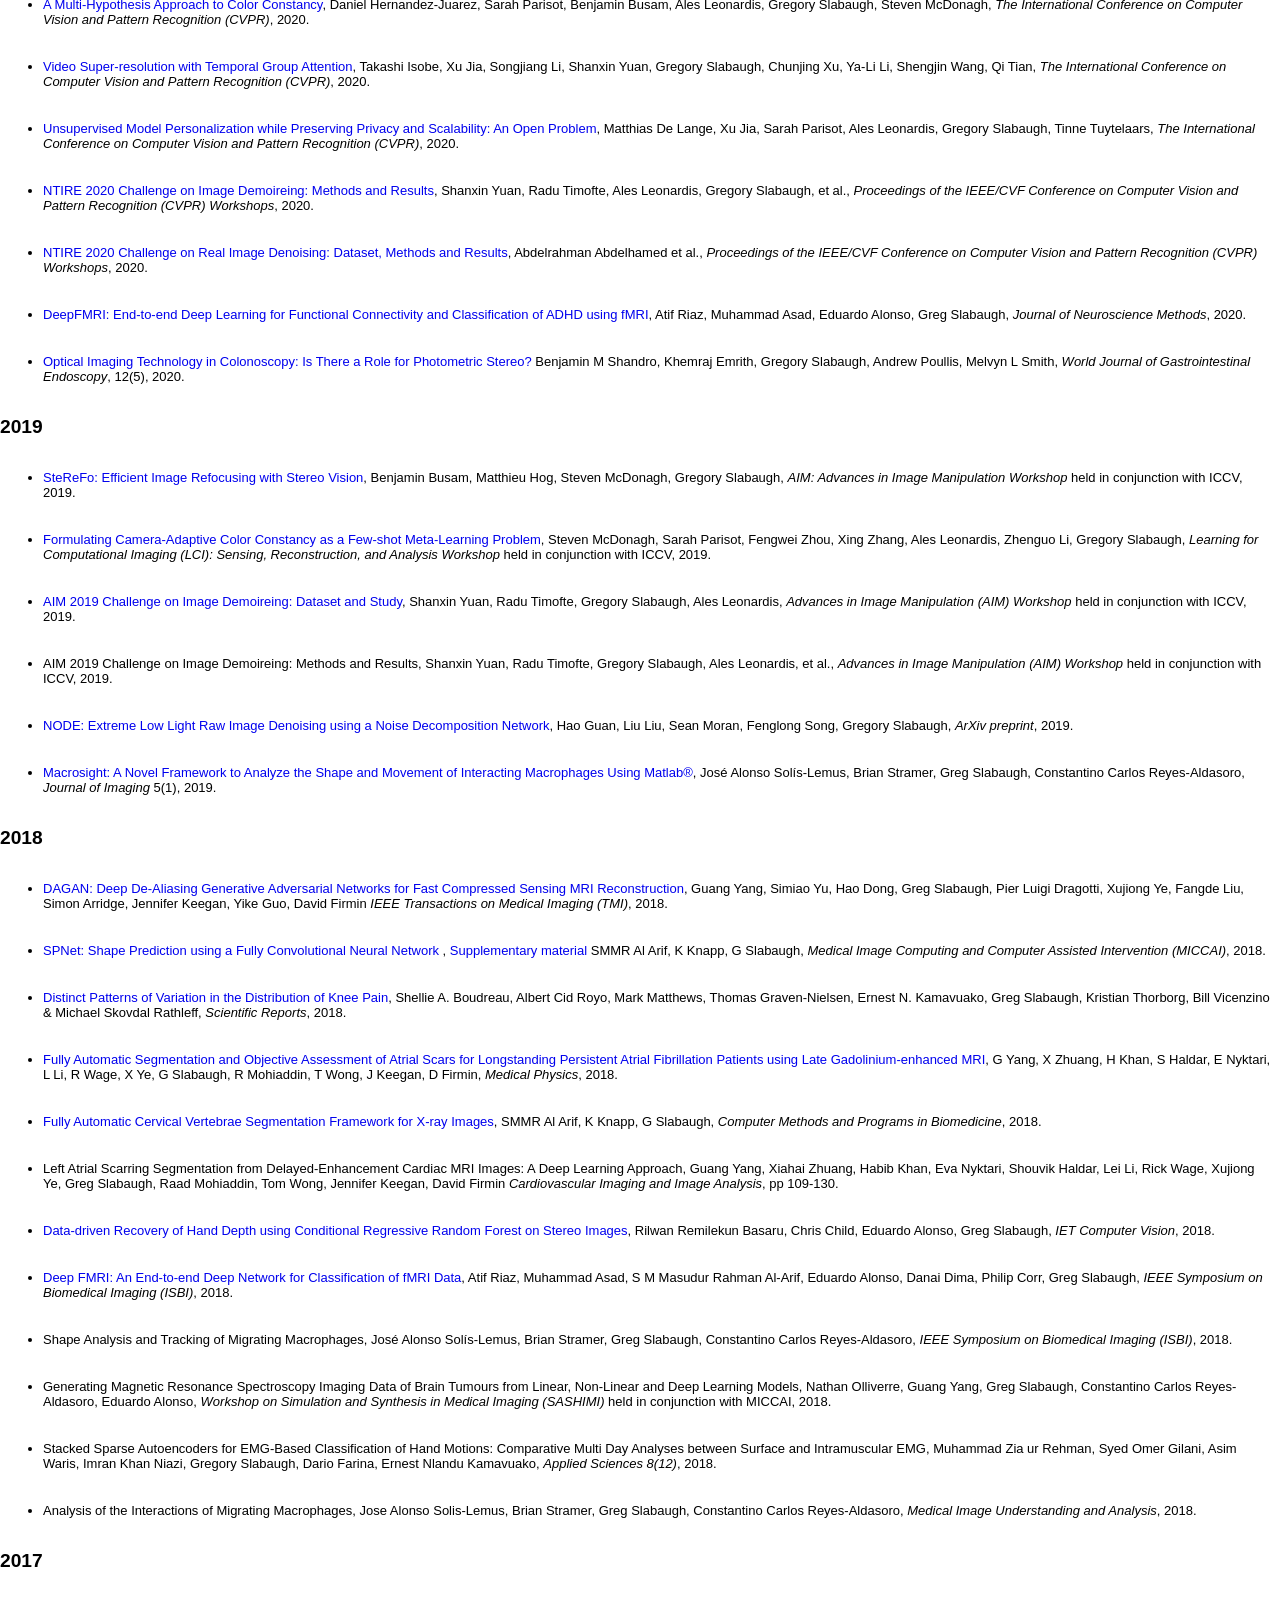
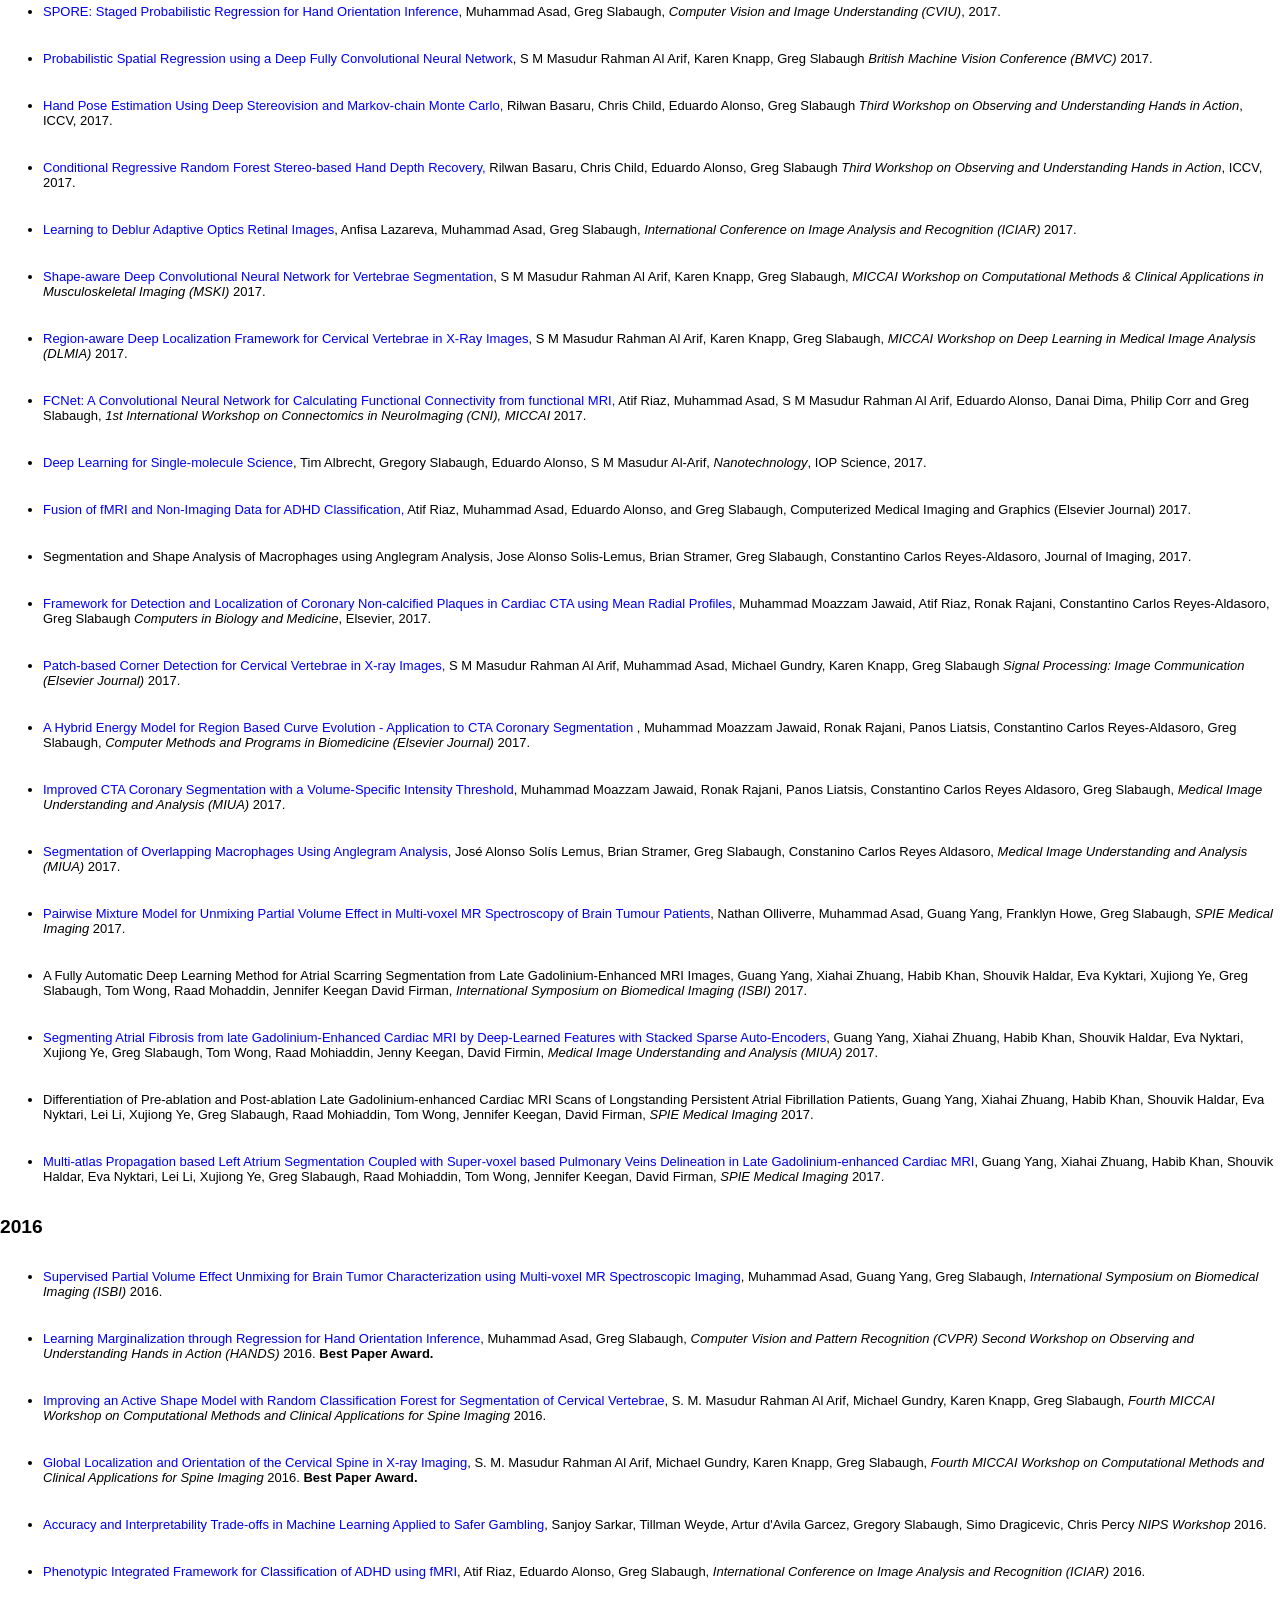
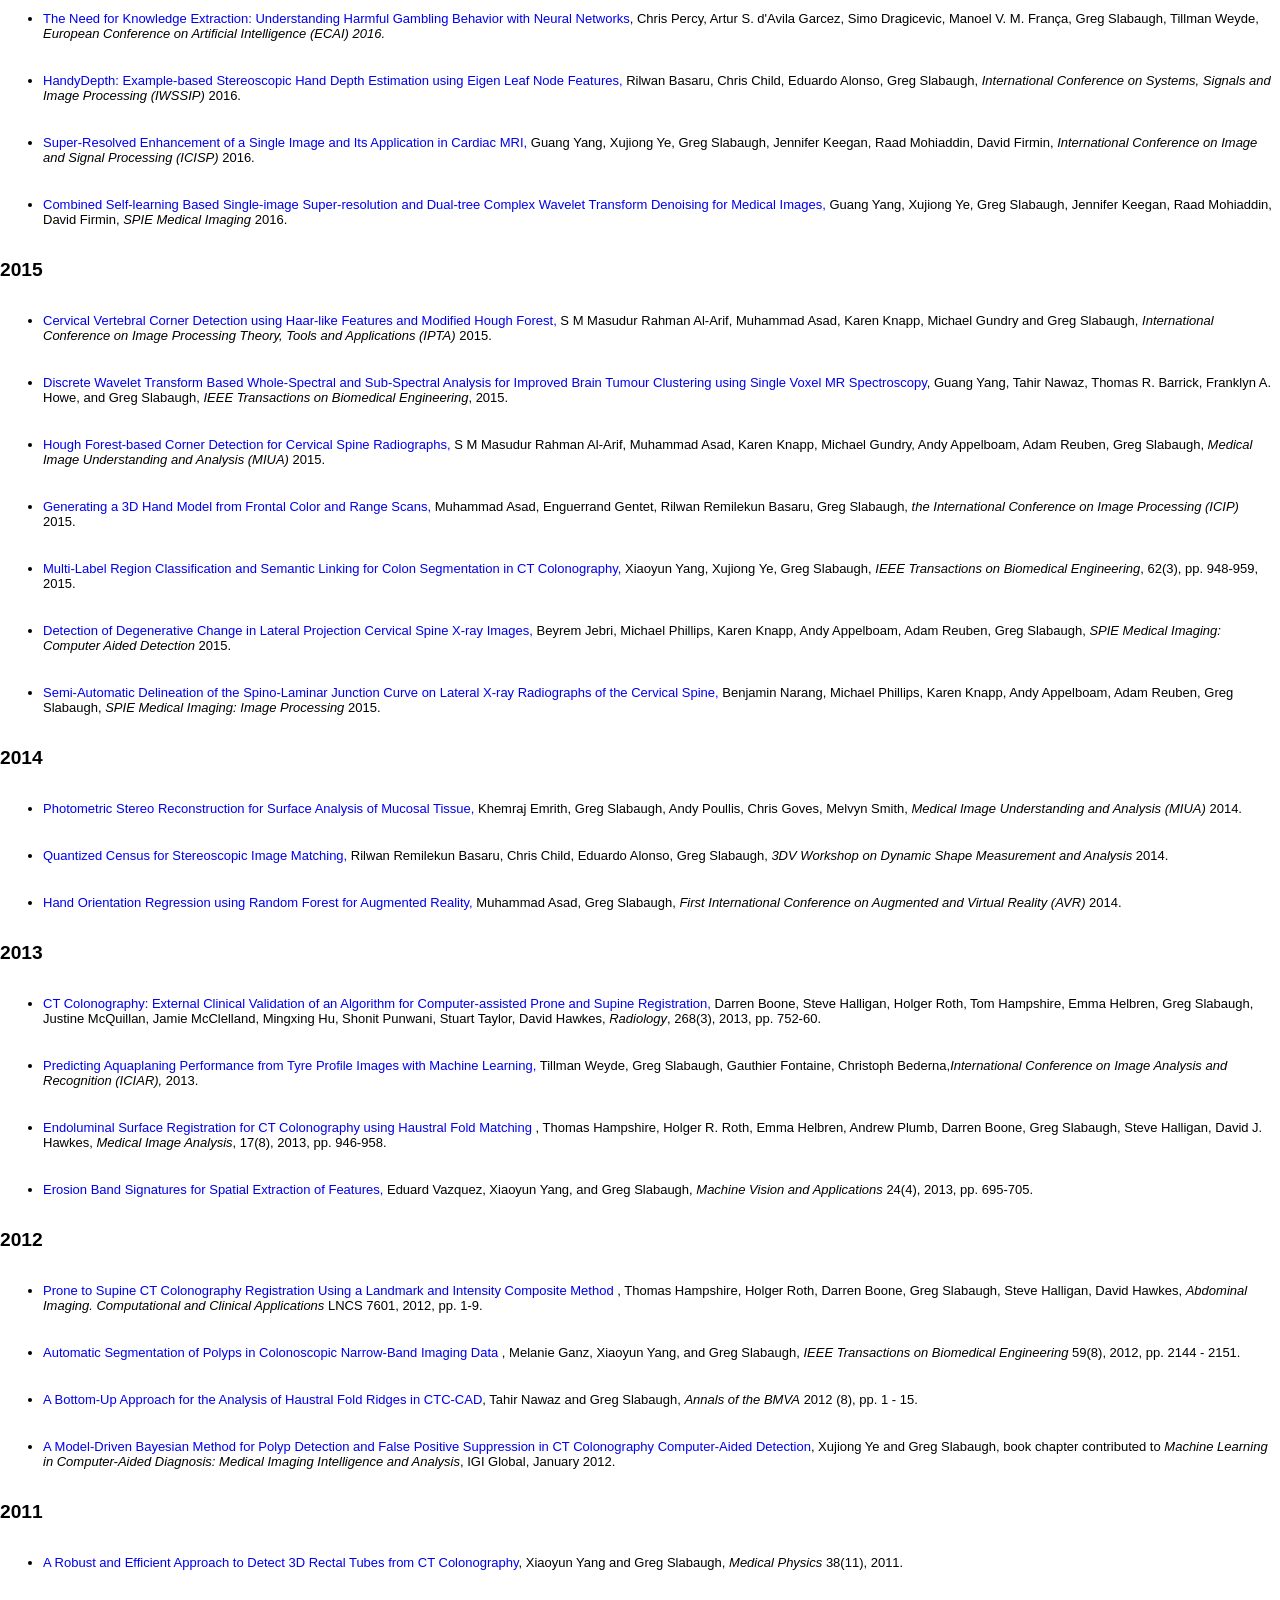
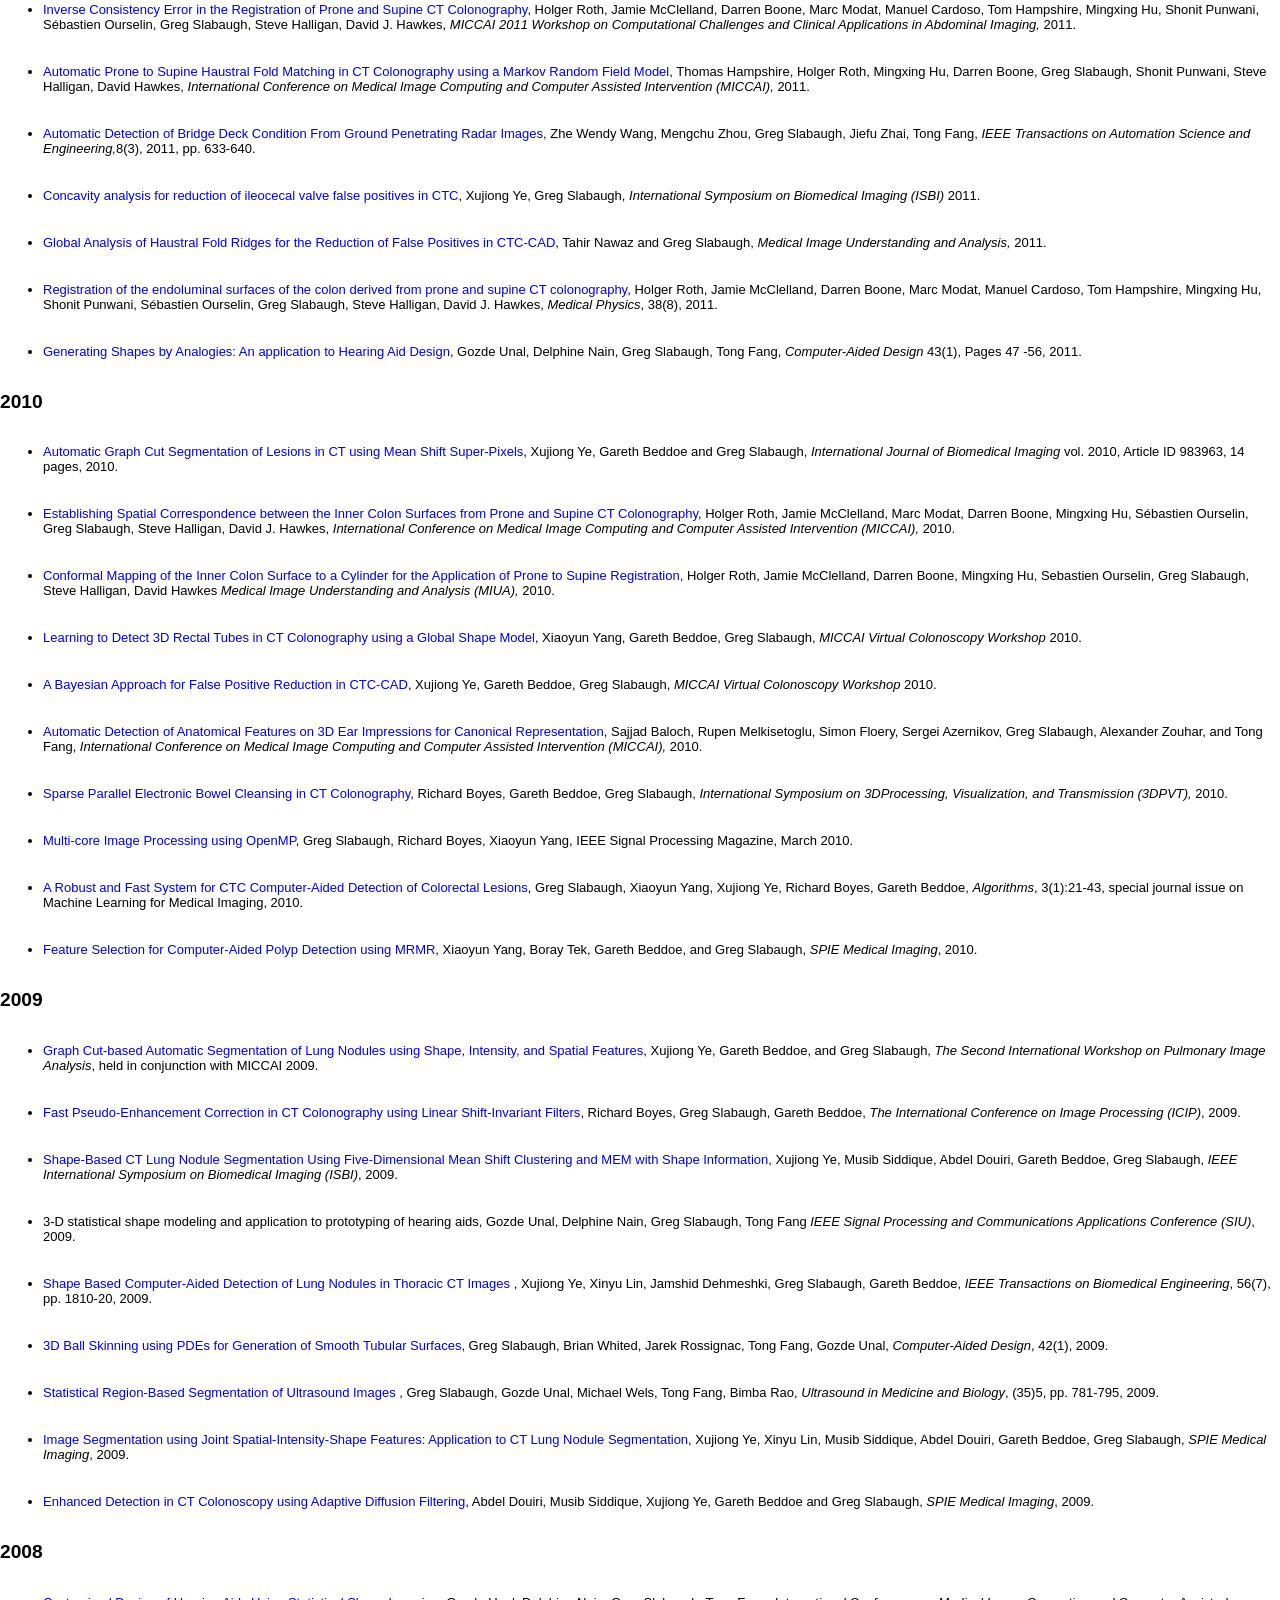
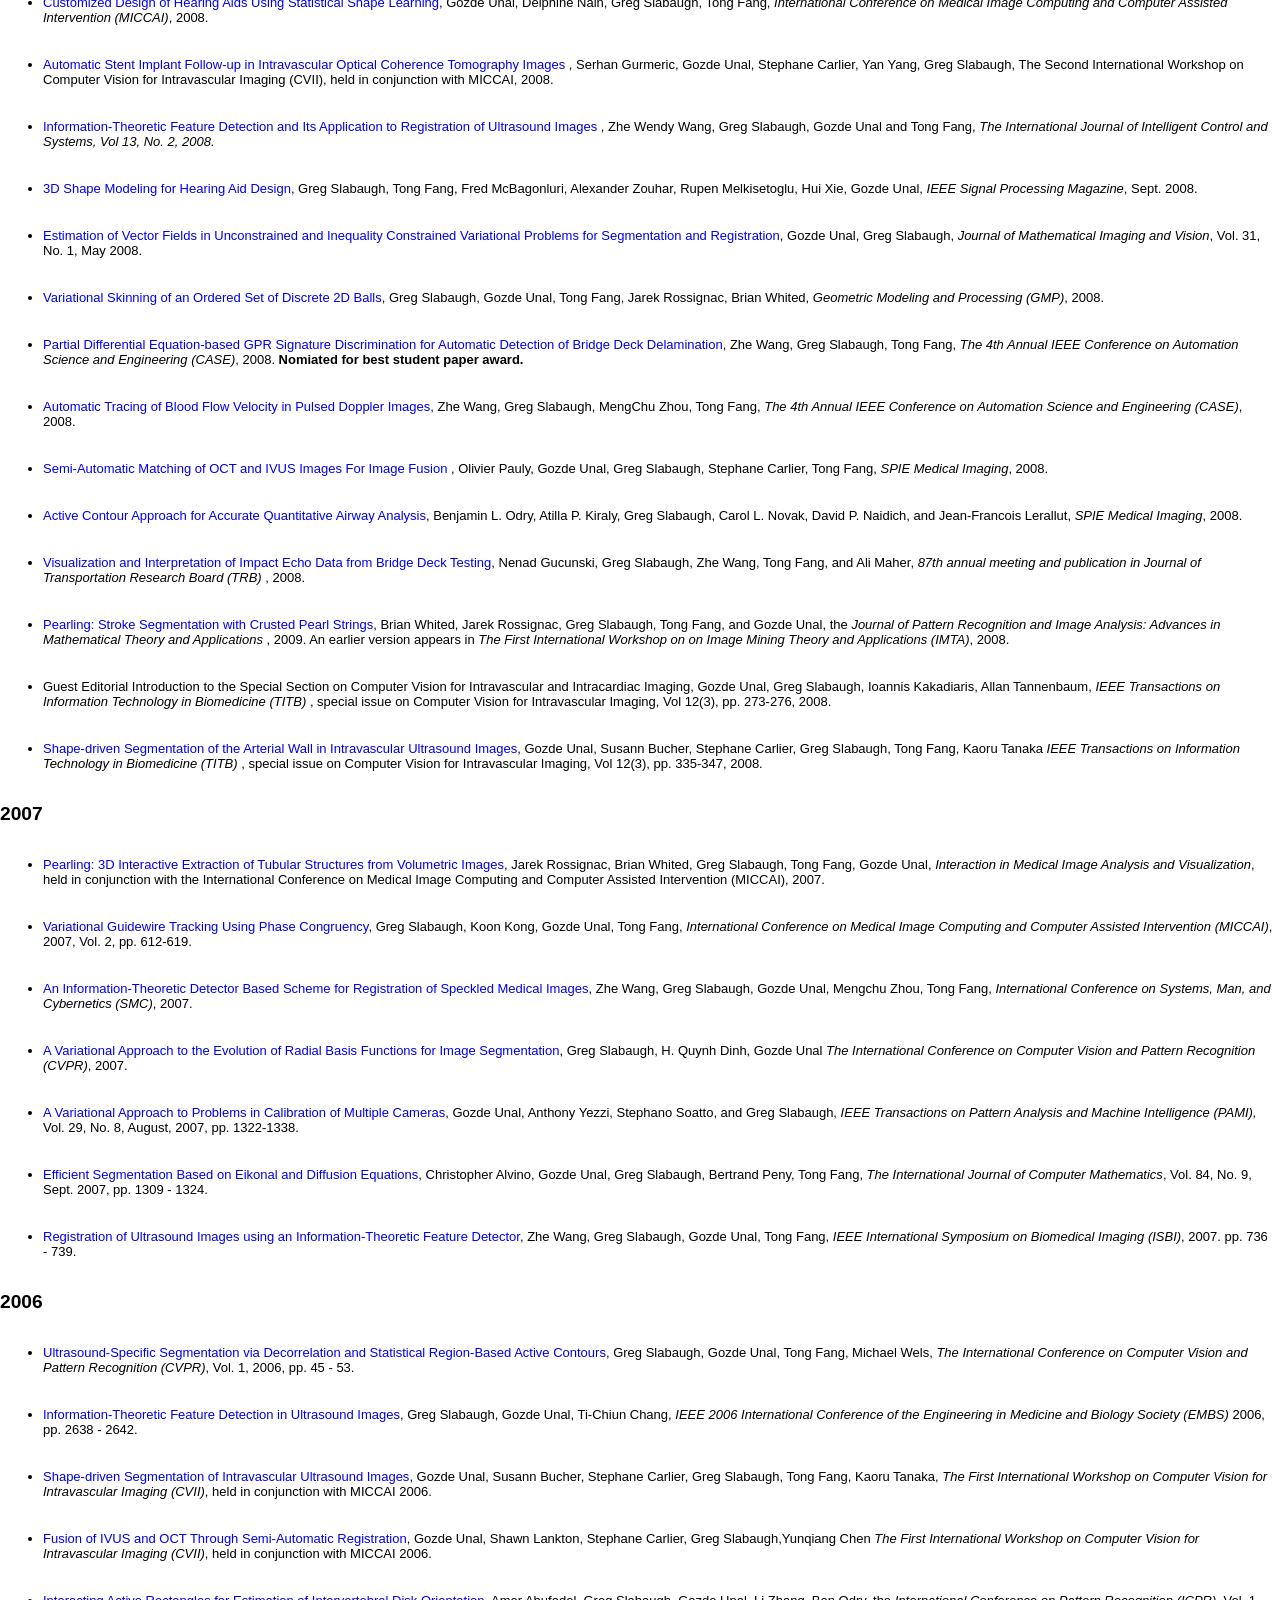
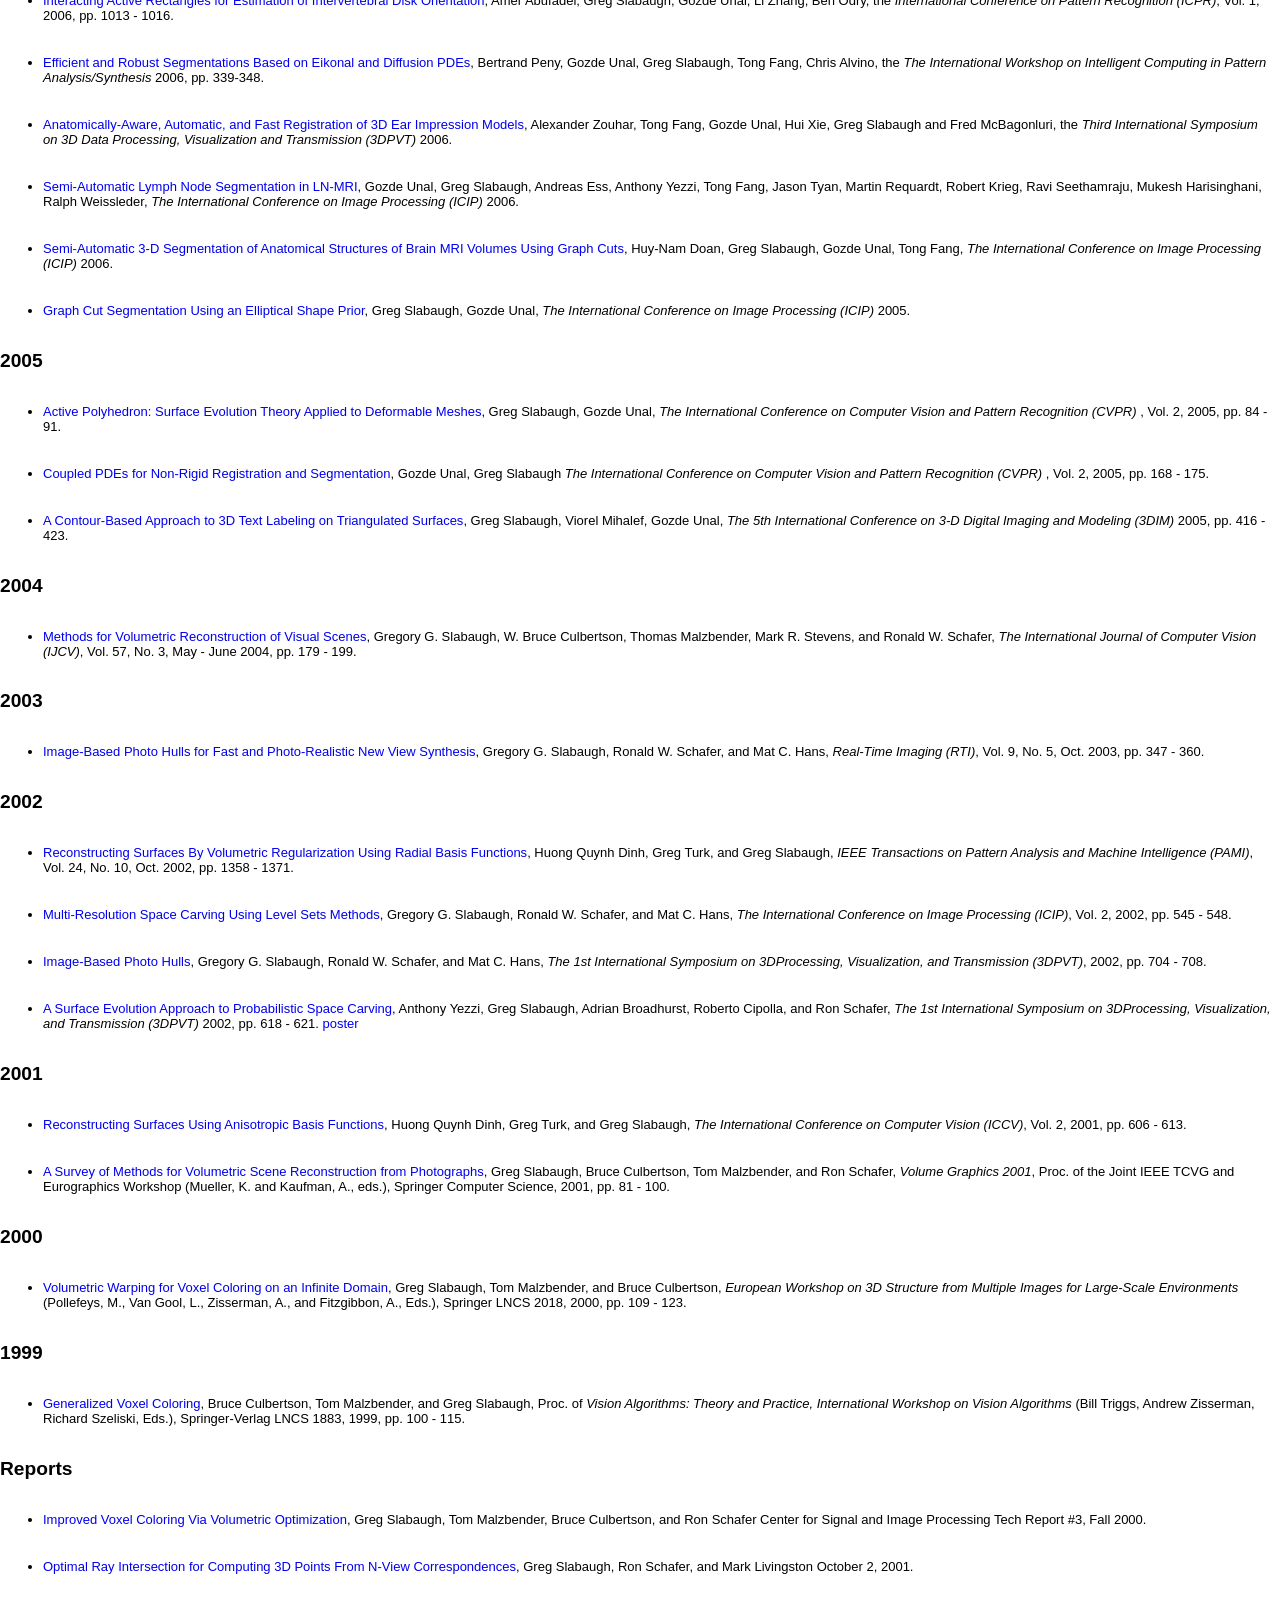
==== commit 277e6172: "Add files via upload" ====
--- a/publications.html
+++ b/publications.html
@@ -214,6 +214,63 @@
                 </tr>
             </tbody>
         </table>
+
+
+        <table>
+            <tbody>
+                <tr>
+                    <td>
+                        <font face="Arial" size="2">
+                            <ul>
+                                <li>
+                                    <a href = "https://www.nature.com/articles/s41598-026-70230-0">Low-complexity pedestrian intent prediction using contextual stacked ensemble learning</a>,
+                                    Chia-Yen Chiang, Yasmin Fathy, Gregory Slabaugh, Mona Jaber,
+                                    <i>Scientific Reports</i>, 2026.
+                                </li>
+                            </ul>
+                        </font>
+                    </td>
+                </tr>
+            </tbody>
+        </table>
+
+        <table>
+            <tbody>
+                <tr>
+                    <td>
+                        <font face="Arial" size="2">
+                            <ul>
+                                <li>
+                                    <a href = "https://iopscience.iop.org/article/10.1088/2516-1091/aead6b/meta">Clinical perspectives on the virtual human twin: an overview of engagement and adoption challenges</a>,
+                                    Laura Bevis, Elisa Rauseo, Anna Hebda-Boon, Dylan Morrissey, Wahbi K El-Bouri, Nigel RM Tai, Steffen E Petersen, Anthony Mathur, Gregory Slabaugh, Caroline H Roney,
+                                    <i>Progress in Biomedical Engineering</i>, 2026.
+                                </li>
+                            </ul>
+                        </font>
+                    </td>
+                </tr>
+            </tbody>
+        </table>
+
+
+        <table>
+            <tbody>
+                <tr>
+                    <td>
+                        <font face="Arial" size="2">
+                            <ul>
+                                <li>
+                                    <a href = "https://academic.oup.com/eurheartj/article/47/Supplement_1/ehag785.3113/9000472">Adverse cardiac remodelling links life's essential 8 to heart failure risk</a>,
+                                    V Shyam-Sundar, MT Hoang, T Yang, H Nicholls, R Thomson, TH Nyi, S Ahmet, D Abdolkarimi, Y Chen, MM Sanghvi, K Hesse, G Slabaugh, SA Mohiddin, SE Petersen, N Aung,
+                                    <i>European Heart Journal</i>, 2026.
+                                </li>
+                            </ul>
+                        </font>
+                    </td>
+                </tr>
+            </tbody>
+        </table>
+
 
 
         <table>
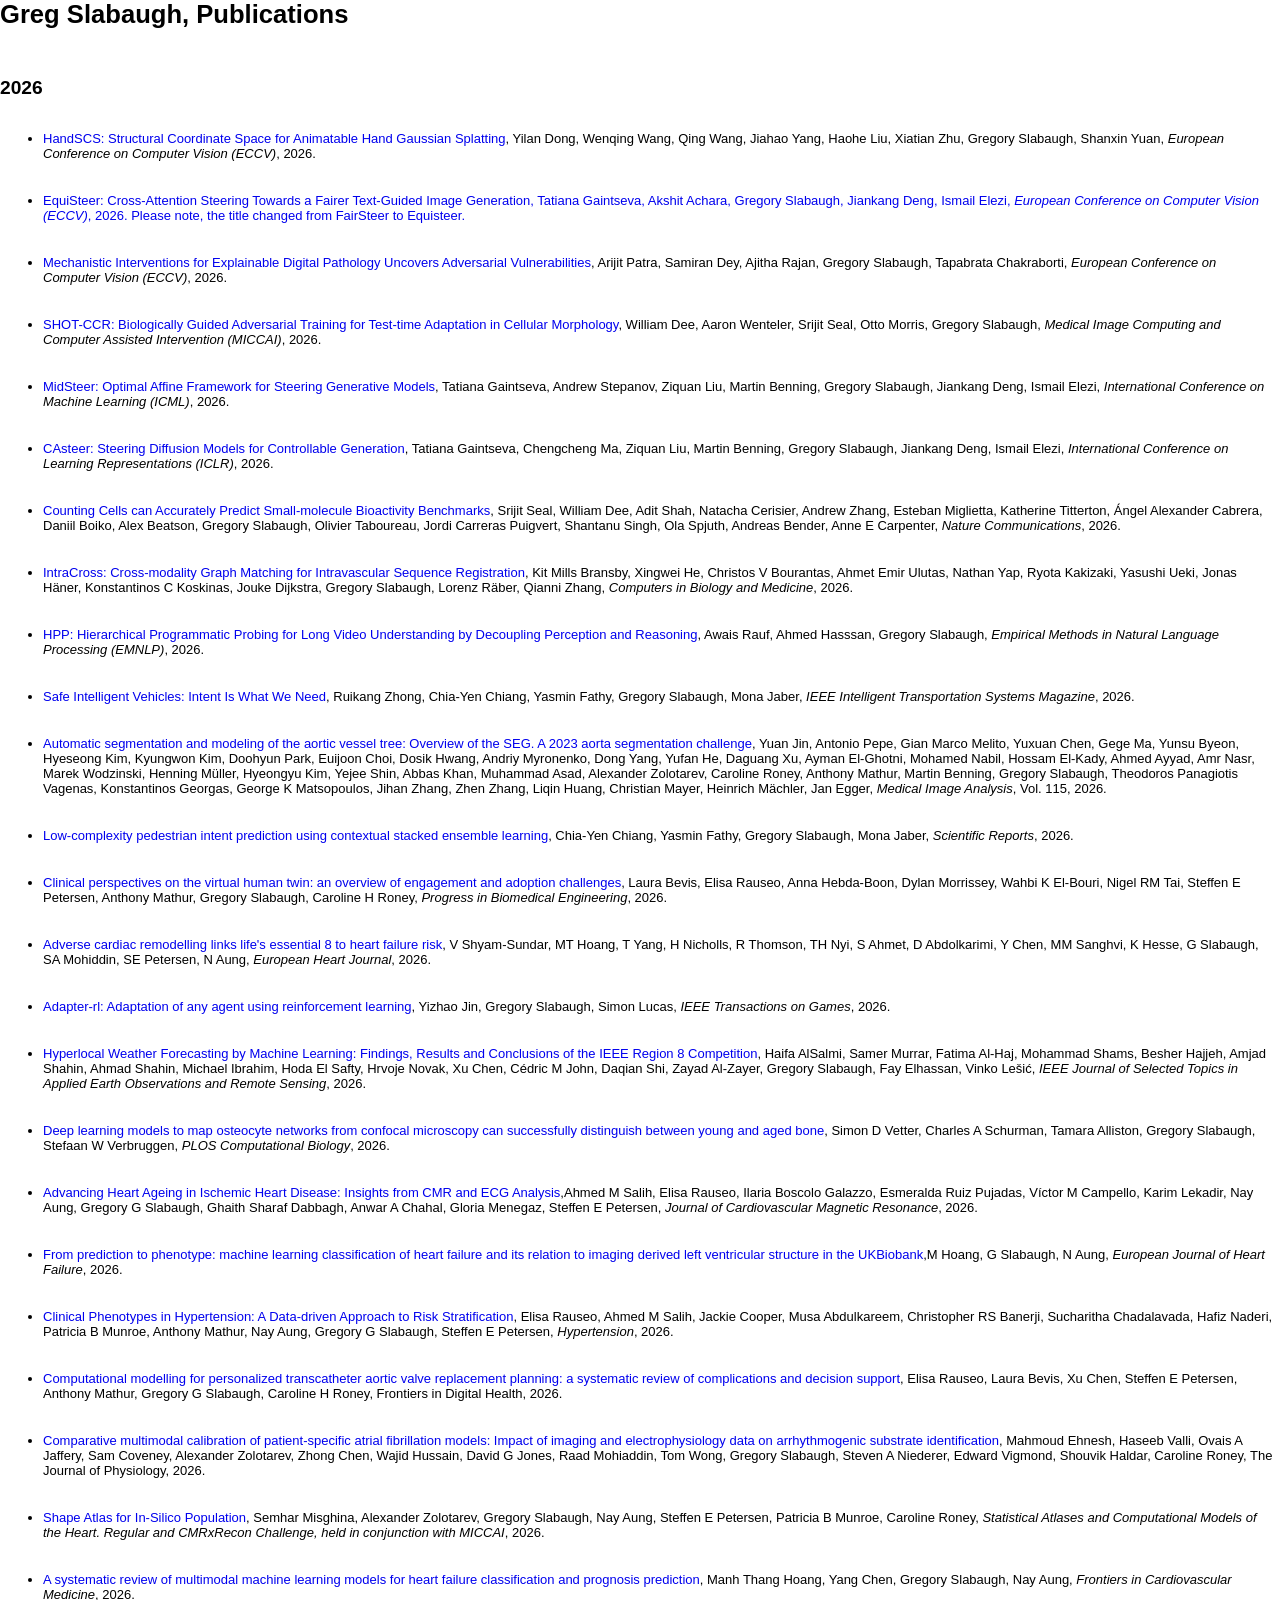
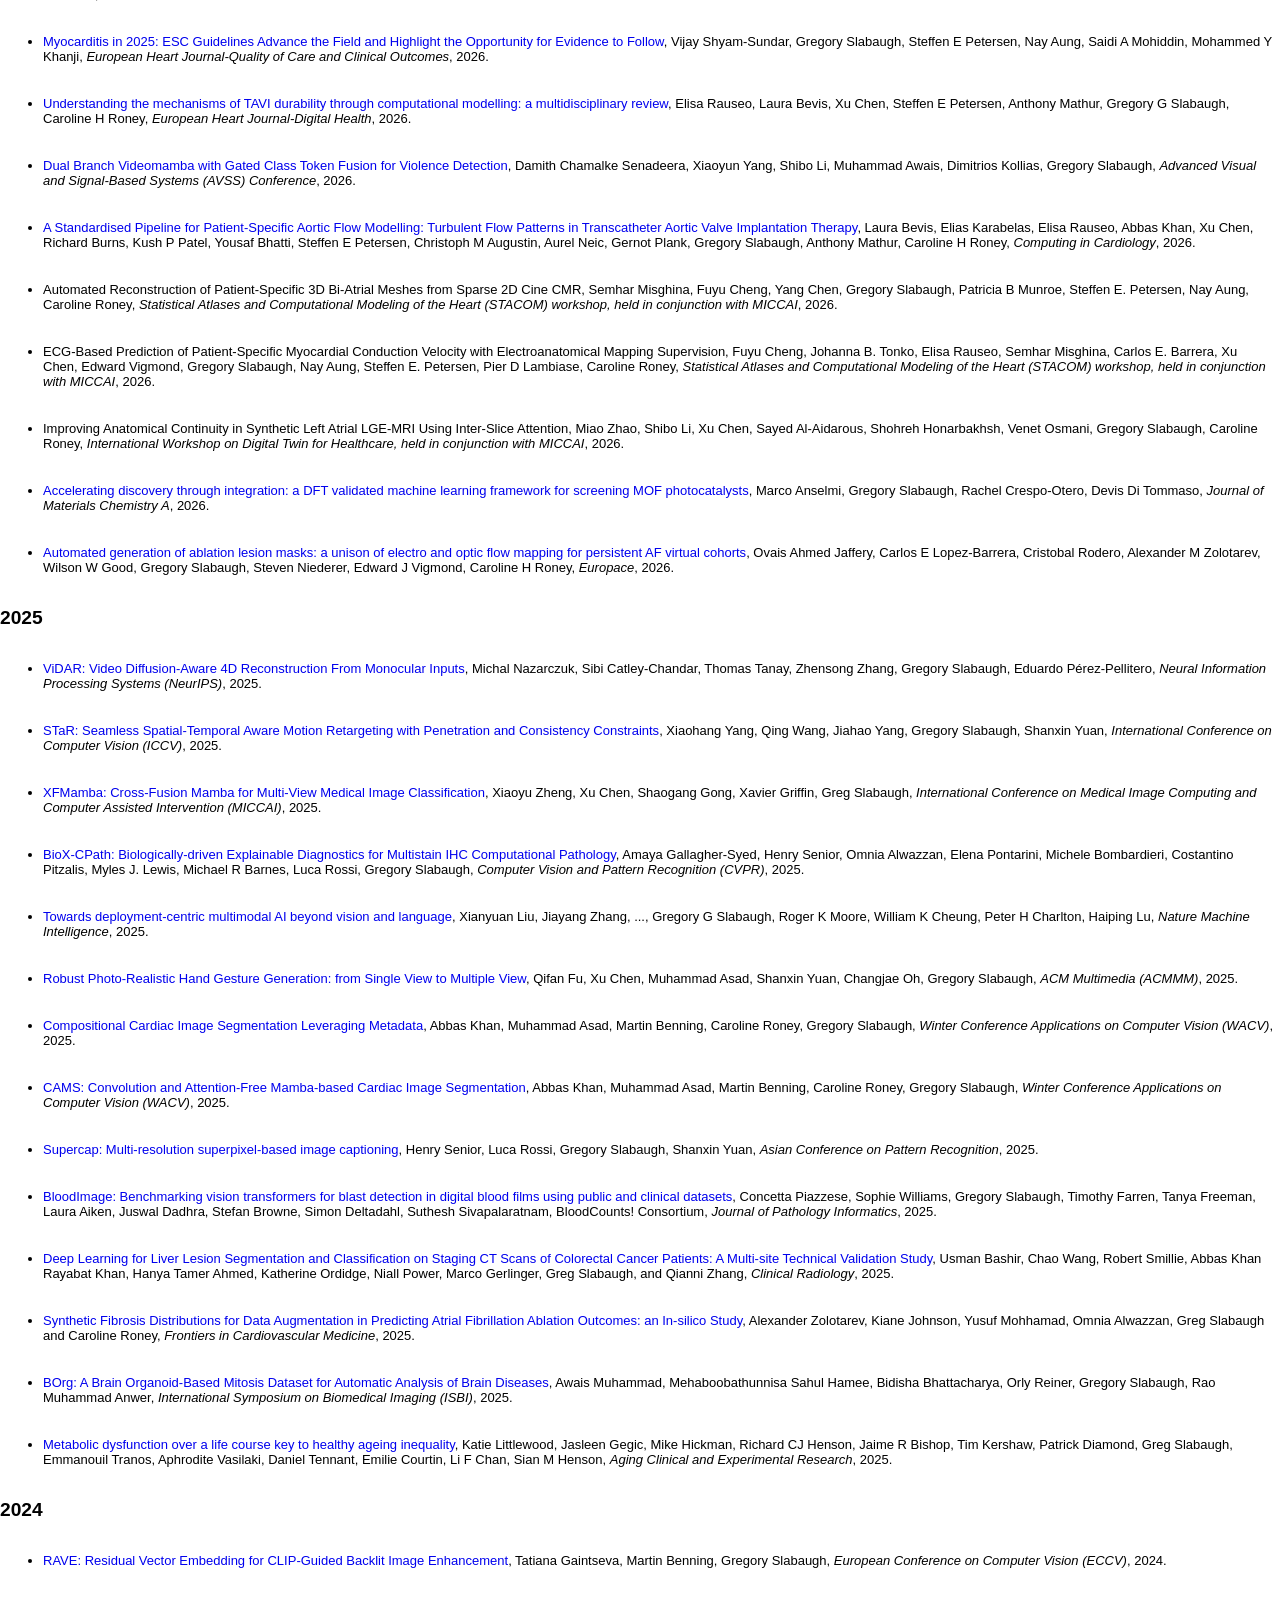
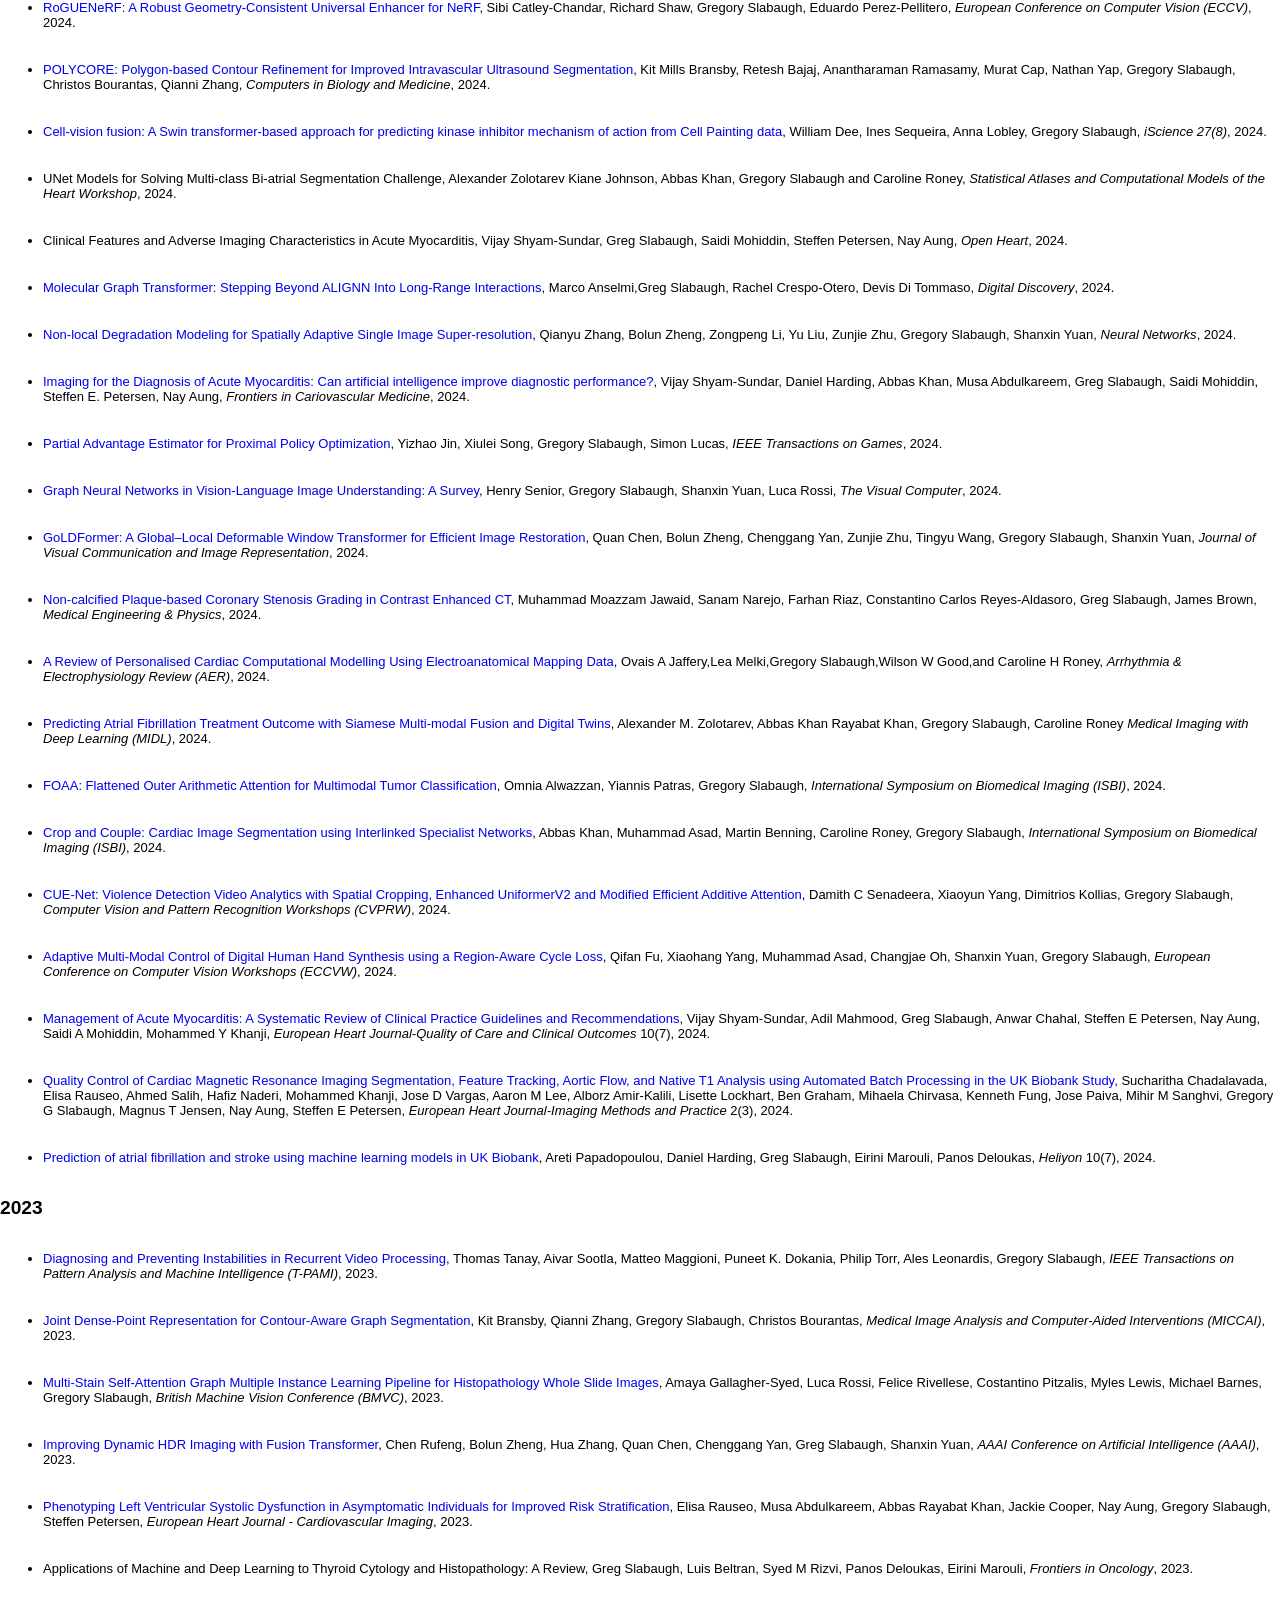
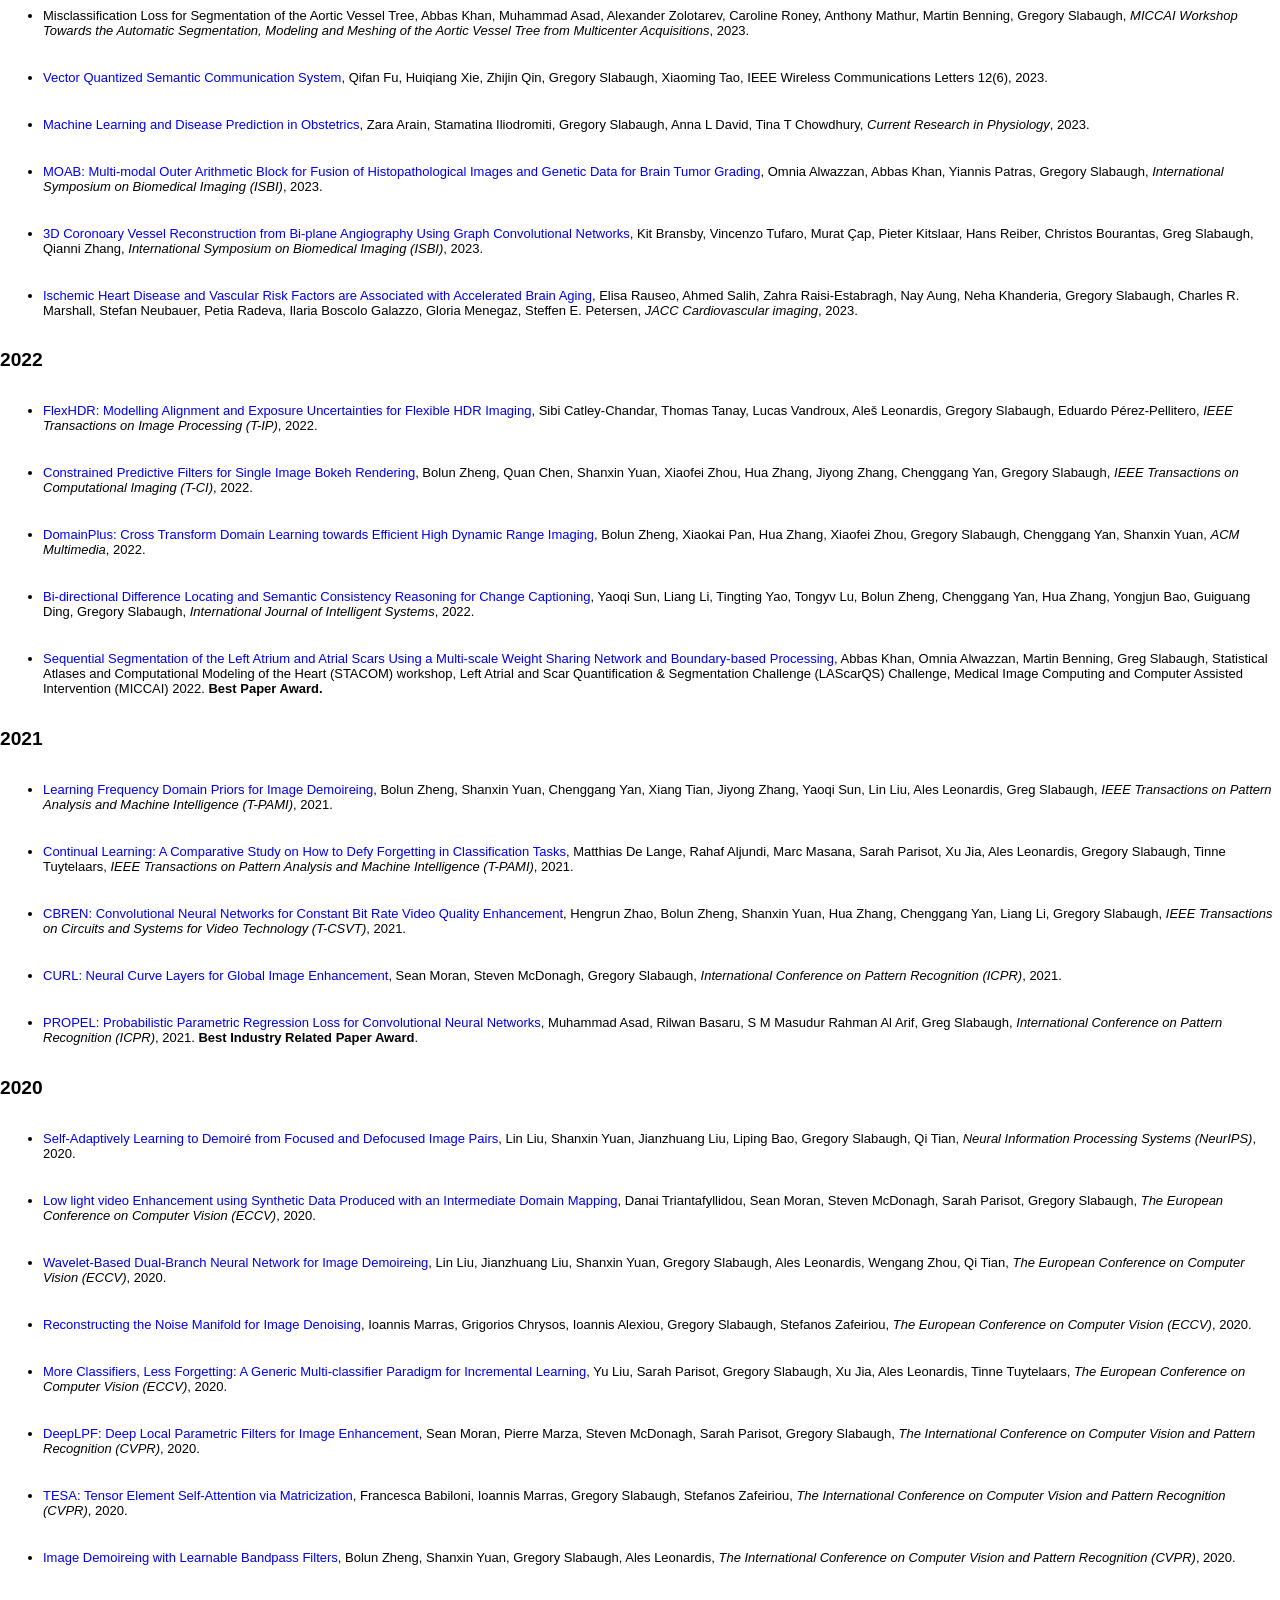
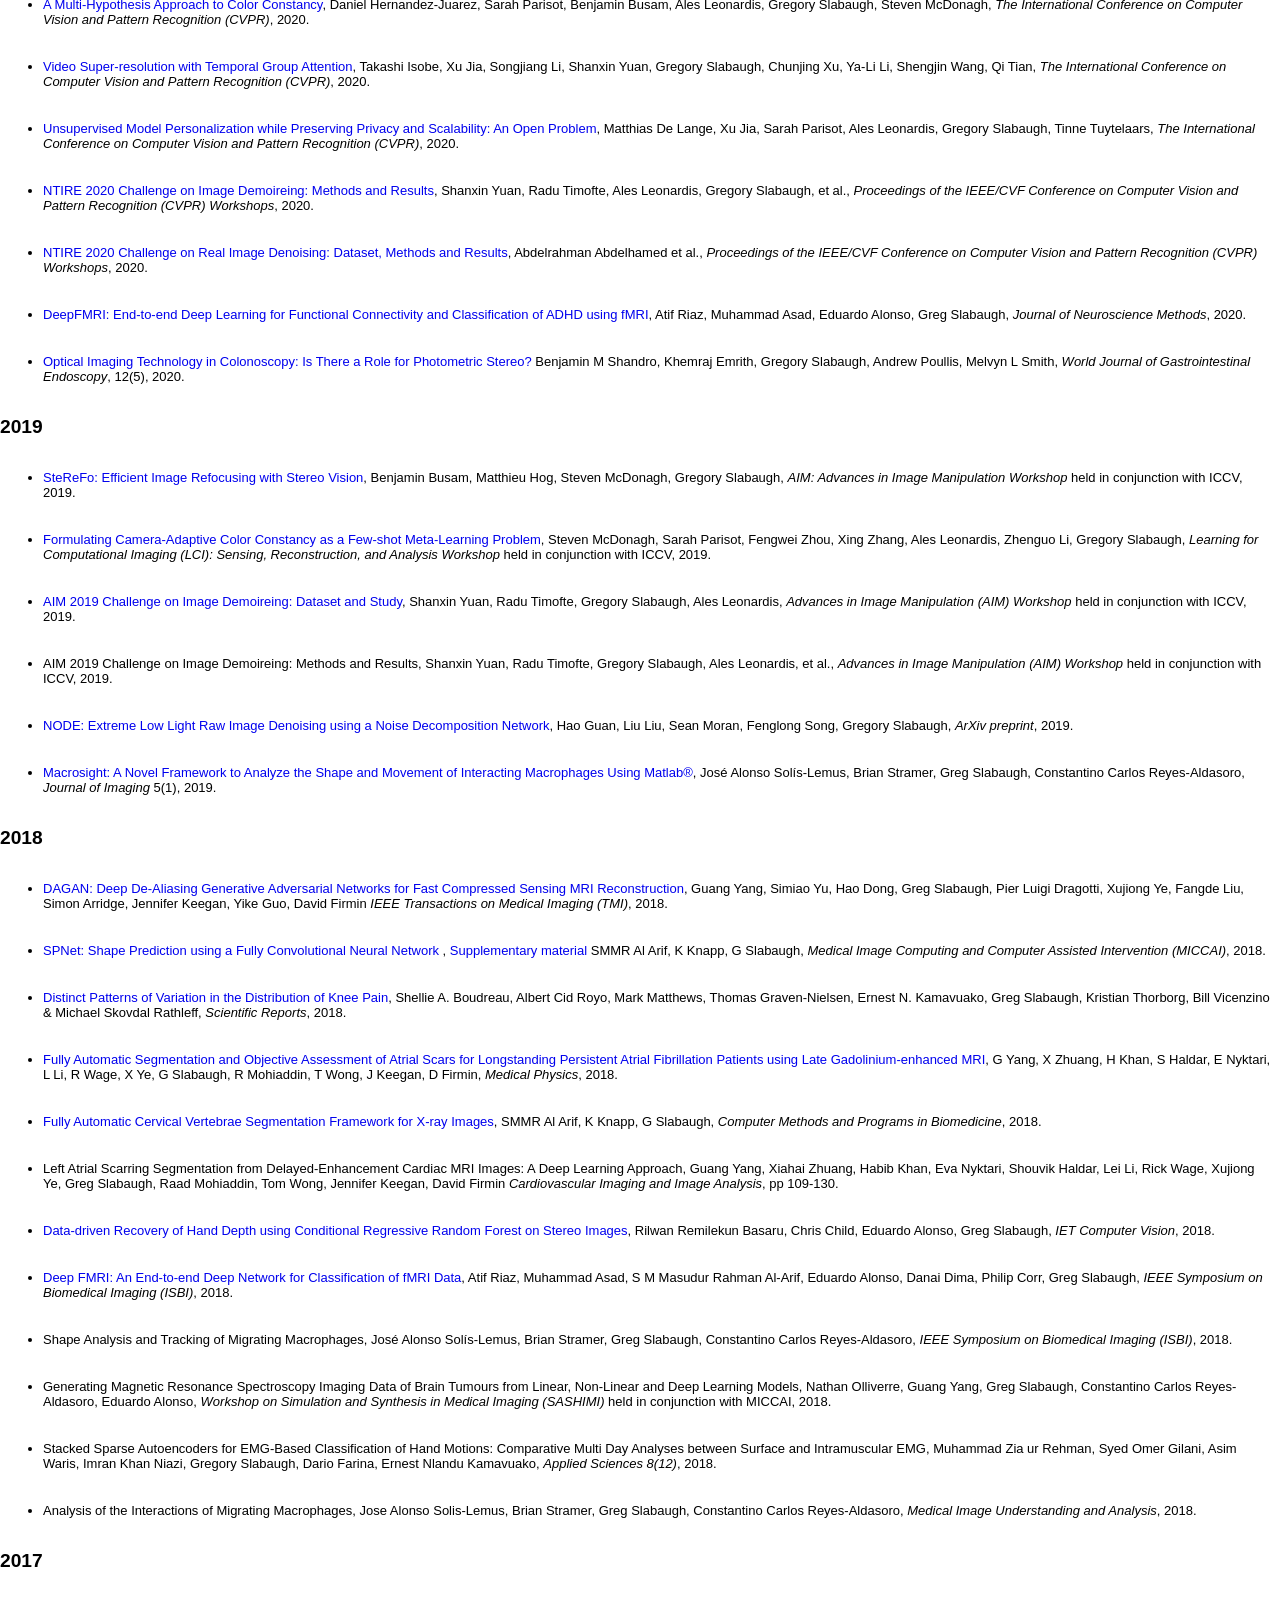
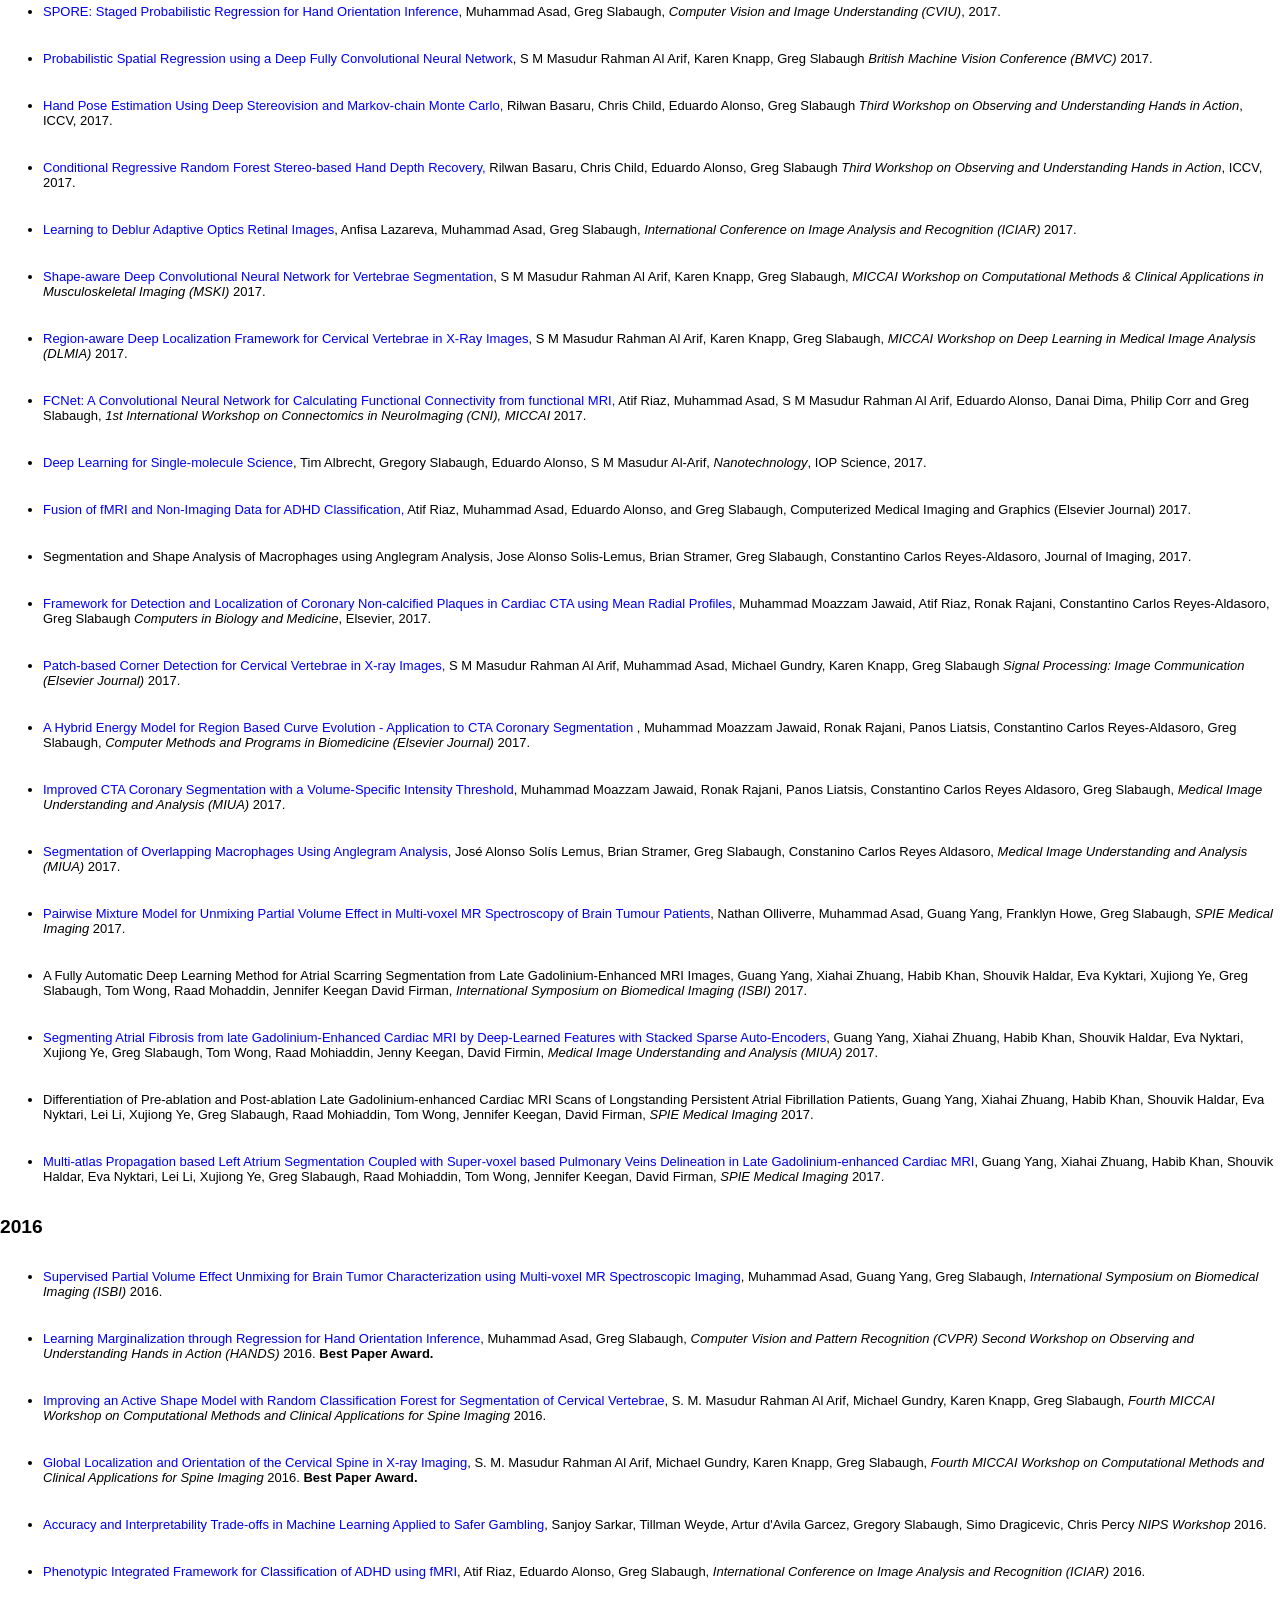
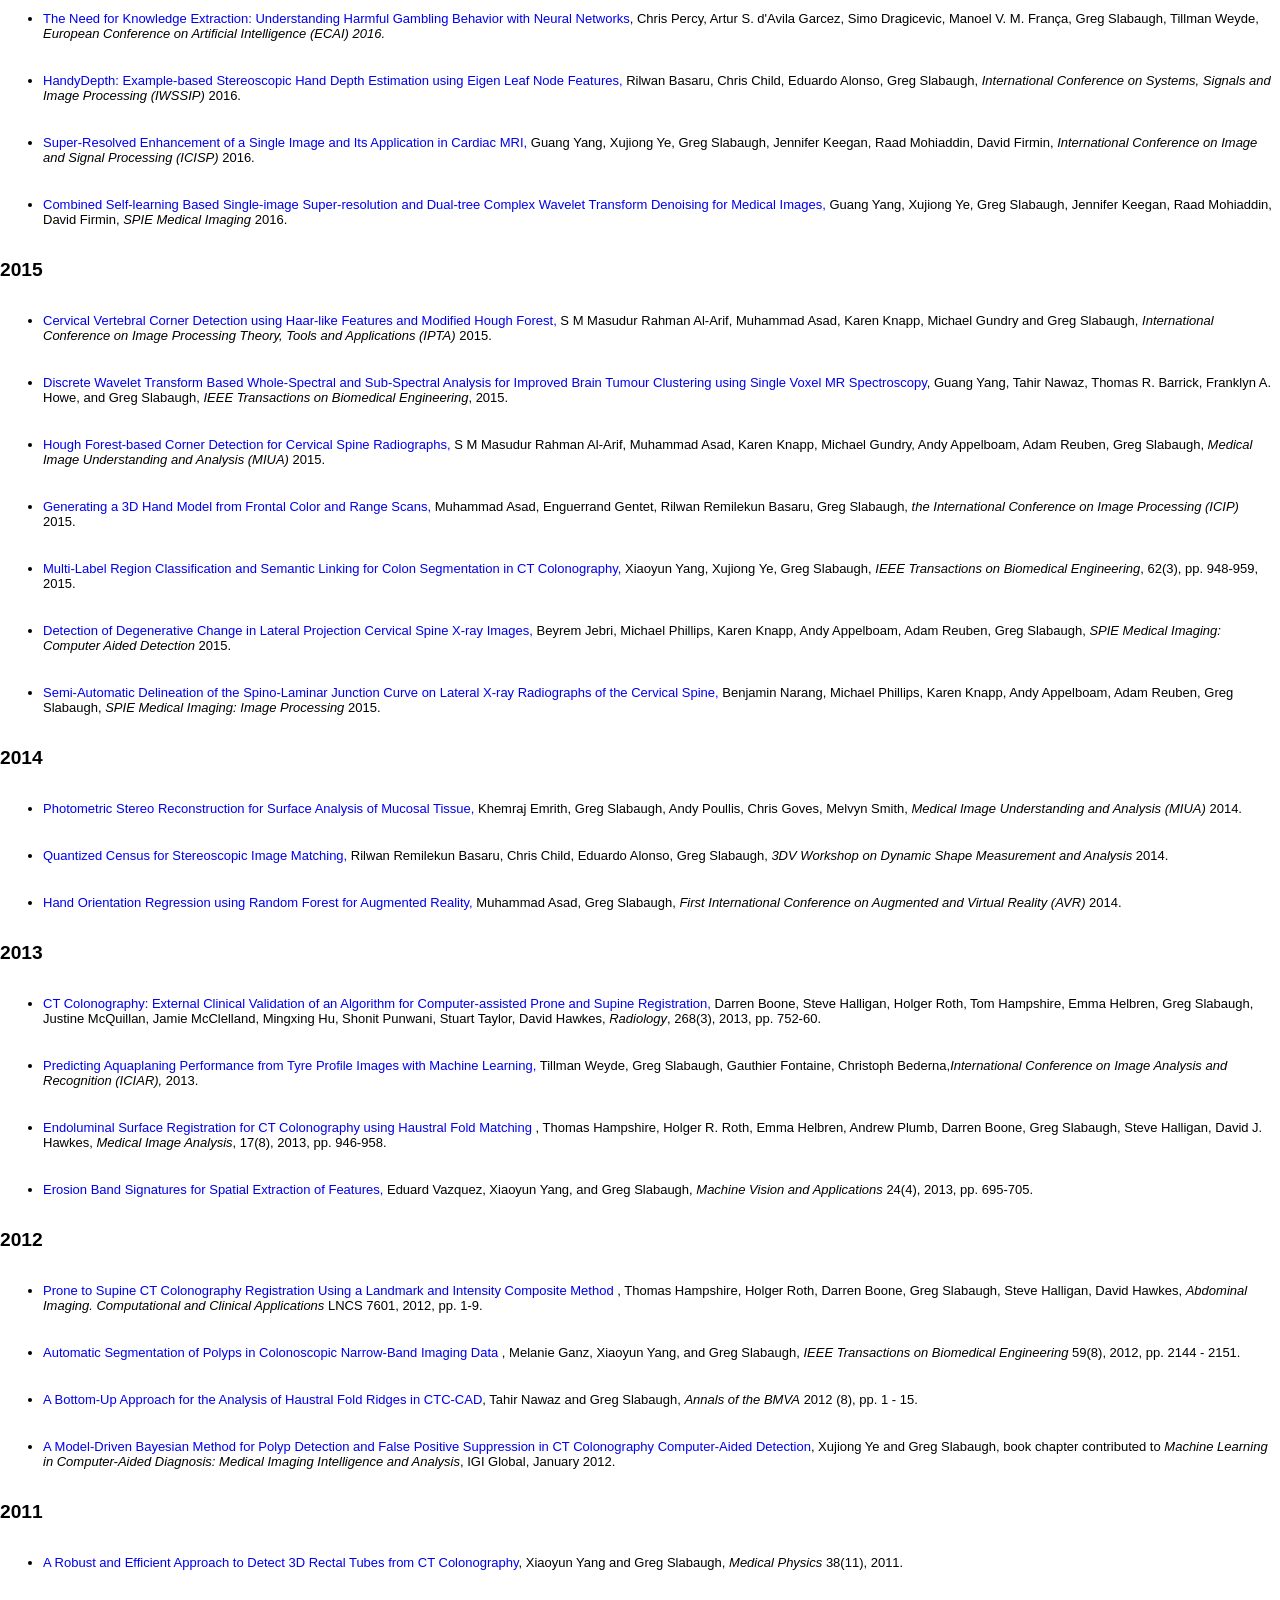
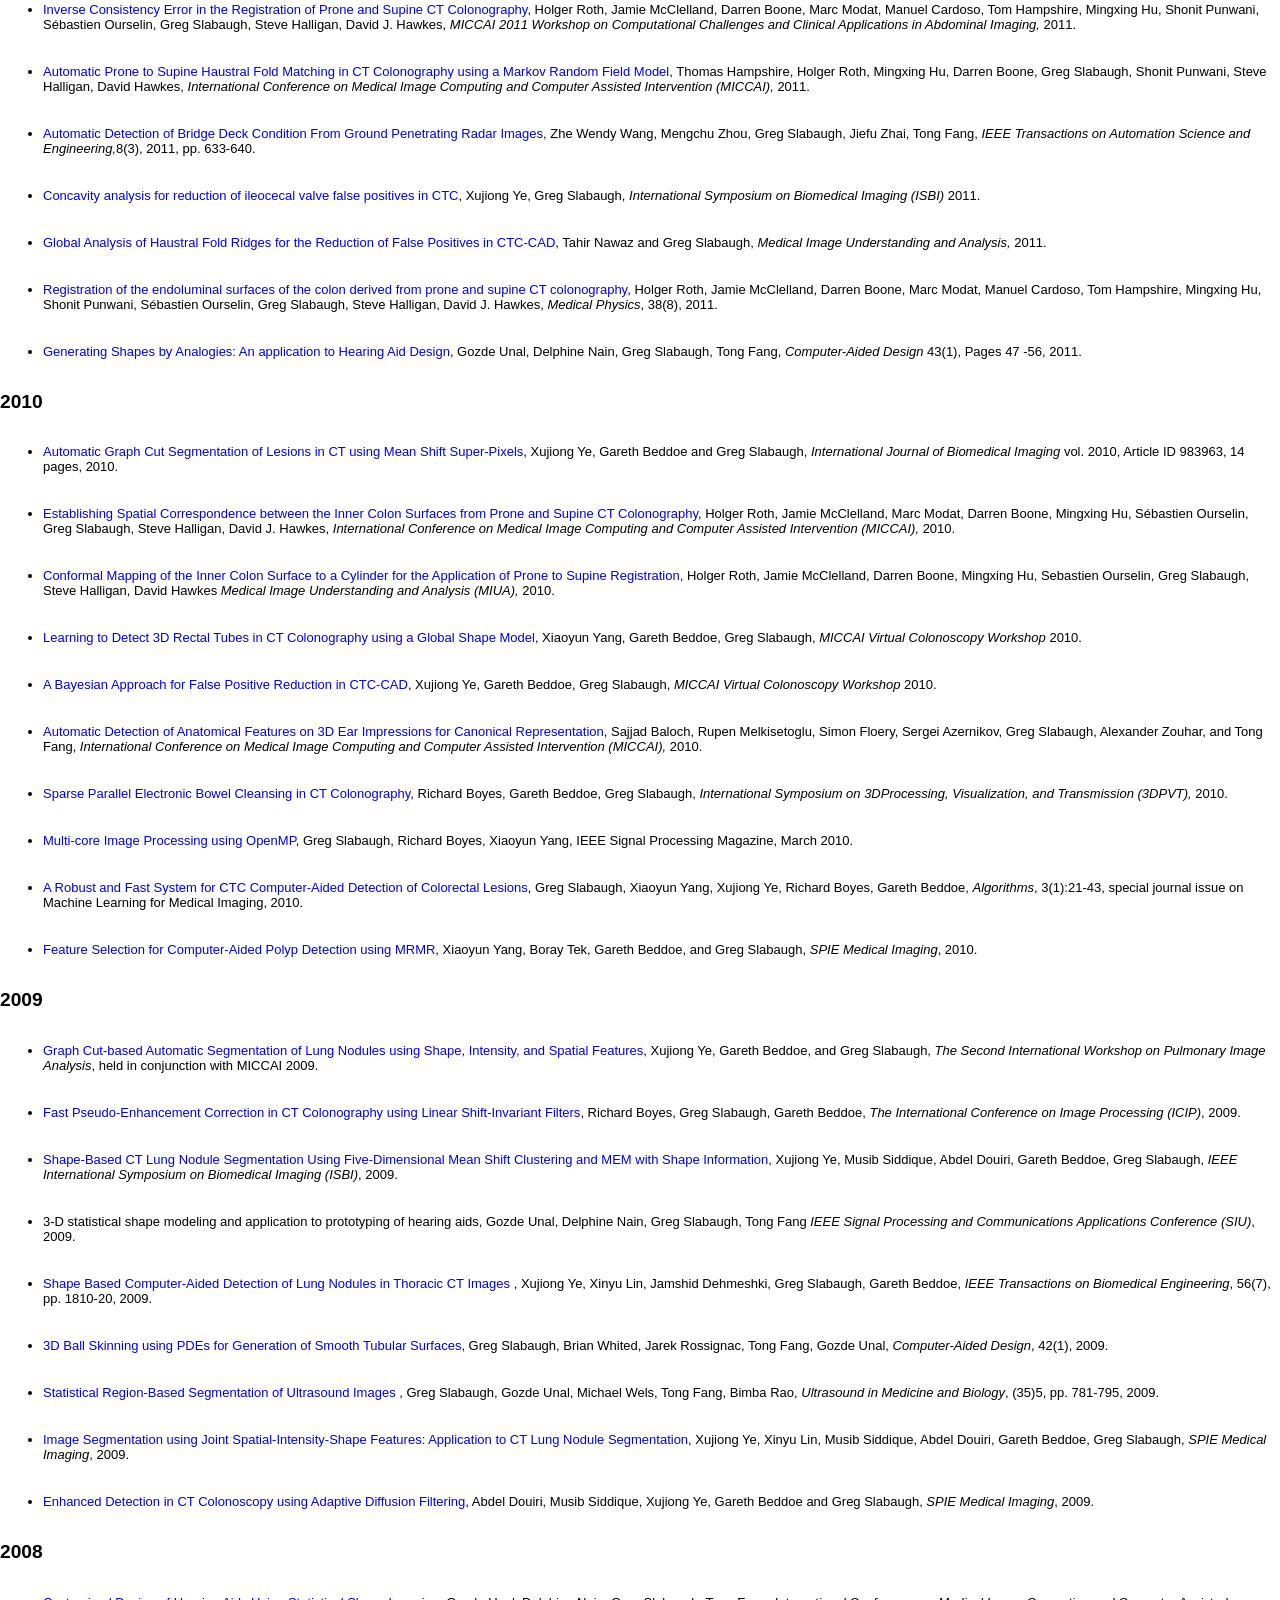
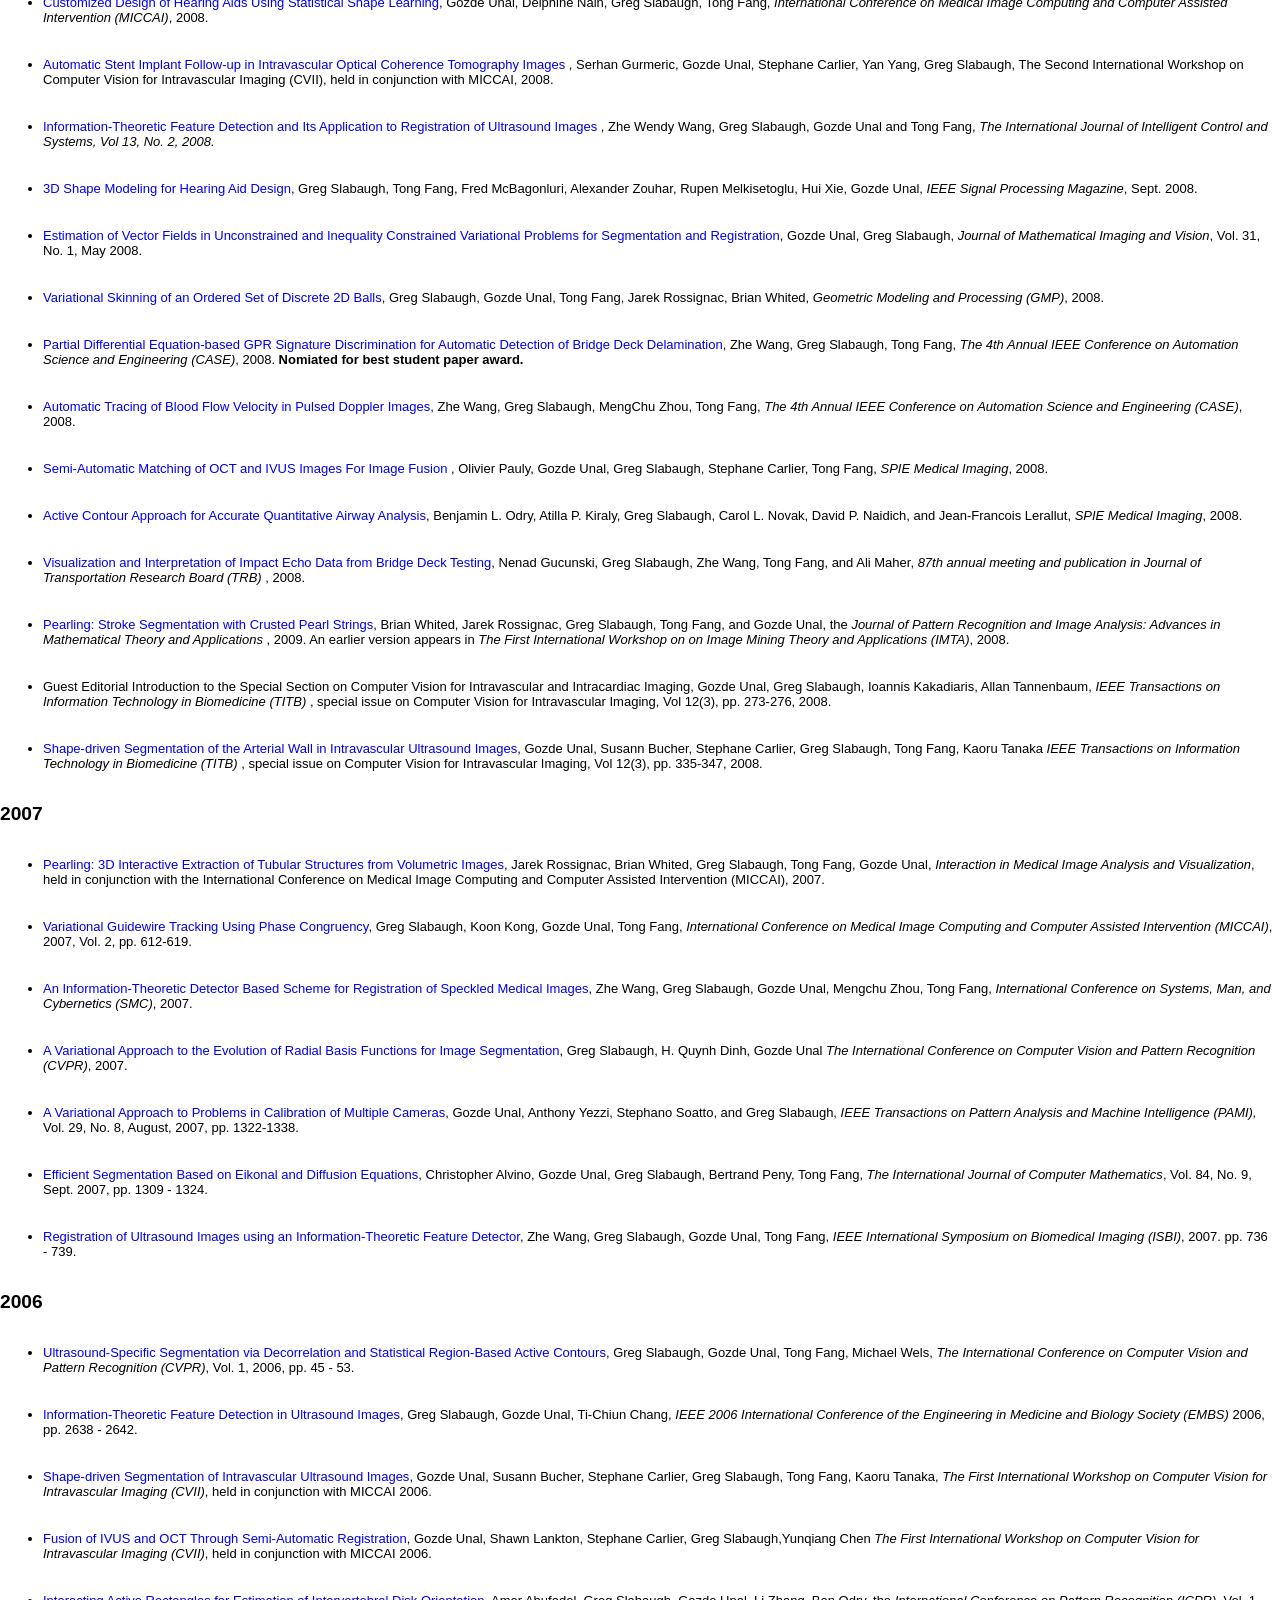
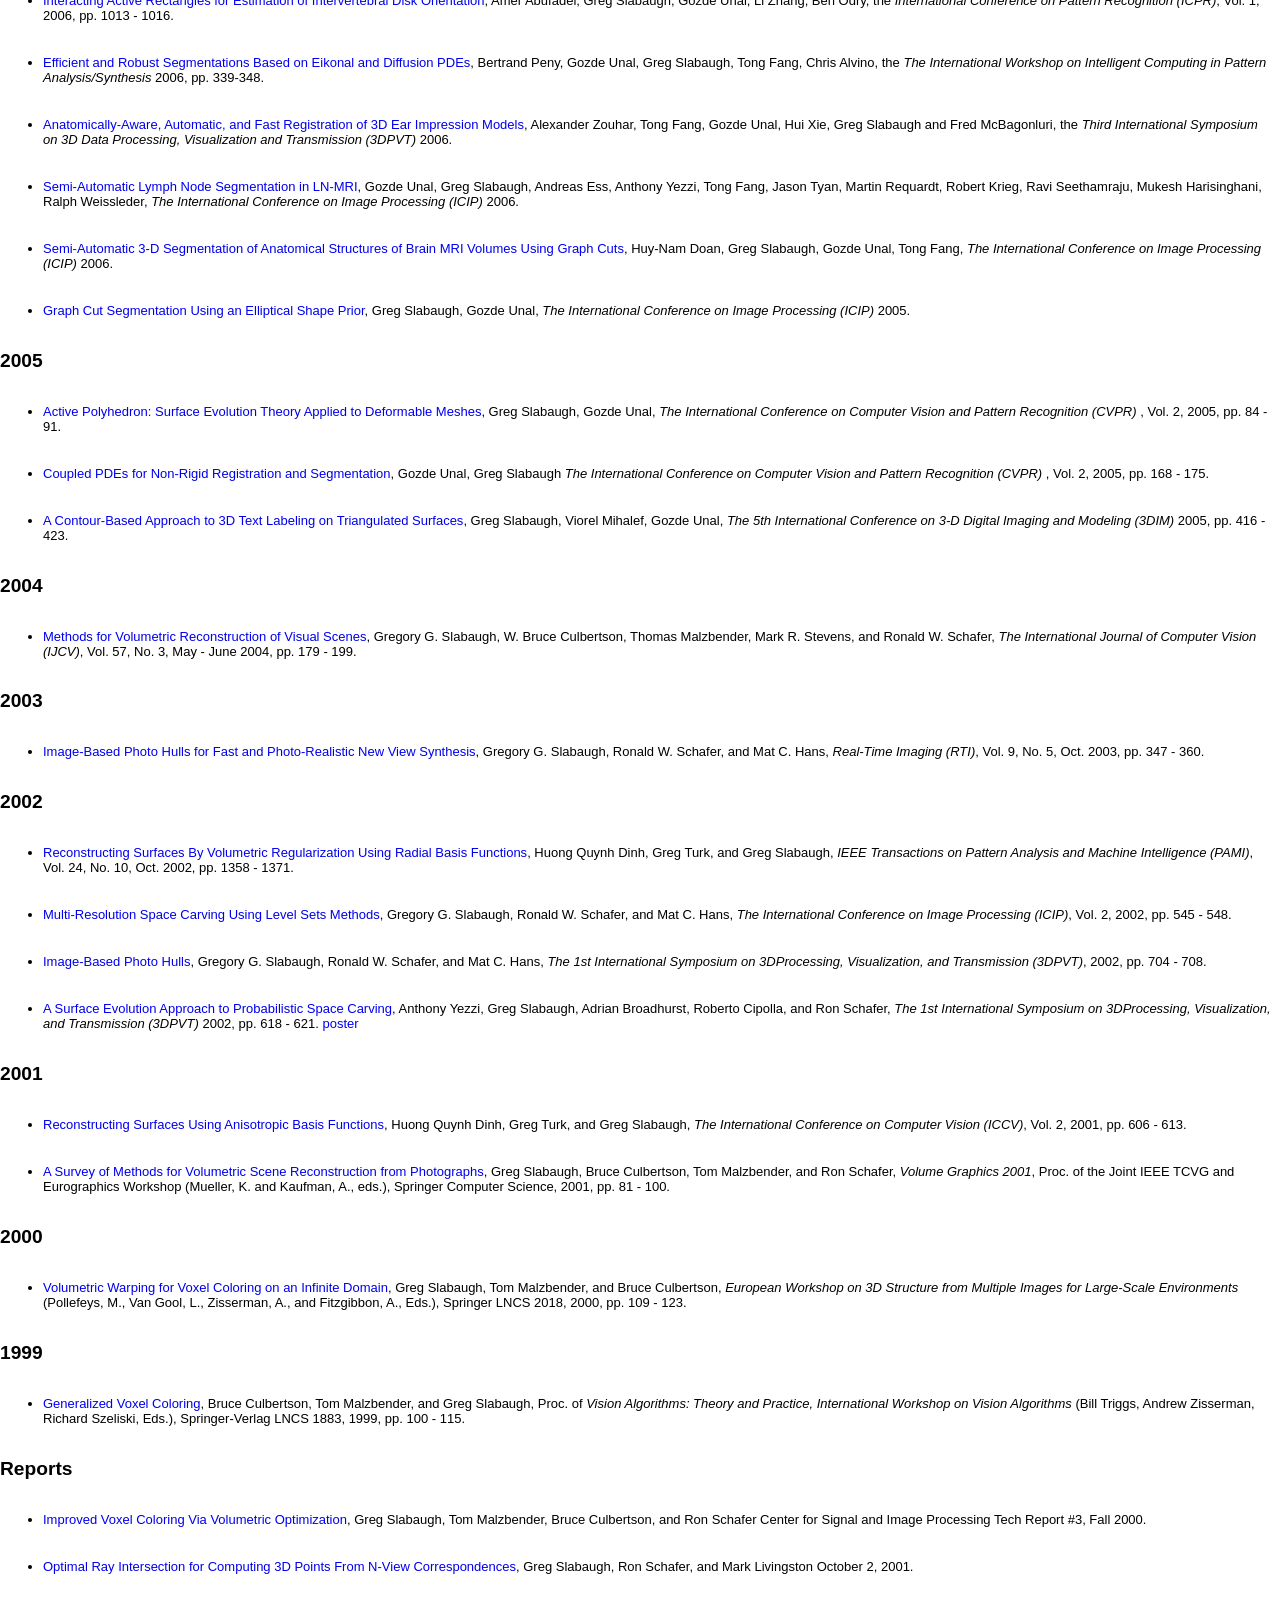
==== commit b34b6e85: "Add files via upload" ====
--- a/publications.html
+++ b/publications.html
@@ -43,24 +43,24 @@
                         <font face="Arial" size="2">
                             <ul>
                                 <li>
-                                    FairSteer: Cross-Attention Steering Towards a Fairer Text-Guided Image Generation,
+                                    <a href = "https://media.eventhosts.cc/Conferences/ECCV2026/pdfs/6515.pdf">EquiSteer: Cross-Attention Steering Towards a Fairer Text-Guided Image Generation,
                                     Tatiana Gaintseva, Akshit Achara, Gregory Slabaugh, Jiankang Deng, Ismail Elezi,
-                                    <i>European Conference on Computer Vision (ECCV)</i>, 2026.
-                                </li>
-                            </ul>
-                        </font>
-                    </td>
-                </tr>
-            </tbody>
-        </table>
-        <table>
-            <tbody>
-                <tr>
-                    <td>
-                        <font face="Arial" size="2">
-                            <ul>
-                                <li>
-                                    Mechanistic Interventions for Explainable Digital Pathology Uncovers Adversarial Vulnerabilities</a>,
+                                    <i>European Conference on Computer Vision (ECCV)</i>, 2026.  Please note, the title changed from FairSteer to Equisteer.
+                                </li>
+                            </ul>
+                        </font>
+                    </td>
+                </tr>
+            </tbody>
+        </table>
+        <table>
+            <tbody>
+                <tr>
+                    <td>
+                        <font face="Arial" size="2">
+                            <ul>
+                                <li>
+                                    <a href = "https://media.eventhosts.cc/Conferences/ECCV2026/pdfs/9918.pdf">Mechanistic Interventions for Explainable Digital Pathology Uncovers Adversarial Vulnerabilities</a>,
                                     Arijit Patra, Samiran Dey, Ajitha Rajan, Gregory Slabaugh, Tapabrata Chakraborti,
                                     <i>European Conference on Computer Vision (ECCV)</i>, 2026.
                                 </li>
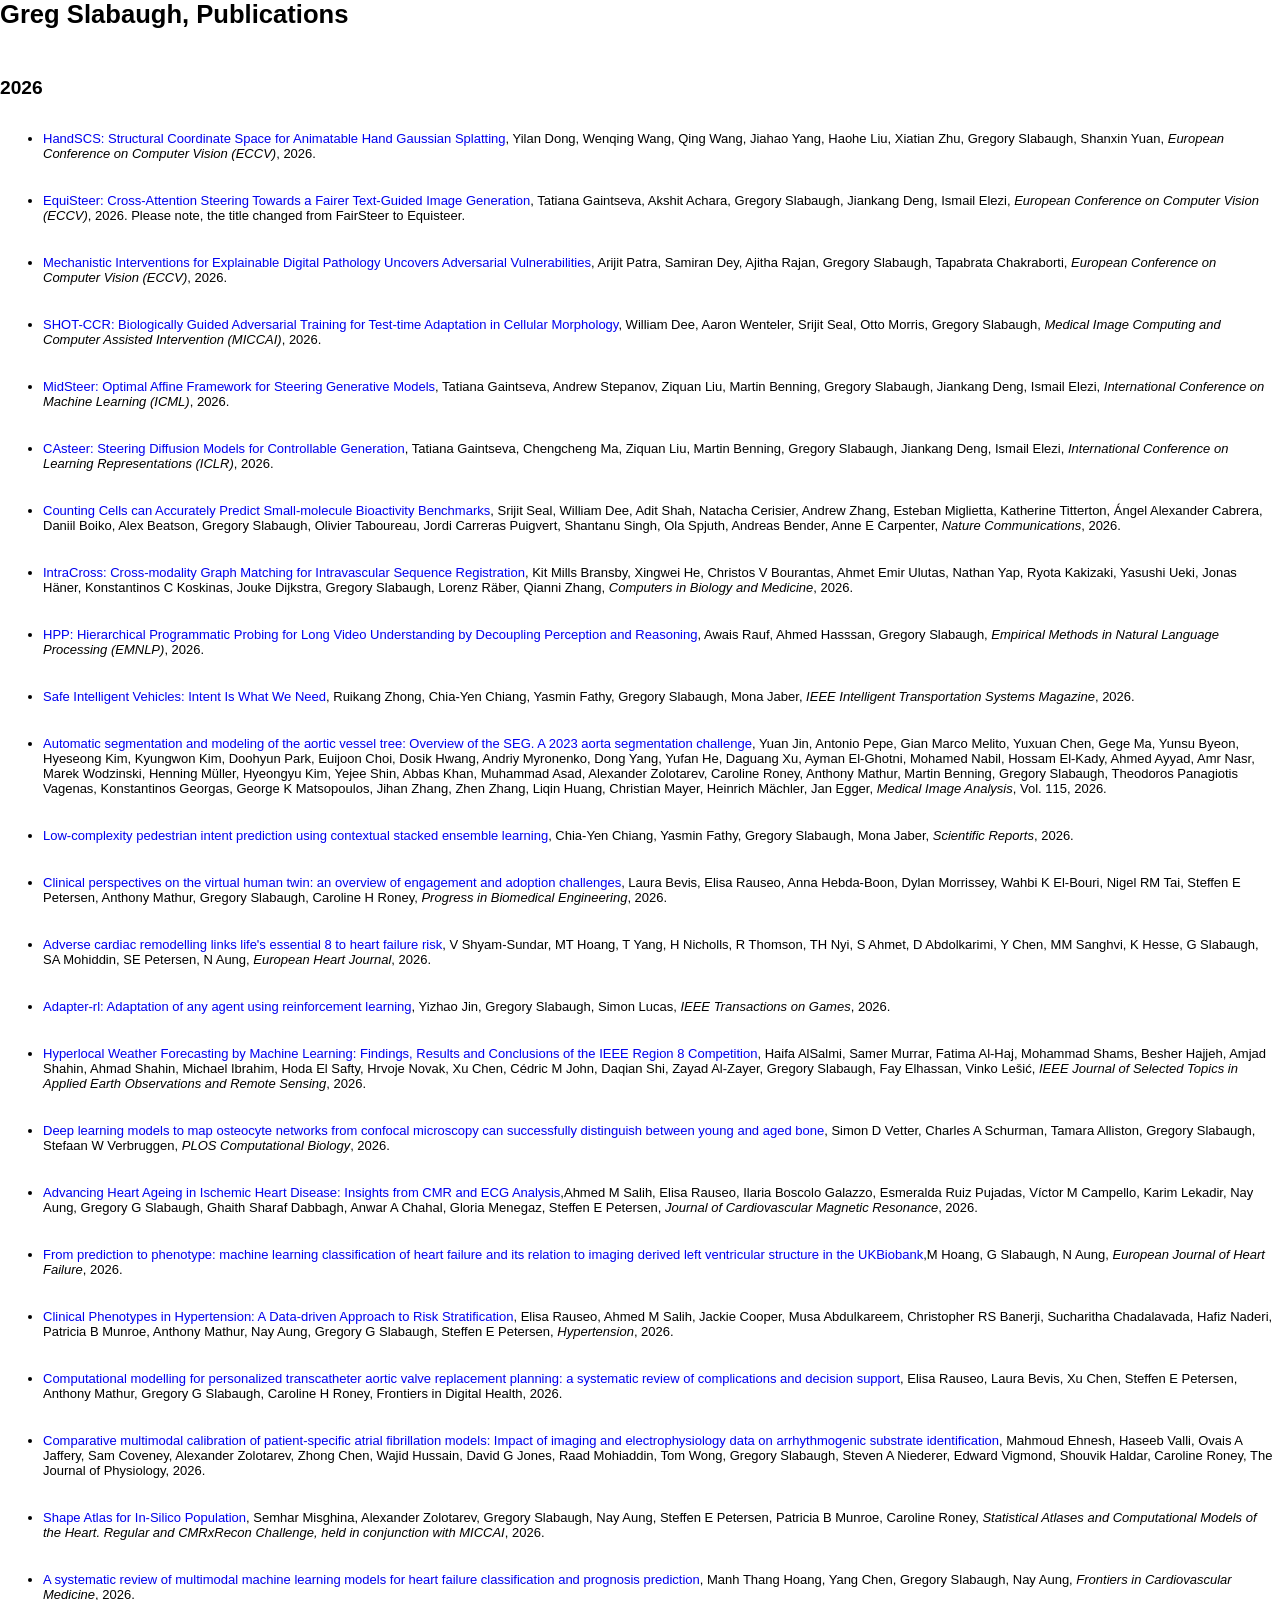
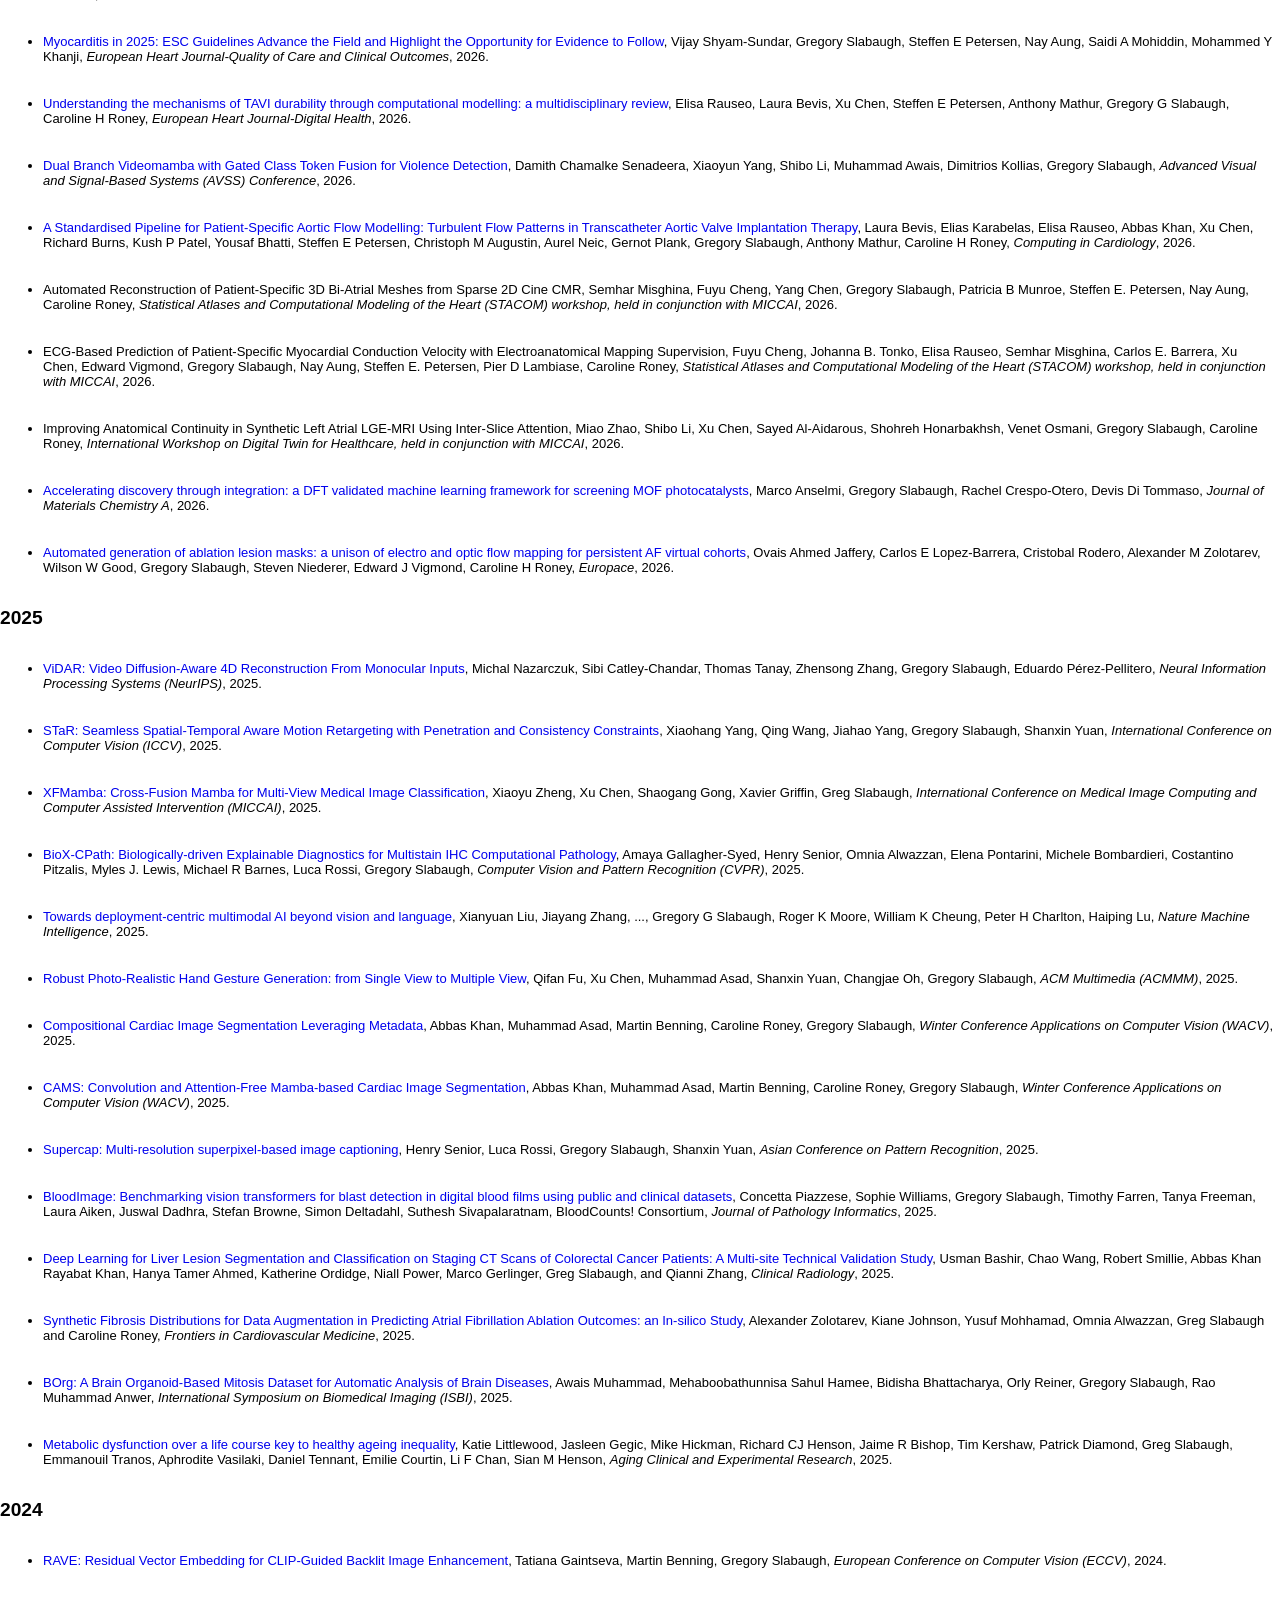
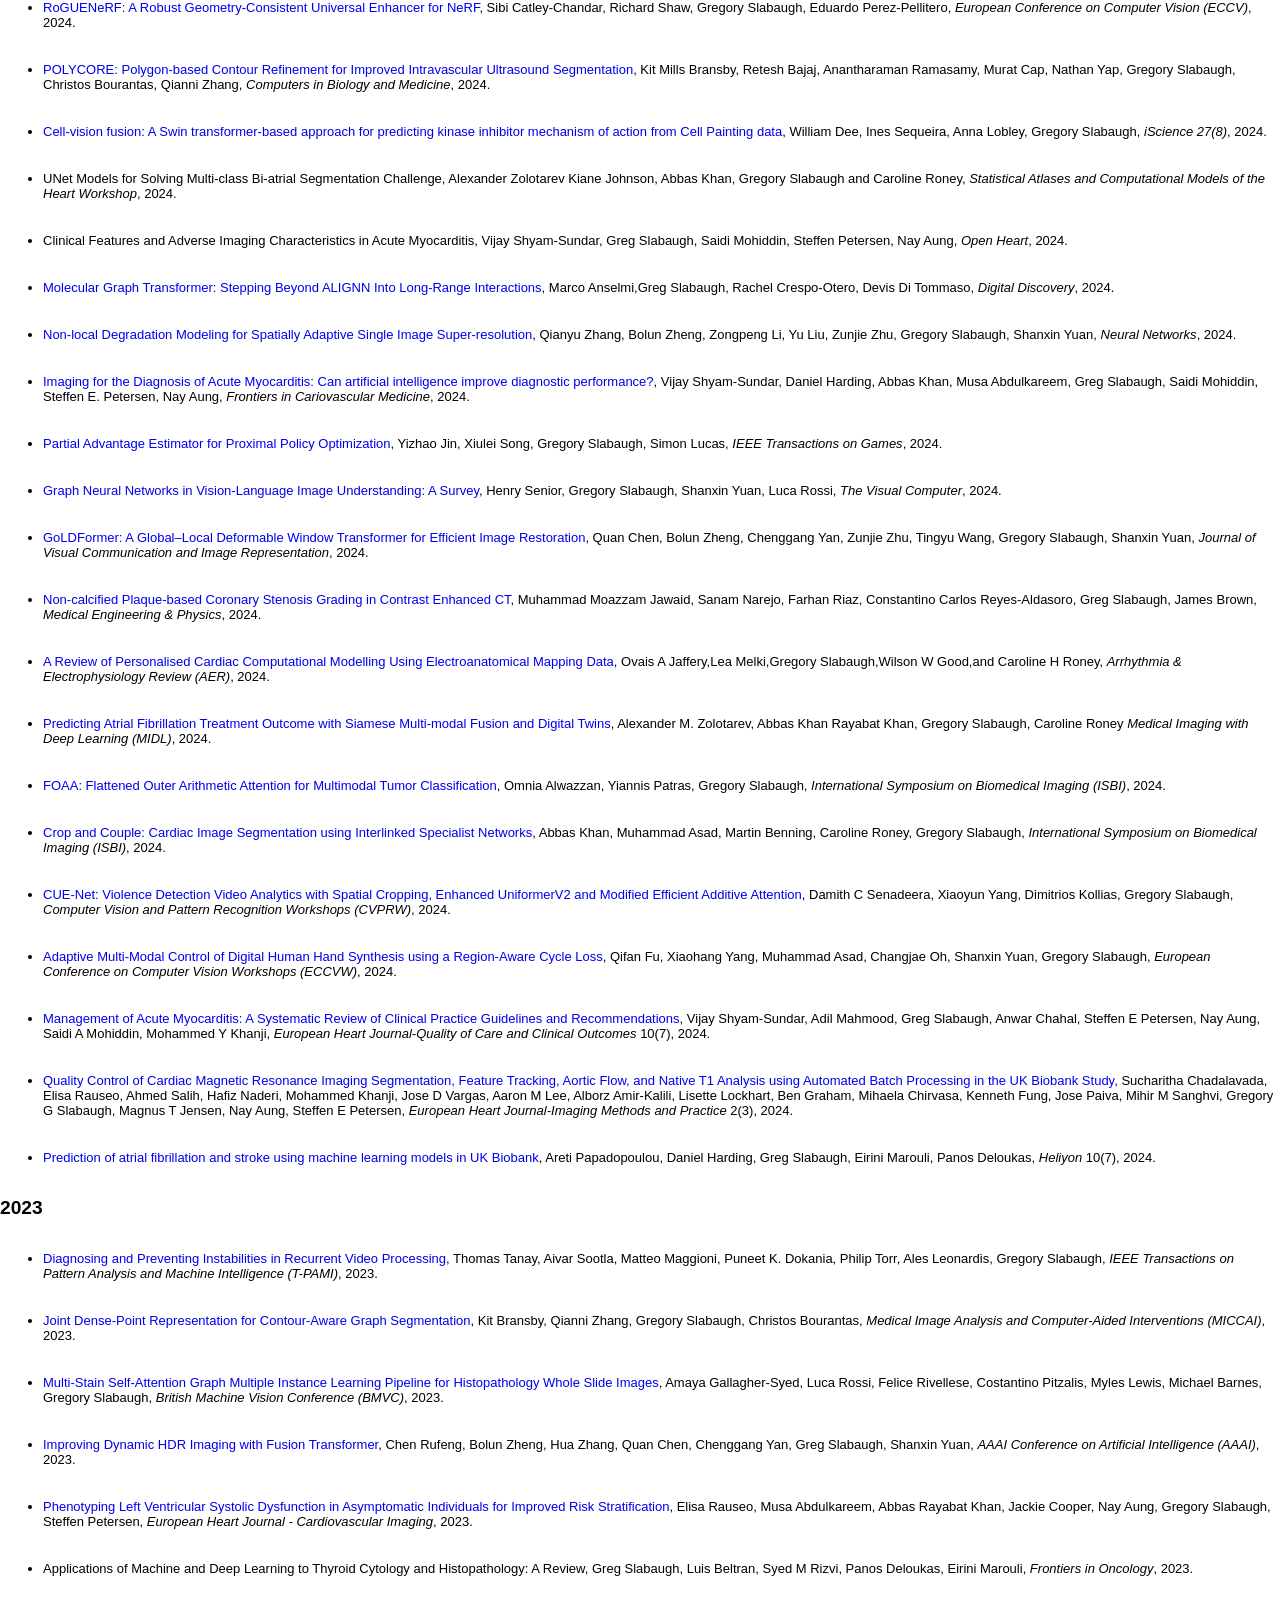
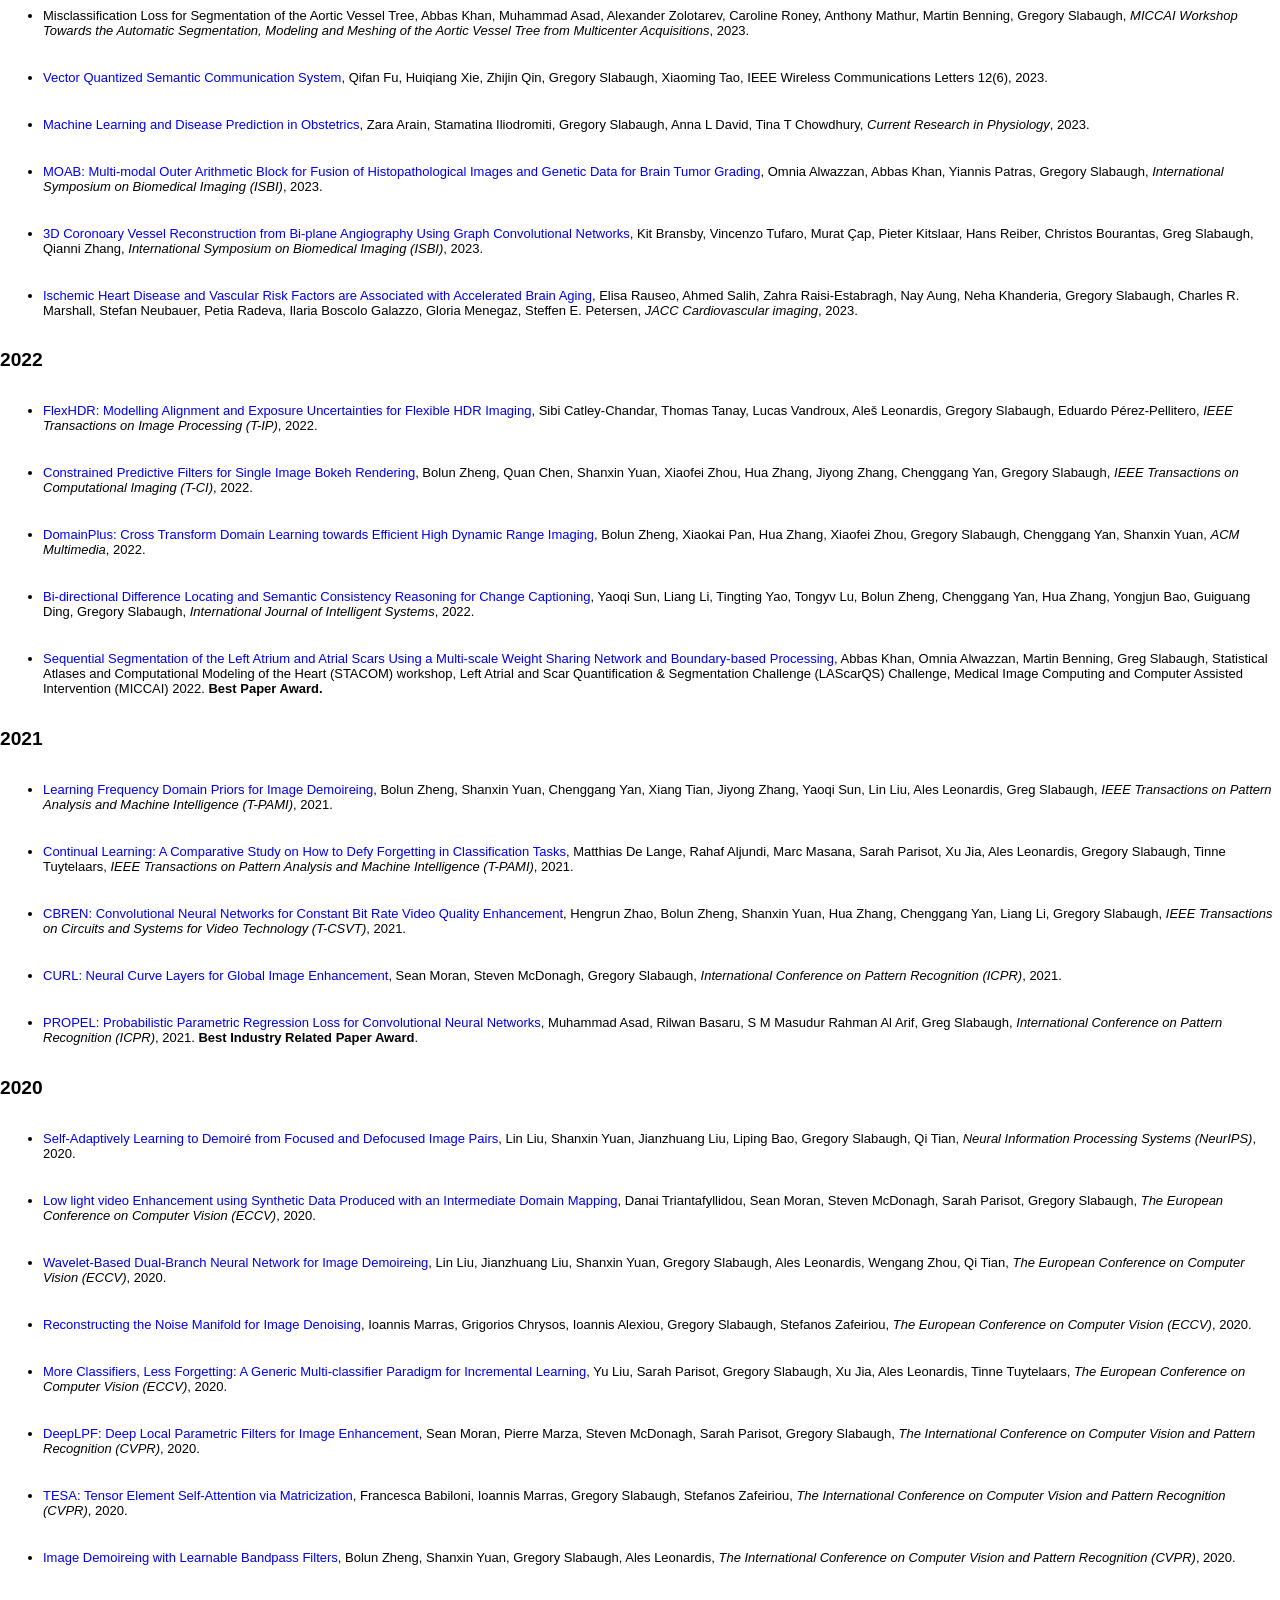
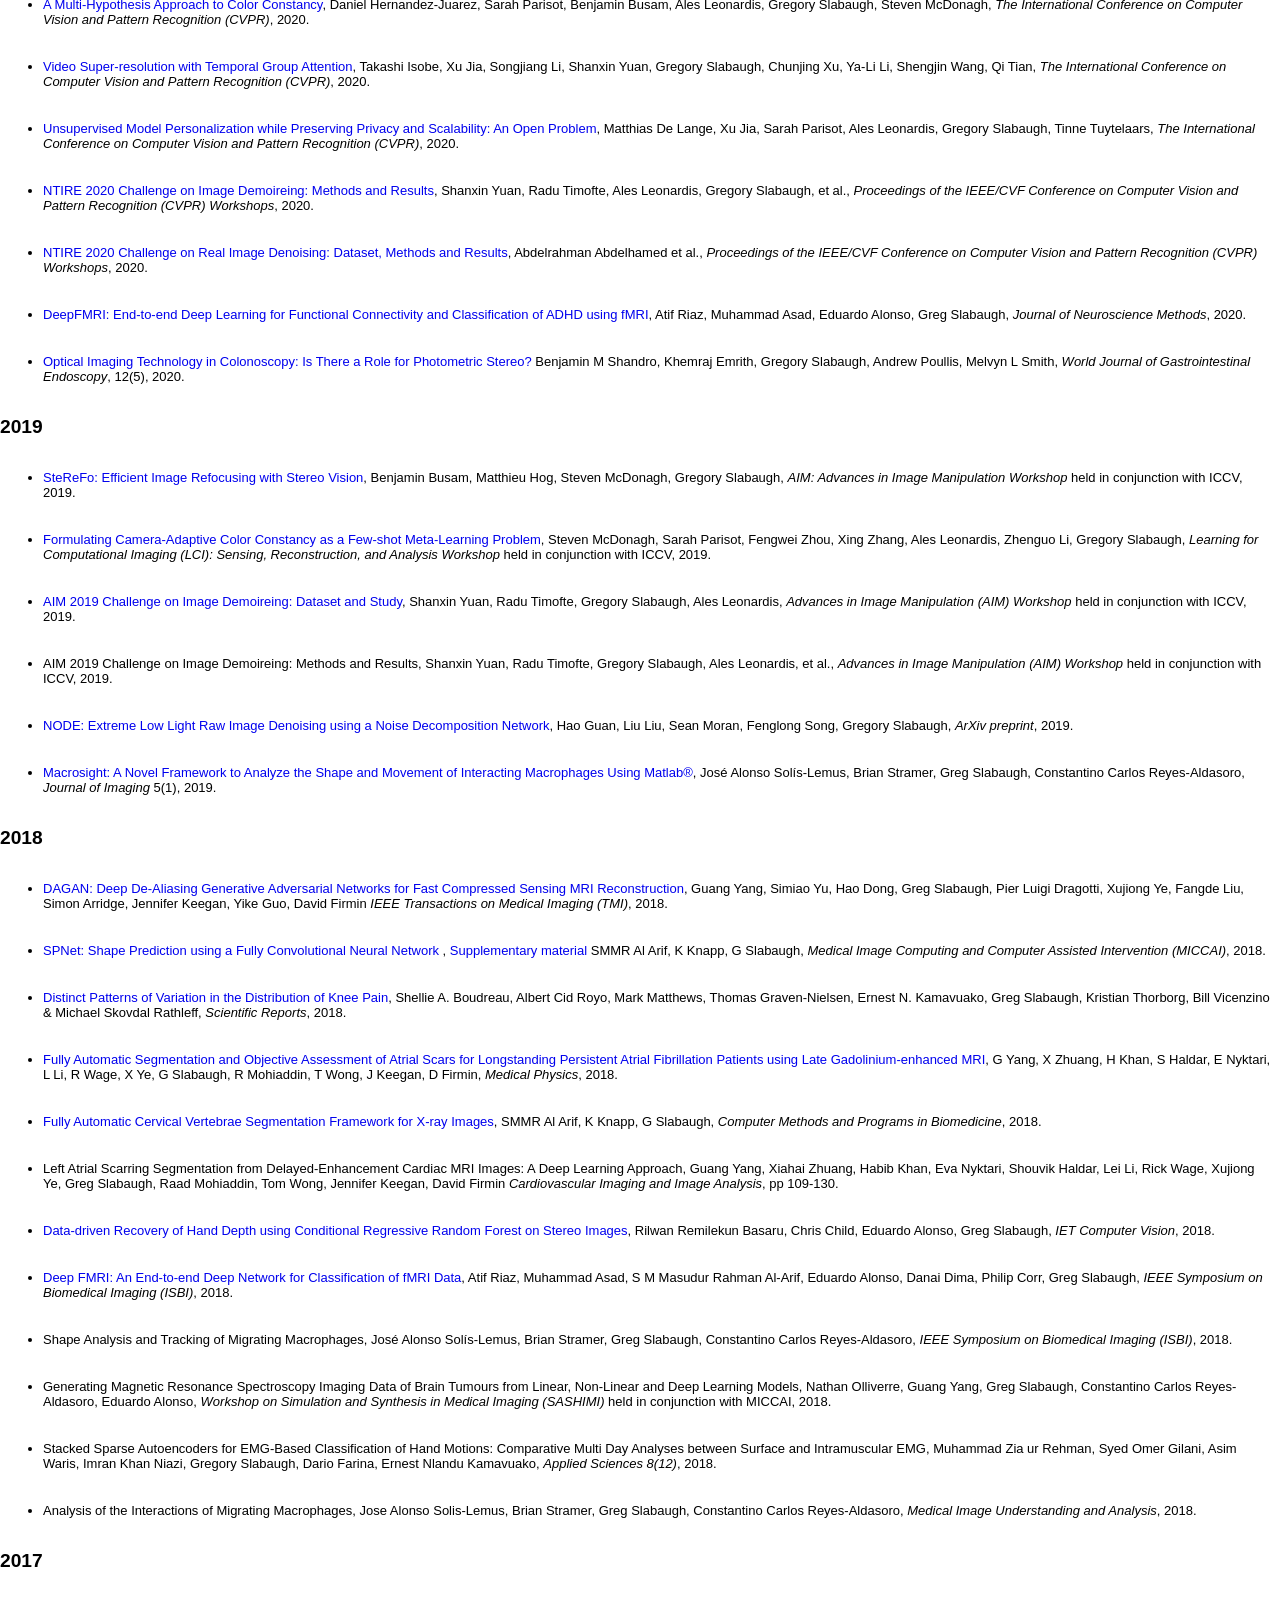
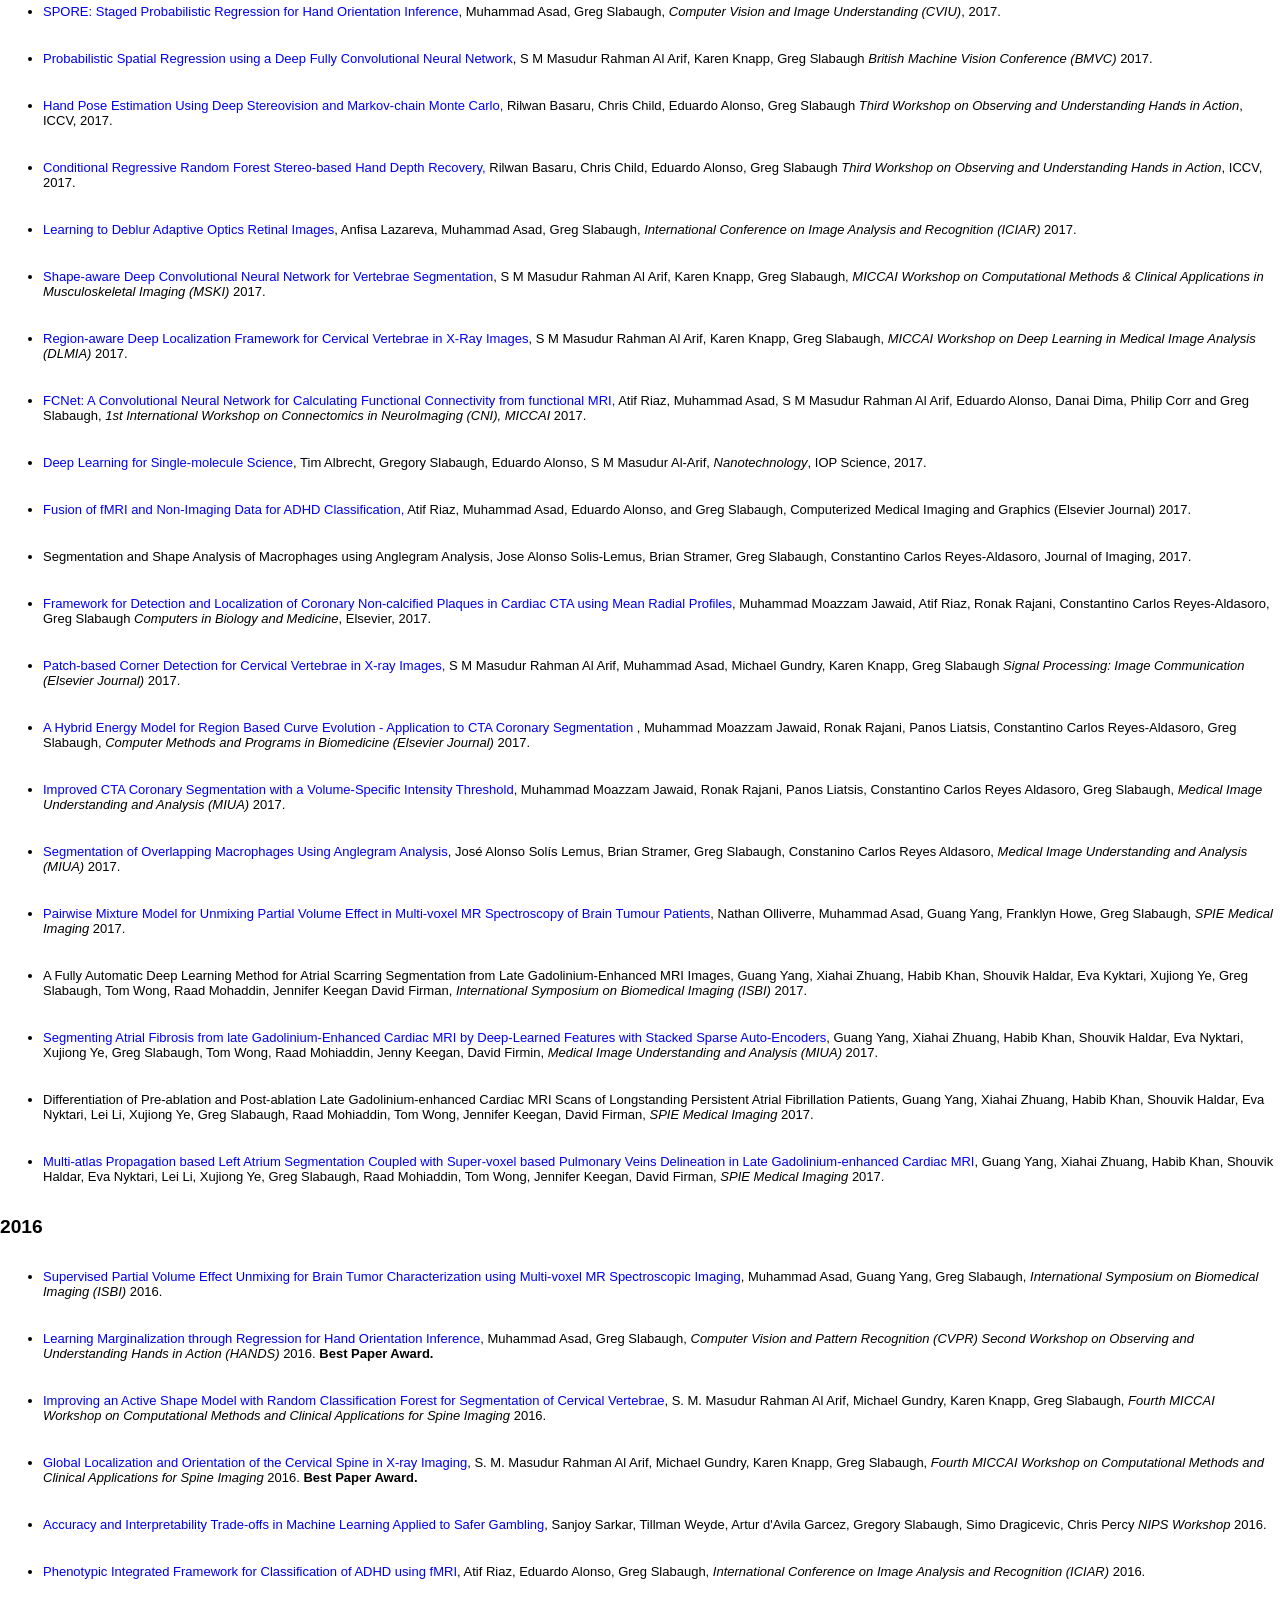
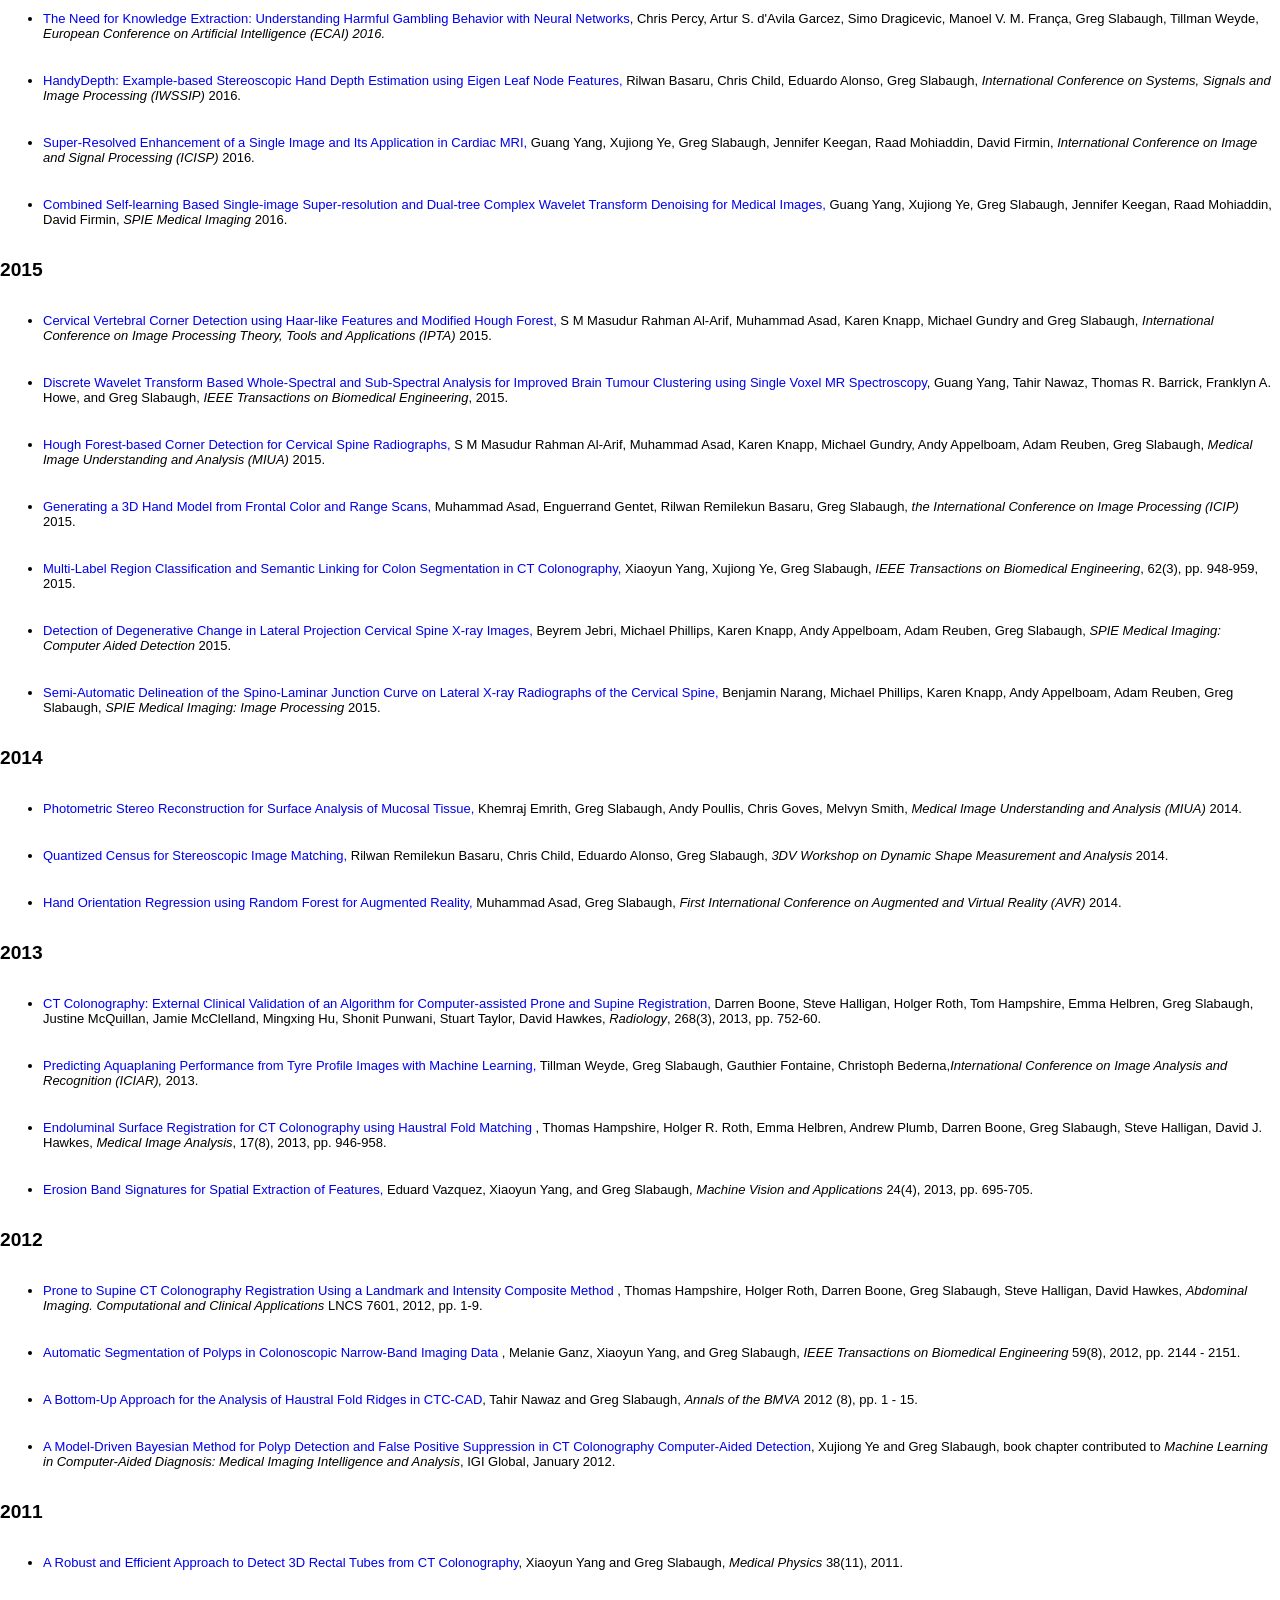
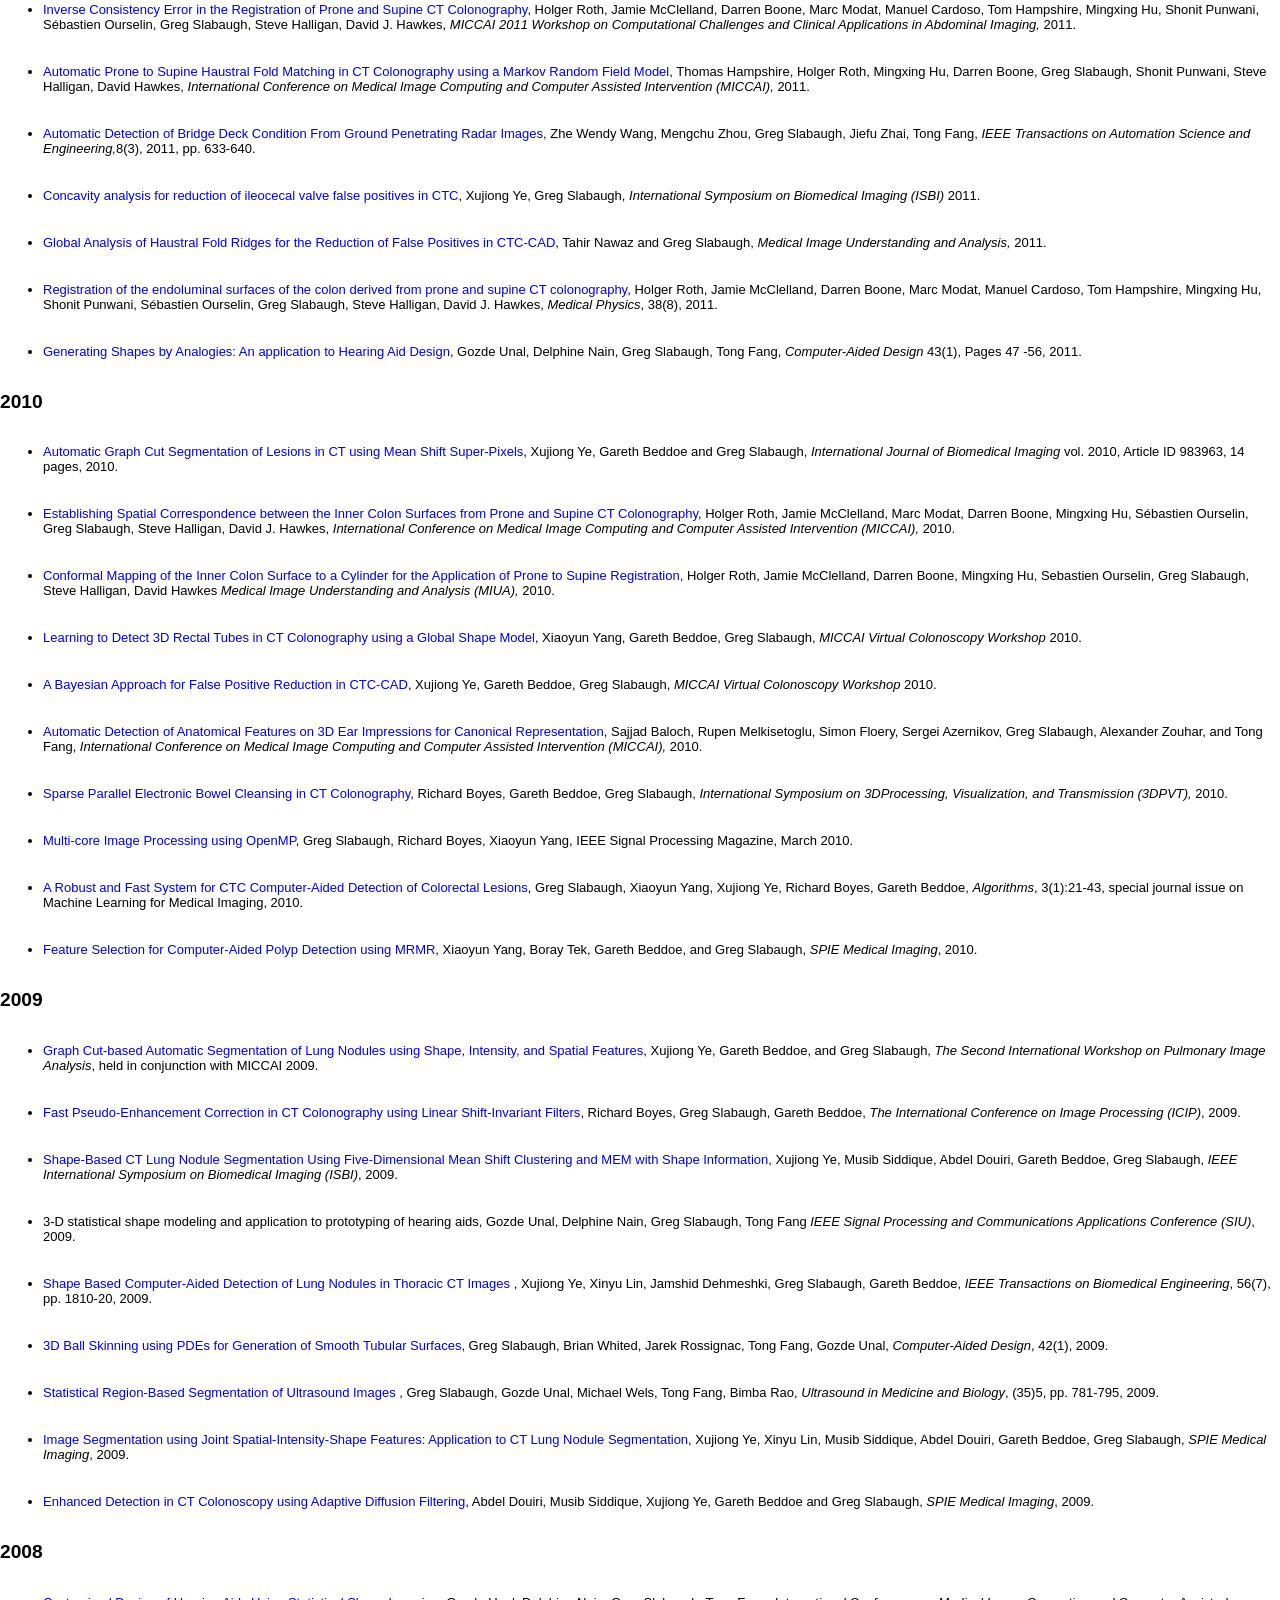
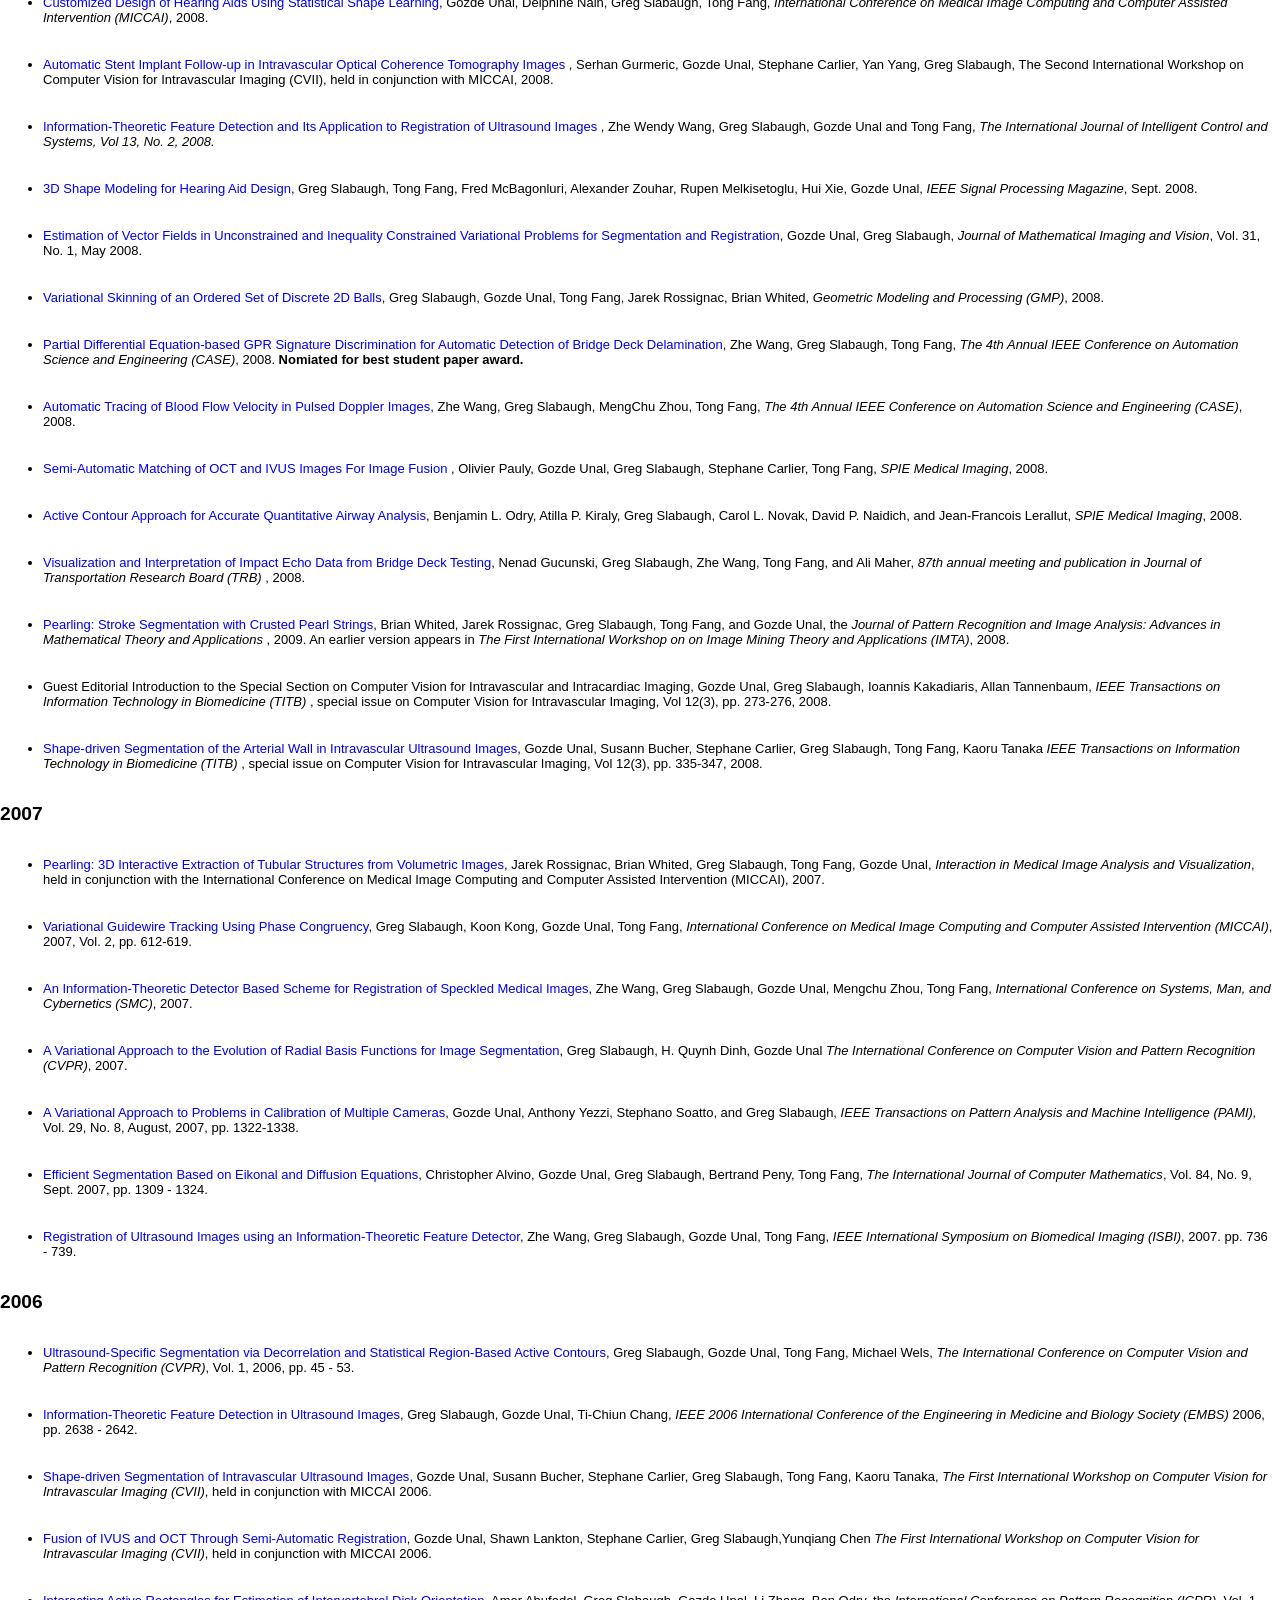
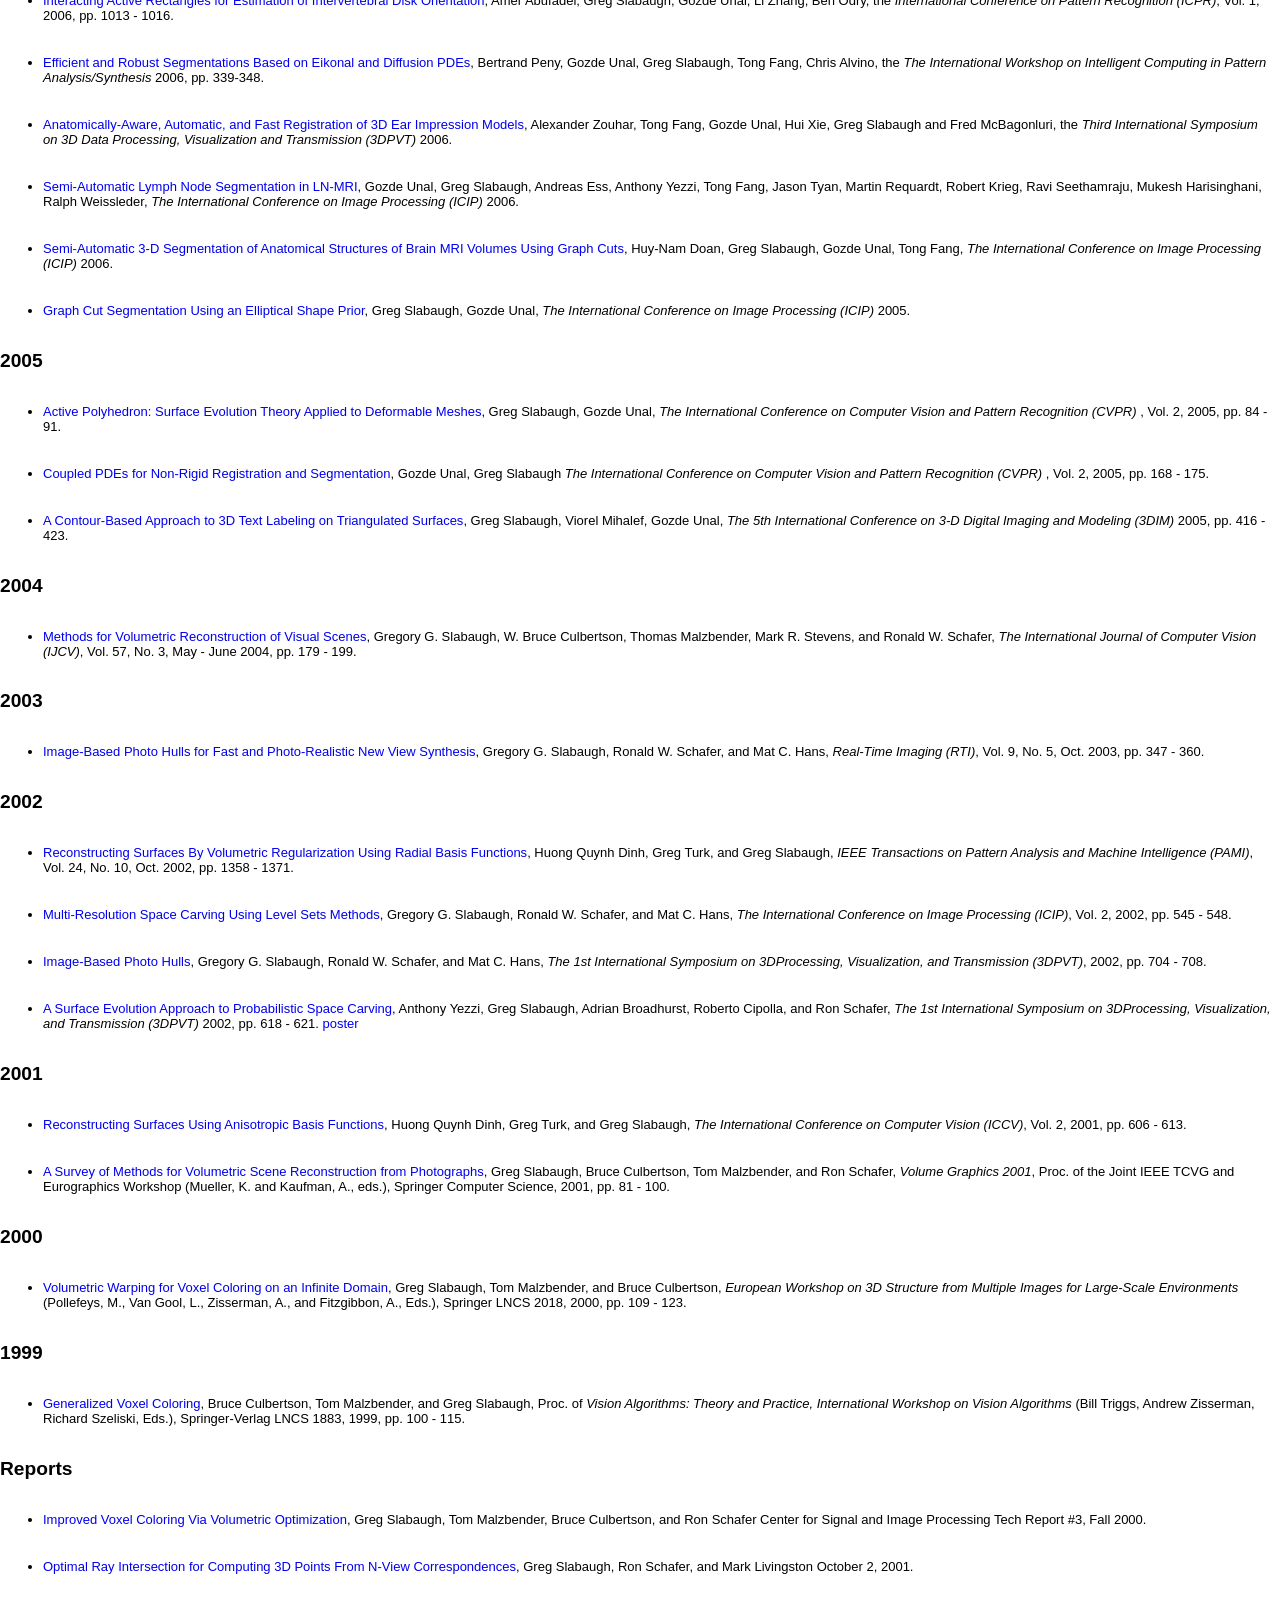
==== commit 0450f56f: "Add files via upload" ====
--- a/publications.html
+++ b/publications.html
@@ -43,7 +43,7 @@
                         <font face="Arial" size="2">
                             <ul>
                                 <li>
-                                    <a href = "https://media.eventhosts.cc/Conferences/ECCV2026/pdfs/6515.pdf">EquiSteer: Cross-Attention Steering Towards a Fairer Text-Guided Image Generation,
+                                    <a href = "https://media.eventhosts.cc/Conferences/ECCV2026/pdfs/6515.pdf">EquiSteer: Cross-Attention Steering Towards a Fairer Text-Guided Image Generation</a>,
                                     Tatiana Gaintseva, Akshit Achara, Gregory Slabaugh, Jiankang Deng, Ismail Elezi,
                                     <i>European Conference on Computer Vision (ECCV)</i>, 2026.  Please note, the title changed from FairSteer to Equisteer.
                                 </li>
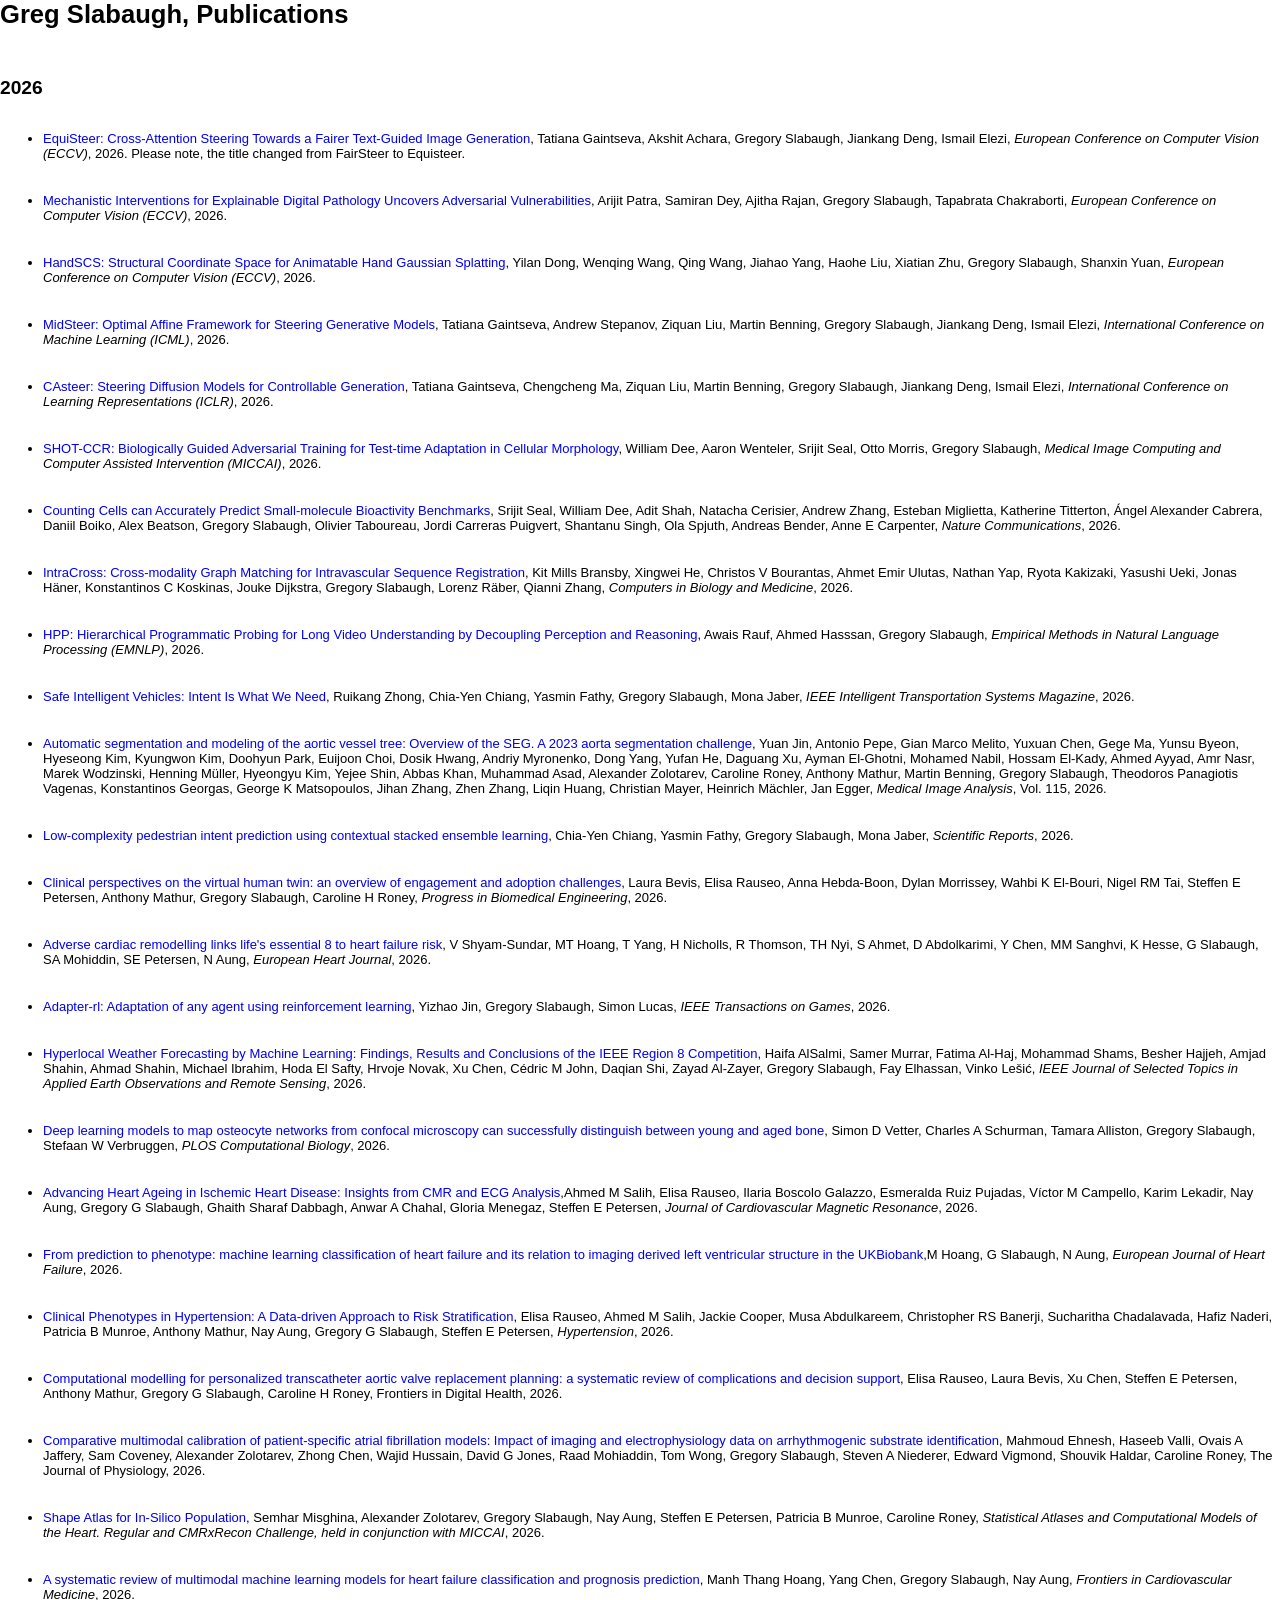
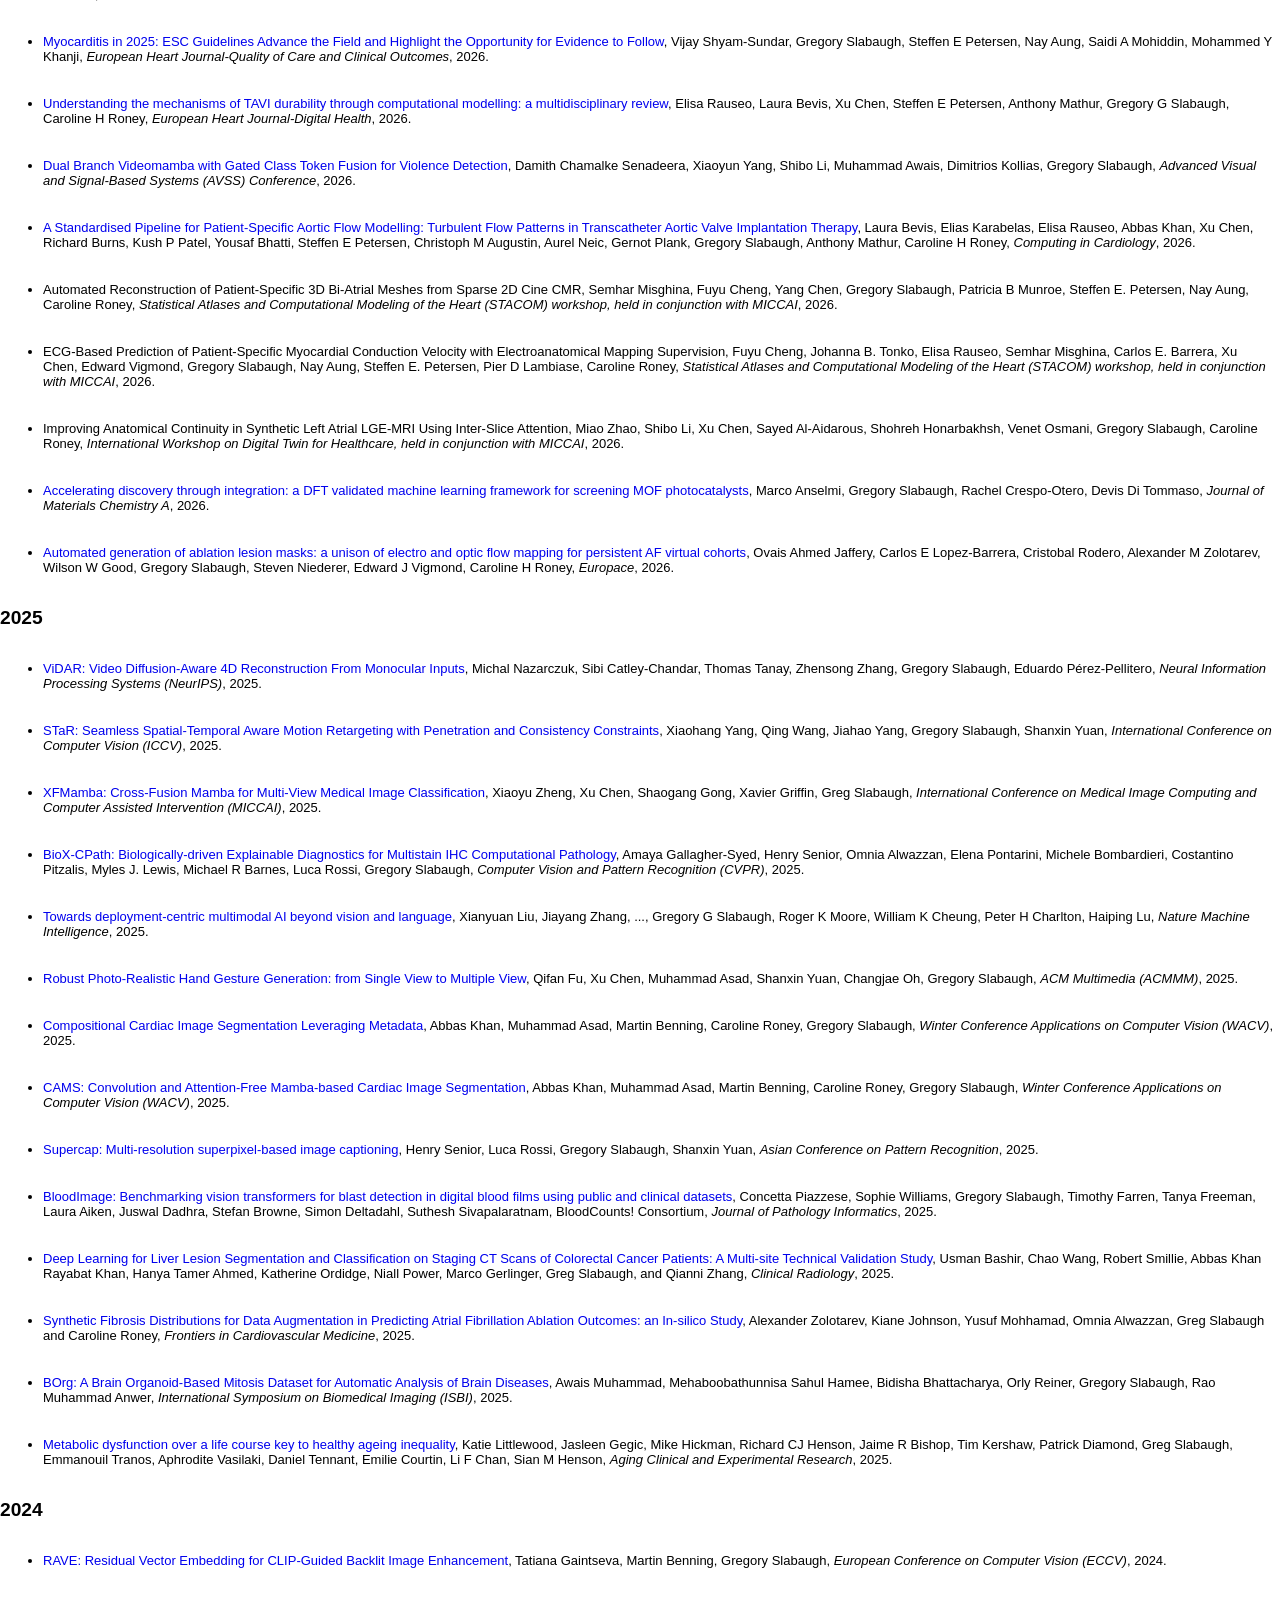
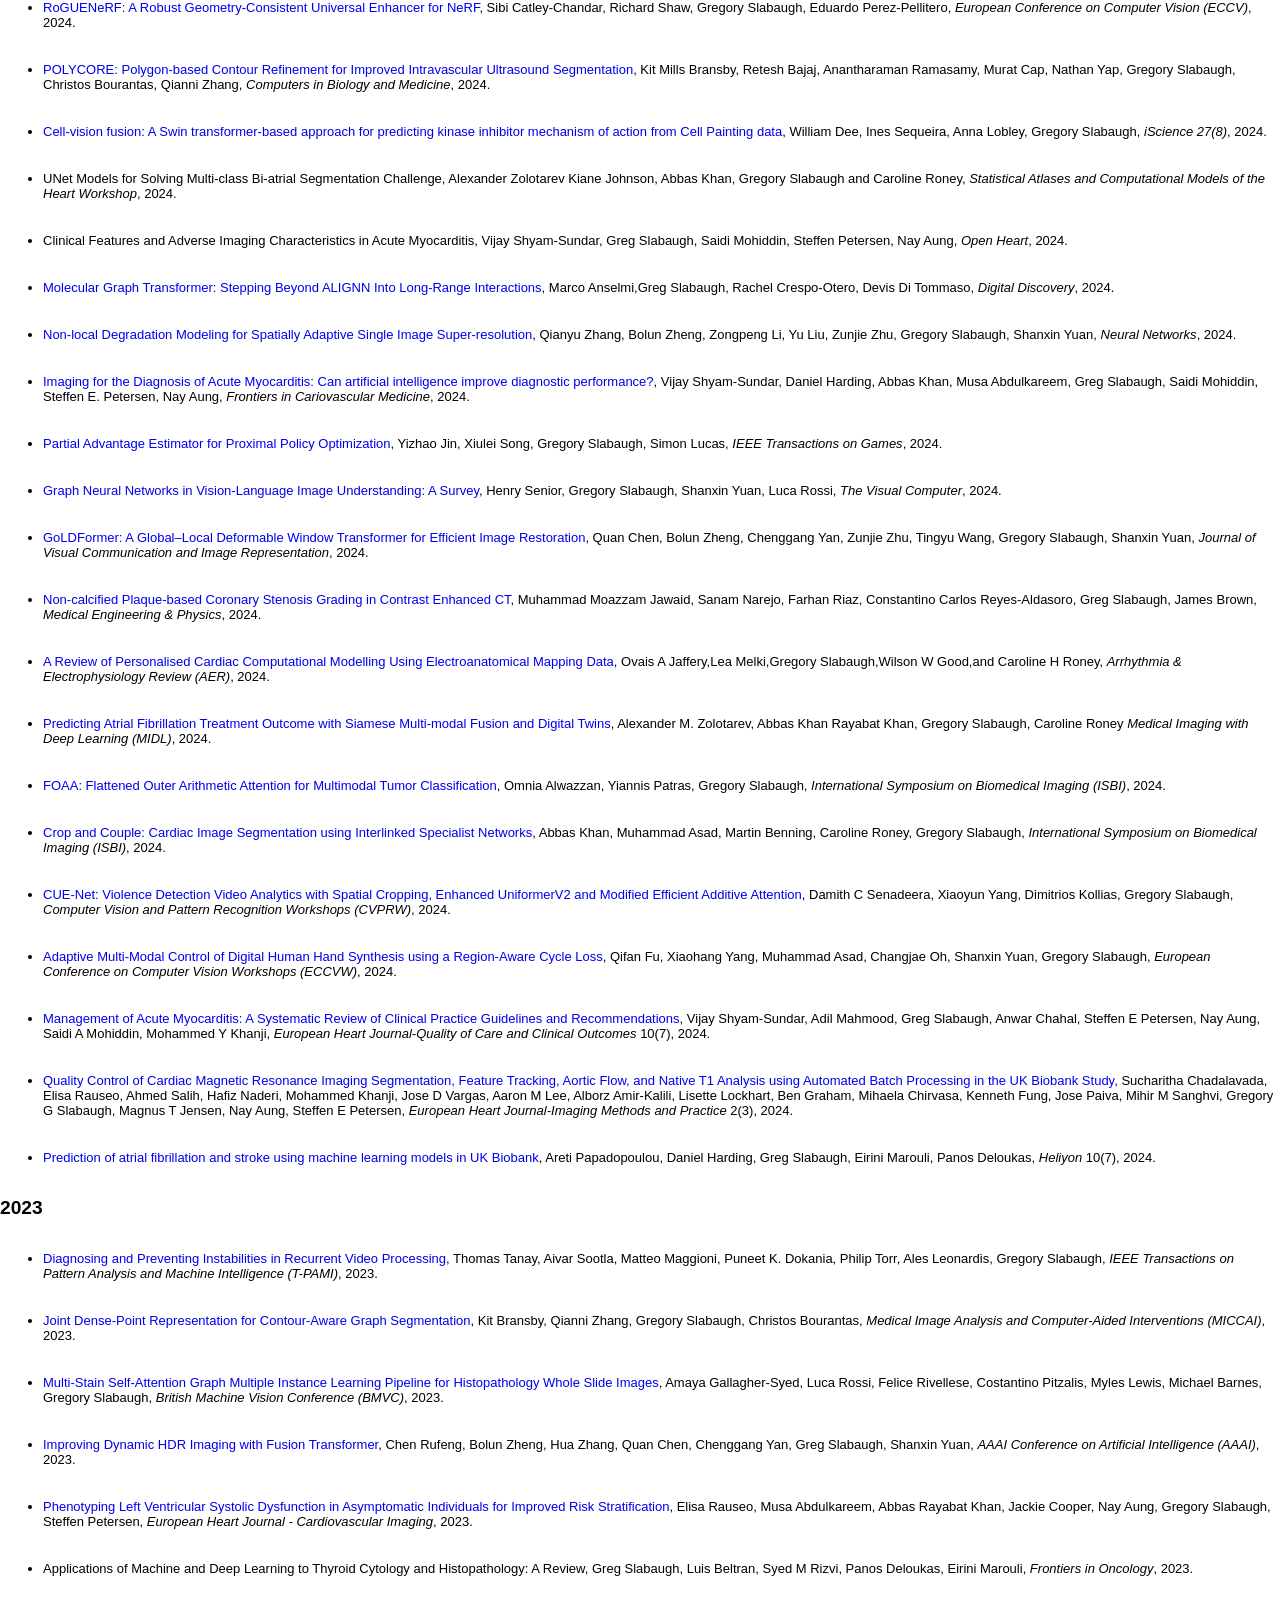
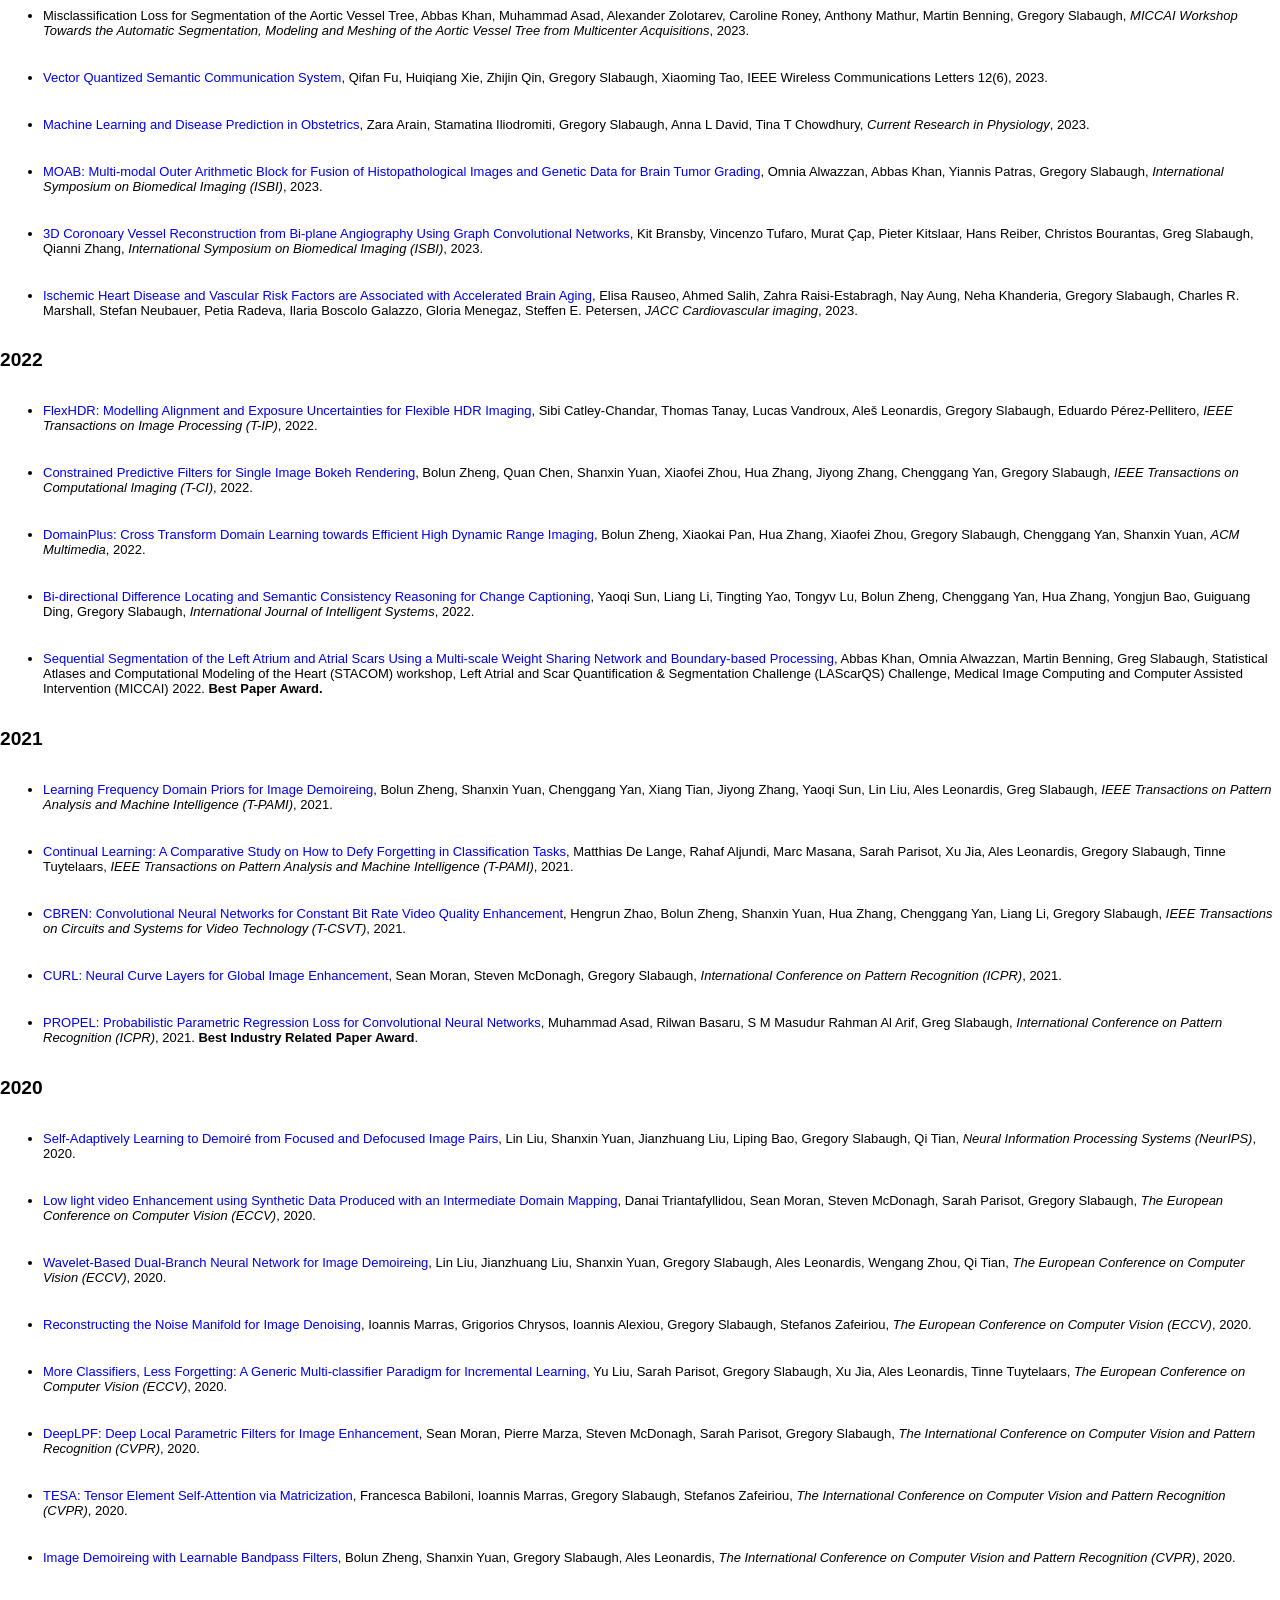
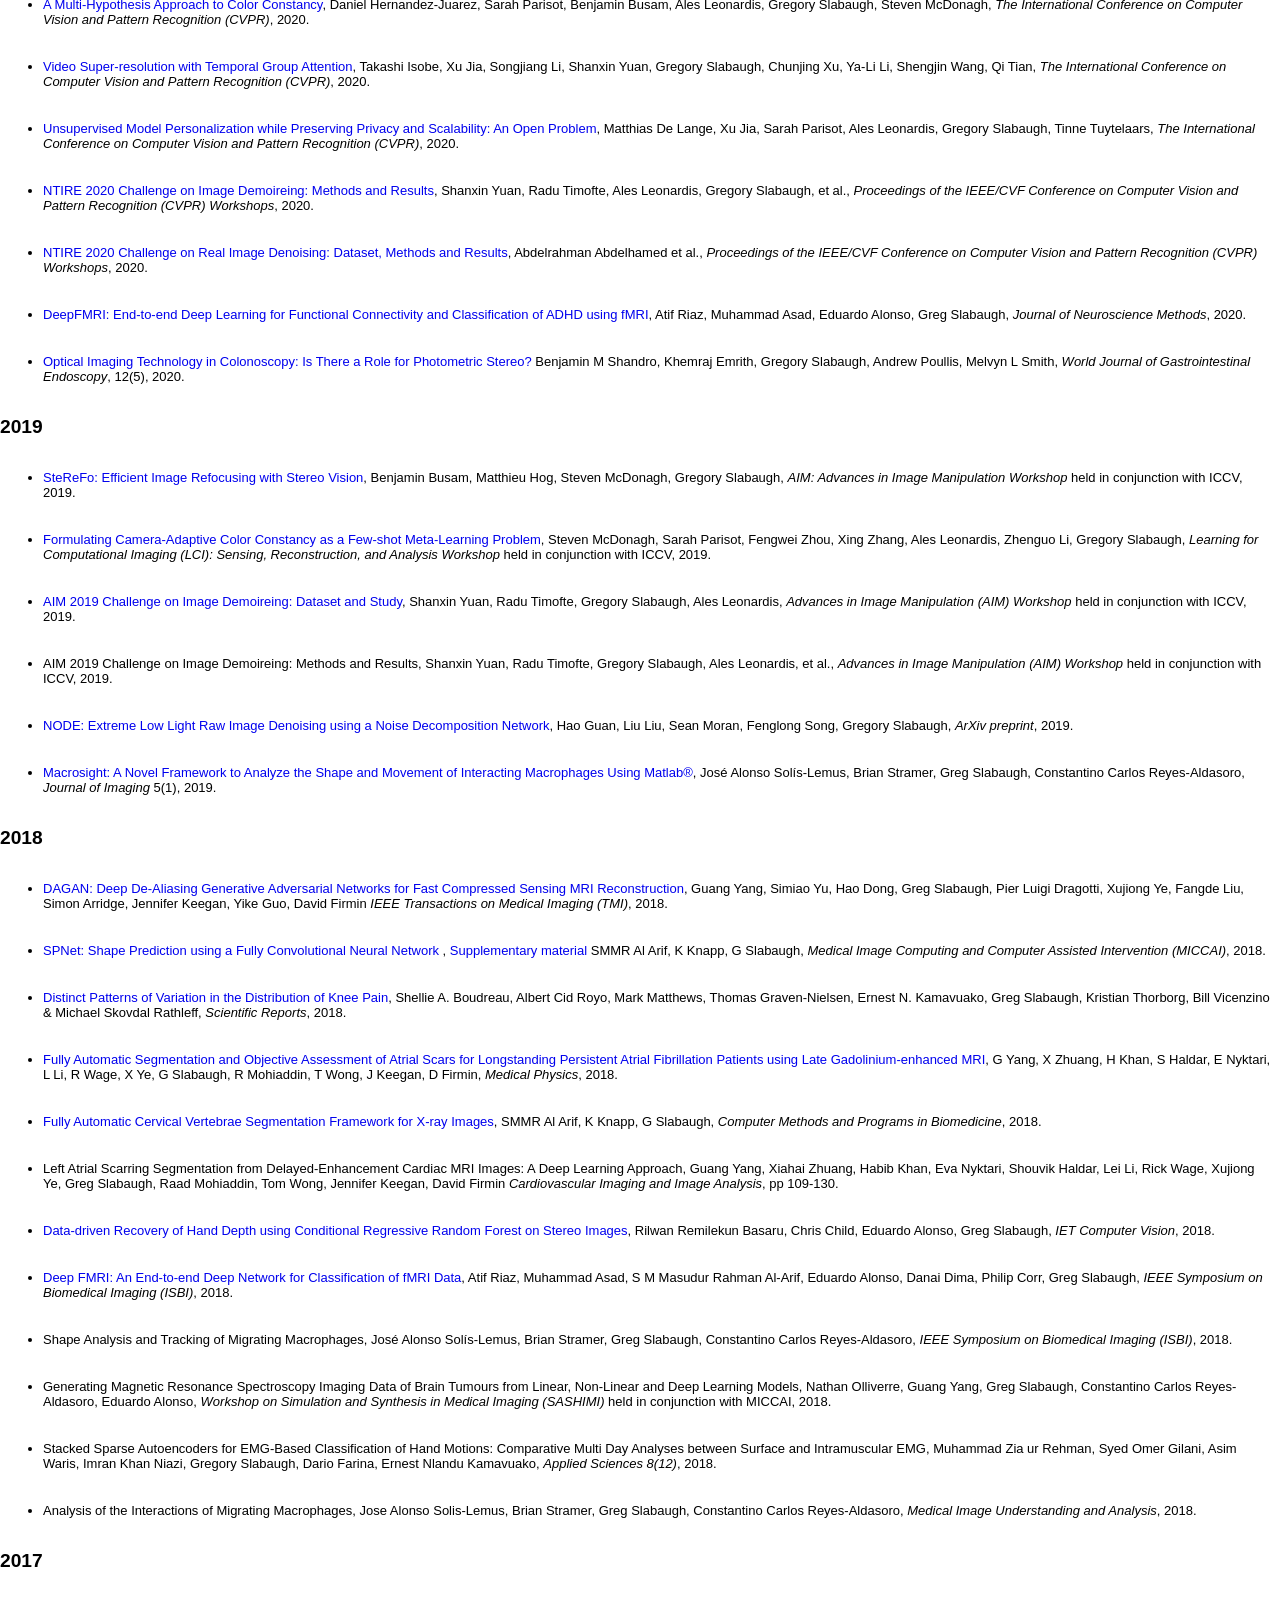
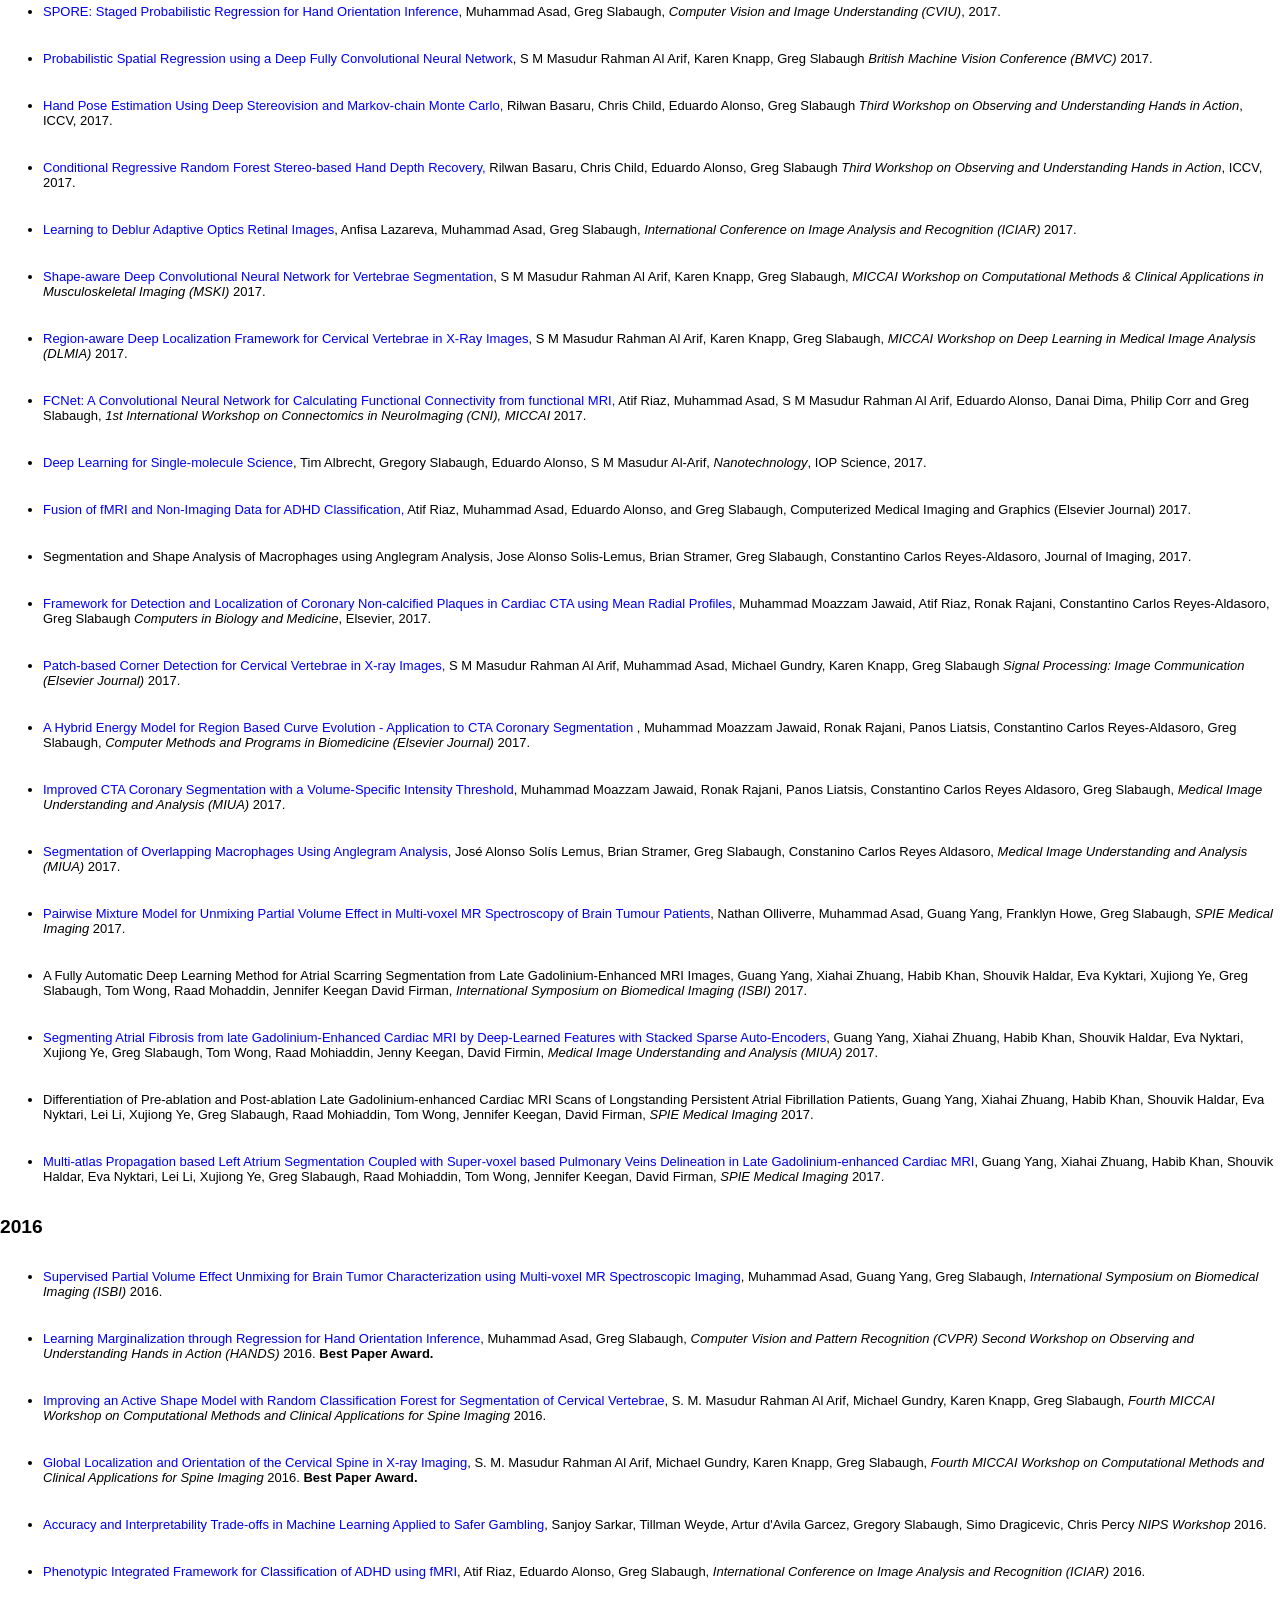
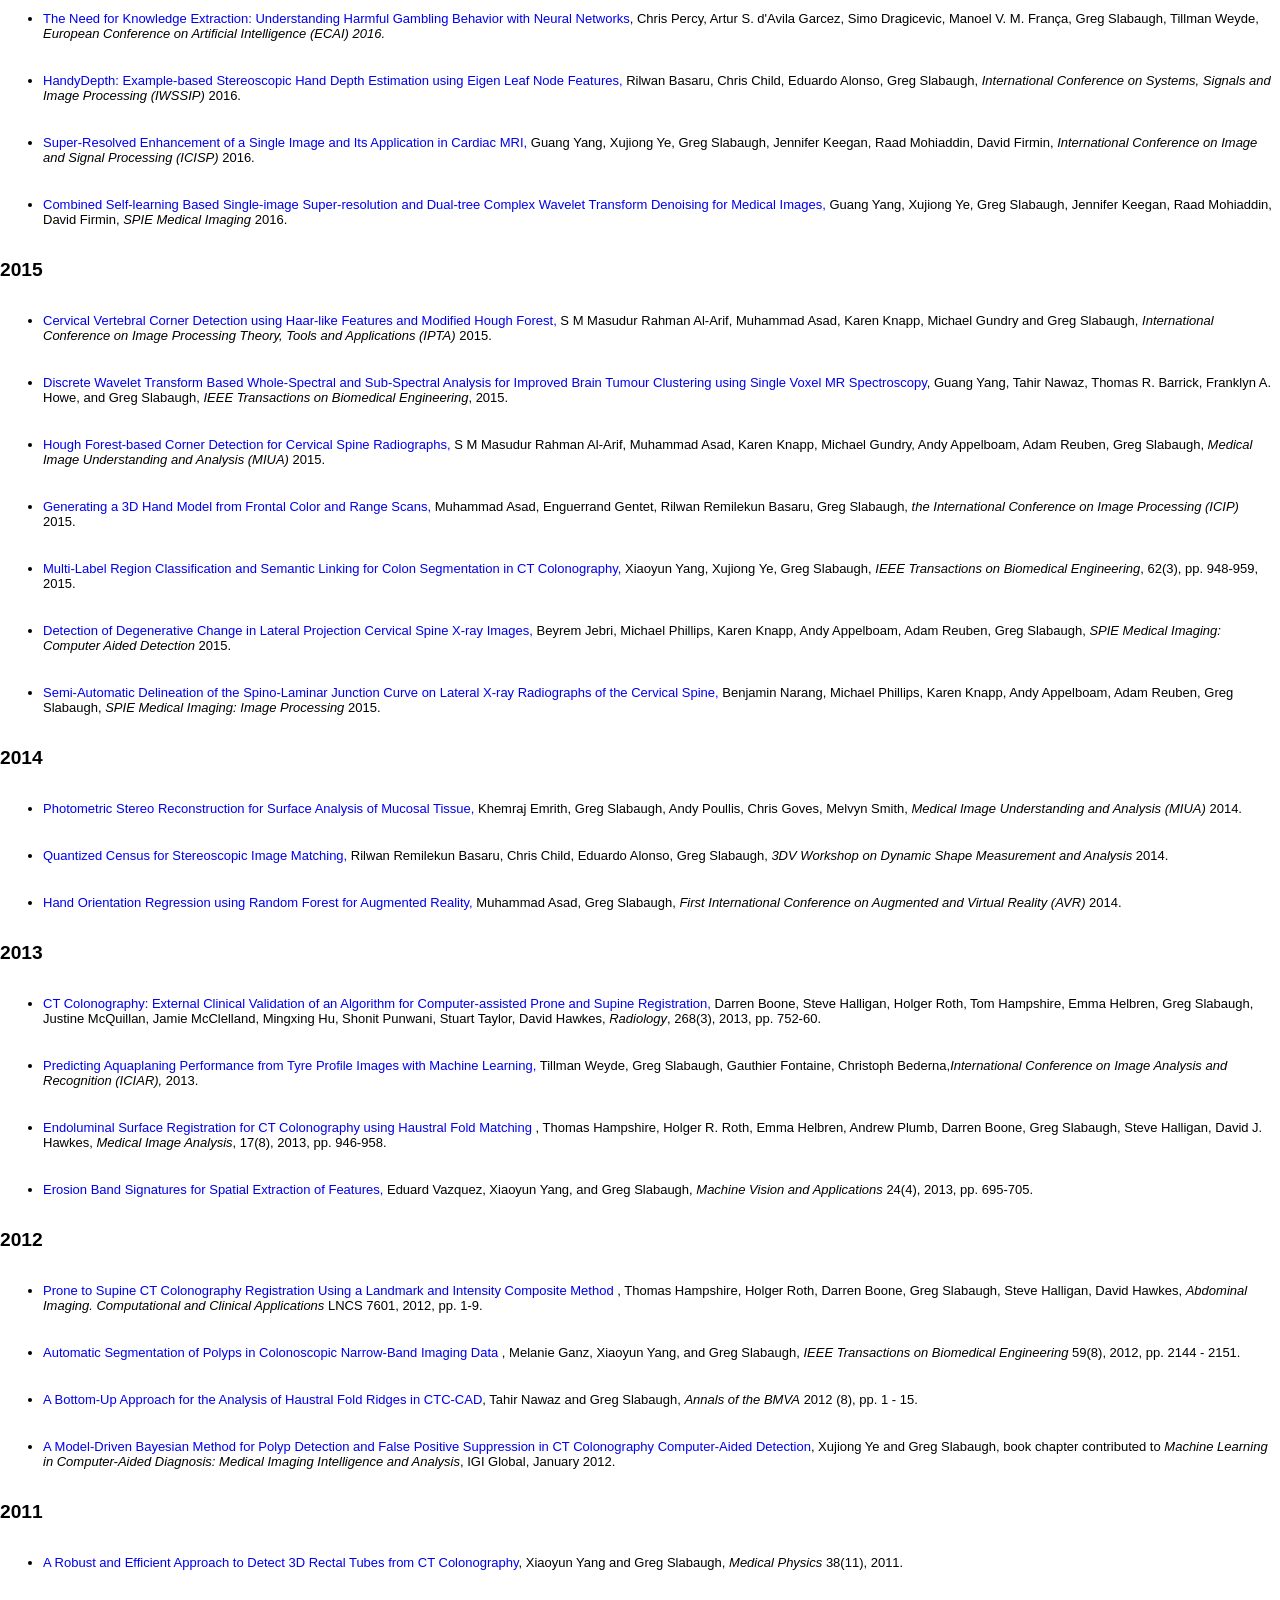
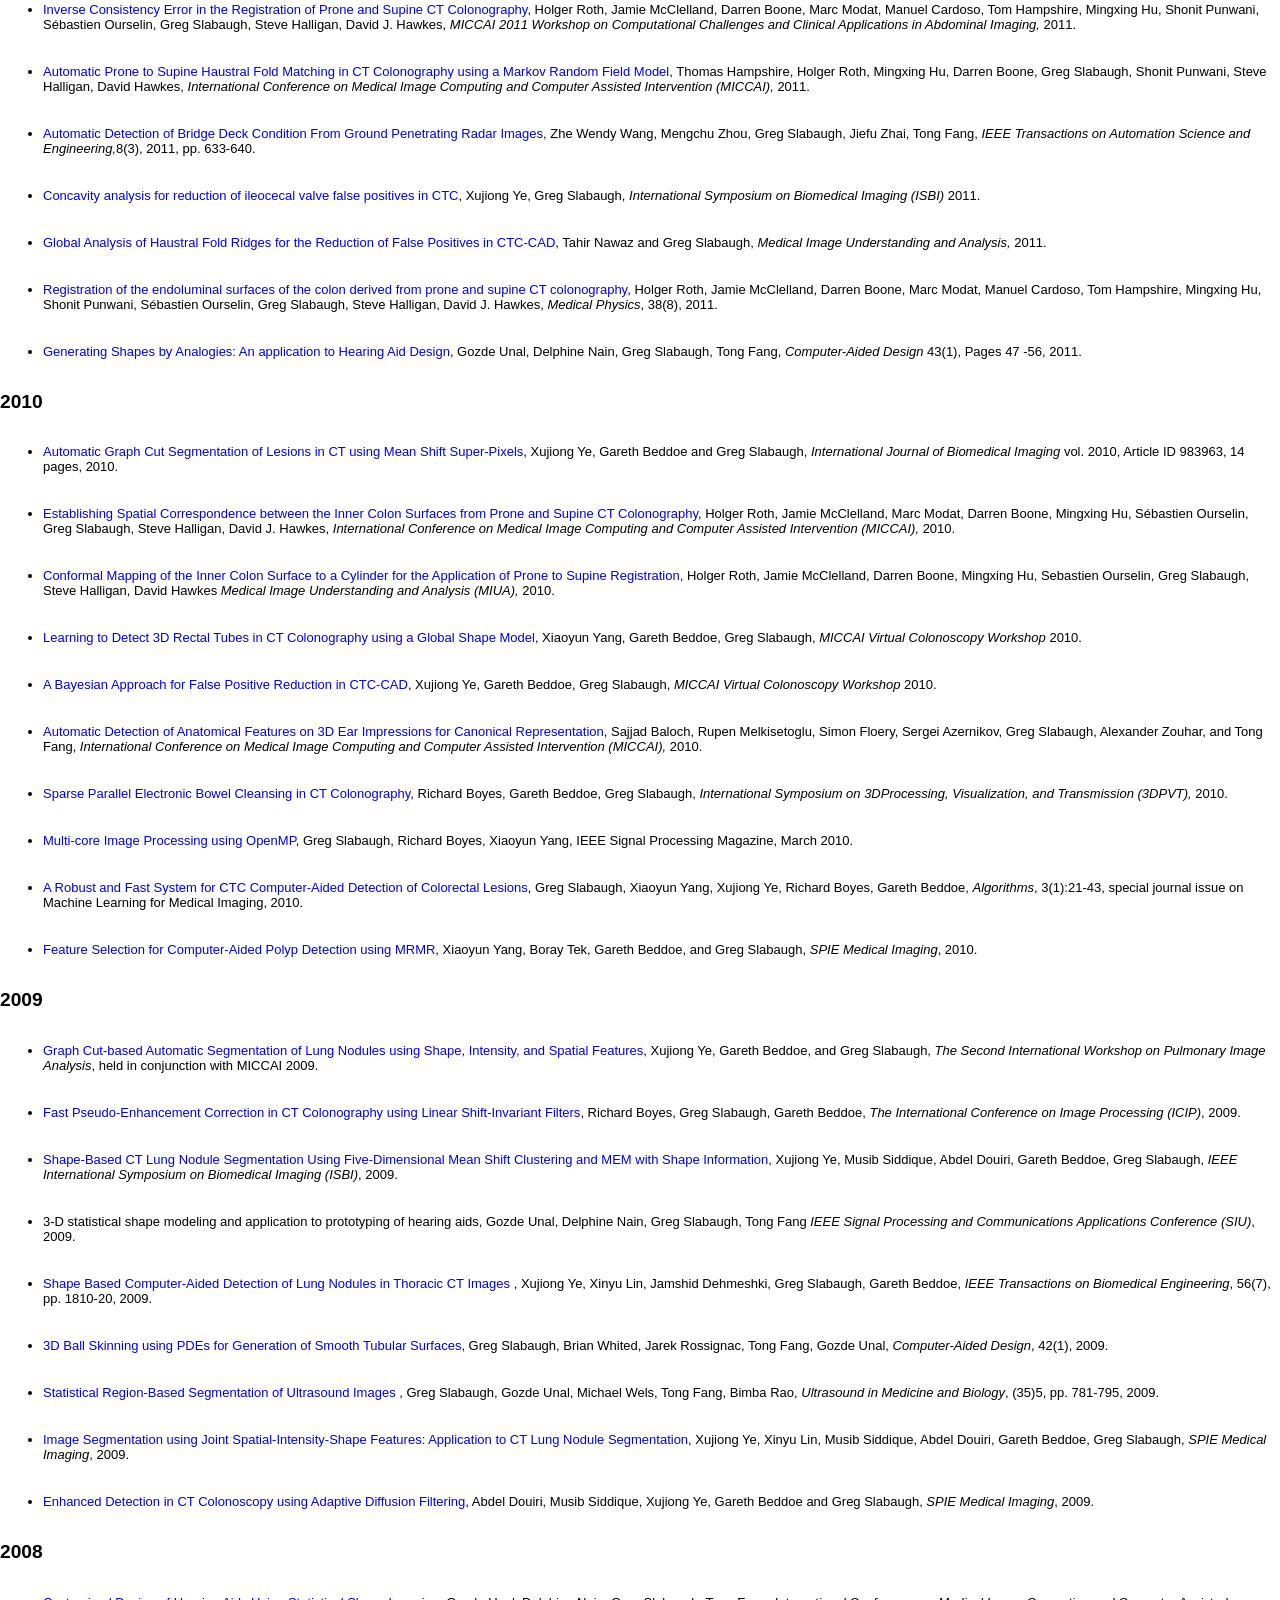
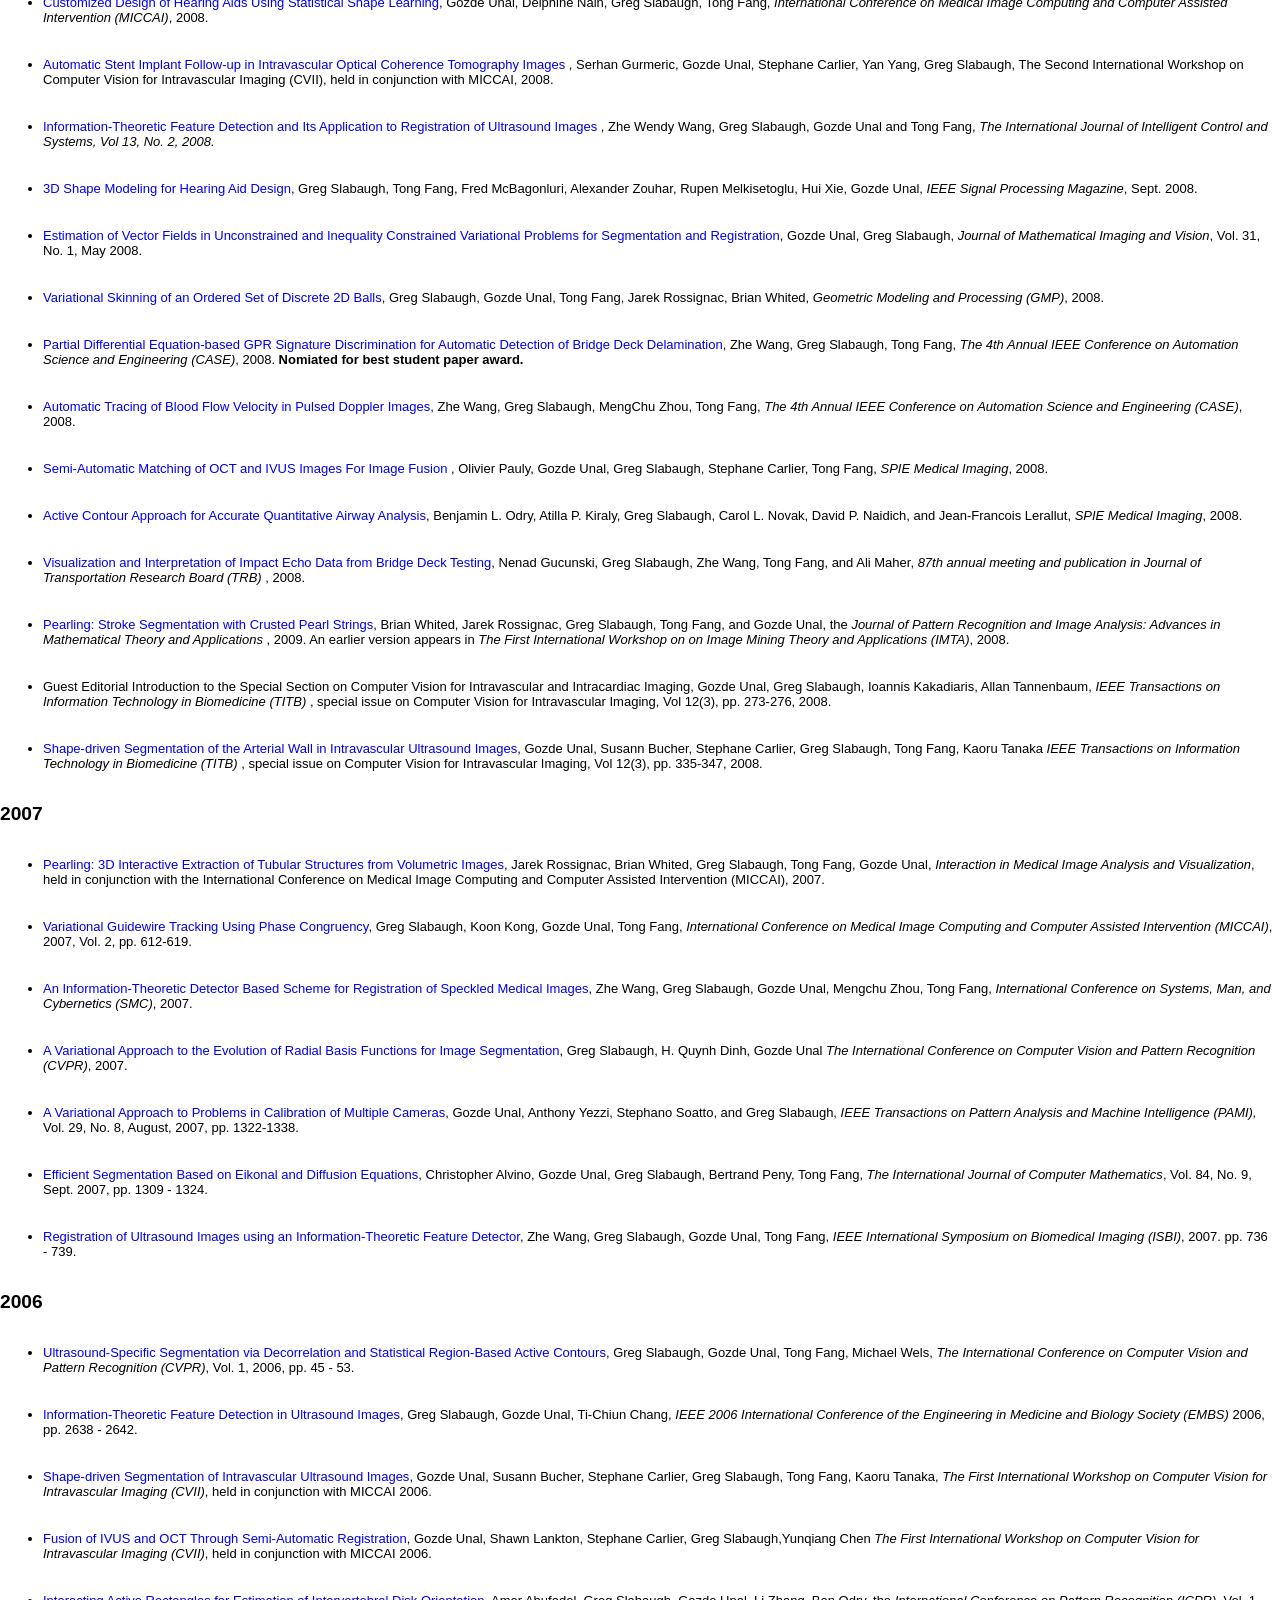
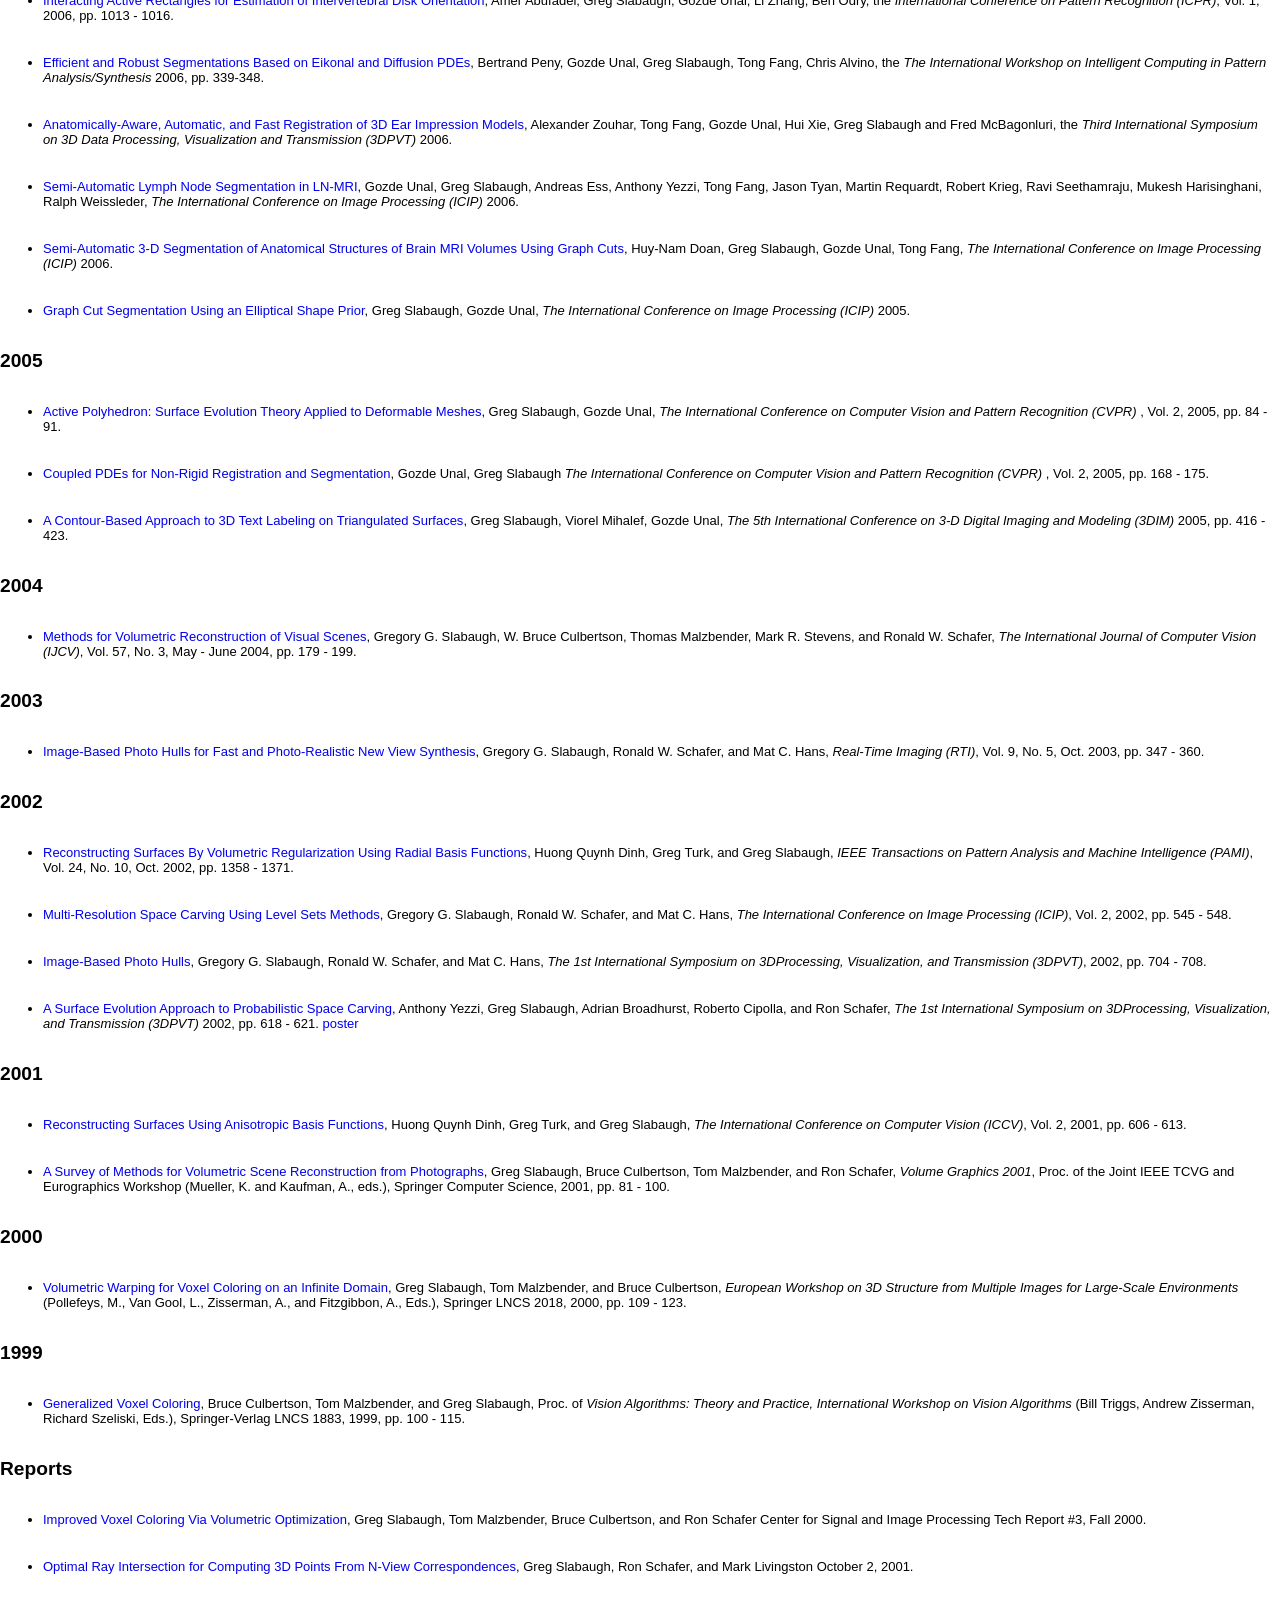
==== commit e412542b: "Add files via upload" ====
--- a/publications.html
+++ b/publications.html
@@ -19,6 +19,41 @@
 
         <h2><font face="Arial">2026</font></h2>
 
+
+        <table>
+            <tbody>
+                <tr>
+                    <td>
+                        <font face="Arial" size="2">
+                            <ul>
+                                <li>
+                                    <a href = "https://media.eventhosts.cc/Conferences/ECCV2026/pdfs/6515.pdf">EquiSteer: Cross-Attention Steering Towards a Fairer Text-Guided Image Generation</a>,
+                                    Tatiana Gaintseva, Akshit Achara, Gregory Slabaugh, Jiankang Deng, Ismail Elezi,
+                                    <i>European Conference on Computer Vision (ECCV)</i>, 2026.  Please note, the title changed from FairSteer to Equisteer.
+                                </li>
+                            </ul>
+                        </font>
+                    </td>
+                </tr>
+            </tbody>
+        </table>
+        <table>
+            <tbody>
+                <tr>
+                    <td>
+                        <font face="Arial" size="2">
+                            <ul>
+                                <li>
+                                    <a href = "https://media.eventhosts.cc/Conferences/ECCV2026/pdfs/9918.pdf">Mechanistic Interventions for Explainable Digital Pathology Uncovers Adversarial Vulnerabilities</a>,
+                                    Arijit Patra, Samiran Dey, Ajitha Rajan, Gregory Slabaugh, Tapabrata Chakraborti,
+                                    <i>European Conference on Computer Vision (ECCV)</i>, 2026.
+                                </li>
+                            </ul>
+                        </font>
+                    </td>
+                </tr>
+            </tbody>
+        </table>
         <table>
             <tbody>
                 <tr>
@@ -36,40 +71,43 @@
                 </tr>
             </tbody>
         </table>
-        <table>
-            <tbody>
-                <tr>
-                    <td>
-                        <font face="Arial" size="2">
-                            <ul>
-                                <li>
-                                    <a href = "https://media.eventhosts.cc/Conferences/ECCV2026/pdfs/6515.pdf">EquiSteer: Cross-Attention Steering Towards a Fairer Text-Guided Image Generation</a>,
-                                    Tatiana Gaintseva, Akshit Achara, Gregory Slabaugh, Jiankang Deng, Ismail Elezi,
-                                    <i>European Conference on Computer Vision (ECCV)</i>, 2026.  Please note, the title changed from FairSteer to Equisteer.
-                                </li>
-                            </ul>
-                        </font>
-                    </td>
-                </tr>
-            </tbody>
-        </table>
-        <table>
-            <tbody>
-                <tr>
-                    <td>
-                        <font face="Arial" size="2">
-                            <ul>
-                                <li>
-                                    <a href = "https://media.eventhosts.cc/Conferences/ECCV2026/pdfs/9918.pdf">Mechanistic Interventions for Explainable Digital Pathology Uncovers Adversarial Vulnerabilities</a>,
-                                    Arijit Patra, Samiran Dey, Ajitha Rajan, Gregory Slabaugh, Tapabrata Chakraborti,
-                                    <i>European Conference on Computer Vision (ECCV)</i>, 2026.
-                                </li>
-                            </ul>
-                        </font>
-                    </td>
-                </tr>
-            </tbody>
-        </table>
+
+        <table>
+            <tbody>
+                <tr>
+                    <td>
+                        <font face="Arial" size="2">
+                            <ul>
+                                <li>
+                                    <a href = "https://arxiv.org/pdf/2605.05220">MidSteer: Optimal Affine Framework for Steering Generative Models</a>,
+                                    Tatiana Gaintseva, Andrew Stepanov, Ziquan Liu, Martin Benning, Gregory Slabaugh, Jiankang Deng, Ismail Elezi,
+                                    <i>International Conference on Machine Learning (ICML)</i>, 2026.
+                                </li>
+                            </ul>
+                        </font>
+                    </td>
+                </tr>
+            </tbody>
+        </table>
+
+        <table>
+            <tbody>
+                <tr>
+                    <td>
+                        <font face="Arial" size="2">
+                            <ul>
+                                <li>
+                                    <a href = "https://arxiv.org/abs/2506.18792">CAsteer: Steering Diffusion Models for Controllable Generation</a>,
+                                    Tatiana Gaintseva, Chengcheng Ma, Ziquan Liu, Martin Benning, Gregory Slabaugh, Jiankang Deng, Ismail Elezi,
+                                    <i>International Conference on Learning Representations (ICLR)</i>, 2026.
+                                </li>
+                            </ul>
+                        </font>
+                    </td>
+                </tr>
+            </tbody>
+        </table>
+
         <table>
             <tbody>
                 <tr>
@@ -88,41 +126,6 @@
             </tbody>
         </table>
 
-        <table>
-            <tbody>
-                <tr>
-                    <td>
-                        <font face="Arial" size="2">
-                            <ul>
-                                <li>
-                                    <a href = "https://arxiv.org/pdf/2605.05220">MidSteer: Optimal Affine Framework for Steering Generative Models</a>,
-                                    Tatiana Gaintseva, Andrew Stepanov, Ziquan Liu, Martin Benning, Gregory Slabaugh, Jiankang Deng, Ismail Elezi,
-                                    <i>International Conference on Machine Learning (ICML)</i>, 2026.
-                                </li>
-                            </ul>
-                        </font>
-                    </td>
-                </tr>
-            </tbody>
-        </table>
-
-        <table>
-            <tbody>
-                <tr>
-                    <td>
-                        <font face="Arial" size="2">
-                            <ul>
-                                <li>
-                                    <a href = "https://arxiv.org/abs/2506.18792">CAsteer: Steering Diffusion Models for Controllable Generation</a>,
-                                    Tatiana Gaintseva, Chengcheng Ma, Ziquan Liu, Martin Benning, Gregory Slabaugh, Jiankang Deng, Ismail Elezi,
-                                    <i>International Conference on Learning Representations (ICLR)</i>, 2026.
-                                </li>
-                            </ul>
-                        </font>
-                    </td>
-                </tr>
-            </tbody>
-        </table>
 
         <table>
             <tbody>
